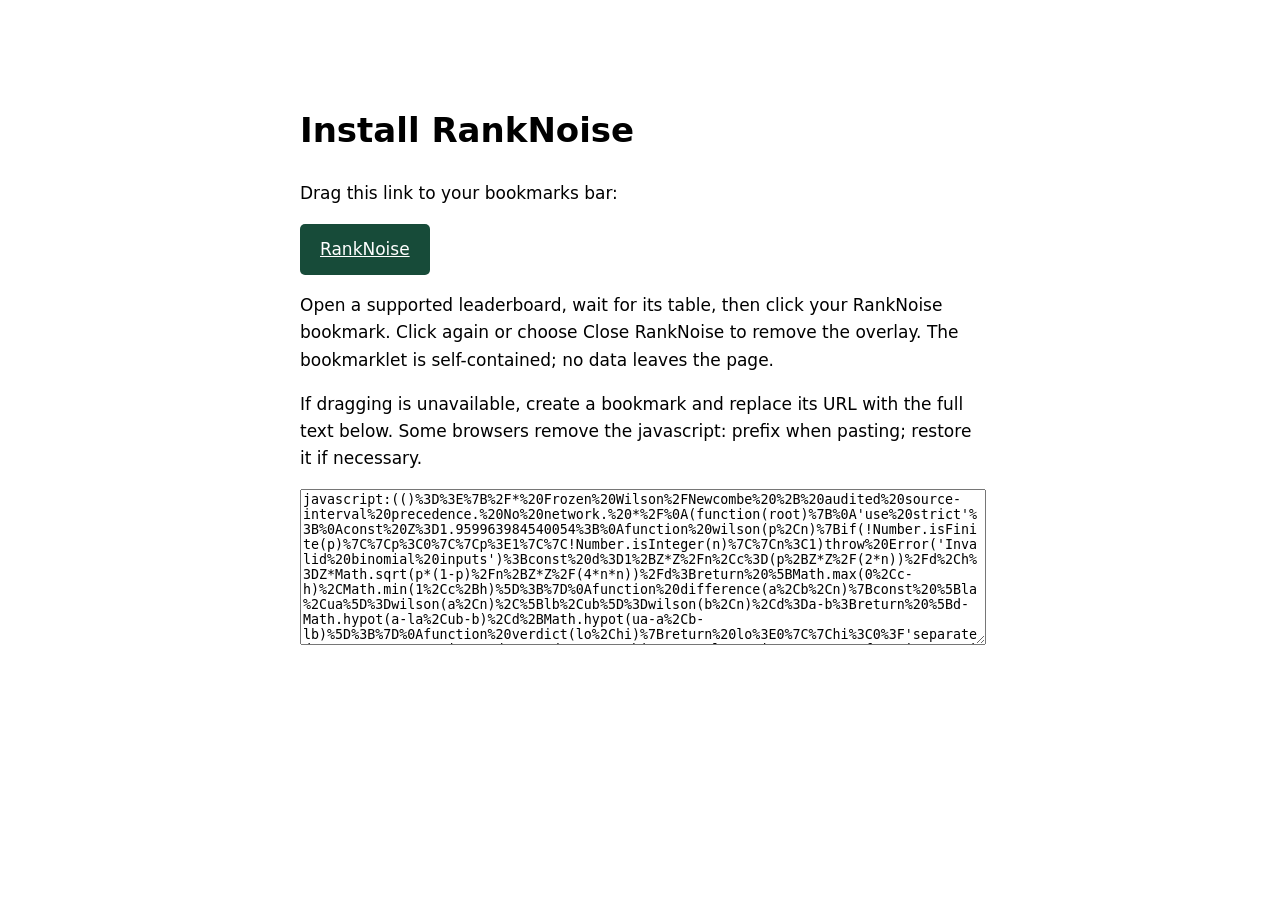
==== bookmarklet/install.html @ 9722deab "Add draft RankNoise snapshots, score-type audit, and local bookmarklet" ====
<!doctype html><html lang="en"><meta charset="utf-8"><meta name="viewport" content="width=device-width,initial-scale=1"><title>Install RankNoise</title><style>body{font:17px/1.6 system-ui;max-width:680px;margin:60px auto;padding:20px}a{display:inline-block;padding:12px 20px;background:#174b39;color:white;border-radius:5px}textarea{width:100%;height:150px}</style><h1>Install RankNoise</h1><p>Drag this link to your bookmarks bar:</p><a href="javascript:(()%3D%3E%7B%2F*%20Frozen%20Wilson%2FNewcombe%20%2B%20audited%20source-interval%20precedence.%20No%20network.%20*%2F%0A(function(root)%7B%0A&#x27;use%20strict&#x27;%3B%0Aconst%20Z%3D1.959963984540054%3B%0Afunction%20wilson(p%2Cn)%7Bif(!Number.isFinite(p)%7C%7Cp%3C0%7C%7Cp%3E1%7C%7C!Number.isInteger(n)%7C%7Cn%3C1)throw%20Error(&#x27;Invalid%20binomial%20inputs&#x27;)%3Bconst%20d%3D1%2BZ*Z%2Fn%2Cc%3D(p%2BZ*Z%2F(2*n))%2Fd%2Ch%3DZ*Math.sqrt(p*(1-p)%2Fn%2BZ*Z%2F(4*n*n))%2Fd%3Breturn%20%5BMath.max(0%2Cc-h)%2CMath.min(1%2Cc%2Bh)%5D%3B%7D%0Afunction%20difference(a%2Cb%2Cn)%7Bconst%20%5Bla%2Cua%5D%3Dwilson(a%2Cn)%2C%5Blb%2Cub%5D%3Dwilson(b%2Cn)%2Cd%3Da-b%3Breturn%20%5Bd-Math.hypot(a-la%2Cub-b)%2Cd%2BMath.hypot(ua-a%2Cb-lb)%5D%3B%7D%0Afunction%20verdict(lo%2Chi)%7Breturn%20lo%3E0%7C%7Chi%3C0%3F&#x27;separated&#x27;%3A&#x27;no%20separation%20detected%20at%20this%20sample%20size&#x27;%3B%7D%0Afunction%20pairedKey(a%2Cb)%7Bconst%20aa%3Da.outcomes%2Cbb%3Db.outcomes%2Cn%3Da.N%3Bif(!aa%7C%7C!bb%7C%7Cn!%3D%3Db.N%7C%7C!a.protocol%7C%7Ca.protocol!%3D%3Db.protocol%7C%7Ca.protocol.includes(&#x27;unknown&#x27;))return%20null%3Bconst%20keys%3DObject.keys(aa).sort()%3Bif(keys.length!%3D%3Dn%7C%7CObject.keys(bb).length!%3D%3Dn%7C%7Ckeys.some(k%3D%3Etypeof%20aa%5Bk%5D!%3D%3D&#x27;boolean&#x27;%7C%7Ctypeof%20bb%5Bk%5D!%3D%3D&#x27;boolean&#x27;))return%20null%3Bconst%20pa%3Dkeys.reduce((v%2Ck)%3D%3Ev%2BNumber(aa%5Bk%5D)%2C0)%2Fn%2Cpb%3Dkeys.reduce((v%2Ck)%3D%3Ev%2BNumber(bb%5Bk%5D)%2C0)%2Fn%3Bif(Math.abs(pa-a.score%2F100)%3E.00051%7C%7CMath.abs(pb-b.score%2F100)%3E.00051)return%20null%3Bconst%20counts%3D%5B0%2C0%2C0%2C0%5D%3Bkeys.forEach(k%3D%3Ecounts%5BNumber(aa%5Bk%5D)*2%2BNumber(bb%5Bk%5D)%5D%2B%2B)%3Breturn%20counts.join(&#x27;%2C&#x27;)%3B%7D%0Afunction%20marginal(a)%7Bif(a.interval%26%26a.interval.length%3D%3D%3D2%26%26a.interval.every(Number.isFinite))return%20a.interval%3Bif(a.interval_type%3D%3D%3D&#x27;wilson&#x27;)return%20wilson(a.score%2F100%2Ca.N)%3Breturn%20null%3B%7D%0Afunction%20compare(a%2Cb%2Ccache%3D%7B%7D)%7Bif(a%3D%3D%3Db)return%20%7Byes%3Afalse%2Creason%3A&#x27;Reference%20row&#x27;%2Ctype%3A&#x27;reference&#x27;%7D%3Bif(a.N!%3D%3Db.N)return%20%7Byes%3Afalse%2Cunknown%3Atrue%2Creason%3A&#x27;Different%20item%20sets%20%2F%20N%3B%20cannot%20calculate&#x27;%7D%3Bconst%20key%3DpairedKey(a%2Cb)%3Bif(key)%7Bconst%20x%3Dcache%5Bkey%5D%3Bif(!x)return%20%7Byes%3Afalse%2Cunknown%3Atrue%2Creason%3A&#x27;Matching%20per-item%20data%20require%20a%20new%20frozen-seed%20paired%20bootstrap%3B%20unavailable%20locally&#x27;%7D%3Bif(Array.isArray(x))return%20%7Byes%3Ax%5B2%5D%2Clo%3Ax%5B0%5D%2Chi%3Ax%5B1%5D%2Ctype%3A&#x27;paired&#x27;%2Creason%3A&#x27;Paired%20McNemar%20%2B%20PCG64%20bootstrap%20(100%2C000%3B%20seed%2020261007)&#x27;%7D%3Breturn%20%7Byes%3Ax.paired_verdict%3D%3D%3D&#x27;separated&#x27;%2Creason%3A&#x27;Paired%20McNemar%20%2B%20PCG64%20bootstrap%20(100%2C000%3B%20seed%2020261007)&#x27;%2Ctype%3A&#x27;paired&#x27;%2Clo%3Ax.paired_lower%2Chi%3Ax.paired_upper%7D%3B%7Dconst%20ia%3Dmarginal(a)%2Cib%3Dmarginal(b)%3Bif(!ia%7C%7C!ib)return%20%7Byes%3Afalse%2Cunknown%3Atrue%2Creason%3A%22can%E2%80%99t%20calculate%20from%20published%20data%22%7D%3Blet%20lo%2Chi%3Bif(a.interval_type%3D%3D%3D&#x27;wilson&#x27;%26%26b.interval_type%3D%3D%3D&#x27;wilson&#x27;)%7B%5Blo%2Chi%5D%3Ddifference(a.score%2F100%2Cb.score%2F100%2Ca.N)%3Breturn%20%7Byes%3Averdict(lo%2Chi)%3D%3D%3D&#x27;separated&#x27;%2Clo%2Chi%2Creason%3A&#x27;Independent%20Newcombe%20%2F%20Wilson%20working%20item%20interval&#x27;%2Ctype%3A&#x27;wilson&#x27;%7D%3B%7Dlo%3Dia%5B0%5D-ib%5B1%5D%3Bhi%3Dia%5B1%5D-ib%5B0%5D%3Breturn%20%7Byes%3Averdict(lo%2Chi)%3D%3D%3D&#x27;separated&#x27;%2Clo%2Chi%2Creason%3A&#x27;Source%20marginal%20interval%20nonoverlap%20sensitivity%3B%20not%20a%20joint%2095%25%20difference%20interval&#x27;%2Ctype%3A&#x27;source&#x27;%7D%3B%7D%0Afunction%20gap(a%2Cb)%7Bif(a.question_count_allowed%26%26b.question_count_allowed%26%26Number.isInteger(a.successes)%26%26Number.isInteger(b.successes)%26%26a.N%3D%3D%3Db.N)return%20%60%24%7Ba.successes-b.successes%7D%20questions%60%3Breturn%20%60%24%7B(a.score-b.score).toFixed(2)%7D%20pp%60%3B%7D%0Aconst%20api%3D%7BZ%2Cwilson%2Cdifference%2Cverdict%2CpairedKey%2Cmarginal%2Ccompare%2Cgap%7D%3Bif(typeof%20module!%3D%3D&#x27;undefined&#x27;)module.exports%3Dapi%3Broot.RankNoise%3Dapi%3B%0A%7D)(typeof%20globalThis%3D%3D%3D&#x27;undefined&#x27;%3Fthis%3AglobalThis)%3B%0A%0A(function(root)%7B%0A&#x27;use%20strict&#x27;%3B%0Afunction%20el(tag%2Ctext%2Ccls)%7Bconst%20e%3Ddocument.createElement(tag)%3Bif(text!%3D%3Dnull%26%26text!%3D%3Dundefined)e.textContent%3Dtext%3Bif(cls)e.className%3Dcls%3Breturn%20e%3B%7D%0Afunction%20renderCard(card%2Ccache)%7Bconst%20article%3Del(&#x27;article&#x27;%2Cnull%2C&#x27;card&#x27;)%3Barticle.id%3Dcard.id%3Bconst%20head%3Del(&#x27;header&#x27;%2Cnull%2C&#x27;card-head&#x27;)%3Bconst%20top%3Del(&#x27;div&#x27;%2Ccard.kind%3D%3D%3D&#x27;launch&#x27;%3F&#x27;LAUNCH%20POST&#x27;%3A&#x27;LEADERBOARD&#x27;%2C&#x27;eyebrow&#x27;)%3Bhead.append(top)%3Bconst%20title%3Del(&#x27;h2&#x27;)%3Bconst%20anchor%3Del(&#x27;a&#x27;%2Ccard.title)%3Banchor.href%3D&#x27;%23&#x27;%2Bcard.id%3Btitle.append(anchor)%3Bhead.append(title)%3Bconst%20meta%3Del(&#x27;p&#x27;%2C&#x27;Snapshot%20&#x27;%2Bcard.snapshot_date.slice(0%2C10)%2B&#x27;%20UTC%20%C2%B7%20&#x27;%2C&#x27;meta&#x27;)%3Bconst%20source%3Del(&#x27;a&#x27;%2C&#x27;Source%20%E2%86%97&#x27;)%3Bsource.href%3Dcard.source_url%3Bsource.rel%3D&#x27;noopener%20noreferrer&#x27;%3Bmeta.append(source)%3Bhead.append(meta)%3Barticle.append(head)%3B%0A%20const%20grid%3Del(&#x27;div&#x27;%2Cnull%2Ccard.sections.length%3E1%3F&#x27;sections%20multiple&#x27;%3A&#x27;sections&#x27;)%3Blet%20unknown%3Dfalse%3B%0A%20for(const%20sec%20of%20card.sections)%7Bconst%20block%3Del(&#x27;section&#x27;%2Cnull%2C&#x27;benchmark&#x27;)%3Bif(card.sections.length%3E1)block.append(el(&#x27;h3&#x27;%2Csec.benchmark%2B&#x27;%20%C2%B7%20N%3D&#x27;%2Bsec.N))%3Belse%20block.append(el(&#x27;p&#x27;%2C&#x27;N%3D&#x27;%2Bsec.N%2B&#x27;%20distinct%20items%20%C2%B7%20scores%20and%20intervals%20in%20%25&#x27;%2C&#x27;scale-label&#x27;))%3Bconst%20table%3Del(&#x27;table&#x27;)%3Bconst%20thead%3Del(&#x27;thead&#x27;)%2Ctr%3Del(&#x27;tr&#x27;)%3B%5B&#x27;Rank&#x27;%2C&#x27;Model&#x27;%2C&#x27;Score&#x27;%2C&#x27;Interval%C2%B9&#x27;%2C&#x27;Gap%20to%20%231&#x27;%2C&#x27;Distinguishable%20from%20%231&#x27;%5D.forEach((t%2Ci)%3D%3Etr.append(el(&#x27;th&#x27;%2Ct%2C&#x27;c&#x27;%2Bi)))%3Bthead.append(tr)%3Btable.append(thead)%3Bconst%20tbody%3Del(&#x27;tbody&#x27;)%2Cfirst%3Dsec.rows%5B0%5D%3Bfor(const%20row%20of%20sec.rows)%7Bconst%20cmp%3DRankNoise.compare(first%2Crow%2Ccache)%3Bunknown%3Dunknown%7C%7C!!cmp.unknown%3Bconst%20line%3Del(&#x27;tr&#x27;%2Cnull%2Ccmp.yes%3F&#x27;separated&#x27;%3A&#x27;muted&#x27;)%3Bline.append(el(&#x27;td&#x27;%2Crow.rank%2C&#x27;rank&#x27;))%3Bconst%20model%3Del(&#x27;td&#x27;%2Crow.model%2C&#x27;model&#x27;)%3Bmodel.title%3Drow.notes%7C%7Crow.model%3Bline.append(model)%3Bline.append(el(&#x27;td&#x27;%2Crow.score.toFixed(2)%2C&#x27;score&#x27;))%3Bconst%20cell%3Del(&#x27;td&#x27;%2Cnull%2C&#x27;interval-cell&#x27;)%2Cbar%3Del(&#x27;div&#x27;%2Cnull%2C&#x27;bar&#x27;)%2Civ%3DRankNoise.marginal(row)%3Bif(iv)%7Bconst%20band%3Del(&#x27;span&#x27;%2Cnull%2C&#x27;band&#x27;)%3Bband.style.left%3D(Math.max(0%2Civ%5B0%5D)*100)%2B&#x27;%25&#x27;%3Bband.style.width%3D((Math.min(1%2Civ%5B1%5D)-Math.max(0%2Civ%5B0%5D))*100)%2B&#x27;%25&#x27;%3Bbar.append(band)%3Bbar.title%3Div.map(v%3D%3E(v*100).toFixed(2)).join(&#x27;%E2%80%93&#x27;)%2B&#x27;%25%20%C2%B7%20&#x27;%2B(row.interval_note%7C%7Crow.interval_type)%3B%7Delse%7Bbar.classList.add(&#x27;unavailable&#x27;)%3Bbar.title%3D&#x27;Interval%20unavailable&#x27;%3B%7Dconst%20dot%3Del(&#x27;span&#x27;%2Cnull%2C&#x27;dot&#x27;)%3Bdot.style.left%3Drow.score%2B&#x27;%25&#x27;%3Bbar.append(dot)%3Bcell.append(bar)%3Bline.append(cell)%3Bline.append(el(&#x27;td&#x27;%2CRankNoise.gap(first%2Crow)%2C&#x27;gap&#x27;))%3Bconst%20decision%3Del(&#x27;td&#x27;%2C(cmp.yes%3F&#x27;yes&#x27;%3A&#x27;no&#x27;)%2B(cmp.unknown%3F&#x27;*&#x27;%3A&#x27;&#x27;)%2C&#x27;decision&#x27;)%3Bdecision.title%3Dcmp.reason%3Bline.append(decision)%3Btbody.append(line)%3B%7Dtable.append(tbody)%3Bblock.append(table)%3Bgrid.append(block)%3B%7D%0A%20if(!card.sections.length)grid.append(el(&#x27;p&#x27;%2C&#x27;No%20eligible%20headline%20table%20in%20this%20post.&#x27;%2C&#x27;empty&#x27;))%3Barticle.append(grid)%3Bconst%20foot%3Del(&#x27;div&#x27;%2Cnull%2C&#x27;card-foot&#x27;)%3Bfoot.append(el(&#x27;p&#x27;%2Ccard.note%7C%7C&#x27;&#x27;))%3Bfoot.append(el(&#x27;p&#x27;%2C&#x27;%C2%B9%20Bars%3A%20Wilson%20working%20item%20intervals%20or%20matching%20source%20intervals%2C%20as%20audited.%20Source-bar%20nonoverlap%20is%20a%20sensitivity%20check%3B%20it%20is%20not%20a%2095%25%20pairwise%20test.%20Paired%20evidence%20takes%20precedence%20when%20available.%20Grey%20%3D%20separation%20not%20established.&#x27;))%3B%0A%20if(unknown)foot.append(el(&#x27;p&#x27;%2C&#x27;*%20no%20%E2%80%94%20can%E2%80%99t%20calculate%20from%20published%20data%20(or%20unmatched%20item%20sets).%20A%20dot%20without%20a%20bar%20means%20the%20interval%20is%20unavailable.&#x27;%2C&#x27;missing-note&#x27;))%3B%0A%20const%20credit%3Del(&#x27;p&#x27;%2C&#x27;Noise%20check%20by%20Maverick%20for%20Driftproof%20%C2%B7%20&#x27;%2C&#x27;credit&#x27;)%3Bconst%20method%3Del(&#x27;a&#x27;%2C&#x27;method&#x27;)%3Bmethod.href%3D&#x27;%23method-placeholder&#x27;%3Bmethod.title%3D&#x27;Placeholder%20%E2%80%94%20piece%20URL%20to%20be%20added%20before%20launch&#x27;%3Bcredit.append(method)%3Bfoot.append(credit)%3Barticle.append(foot)%3Breturn%20article%3B%7D%0Aroot.RankNoiseRender%3D%7BrenderCard%7D%3B%0A%7D)(globalThis)%3B%0A%0A(function(root)%7B&#x27;use%20strict&#x27;%3B%0Aconst%20text%3De%3D%3Ee.textContent.replace(%2F%5Cs%2B%2Fg%2C&#x27;%20&#x27;).trim()%3B%0Afunction%20fail()%7Bthrow%20Error(%22can&#x27;t%20read%20this%20page%22)%3B%7D%0Afunction%20number(v)%7Bconst%20n%3DNumber(v)%3Bif(!Number.isFinite(n))fail()%3Breturn%20n%3B%7D%0Afunction%20row(rank%2Cmodel%2Cscore%2CN%2Cid%3D&#x27;&#x27;%2Cprotocol%3D&#x27;&#x27;%2Coutcomes%3Dnull)%7Bscore%3Dnumber(score)%2F100*100%3Bif(!model%7C%7Cscore%3C0%7C%7Cscore%3E100%7C%7C!Number.isInteger(N)%7C%7CN%3C1)fail()%3Breturn%20%7Brank%2Cmodel%2Cscore%2CN%2Cconfiguration_id%3Aid%2Cprotocol%2Coutcomes%2Cinterval_type%3A&#x27;wilson&#x27;%2Cinterval%3Anull%2Cquestion_count_allowed%3Afalse%2Cnotes%3A&#x27;&#x27;%7D%3B%7D%0Afunction%20rsc(doc)%7Blet%20s%3D&#x27;&#x27;%3Bfor(const%20tag%20of%20doc.querySelectorAll(&#x27;script&#x27;))%7Bconst%20m%3Dtag.textContent.match(%2F%5E%5Cs*self%5C.__next_f%5C.push%5C((%5B%5Cs%5CS%5D*)%5C)%5Cs*%3B%3F%5Cs*%24%2F)%3Bif(!m)continue%3Blet%20a%3Btry%7Ba%3DJSON.parse(m%5B1%5D)%3B%7Dcatch%7Bfail()%3B%7Dif(typeof%20a%5B1%5D%3D%3D%3D&#x27;string&#x27;)s%2B%3Da%5B1%5D%3B%7Dif(!s)fail()%3Breturn%20s%3B%7D%0Afunction%20valueAfter(s%2Ckey)%7Bconst%20start%3Ds.indexOf(key)%3Bif(start%3C0)fail()%3Blet%20i%3Dstart%2Bkey.length%3Bwhile(%2F%5Cs%2F.test(s%5Bi%5D))i%2B%2B%3Bconst%20open%3Ds%5Bi%5D%2Cclose%3Dopen%3D%3D%3D&#x27;%5B&#x27;%3F&#x27;%5D&#x27;%3A&#x27;%7D&#x27;%3Bif(open!%3D%3D&#x27;%5B&#x27;%26%26open!%3D%3D&#x27;%7B&#x27;)fail()%3Blet%20depth%3D0%2Cstr%3Dfalse%2Cescape%3Dfalse%3Bfor(let%20j%3Di%3Bj%3Cs.length%3Bj%2B%2B)%7Bconst%20c%3Ds%5Bj%5D%3Bif(str)%7Bif(escape)escape%3Dfalse%3Belse%20if(c%3D%3D%3D&#x27;%5C%5C&#x27;)escape%3Dtrue%3Belse%20if(c%3D%3D%3D&#x27;%22&#x27;)str%3Dfalse%3B%7Delse%7Bif(c%3D%3D%3D&#x27;%22&#x27;)str%3Dtrue%3Belse%20if(c%3D%3D%3Dopen)depth%2B%2B%3Belse%20if(c%3D%3D%3Dclose%26%26!--depth)%7Btry%7Breturn%20JSON.parse(s.slice(i%2Cj%2B1))%3B%7Dcatch%7Bfail()%3B%7D%7D%7D%7Dfail()%3B%7D%0Afunction%20aider(doc)%7Bconst%20trs%3D%5B...doc.querySelectorAll(&#x27;tr%5Bid%5E%3D%22main-row-%22%5D&#x27;)%5D.slice(0%2C15)%3Bif(!trs.length)fail()%3Breturn%20trs.map((tr%2Ci)%3D%3E%7Bconst%20detail%3Ddoc.getElementById(&#x27;details-&#x27;%2Btr.id.split(&#x27;-&#x27;).pop())%3Bif(!detail)fail()%3Bconst%20d%3D%7B%7D%3Bfor(const%20li%20of%20detail.querySelectorAll(&#x27;li&#x27;))%7Bconst%20t%3Dtext(li)%2Cat%3Dt.indexOf(&#x27;%3A&#x27;)%3Bif(at%3E%3D0)d%5Bt.slice(0%2Cat).trim()%5D%3Dt.slice(at%2B1).trim()%3B%7Dconst%20cells%3Dtr.querySelectorAll(&#x27;%3Ascope%20%3E%20td&#x27;)%3Bif(cells.length%3C3%7C%7C!d%5B&#x27;Dirname&#x27;%5D)fail()%3Bconst%20r%3Drow(i%2B1%2Ctext(cells%5B1%5D)%2Ctext(cells%5B2%5D).replace(&#x27;%25&#x27;%2C&#x27;&#x27;)%2Cnumber(d%5B&#x27;Test%20cases&#x27;%5D)%2Cd.Dirname)%3Bconst%20solved%3Dnumber(d%5B&#x27;Pass%20num%202&#x27;%5D)%3Bif(Number.isInteger(solved)%26%26Math.abs(solved%2Fr.N-r.score%2F100)%3C%3D.00051)%7Br.successes%3Dsolved%3Br.question_count_allowed%3Dtrue%3B%7Dr.notes%3D&#x27;Published%20rounded%20two-attempt%20repair%20success%3B%20attempts%201%20and%202%20are%20not%20independent%20runs.&#x27;%3Breturn%20r%3B%7D)%3B%7D%0Aconst%20specs%3D%7B%20&#x27;swe-bench-full&#x27;%3A%5B&#x27;Test&#x27;%2C2294%5D%2C&#x27;swe-bench-lite&#x27;%3A%5B&#x27;Lite&#x27;%2C300%5D%2C&#x27;swe-bench-multilingual&#x27;%3A%5B&#x27;Multilingual&#x27;%2C300%5D%2C&#x27;swe-bench-multimodal&#x27;%3A%5B&#x27;Multimodal&#x27;%2C517%5D%2C&#x27;swe-bench-verified-bash-only&#x27;%3A%5B&#x27;Verified&#x27;%2C500%5D%2C&#x27;swe-bench-verified-all-agents&#x27;%3A%5B&#x27;Verified&#x27;%2C500%5D%7D%3B%0Afunction%20swe(doc%2Cid)%7Bconst%20tag%3Ddoc.getElementById(&#x27;leaderboard-data&#x27;)%3Bif(!tag)fail()%3Blet%20data%3Btry%7Bdata%3DJSON.parse(tag.textContent)%3B%7Dcatch%7Bfail()%3B%7Dconst%20%5Bname%2Cn%5D%3Dspecs%5Bid%5D%2Cg%3Ddata.find(x%3D%3Ex.name%3D%3D%3Dname)%3Bif(!g%7C%7C!Array.isArray(g.results))fail()%3Blet%20es%3Dg.results.filter(x%3D%3E!x.warning)%3Bif(id.endsWith(&#x27;bash-only&#x27;))es%3Des.filter(x%3D%3Ex.agent%3D%3D%3D&#x27;mini-SWE-agent&#x27;)%3Bes.sort((a%2Cb)%3D%3Eb.resolved-a.resolved)%3Bif(!es.length)fail()%3Breturn%20es.slice(0%2C15).map((x%2Ci)%3D%3E%7Blet%20outcomes%3Dnull%3Bif(x.per_instance_details%26%26Object.keys(x.per_instance_details).length)outcomes%3DObject.fromEntries(Object.entries(x.per_instance_details).map((%5Bk%2Cv%5D)%3D%3E%5Bk%2Cv.resolved%5D))%3Bconst%20r%3Drow(i%2B1%2Cx.name%2Cx.resolved%2Cn%2Cx.folder%2C(x.agent%7C%7C&#x27;&#x27;)%2B&#x27;%7C&#x27;%2B(x%5B&#x27;mini-swe-agent_version&#x27;%5D%3F%3F&#x27;unknown&#x27;)%2Coutcomes)%3Br.notes%3D(x.tags%7C%7C%5B%5D).join(&#x27;%3B%20&#x27;)%3Bif(outcomes%26%26Object.values(outcomes).every(x%3D%3Etypeof%20x%3D%3D%3D&#x27;boolean&#x27;)%26%26Object.keys(outcomes).length%3D%3D%3Dn)%7Bconst%20successes%3DObject.values(outcomes).filter(Boolean).length%3Bif(Math.abs(successes%2Fn-r.score%2F100)%3C%3D.00051)%7Br.successes%3Dsuccesses%3Br.question_count_allowed%3Dtrue%3B%7D%7Dreturn%20r%3B%7D)%3B%7D%0Afunction%20terminal(doc)%7Bconst%20data%3DvalueAfter(rsc(doc)%2C&#x27;%22leaderboard%22%3A&#x27;)%3B%20%2F%2F%20leaderboard%20metadata%20alone%3B%20obtain%20complete%20outer%20object%20separately%0Aconst%20stream%3Drsc(doc)%2Cat%3Dstream.indexOf(&#x27;%7B%22leaderboard%22%3A&#x27;)%3Bif(at%3C0)fail()%3Bconst%20full%3DvalueAfter(&#x27;!&#x27;%2Bstream.slice(at)%2C&#x27;!&#x27;)%3Bif(full.leaderboard.title!%3D%3D&#x27;Terminal-Bench%204.0&#x27;%7C%7C!Array.isArray(full.rows))fail()%3Breturn%20full.rows.slice().sort((a%2Cb)%3D%3Ea.rank-b.rank).slice(0%2C15).map((x%2Ci)%3D%3E%7Bconst%20m%3Dx.metadata%2Cq%3Dx.metrics%3Bif(!m%7C%7C!q%7C%7C!Number.isFinite(q.accuracy_ci95_half_width))fail()%3Bconst%20r%3Drow(i%2B1%2Cm.model_display.label%2B&#x27;%20%2F%20&#x27;%2Bm.agent_display.label%2B&#x27;%20%2F%20&#x27;%2Bm.reasoning_effort%2Cq.accuracy%2C66%2Cx.id)%3Bconst%20h%3Dq.accuracy_ci95_half_width%2F100%3Br.interval_type%3D&#x27;published&#x27;%3Br.interval%3D%5Br.score%2F100-h%2Cr.score%2F100%2Bh%5D%3Br.notes%3D&#x27;Official%2095%25%20CI%3B%20average%20of%205%20attempts%2Ftask.%20Marginal%20nonoverlap%20sensitivity.&#x27;%3Breturn%20r%3B%7D)%3B%7D%0Afunction%20pro(doc)%7Bconst%20es%3DvalueAfter(rsc(doc)%2C&#x27;%22entries%22%3A&#x27;)%3Bif(!Array.isArray(es)%7C%7C!es.length)fail()%3Breturn%20es.slice(0%2C15).map((x%2Ci)%3D%3E%7Bconst%20r%3Drow(i%2B1%2Cx.model%2Cx.score%2C642%2CString(x.rank))%3Br.notes%3D&#x27;Rounded%20published%20score%3B%20exact%20repeated-run%20scores%20not%20available%20in%20this%20snapshot.%20Source%20%C2%B1%20is%20not%20defined%20sufficiently%20to%20use%20as%20a%20repeated-run%2095%25%20CI.&#x27;%3Breturn%20r%3B%7D)%3B%7D%0Aconst%20registry%3D%7B&#x27;aider-polyglot&#x27;%3Aaider%2C...Object.fromEntries(Object.keys(specs).map(k%3D%3E%5Bk%2Cdoc%3D%3Eswe(doc%2Ck)%5D))%2C&#x27;terminal-bench-4-0&#x27;%3Aterminal%2C&#x27;swe-bench-pro-v2-full&#x27;%3Apro%7D%3B%0Afunction%20read(doc%2Cid)%7Bif(!registry%5Bid%5D)fail()%3Bconst%20rows%3Dregistry%5Bid%5D(doc)%3Bif(!rows.length%7C%7Crows.some(r%3D%3E!Number.isFinite(r.score)))fail()%3Breturn%20rows%3B%7D%0Afunction%20forURL(url)%7Bconst%20u%3Dnew%20URL(url)%3Bif(u.hostname%3D%3D%3D&#x27;aider.chat&#x27;%26%26u.pathname%3D%3D%3D&#x27;%2Fdocs%2Fleaderboards%2F&#x27;)return%20%5B&#x27;aider-polyglot&#x27;%5D%3Bif(%5B&#x27;www.swebench.com&#x27;%2C&#x27;swebench.com&#x27;%5D.includes(u.hostname)%26%26u.pathname%3D%3D%3D&#x27;%2F&#x27;)return%20Object.keys(specs)%3Bif(%5B&#x27;www.tbench.ai&#x27;%2C&#x27;tbench.ai&#x27;%5D.includes(u.hostname)%26%26u.pathname%3D%3D%3D&#x27;%2F&#x27;%26%26(!u.searchParams.has(&#x27;version&#x27;)%7C%7Cu.searchParams.get(&#x27;version&#x27;)%3D%3D%3D&#x27;4.0&#x27;))return%20%5B&#x27;terminal-bench-4-0&#x27;%5D%3Bif(u.hostname%3D%3D%3D&#x27;labs.scale.com&#x27;%26%26u.pathname%3D%3D%3D&#x27;%2Fleaderboard%2Fswe_bench_pro_public_v2&#x27;%26%26(!u.searchParams.has(&#x27;tab&#x27;)%7C%7Cu.searchParams.get(&#x27;tab&#x27;)%3D%3D%3D&#x27;full&#x27;))return%20%5B&#x27;swe-bench-pro-v2-full&#x27;%5D%3Breturn%20%5B%5D%3B%7D%0Aroot.RankNoiseReaders%3D%7Bread%2CforURL%2Cids%3AObject.keys(registry)%7D%3Bif(typeof%20module!%3D%3D&#x27;undefined&#x27;)module.exports%3Droot.RankNoiseReaders%3B%0A%7D)(globalThis)%3B%0A%0Aconst%20RN_METADATA%3D%5B%7B%22id%22%3A%20%22aider-polyglot%22%2C%20%22title%22%3A%20%22Aider%20polyglot%22%2C%20%22kind%22%3A%20%22leaderboard%22%2C%20%22source_url%22%3A%20%22https%3A%2F%2Faider.chat%2Fdocs%2Fleaderboards%2F%22%2C%20%22snapshot_date%22%3A%20%222026-10-07T13%3A35%3A08.791863%2B00%3A00%22%2C%20%22note%22%3A%20%22%22%2C%20%22N%22%3A%20225%7D%2C%20%7B%22id%22%3A%20%22swe-bench-multilingual%22%2C%20%22title%22%3A%20%22SWE-bench%20Multilingual%22%2C%20%22kind%22%3A%20%22leaderboard%22%2C%20%22source_url%22%3A%20%22https%3A%2F%2Fwww.swebench.com%2F%22%2C%20%22snapshot_date%22%3A%20%222026-10-07T13%3A23%3A28.465828%2B00%3A00%22%2C%20%22note%22%3A%20%22Published%20configurations%20include%20different%20harnesses%2Fbudgets%3B%20comparisons%20describe%20submitted%20systems%2C%20not%20isolated%20model%20effects.%22%2C%20%22N%22%3A%20300%7D%2C%20%7B%22id%22%3A%20%22swe-bench-full%22%2C%20%22title%22%3A%20%22SWE-bench%20Full%22%2C%20%22kind%22%3A%20%22leaderboard%22%2C%20%22source_url%22%3A%20%22https%3A%2F%2Fwww.swebench.com%2F%22%2C%20%22snapshot_date%22%3A%20%222026-10-07T13%3A23%3A28.465828%2B00%3A00%22%2C%20%22note%22%3A%20%22Published%20configurations%20include%20different%20harnesses%2Fbudgets%3B%20comparisons%20describe%20submitted%20systems%2C%20not%20isolated%20model%20effects.%22%2C%20%22N%22%3A%202294%7D%2C%20%7B%22id%22%3A%20%22swe-bench-verified-bash-only%22%2C%20%22title%22%3A%20%22SWE-bench%20Verified%20bash-only%22%2C%20%22kind%22%3A%20%22leaderboard%22%2C%20%22source_url%22%3A%20%22https%3A%2F%2Fwww.swebench.com%2F%22%2C%20%22snapshot_date%22%3A%20%222026-10-07T13%3A23%3A28.465828%2B00%3A00%22%2C%20%22note%22%3A%20%22Published%20configurations%20include%20different%20harnesses%2Fbudgets%3B%20comparisons%20describe%20submitted%20systems%2C%20not%20isolated%20model%20effects.%22%2C%20%22N%22%3A%20500%7D%2C%20%7B%22id%22%3A%20%22swe-bench-verified-all-agents%22%2C%20%22title%22%3A%20%22SWE-bench%20Verified%20all%20agents%22%2C%20%22kind%22%3A%20%22leaderboard%22%2C%20%22source_url%22%3A%20%22https%3A%2F%2Fwww.swebench.com%2F%22%2C%20%22snapshot_date%22%3A%20%222026-10-07T13%3A23%3A28.465828%2B00%3A00%22%2C%20%22note%22%3A%20%22Published%20configurations%20include%20different%20harnesses%2Fbudgets%3B%20comparisons%20describe%20submitted%20systems%2C%20not%20isolated%20model%20effects.%22%2C%20%22N%22%3A%20500%7D%2C%20%7B%22id%22%3A%20%22swe-bench-lite%22%2C%20%22title%22%3A%20%22SWE-bench%20Lite%22%2C%20%22kind%22%3A%20%22leaderboard%22%2C%20%22source_url%22%3A%20%22https%3A%2F%2Fwww.swebench.com%2F%22%2C%20%22snapshot_date%22%3A%20%222026-10-07T13%3A23%3A28.465828%2B00%3A00%22%2C%20%22note%22%3A%20%22Published%20configurations%20include%20different%20harnesses%2Fbudgets%3B%20comparisons%20describe%20submitted%20systems%2C%20not%20isolated%20model%20effects.%22%2C%20%22N%22%3A%20300%7D%2C%20%7B%22id%22%3A%20%22swe-bench-multimodal%22%2C%20%22title%22%3A%20%22SWE-bench%20Multimodal%22%2C%20%22kind%22%3A%20%22leaderboard%22%2C%20%22source_url%22%3A%20%22https%3A%2F%2Fwww.swebench.com%2F%22%2C%20%22snapshot_date%22%3A%20%222026-10-07T13%3A23%3A28.465828%2B00%3A00%22%2C%20%22note%22%3A%20%22Published%20configurations%20include%20different%20harnesses%2Fbudgets%3B%20comparisons%20describe%20submitted%20systems%2C%20not%20isolated%20model%20effects.%20Original%20multimodal%20test%20split%3B%20predates%20v2.%22%2C%20%22N%22%3A%20517%7D%2C%20%7B%22id%22%3A%20%22terminal-bench-4-0%22%2C%20%22title%22%3A%20%22Terminal-Bench%204.0%22%2C%20%22kind%22%3A%20%22leaderboard%22%2C%20%22source_url%22%3A%20%22https%3A%2F%2Fwww.tbench.ai%2F%22%2C%20%22snapshot_date%22%3A%20%222026-10-07T13%3A23%3A28.591580%2B00%3A00%22%2C%20%22note%22%3A%20%22Official%2095%25%20marginal%20intervals%20over%20repeated%20task%20attempts.%20Entries%20retain%20saved%20order%3B%20published%20ranks%20may%20tie.%22%2C%20%22N%22%3A%2066%7D%2C%20%7B%22id%22%3A%20%22swe-bench-pro-v2-full%22%2C%20%22title%22%3A%20%22SWE-bench%20Pro%20V2%20Full%22%2C%20%22kind%22%3A%20%22leaderboard%22%2C%20%22source_url%22%3A%20%22https%3A%2F%2Flabs.scale.com%2Fleaderboard%2Fswe_bench_pro_public_v2%3Ftab%3Dfull%22%2C%20%22snapshot_date%22%3A%20%222026-10-07T13%3A27%3A51.073520%2B00%3A00%22%2C%20%22note%22%3A%20%22%22%2C%20%22N%22%3A%20642%7D%5D%3Bconst%20RN_CACHE%3D%7B%2282%2C0%2C0%2C218%22%3A%5B0.0%2C0.0%2Cfalse%5D%2C%2256%2C26%2C28%2C190%22%3A%5B-0.04%2C0.05333333333333334%2Cfalse%5D%2C%2264%2C18%2C24%2C194%22%3A%5B-0.023333333333333334%2C0.06333333333333334%2Cfalse%5D%2C%2264%2C18%2C27%2C191%22%3A%5B-0.013333333333333334%2C0.07333333333333333%2Cfalse%5D%2C%2266%2C16%2C28%2C190%22%3A%5B-0.0033333333333333335%2C0.08333333333333333%2Cfalse%5D%2C%2265%2C17%2C33%2C185%22%3A%5B0.006666666666666667%2C0.1%2Ctrue%5D%2C%2265%2C17%2C34%2C184%22%3A%5B0.01%2C0.10333333333333333%2Ctrue%5D%2C%2266%2C16%2C34%2C184%22%3A%5B0.013333333333333334%2C0.10666666666666667%2Ctrue%5D%2C%2263%2C19%2C43%2C175%22%3A%5B0.03%2C0.13%2Ctrue%5D%2C%2264%2C18%2C59%2C159%22%3A%5B0.08333333333333333%2C0.19333333333333333%2Ctrue%5D%2C%2279%2C3%2C102%2C116%22%3A%5B0.2733333333333333%2C0.38666666666666666%2Ctrue%5D%2C%2256%2C28%2C26%2C190%22%3A%5B-0.05333333333333334%2C0.04%2Cfalse%5D%2C%2284%2C0%2C0%2C216%22%3A%5B0.0%2C0.0%2Cfalse%5D%2C%2267%2C17%2C21%2C195%22%3A%5B-0.02666666666666667%2C0.05333333333333334%2Cfalse%5D%2C%2257%2C27%2C34%2C182%22%3A%5B-0.02666666666666667%2C0.07333333333333333%2Cfalse%5D%2C%2265%2C19%2C29%2C187%22%3A%5B-0.01%2C0.08%2Cfalse%5D%2C%2262%2C22%2C36%2C180%22%3A%5B-0.0033333333333333335%2C0.09666666666666666%2Cfalse%5D%2C%2260%2C24%2C39%2C177%22%3A%5B0.0%2C0.1%2Cfalse%5D%2C%2265%2C19%2C35%2C181%22%3A%5B0.006666666666666667%2C0.1%2Ctrue%5D%2C%2263%2C21%2C43%2C173%22%3A%5B0.023333333333333334%2C0.12666666666666668%2Ctrue%5D%2C%2263%2C21%2C60%2C156%22%3A%5B0.07333333333333333%2C0.18666666666666668%2Ctrue%5D%2C%2276%2C8%2C105%2C111%22%3A%5B0.2633333333333333%2C0.38333333333333336%2Ctrue%5D%2C%2264%2C24%2C18%2C194%22%3A%5B-0.06333333333333334%2C0.023333333333333334%2Cfalse%5D%2C%2267%2C21%2C17%2C195%22%3A%5B-0.05333333333333334%2C0.02666666666666667%2Cfalse%5D%2C%2288%2C0%2C0%2C212%22%3A%5B0.0%2C0.0%2Cfalse%5D%2C%2267%2C21%2C24%2C188%22%3A%5B-0.03333333333333333%2C0.05333333333333334%2Cfalse%5D%2C%2268%2C20%2C26%2C186%22%3A%5B-0.023333333333333334%2C0.06333333333333334%2Cfalse%5D%2C%2267%2C21%2C31%2C181%22%3A%5B-0.013333333333333334%2C0.08%2Cfalse%5D%2C%2271%2C17%2C28%2C184%22%3A%5B-0.006666666666666667%2C0.08%2Cfalse%5D%2C%2265%2C23%2C35%2C177%22%3A%5B-0.01%2C0.09%2Cfalse%5D%2C%2273%2C15%2C33%2C179%22%3A%5B0.016666666666666666%2C0.10333333333333333%2Ctrue%5D%2C%2271%2C17%2C52%2C160%22%3A%5B0.06333333333333334%2C0.17%2Ctrue%5D%2C%2281%2C7%2C100%2C112%22%3A%5B0.25333333333333335%2C0.36666666666666664%2Ctrue%5D%2C%2264%2C27%2C18%2C191%22%3A%5B-0.07333333333333333%2C0.013333333333333334%2Cfalse%5D%2C%2257%2C34%2C27%2C182%22%3A%5B-0.07333333333333333%2C0.02666666666666667%2Cfalse%5D%2C%2267%2C24%2C21%2C188%22%3A%5B-0.05333333333333334%2C0.03333333333333333%2Cfalse%5D%2C%2291%2C0%2C0%2C209%22%3A%5B0.0%2C0.0%2Cfalse%5D%2C%2263%2C28%2C31%2C178%22%3A%5B-0.04%2C0.06%2Cfalse%5D%2C%2267%2C24%2C31%2C178%22%3A%5B-0.023333333333333334%2C0.07%2Cfalse%5D%2C%2272%2C19%2C27%2C182%22%3A%5B-0.016666666666666666%2C0.07%2Cfalse%5D%2C%2264%2C27%2C36%2C173%22%3A%5B-0.02%2C0.08333333333333333%2Cfalse%5D%2C%2266%2C25%2C40%2C169%22%3A%5B-0.0033333333333333335%2C0.10333333333333333%2Cfalse%5D%2C%2273%2C18%2C50%2C159%22%3A%5B0.05333333333333334%2C0.16%2Ctrue%5D%2C%2282%2C9%2C99%2C110%22%3A%5B0.24%2C0.36%2Ctrue%5D%2C%2266%2C28%2C16%2C190%22%3A%5B-0.08333333333333333%2C0.0033333333333333335%2Cfalse%5D%2C%2265%2C29%2C19%2C187%22%3A%5B-0.08%2C0.01%2Cfalse%5D%2C%2268%2C26%2C20%2C186%22%3A%5B-0.06333333333333334%2C0.023333333333333334%2Cfalse%5D%2C%2263%2C31%2C28%2C178%22%3A%5B-0.06%2C0.04%2Cfalse%5D%2C%2294%2C0%2C0%2C206%22%3A%5B0.0%2C0.0%2Cfalse%5D%2C%2263%2C31%2C35%2C171%22%3A%5B-0.04%2C0.06666666666666667%2Cfalse%5D%2C%2268%2C26%2C31%2C175%22%3A%5B-0.03333333333333333%2C0.06666666666666667%2Cfalse%5D%2C%2274%2C20%2C26%2C180%22%3A%5B-0.023333333333333334%2C0.06333333333333334%2Cfalse%5D%2C%2269%2C25%2C37%2C169%22%3A%5B-0.01%2C0.09%2Cfalse%5D%2C%2274%2C20%2C49%2C157%22%3A%5B0.043333333333333335%2C0.15%2Ctrue%5D%2C%2287%2C7%2C94%2C112%22%3A%5B0.23333333333333334%2C0.3466666666666667%2Ctrue%5D%2C%2265%2C33%2C17%2C185%22%3A%5B-0.1%2C-0.006666666666666667%2Ctrue%5D%2C%2262%2C36%2C22%2C180%22%3A%5B-0.09666666666666666%2C0.0033333333333333335%2Cfalse%5D%2C%2267%2C31%2C21%2C181%22%3A%5B-0.08%2C0.013333333333333334%2Cfalse%5D%2C%2267%2C31%2C24%2C178%22%3A%5B-0.07333333333333333%2C0.023333333333333334%2Cfalse%5D%2C%2263%2C35%2C31%2C171%22%3A%5B-0.06666666666666667%2C0.04%2Cfalse%5D%2C%2298%2C0%2C0%2C202%22%3A%5B0.0%2C0.0%2Cfalse%5D%2C%2269%2C29%2C30%2C172%22%3A%5B-0.04666666666666667%2C0.05333333333333334%2Cfalse%5D%2C%2265%2C33%2C35%2C167%22%3A%5B-0.04666666666666667%2C0.06%2Cfalse%5D%2C%2275%2C23%2C31%2C171%22%3A%5B-0.02%2C0.07333333333333333%2Cfalse%5D%2C%2274%2C24%2C49%2C153%22%3A%5B0.03%2C0.14%2Ctrue%5D%2C%2291%2C7%2C90%2C112%22%3A%5B0.22%2C0.3333333333333333%2Ctrue%5D%2C%2265%2C34%2C17%2C184%22%3A%5B-0.10333333333333333%2C-0.01%2Ctrue%5D%2C%2260%2C39%2C24%2C177%22%3A%5B-0.10333333333333333%2C0.0%2Cfalse%5D%2C%2271%2C28%2C17%2C184%22%3A%5B-0.08%2C0.006666666666666667%2Cfalse%5D%2C%2272%2C27%2C19%2C182%22%3A%5B-0.07%2C0.016666666666666666%2Cfalse%5D%2C%2268%2C31%2C26%2C175%22%3A%5B-0.06666666666666667%2C0.03333333333333333%2Cfalse%5D%2C%2269%2C30%2C29%2C172%22%3A%5B-0.05333333333333334%2C0.04666666666666667%2Cfalse%5D%2C%2299%2C0%2C0%2C201%22%3A%5B0.0%2C0.0%2Cfalse%5D%2C%2269%2C30%2C31%2C170%22%3A%5B-0.04666666666666667%2C0.05333333333333334%2Cfalse%5D%2C%2276%2C23%2C30%2C171%22%3A%5B-0.023333333333333334%2C0.07%2Cfalse%5D%2C%2281%2C18%2C42%2C159%22%3A%5B0.03%2C0.13%2Ctrue%5D%2C%2288%2C11%2C93%2C108%22%3A%5B0.21333333333333335%2C0.3333333333333333%2Ctrue%5D%2C%2266%2C34%2C16%2C184%22%3A%5B-0.10666666666666667%2C-0.013333333333333334%2Ctrue%5D%2C%2265%2C35%2C19%2C181%22%3A%5B-0.1%2C-0.006666666666666667%2Ctrue%5D%2C%2265%2C35%2C23%2C177%22%3A%5B-0.09%2C0.01%2Cfalse%5D%2C%2264%2C36%2C27%2C173%22%3A%5B-0.08333333333333333%2C0.023333333333333334%2Cfalse%5D%2C%2274%2C26%2C20%2C180%22%3A%5B-0.06333333333333334%2C0.023333333333333334%2Cfalse%5D%2C%2265%2C35%2C33%2C167%22%3A%5B-0.06%2C0.04666666666666667%2Cfalse%5D%2C%2269%2C31%2C30%2C170%22%3A%5B-0.05333333333333334%2C0.04666666666666667%2Cfalse%5D%2C%22100%2C0%2C0%2C200%22%3A%5B0.0%2C0.0%2Cfalse%5D%2C%2267%2C33%2C39%2C161%22%3A%5B-0.03666666666666667%2C0.07666666666666666%2Cfalse%5D%2C%2274%2C26%2C49%2C151%22%3A%5B0.02%2C0.13333333333333333%2Ctrue%5D%2C%2287%2C13%2C94%2C106%22%3A%5B0.21%2C0.33%2Ctrue%5D%2C%22101%2C0%2C0%2C199%22%3A%5B0.0%2C0.0%2Cfalse%5D%2C%2263%2C43%2C19%2C175%22%3A%5B-0.13%2C-0.03%2Ctrue%5D%2C%2263%2C43%2C21%2C173%22%3A%5B-0.12666666666666668%2C-0.023333333333333334%2Ctrue%5D%2C%2273%2C33%2C15%2C179%22%3A%5B-0.10666666666666667%2C-0.016666666666666666%2Ctrue%5D%2C%2266%2C40%2C25%2C169%22%3A%5B-0.10333333333333333%2C0.0033333333333333335%2Cfalse%5D%2C%2269%2C37%2C25%2C169%22%3A%5B-0.09333333333333334%2C0.01%2Cfalse%5D%2C%2275%2C31%2C23%2C171%22%3A%5B-0.07333333333333333%2C0.02%2Cfalse%5D%2C%2276%2C30%2C23%2C171%22%3A%5B-0.07%2C0.023333333333333334%2Cfalse%5D%2C%2267%2C39%2C33%2C161%22%3A%5B-0.07666666666666666%2C0.03666666666666667%2Cfalse%5D%2C%22106%2C0%2C0%2C194%22%3A%5B0.0%2C0.0%2Cfalse%5D%2C%2278%2C28%2C45%2C149%22%3A%5B0.0%2C0.11333333333333333%2Cfalse%5D%2C%2294%2C12%2C87%2C107%22%3A%5B0.19333333333333333%2C0.31%2Ctrue%5D%2C%2264%2C59%2C18%2C159%22%3A%5B-0.19333333333333333%2C-0.08333333333333333%2Ctrue%5D%2C%2263%2C60%2C21%2C156%22%3A%5B-0.18666666666666668%2C-0.07333333333333333%2Ctrue%5D%2C%2271%2C52%2C17%2C160%22%3A%5B-0.17%2C-0.06333333333333334%2Ctrue%5D%2C%2273%2C50%2C18%2C159%22%3A%5B-0.16%2C-0.05333333333333334%2Ctrue%5D%2C%2274%2C49%2C20%2C157%22%3A%5B-0.15%2C-0.043333333333333335%2Ctrue%5D%2C%2274%2C49%2C24%2C153%22%3A%5B-0.14%2C-0.03%2Ctrue%5D%2C%2281%2C42%2C18%2C159%22%3A%5B-0.13%2C-0.03%2Ctrue%5D%2C%2274%2C49%2C26%2C151%22%3A%5B-0.13333333333333333%2C-0.02%2Ctrue%5D%2C%2278%2C45%2C28%2C149%22%3A%5B-0.11333333333333333%2C0.0%2Cfalse%5D%2C%22123%2C0%2C0%2C177%22%3A%5B0.0%2C0.0%2Cfalse%5D%2C%22106%2C17%2C75%2C102%22%3A%5B0.13666666666666666%2C0.25333333333333335%2Ctrue%5D%2C%2279%2C102%2C3%2C116%22%3A%5B-0.38666666666666666%2C-0.2733333333333333%2Ctrue%5D%2C%2276%2C105%2C8%2C111%22%3A%5B-0.38333333333333336%2C-0.2633333333333333%2Ctrue%5D%2C%2281%2C100%2C7%2C112%22%3A%5B-0.36666666666666664%2C-0.25333333333333335%2Ctrue%5D%2C%2282%2C99%2C9%2C110%22%3A%5B-0.36%2C-0.24%2Ctrue%5D%2C%2287%2C94%2C7%2C112%22%3A%5B-0.3466666666666667%2C-0.23333333333333334%2Ctrue%5D%2C%2291%2C90%2C7%2C112%22%3A%5B-0.3333333333333333%2C-0.22%2Ctrue%5D%2C%2288%2C93%2C11%2C108%22%3A%5B-0.3333333333333333%2C-0.21333333333333335%2Ctrue%5D%2C%2287%2C94%2C13%2C106%22%3A%5B-0.33%2C-0.21%2Ctrue%5D%2C%2294%2C87%2C12%2C107%22%3A%5B-0.31%2C-0.19%2Ctrue%5D%2C%22106%2C75%2C17%2C102%22%3A%5B-0.25333333333333335%2C-0.13333333333333333%2Ctrue%5D%2C%22181%2C0%2C0%2C119%22%3A%5B0.0%2C0.0%2Cfalse%5D%2C%22116%2C0%2C0%2C384%22%3A%5B0.0%2C0.0%2Cfalse%5D%2C%2292%2C24%2C29%2C355%22%3A%5B-0.018%2C0.038%2Cfalse%5D%2C%2291%2C25%2C30%2C354%22%3A%5B-0.018%2C0.04%2Cfalse%5D%2C%2292%2C24%2C30%2C354%22%3A%5B-0.016%2C0.04%2Cfalse%5D%2C%2297%2C19%2C39%2C345%22%3A%5B0.01%2C0.07%2Ctrue%5D%2C%2296%2C20%2C40%2C344%22%3A%5B0.01%2C0.07%2Ctrue%5D%2C%22105%2C11%2C38%2C346%22%3A%5B0.028%2C0.082%2Ctrue%5D%2C%22103%2C13%2C43%2C341%22%3A%5B0.032%2C0.09%2Ctrue%5D%2C%22101%2C15%2C49%2C335%22%3A%5B0.038%2C0.098%2Ctrue%5D%2C%2292%2C29%2C24%2C355%22%3A%5B-0.038%2C0.018%2Cfalse%5D%2C%22121%2C0%2C0%2C379%22%3A%5B0.0%2C0.0%2Cfalse%5D%2C%2293%2C28%2C28%2C351%22%3A%5B-0.03%2C0.03%2Cfalse%5D%2C%2289%2C32%2C33%2C346%22%3A%5B-0.03%2C0.034%2Cfalse%5D%2C%22100%2C21%2C36%2C343%22%3A%5B0.0%2C0.06%2Cfalse%5D%2C%2299%2C22%2C37%2C342%22%3A%5B0.0%2C0.06%2Cfalse%5D%2C%22104%2C17%2C39%2C340%22%3A%5B0.016%2C0.074%2Ctrue%5D%2C%22101%2C20%2C45%2C334%22%3A%5B0.02%2C0.082%2Ctrue%5D%2C%22103%2C18%2C47%2C332%22%3A%5B0.026%2C0.09%2Ctrue%5D%2C%2291%2C30%2C25%2C354%22%3A%5B-0.038%2C0.018%2Cfalse%5D%2C%2295%2C26%2C41%2C338%22%3A%5B-0.002%2C0.062%2Cfalse%5D%2C%2293%2C28%2C43%2C336%22%3A%5B-0.002%2C0.062%2Cfalse%5D%2C%22101%2C20%2C42%2C337%22%3A%5B0.014%2C0.074%2Ctrue%5D%2C%22105%2C16%2C41%2C338%22%3A%5B0.022%2C0.08%2Ctrue%5D%2C%22101%2C20%2C49%2C330%22%3A%5B0.026%2C0.09%2Ctrue%5D%2C%2292%2C30%2C24%2C354%22%3A%5B-0.04%2C0.016%2Cfalse%5D%2C%2289%2C33%2C32%2C346%22%3A%5B-0.034%2C0.03%2Cfalse%5D%2C%22122%2C0%2C0%2C378%22%3A%5B0.0%2C0.0%2Cfalse%5D%2C%2293%2C29%2C43%2C335%22%3A%5B-0.006%2C0.062%2Cfalse%5D%2C%22100%2C22%2C43%2C335%22%3A%5B0.01%2C0.074%2Ctrue%5D%2C%22101%2C21%2C45%2C333%22%3A%5B0.016%2C0.08%2Ctrue%5D%2C%2299%2C23%2C51%2C327%22%3A%5B0.022%2C0.09%2Ctrue%5D%2C%22128%2C0%2C0%2C372%22%3A%5B0.0%2C0.0%2Cfalse%5D%2C%22129%2C0%2C0%2C371%22%3A%5B0.0%2C0.0%2Cfalse%5D%2C%2297%2C39%2C19%2C345%22%3A%5B-0.07%2C-0.01%2Ctrue%5D%2C%22100%2C36%2C21%2C343%22%3A%5B-0.06%2C0.0%2Cfalse%5D%2C%2295%2C41%2C26%2C338%22%3A%5B-0.062%2C0.002%2Cfalse%5D%2C%2293%2C43%2C29%2C335%22%3A%5B-0.062%2C0.006%2Cfalse%5D%2C%22136%2C0%2C0%2C364%22%3A%5B0.0%2C0.0%2Cfalse%5D%2C%22107%2C29%2C29%2C335%22%3A%5B-0.03%2C0.03%2Cfalse%5D%2C%22109%2C27%2C34%2C330%22%3A%5B-0.016%2C0.044%2Cfalse%5D%2C%22108%2C28%2C38%2C326%22%3A%5B-0.012%2C0.052%2Cfalse%5D%2C%22113%2C23%2C37%2C327%22%3A%5B-0.002%2C0.058%2Cfalse%5D%2C%2296%2C40%2C20%2C344%22%3A%5B-0.07%2C-0.01%2Ctrue%5D%2C%2299%2C37%2C22%2C342%22%3A%5B-0.06%2C0.0%2Cfalse%5D%2C%2293%2C43%2C28%2C336%22%3A%5B-0.062%2C0.004%2Cfalse%5D%2C%22104%2C32%2C42%2C322%22%3A%5B-0.014%2C0.054%2Cfalse%5D%2C%22115%2C21%2C35%2C329%22%3A%5B-0.002%2C0.058%2Cfalse%5D%2C%22141%2C0%2C0%2C359%22%3A%5B0.0%2C0.0%2Cfalse%5D%2C%22105%2C38%2C11%2C346%22%3A%5B-0.082%2C-0.028%2Ctrue%5D%2C%22104%2C39%2C17%2C340%22%3A%5B-0.074%2C-0.016%2Ctrue%5D%2C%22101%2C42%2C20%2C337%22%3A%5B-0.074%2C-0.014%2Ctrue%5D%2C%22100%2C43%2C22%2C335%22%3A%5B-0.074%2C-0.01%2Ctrue%5D%2C%22109%2C34%2C27%2C330%22%3A%5B-0.044%2C0.016%2Cfalse%5D%2C%22143%2C0%2C0%2C357%22%3A%5B0.0%2C0.0%2Cfalse%5D%2C%22118%2C25%2C28%2C329%22%3A%5B-0.022%2C0.034%2Cfalse%5D%2C%22119%2C24%2C31%2C326%22%3A%5B-0.014%2C0.044%2Cfalse%5D%2C%22103%2C43%2C13%2C341%22%3A%5B-0.09%2C-0.032%2Ctrue%5D%2C%22101%2C45%2C20%2C334%22%3A%5B-0.082%2C-0.02%2Ctrue%5D%2C%22105%2C41%2C16%2C338%22%3A%5B-0.08%2C-0.022%2Ctrue%5D%2C%22101%2C45%2C21%2C333%22%3A%5B-0.08%2C-0.016%2Ctrue%5D%2C%22108%2C38%2C28%2C326%22%3A%5B-0.052%2C0.012%2Cfalse%5D%2C%22104%2C42%2C32%2C322%22%3A%5B-0.054%2C0.014%2Cfalse%5D%2C%22118%2C28%2C25%2C329%22%3A%5B-0.034%2C0.022%2Cfalse%5D%2C%22146%2C0%2C0%2C354%22%3A%5B0.0%2C0.0%2Cfalse%5D%2C%22117%2C29%2C33%2C321%22%3A%5B-0.022%2C0.038%2Cfalse%5D%2C%22147%2C0%2C0%2C353%22%3A%5B0.0%2C0.0%2Cfalse%5D%2C%22101%2C49%2C15%2C335%22%3A%5B-0.098%2C-0.038%2Ctrue%5D%2C%22103%2C47%2C18%2C332%22%3A%5B-0.09%2C-0.026%2Ctrue%5D%2C%22101%2C49%2C20%2C330%22%3A%5B-0.09%2C-0.026%2Ctrue%5D%2C%2299%2C51%2C23%2C327%22%3A%5B-0.09%2C-0.022%2Ctrue%5D%2C%22113%2C37%2C23%2C327%22%3A%5B-0.058%2C0.002%2Cfalse%5D%2C%22115%2C35%2C21%2C329%22%3A%5B-0.058%2C0.002%2Cfalse%5D%2C%22119%2C31%2C24%2C326%22%3A%5B-0.044%2C0.016%2Cfalse%5D%2C%22117%2C33%2C29%2C321%22%3A%5B-0.038%2C0.024%2Cfalse%5D%2C%22150%2C0%2C0%2C350%22%3A%5B0.0%2C0.0%2Cfalse%5D%7D%3Bconst%20RN_STYLE%3D%22%3Aroot%7Bcolor-scheme%3Alight%3B--paper%3A%23f5f4ef%3B--ink%3A%23172823%3B--soft%3A%2368736e%3B--line%3A%23d8ded7%3B--green%3A%231b6248%7D*%7Bbox-sizing%3Aborder-box%7Dbody%7Bmargin%3A0%3Bbackground%3Avar(--paper)%3Bcolor%3Avar(--ink)%3Bfont%3A14px%2F1.4%20-apple-system%2CBlinkMacSystemFont%2C&#x27;Segoe%20UI&#x27;%2Csans-serif%7Dmain%2C.intro%7Bmax-width%3A1240px%3Bmargin%3Aauto%3Bpadding%3A24px%7Dh1%7Bfont-size%3A46px%3Bletter-spacing%3A-2px%3Bmargin%3A16px%200%208px%7Dh2%7Bfont-size%3A27px%3Bletter-spacing%3A-.8px%3Bmargin%3A5px%200%7Dh3%7Bfont-size%3A15px%3Bmargin%3A8px%200%7Da%7Bcolor%3Ainherit%3Btext-underline-offset%3A3px%7D.intro%3Ep%7Bmax-width%3A780px%7D.intro%20nav%7Bdisplay%3Aflex%3Bflex-wrap%3Awrap%3Bgap%3A7px%3Bmargin-top%3A20px%7D.intro%20nav%20a%7Bborder%3A1px%20solid%20var(--line)%3Bpadding%3A5px%209px%3Bborder-radius%3A4px%3Bfont-size%3A12px%3Btext-decoration%3Anone%7D.card%7Bscroll-margin-top%3A20px%3Bbackground%3A%23fff%3Bborder%3A1px%20solid%20var(--line)%3Bborder-top%3A4px%20solid%20var(--green)%3Bborder-radius%3A3px%3Bpadding%3A24px%2026px%3Bmargin%3A0%200%2032px%3Bbox-shadow%3A0%204px%2015px%20%2324302806%7D.card-head%7Bmargin-bottom%3A16px%7D.card%20h2%20a%7Btext-decoration%3Anone%7D.eyebrow%7Bfont-size%3A10px%3Bfont-weight%3A700%3Bletter-spacing%3A1.8px%3Bcolor%3Avar(--green)%7D.meta%2C.scale-label%7Bfont-size%3A12px%3Bcolor%3Avar(--soft)%3Bmargin%3A5px%200%7D.sections.multiple%7Bdisplay%3Agrid%3Bgrid-template-columns%3A1fr%201fr%3Bgap%3A14px%2024px%7Dtable%7Bwidth%3A100%25%3Bborder-collapse%3Acollapse%3Btable-layout%3Afixed%3Bfont-variant-numeric%3Atabular-nums%7Dth%7Btext-align%3Aleft%3Bfont-weight%3A600%3Bfont-size%3A10px%3Bcolor%3Avar(--ink)%3Bborder-bottom%3A1px%20solid%20var(--line)%3Bpadding%3A6px%205px%3Bvertical-align%3Abottom%7Dtd%7Bpadding%3A6px%205px%3Bborder-bottom%3A1px%20solid%20%23eef0ec%3Bfont-size%3A12px%7D.c0%7Bwidth%3A4%25%7D.c1%7Bwidth%3A38%25%7D.c2%7Bwidth%3A8%25%7D.c3%7Bwidth%3A23%25%7D.c4%7Bwidth%3A13%25%7D.c5%7Bwidth%3A14%25%7D.multiple%20.c0%7Bwidth%3A6%25%7D.multiple%20.c1%7Bwidth%3A32%25%7D.multiple%20.c2%7Bwidth%3A10%25%7D.multiple%20.c3%7Bwidth%3A18%25%7D.multiple%20.c4%7Bwidth%3A14%25%7D.multiple%20.c5%7Bwidth%3A20%25%7D.multiple%20td%7Bfont-size%3A11px%3Bpadding%3A5px%7D.muted%7Bcolor%3A%23747b77%3Bbackground%3A%23f6f7f4%7D.separated%7Bcolor%3A%23163d2d%7D.decision%7Bfont-weight%3A650%7D.separated%20.decision%7Bcolor%3Avar(--green)%7D.model%7Boverflow-wrap%3Aanywhere%7D.bar%7Bheight%3A14px%3Bposition%3Arelative%3Bbackground%3Alinear-gradient(to%20right%2Ctransparent%2049.5%25%2C%23d9ded8%2049.5%25%2C%23d9ded8%2050.5%25%2Ctransparent%2050.5%25)%3Bborder-left%3A1px%20solid%20var(--line)%3Bborder-right%3A1px%20solid%20var(--line)%7D.band%7Bposition%3Aabsolute%3Bheight%3A3px%3Btop%3A6px%3Bbackground%3AcurrentColor%7D.band%3Abefore%2C.band%3Aafter%7Bcontent%3A&#x27;&#x27;%3Bposition%3Aabsolute%3Bheight%3A9px%3Bwidth%3A1px%3Btop%3A-3px%3Bbackground%3AcurrentColor%7D.band%3Aafter%7Bright%3A0%7D.dot%7Bposition%3Aabsolute%3Bwidth%3A6px%3Bheight%3A6px%3Bborder-radius%3A50%25%3Bbackground%3AcurrentColor%3Btop%3A4.5px%3Btransform%3AtranslateX(-50%25)%7D.unavailable%7Bbackground%3Anone%3Bborder%3A0%7D.unavailable%20.dot%7Bbackground%3Atransparent%3Bborder%3A1px%20solid%20currentColor%7D.card-foot%7Bmargin-top%3A15px%3Bfont-size%3A10px%3Bline-height%3A1.45%3Bcolor%3A%2359645d%7D.card-foot%20p%7Bmargin%3A5px%200%7D.credit%7Bfont-size%3A10px%7D.missing-note%7Bcolor%3A%23675d47%7D.empty%7Bpadding%3A50px%200%3Bfont-size%3A20px%7D.page-foot%7Bmax-width%3A1200px%3Bmargin%3Aauto%3Bpadding%3A20px%3Bcolor%3Avar(--soft)%3Bfont-size%3A12px%7D%40media(max-width%3A700px)%7Bmain%2C.intro%7Bpadding%3A12px%7Dh1%7Bfont-size%3A36px%7D.card%7Bpadding%3A16px%2010px%7Dh2%7Bfont-size%3A23px%7D.sections.multiple%7Bdisplay%3Ablock%7D.benchmark%7Bmargin-bottom%3A18px%7Dtd%2C.multiple%20td%7Bfont-size%3A10px%3Bpadding%3A6px%203px%7Dth%7Bfont-size%3A9px%3Bpadding%3A6px%203px%7D.c0%7Bwidth%3A7%25%7D.c1%7Bwidth%3A29%25%7D.c2%7Bwidth%3A12%25%7D.c3%7Bwidth%3A17%25%7D.c4%7Bwidth%3A16%25%7D.c5%7Bwidth%3A19%25%7D.card-foot%7Bfont-size%3A10px%7D.gap%7Boverflow-wrap%3Aanywhere%7D%7D%5Cn%22%3B(function()%7B&#x27;use%20strict&#x27;%3Btry%7Bconst%20old%3Ddocument.getElementById(&#x27;ranknoise-overlay&#x27;)%3Bif(old)%7Bold.remove()%3Breturn%3B%7Dconst%20ids%3DRankNoiseReaders.forURL(location.href)%3Bif(!ids.length)throw%20Error(%22can&#x27;t%20read%20this%20page%22)%3Bconst%20cards%3Dids.map(id%3D%3E%7Bconst%20template%3DRN_METADATA.find(x%3D%3Ex.id%3D%3D%3Did)%3Bif(!template)throw%20Error(%22can&#x27;t%20read%20this%20page%22)%3Breturn%20%7B...template%2Csnapshot_date%3Anew%20Date().toISOString()%2Cnote%3A&#x27;Read%20locally%20from%20this%20page.%20No%20data%20leaves%20the%20page.%20&#x27;%2Btemplate.note%2Csections%3A%5B%7Bbenchmark%3Atemplate.title%2CN%3Atemplate.N%2Crows%3ARankNoiseReaders.read(document%2Cid)%7D%5D%7D%3B%7D)%3Bconst%20host%3Ddocument.createElement(&#x27;div&#x27;)%3Bhost.id%3D&#x27;ranknoise-overlay&#x27;%3Bhost.style.cssText%3D&#x27;position%3Afixed%3Binset%3A0%3Bz-index%3A2147483647%3Bbackground%3A%23f5f4ef%3Boverflow%3Aauto%3Bcolor%3A%23172823&#x27;%3Bconst%20shadow%3Dhost.attachShadow(%7Bmode%3A&#x27;open&#x27;%7D)%3Bconst%20style%3Ddocument.createElement(&#x27;style&#x27;)%3Bstyle.textContent%3DRN_STYLE%2B&#x27;%20%3Ahost%7Bfont%3A14px%2F1.4%20system-ui%7D%20.wrap%7Bmax-width%3A1240px%3Bmargin%3Aauto%3Bpadding%3A20px%7Dbutton%7Bpadding%3A10px%2016px%3Bmargin%3A8px%200%2020px%3Bcursor%3Apointer%7D&#x27;%3Bshadow.append(style)%3Bconst%20wrap%3Ddocument.createElement(&#x27;div&#x27;)%3Bwrap.className%3D&#x27;wrap&#x27;%3Bconst%20close%3Ddocument.createElement(&#x27;button&#x27;)%3Bclose.textContent%3D&#x27;Close%20RankNoise&#x27;%3Bclose.onclick%3D()%3D%3Ehost.remove()%3Bwrap.append(close)%3Bfor(const%20c%20of%20cards)wrap.append(RankNoiseRender.renderCard(c%2CRN_CACHE))%3Bshadow.append(wrap)%3Bdocument.body.append(host)%3B%7Dcatch(e)%7Balert(%22can&#x27;t%20read%20this%20page%22)%3B%7D%7D)()%3B%0A%7D)()%3B">RankNoise</a><p>Open a supported leaderboard, wait for its table, then click your RankNoise bookmark. Click again or choose Close RankNoise to remove the overlay. The bookmarklet is self-contained; no data leaves the page.</p><p>If dragging is unavailable, create a bookmark and replace its URL with the full text below. Some browsers remove the javascript: prefix when pasting; restore it if necessary.</p><textarea readonly aria-label="Bookmark URL">javascript:(()%3D%3E%7B%2F*%20Frozen%20Wilson%2FNewcombe%20%2B%20audited%20source-interval%20precedence.%20No%20network.%20*%2F%0A(function(root)%7B%0A&#x27;use%20strict&#x27;%3B%0Aconst%20Z%3D1.959963984540054%3B%0Afunction%20wilson(p%2Cn)%7Bif(!Number.isFinite(p)%7C%7Cp%3C0%7C%7Cp%3E1%7C%7C!Number.isInteger(n)%7C%7Cn%3C1)throw%20Error(&#x27;Invalid%20binomial%20inputs&#x27;)%3Bconst%20d%3D1%2BZ*Z%2Fn%2Cc%3D(p%2BZ*Z%2F(2*n))%2Fd%2Ch%3DZ*Math.sqrt(p*(1-p)%2Fn%2BZ*Z%2F(4*n*n))%2Fd%3Breturn%20%5BMath.max(0%2Cc-h)%2CMath.min(1%2Cc%2Bh)%5D%3B%7D%0Afunction%20difference(a%2Cb%2Cn)%7Bconst%20%5Bla%2Cua%5D%3Dwilson(a%2Cn)%2C%5Blb%2Cub%5D%3Dwilson(b%2Cn)%2Cd%3Da-b%3Breturn%20%5Bd-Math.hypot(a-la%2Cub-b)%2Cd%2BMath.hypot(ua-a%2Cb-lb)%5D%3B%7D%0Afunction%20verdict(lo%2Chi)%7Breturn%20lo%3E0%7C%7Chi%3C0%3F&#x27;separated&#x27;%3A&#x27;no%20separation%20detected%20at%20this%20sample%20size&#x27;%3B%7D%0Afunction%20pairedKey(a%2Cb)%7Bconst%20aa%3Da.outcomes%2Cbb%3Db.outcomes%2Cn%3Da.N%3Bif(!aa%7C%7C!bb%7C%7Cn!%3D%3Db.N%7C%7C!a.protocol%7C%7Ca.protocol!%3D%3Db.protocol%7C%7Ca.protocol.includes(&#x27;unknown&#x27;))return%20null%3Bconst%20keys%3DObject.keys(aa).sort()%3Bif(keys.length!%3D%3Dn%7C%7CObject.keys(bb).length!%3D%3Dn%7C%7Ckeys.some(k%3D%3Etypeof%20aa%5Bk%5D!%3D%3D&#x27;boolean&#x27;%7C%7Ctypeof%20bb%5Bk%5D!%3D%3D&#x27;boolean&#x27;))return%20null%3Bconst%20pa%3Dkeys.reduce((v%2Ck)%3D%3Ev%2BNumber(aa%5Bk%5D)%2C0)%2Fn%2Cpb%3Dkeys.reduce((v%2Ck)%3D%3Ev%2BNumber(bb%5Bk%5D)%2C0)%2Fn%3Bif(Math.abs(pa-a.score%2F100)%3E.00051%7C%7CMath.abs(pb-b.score%2F100)%3E.00051)return%20null%3Bconst%20counts%3D%5B0%2C0%2C0%2C0%5D%3Bkeys.forEach(k%3D%3Ecounts%5BNumber(aa%5Bk%5D)*2%2BNumber(bb%5Bk%5D)%5D%2B%2B)%3Breturn%20counts.join(&#x27;%2C&#x27;)%3B%7D%0Afunction%20marginal(a)%7Bif(a.interval%26%26a.interval.length%3D%3D%3D2%26%26a.interval.every(Number.isFinite))return%20a.interval%3Bif(a.interval_type%3D%3D%3D&#x27;wilson&#x27;)return%20wilson(a.score%2F100%2Ca.N)%3Breturn%20null%3B%7D%0Afunction%20compare(a%2Cb%2Ccache%3D%7B%7D)%7Bif(a%3D%3D%3Db)return%20%7Byes%3Afalse%2Creason%3A&#x27;Reference%20row&#x27;%2Ctype%3A&#x27;reference&#x27;%7D%3Bif(a.N!%3D%3Db.N)return%20%7Byes%3Afalse%2Cunknown%3Atrue%2Creason%3A&#x27;Different%20item%20sets%20%2F%20N%3B%20cannot%20calculate&#x27;%7D%3Bconst%20key%3DpairedKey(a%2Cb)%3Bif(key)%7Bconst%20x%3Dcache%5Bkey%5D%3Bif(!x)return%20%7Byes%3Afalse%2Cunknown%3Atrue%2Creason%3A&#x27;Matching%20per-item%20data%20require%20a%20new%20frozen-seed%20paired%20bootstrap%3B%20unavailable%20locally&#x27;%7D%3Bif(Array.isArray(x))return%20%7Byes%3Ax%5B2%5D%2Clo%3Ax%5B0%5D%2Chi%3Ax%5B1%5D%2Ctype%3A&#x27;paired&#x27;%2Creason%3A&#x27;Paired%20McNemar%20%2B%20PCG64%20bootstrap%20(100%2C000%3B%20seed%2020261007)&#x27;%7D%3Breturn%20%7Byes%3Ax.paired_verdict%3D%3D%3D&#x27;separated&#x27;%2Creason%3A&#x27;Paired%20McNemar%20%2B%20PCG64%20bootstrap%20(100%2C000%3B%20seed%2020261007)&#x27;%2Ctype%3A&#x27;paired&#x27;%2Clo%3Ax.paired_lower%2Chi%3Ax.paired_upper%7D%3B%7Dconst%20ia%3Dmarginal(a)%2Cib%3Dmarginal(b)%3Bif(!ia%7C%7C!ib)return%20%7Byes%3Afalse%2Cunknown%3Atrue%2Creason%3A%22can%E2%80%99t%20calculate%20from%20published%20data%22%7D%3Blet%20lo%2Chi%3Bif(a.interval_type%3D%3D%3D&#x27;wilson&#x27;%26%26b.interval_type%3D%3D%3D&#x27;wilson&#x27;)%7B%5Blo%2Chi%5D%3Ddifference(a.score%2F100%2Cb.score%2F100%2Ca.N)%3Breturn%20%7Byes%3Averdict(lo%2Chi)%3D%3D%3D&#x27;separated&#x27;%2Clo%2Chi%2Creason%3A&#x27;Independent%20Newcombe%20%2F%20Wilson%20working%20item%20interval&#x27;%2Ctype%3A&#x27;wilson&#x27;%7D%3B%7Dlo%3Dia%5B0%5D-ib%5B1%5D%3Bhi%3Dia%5B1%5D-ib%5B0%5D%3Breturn%20%7Byes%3Averdict(lo%2Chi)%3D%3D%3D&#x27;separated&#x27;%2Clo%2Chi%2Creason%3A&#x27;Source%20marginal%20interval%20nonoverlap%20sensitivity%3B%20not%20a%20joint%2095%25%20difference%20interval&#x27;%2Ctype%3A&#x27;source&#x27;%7D%3B%7D%0Afunction%20gap(a%2Cb)%7Bif(a.question_count_allowed%26%26b.question_count_allowed%26%26Number.isInteger(a.successes)%26%26Number.isInteger(b.successes)%26%26a.N%3D%3D%3Db.N)return%20%60%24%7Ba.successes-b.successes%7D%20questions%60%3Breturn%20%60%24%7B(a.score-b.score).toFixed(2)%7D%20pp%60%3B%7D%0Aconst%20api%3D%7BZ%2Cwilson%2Cdifference%2Cverdict%2CpairedKey%2Cmarginal%2Ccompare%2Cgap%7D%3Bif(typeof%20module!%3D%3D&#x27;undefined&#x27;)module.exports%3Dapi%3Broot.RankNoise%3Dapi%3B%0A%7D)(typeof%20globalThis%3D%3D%3D&#x27;undefined&#x27;%3Fthis%3AglobalThis)%3B%0A%0A(function(root)%7B%0A&#x27;use%20strict&#x27;%3B%0Afunction%20el(tag%2Ctext%2Ccls)%7Bconst%20e%3Ddocument.createElement(tag)%3Bif(text!%3D%3Dnull%26%26text!%3D%3Dundefined)e.textContent%3Dtext%3Bif(cls)e.className%3Dcls%3Breturn%20e%3B%7D%0Afunction%20renderCard(card%2Ccache)%7Bconst%20article%3Del(&#x27;article&#x27;%2Cnull%2C&#x27;card&#x27;)%3Barticle.id%3Dcard.id%3Bconst%20head%3Del(&#x27;header&#x27;%2Cnull%2C&#x27;card-head&#x27;)%3Bconst%20top%3Del(&#x27;div&#x27;%2Ccard.kind%3D%3D%3D&#x27;launch&#x27;%3F&#x27;LAUNCH%20POST&#x27;%3A&#x27;LEADERBOARD&#x27;%2C&#x27;eyebrow&#x27;)%3Bhead.append(top)%3Bconst%20title%3Del(&#x27;h2&#x27;)%3Bconst%20anchor%3Del(&#x27;a&#x27;%2Ccard.title)%3Banchor.href%3D&#x27;%23&#x27;%2Bcard.id%3Btitle.append(anchor)%3Bhead.append(title)%3Bconst%20meta%3Del(&#x27;p&#x27;%2C&#x27;Snapshot%20&#x27;%2Bcard.snapshot_date.slice(0%2C10)%2B&#x27;%20UTC%20%C2%B7%20&#x27;%2C&#x27;meta&#x27;)%3Bconst%20source%3Del(&#x27;a&#x27;%2C&#x27;Source%20%E2%86%97&#x27;)%3Bsource.href%3Dcard.source_url%3Bsource.rel%3D&#x27;noopener%20noreferrer&#x27;%3Bmeta.append(source)%3Bhead.append(meta)%3Barticle.append(head)%3B%0A%20const%20grid%3Del(&#x27;div&#x27;%2Cnull%2Ccard.sections.length%3E1%3F&#x27;sections%20multiple&#x27;%3A&#x27;sections&#x27;)%3Blet%20unknown%3Dfalse%3B%0A%20for(const%20sec%20of%20card.sections)%7Bconst%20block%3Del(&#x27;section&#x27;%2Cnull%2C&#x27;benchmark&#x27;)%3Bif(card.sections.length%3E1)block.append(el(&#x27;h3&#x27;%2Csec.benchmark%2B&#x27;%20%C2%B7%20N%3D&#x27;%2Bsec.N))%3Belse%20block.append(el(&#x27;p&#x27;%2C&#x27;N%3D&#x27;%2Bsec.N%2B&#x27;%20distinct%20items%20%C2%B7%20scores%20and%20intervals%20in%20%25&#x27;%2C&#x27;scale-label&#x27;))%3Bconst%20table%3Del(&#x27;table&#x27;)%3Bconst%20thead%3Del(&#x27;thead&#x27;)%2Ctr%3Del(&#x27;tr&#x27;)%3B%5B&#x27;Rank&#x27;%2C&#x27;Model&#x27;%2C&#x27;Score&#x27;%2C&#x27;Interval%C2%B9&#x27;%2C&#x27;Gap%20to%20%231&#x27;%2C&#x27;Distinguishable%20from%20%231&#x27;%5D.forEach((t%2Ci)%3D%3Etr.append(el(&#x27;th&#x27;%2Ct%2C&#x27;c&#x27;%2Bi)))%3Bthead.append(tr)%3Btable.append(thead)%3Bconst%20tbody%3Del(&#x27;tbody&#x27;)%2Cfirst%3Dsec.rows%5B0%5D%3Bfor(const%20row%20of%20sec.rows)%7Bconst%20cmp%3DRankNoise.compare(first%2Crow%2Ccache)%3Bunknown%3Dunknown%7C%7C!!cmp.unknown%3Bconst%20line%3Del(&#x27;tr&#x27;%2Cnull%2Ccmp.yes%3F&#x27;separated&#x27;%3A&#x27;muted&#x27;)%3Bline.append(el(&#x27;td&#x27;%2Crow.rank%2C&#x27;rank&#x27;))%3Bconst%20model%3Del(&#x27;td&#x27;%2Crow.model%2C&#x27;model&#x27;)%3Bmodel.title%3Drow.notes%7C%7Crow.model%3Bline.append(model)%3Bline.append(el(&#x27;td&#x27;%2Crow.score.toFixed(2)%2C&#x27;score&#x27;))%3Bconst%20cell%3Del(&#x27;td&#x27;%2Cnull%2C&#x27;interval-cell&#x27;)%2Cbar%3Del(&#x27;div&#x27;%2Cnull%2C&#x27;bar&#x27;)%2Civ%3DRankNoise.marginal(row)%3Bif(iv)%7Bconst%20band%3Del(&#x27;span&#x27;%2Cnull%2C&#x27;band&#x27;)%3Bband.style.left%3D(Math.max(0%2Civ%5B0%5D)*100)%2B&#x27;%25&#x27;%3Bband.style.width%3D((Math.min(1%2Civ%5B1%5D)-Math.max(0%2Civ%5B0%5D))*100)%2B&#x27;%25&#x27;%3Bbar.append(band)%3Bbar.title%3Div.map(v%3D%3E(v*100).toFixed(2)).join(&#x27;%E2%80%93&#x27;)%2B&#x27;%25%20%C2%B7%20&#x27;%2B(row.interval_note%7C%7Crow.interval_type)%3B%7Delse%7Bbar.classList.add(&#x27;unavailable&#x27;)%3Bbar.title%3D&#x27;Interval%20unavailable&#x27;%3B%7Dconst%20dot%3Del(&#x27;span&#x27;%2Cnull%2C&#x27;dot&#x27;)%3Bdot.style.left%3Drow.score%2B&#x27;%25&#x27;%3Bbar.append(dot)%3Bcell.append(bar)%3Bline.append(cell)%3Bline.append(el(&#x27;td&#x27;%2CRankNoise.gap(first%2Crow)%2C&#x27;gap&#x27;))%3Bconst%20decision%3Del(&#x27;td&#x27;%2C(cmp.yes%3F&#x27;yes&#x27;%3A&#x27;no&#x27;)%2B(cmp.unknown%3F&#x27;*&#x27;%3A&#x27;&#x27;)%2C&#x27;decision&#x27;)%3Bdecision.title%3Dcmp.reason%3Bline.append(decision)%3Btbody.append(line)%3B%7Dtable.append(tbody)%3Bblock.append(table)%3Bgrid.append(block)%3B%7D%0A%20if(!card.sections.length)grid.append(el(&#x27;p&#x27;%2C&#x27;No%20eligible%20headline%20table%20in%20this%20post.&#x27;%2C&#x27;empty&#x27;))%3Barticle.append(grid)%3Bconst%20foot%3Del(&#x27;div&#x27;%2Cnull%2C&#x27;card-foot&#x27;)%3Bfoot.append(el(&#x27;p&#x27;%2Ccard.note%7C%7C&#x27;&#x27;))%3Bfoot.append(el(&#x27;p&#x27;%2C&#x27;%C2%B9%20Bars%3A%20Wilson%20working%20item%20intervals%20or%20matching%20source%20intervals%2C%20as%20audited.%20Source-bar%20nonoverlap%20is%20a%20sensitivity%20check%3B%20it%20is%20not%20a%2095%25%20pairwise%20test.%20Paired%20evidence%20takes%20precedence%20when%20available.%20Grey%20%3D%20separation%20not%20established.&#x27;))%3B%0A%20if(unknown)foot.append(el(&#x27;p&#x27;%2C&#x27;*%20no%20%E2%80%94%20can%E2%80%99t%20calculate%20from%20published%20data%20(or%20unmatched%20item%20sets).%20A%20dot%20without%20a%20bar%20means%20the%20interval%20is%20unavailable.&#x27;%2C&#x27;missing-note&#x27;))%3B%0A%20const%20credit%3Del(&#x27;p&#x27;%2C&#x27;Noise%20check%20by%20Maverick%20for%20Driftproof%20%C2%B7%20&#x27;%2C&#x27;credit&#x27;)%3Bconst%20method%3Del(&#x27;a&#x27;%2C&#x27;method&#x27;)%3Bmethod.href%3D&#x27;%23method-placeholder&#x27;%3Bmethod.title%3D&#x27;Placeholder%20%E2%80%94%20piece%20URL%20to%20be%20added%20before%20launch&#x27;%3Bcredit.append(method)%3Bfoot.append(credit)%3Barticle.append(foot)%3Breturn%20article%3B%7D%0Aroot.RankNoiseRender%3D%7BrenderCard%7D%3B%0A%7D)(globalThis)%3B%0A%0A(function(root)%7B&#x27;use%20strict&#x27;%3B%0Aconst%20text%3De%3D%3Ee.textContent.replace(%2F%5Cs%2B%2Fg%2C&#x27;%20&#x27;).trim()%3B%0Afunction%20fail()%7Bthrow%20Error(%22can&#x27;t%20read%20this%20page%22)%3B%7D%0Afunction%20number(v)%7Bconst%20n%3DNumber(v)%3Bif(!Number.isFinite(n))fail()%3Breturn%20n%3B%7D%0Afunction%20row(rank%2Cmodel%2Cscore%2CN%2Cid%3D&#x27;&#x27;%2Cprotocol%3D&#x27;&#x27;%2Coutcomes%3Dnull)%7Bscore%3Dnumber(score)%2F100*100%3Bif(!model%7C%7Cscore%3C0%7C%7Cscore%3E100%7C%7C!Number.isInteger(N)%7C%7CN%3C1)fail()%3Breturn%20%7Brank%2Cmodel%2Cscore%2CN%2Cconfiguration_id%3Aid%2Cprotocol%2Coutcomes%2Cinterval_type%3A&#x27;wilson&#x27;%2Cinterval%3Anull%2Cquestion_count_allowed%3Afalse%2Cnotes%3A&#x27;&#x27;%7D%3B%7D%0Afunction%20rsc(doc)%7Blet%20s%3D&#x27;&#x27;%3Bfor(const%20tag%20of%20doc.querySelectorAll(&#x27;script&#x27;))%7Bconst%20m%3Dtag.textContent.match(%2F%5E%5Cs*self%5C.__next_f%5C.push%5C((%5B%5Cs%5CS%5D*)%5C)%5Cs*%3B%3F%5Cs*%24%2F)%3Bif(!m)continue%3Blet%20a%3Btry%7Ba%3DJSON.parse(m%5B1%5D)%3B%7Dcatch%7Bfail()%3B%7Dif(typeof%20a%5B1%5D%3D%3D%3D&#x27;string&#x27;)s%2B%3Da%5B1%5D%3B%7Dif(!s)fail()%3Breturn%20s%3B%7D%0Afunction%20valueAfter(s%2Ckey)%7Bconst%20start%3Ds.indexOf(key)%3Bif(start%3C0)fail()%3Blet%20i%3Dstart%2Bkey.length%3Bwhile(%2F%5Cs%2F.test(s%5Bi%5D))i%2B%2B%3Bconst%20open%3Ds%5Bi%5D%2Cclose%3Dopen%3D%3D%3D&#x27;%5B&#x27;%3F&#x27;%5D&#x27;%3A&#x27;%7D&#x27;%3Bif(open!%3D%3D&#x27;%5B&#x27;%26%26open!%3D%3D&#x27;%7B&#x27;)fail()%3Blet%20depth%3D0%2Cstr%3Dfalse%2Cescape%3Dfalse%3Bfor(let%20j%3Di%3Bj%3Cs.length%3Bj%2B%2B)%7Bconst%20c%3Ds%5Bj%5D%3Bif(str)%7Bif(escape)escape%3Dfalse%3Belse%20if(c%3D%3D%3D&#x27;%5C%5C&#x27;)escape%3Dtrue%3Belse%20if(c%3D%3D%3D&#x27;%22&#x27;)str%3Dfalse%3B%7Delse%7Bif(c%3D%3D%3D&#x27;%22&#x27;)str%3Dtrue%3Belse%20if(c%3D%3D%3Dopen)depth%2B%2B%3Belse%20if(c%3D%3D%3Dclose%26%26!--depth)%7Btry%7Breturn%20JSON.parse(s.slice(i%2Cj%2B1))%3B%7Dcatch%7Bfail()%3B%7D%7D%7D%7Dfail()%3B%7D%0Afunction%20aider(doc)%7Bconst%20trs%3D%5B...doc.querySelectorAll(&#x27;tr%5Bid%5E%3D%22main-row-%22%5D&#x27;)%5D.slice(0%2C15)%3Bif(!trs.length)fail()%3Breturn%20trs.map((tr%2Ci)%3D%3E%7Bconst%20detail%3Ddoc.getElementById(&#x27;details-&#x27;%2Btr.id.split(&#x27;-&#x27;).pop())%3Bif(!detail)fail()%3Bconst%20d%3D%7B%7D%3Bfor(const%20li%20of%20detail.querySelectorAll(&#x27;li&#x27;))%7Bconst%20t%3Dtext(li)%2Cat%3Dt.indexOf(&#x27;%3A&#x27;)%3Bif(at%3E%3D0)d%5Bt.slice(0%2Cat).trim()%5D%3Dt.slice(at%2B1).trim()%3B%7Dconst%20cells%3Dtr.querySelectorAll(&#x27;%3Ascope%20%3E%20td&#x27;)%3Bif(cells.length%3C3%7C%7C!d%5B&#x27;Dirname&#x27;%5D)fail()%3Bconst%20r%3Drow(i%2B1%2Ctext(cells%5B1%5D)%2Ctext(cells%5B2%5D).replace(&#x27;%25&#x27;%2C&#x27;&#x27;)%2Cnumber(d%5B&#x27;Test%20cases&#x27;%5D)%2Cd.Dirname)%3Bconst%20solved%3Dnumber(d%5B&#x27;Pass%20num%202&#x27;%5D)%3Bif(Number.isInteger(solved)%26%26Math.abs(solved%2Fr.N-r.score%2F100)%3C%3D.00051)%7Br.successes%3Dsolved%3Br.question_count_allowed%3Dtrue%3B%7Dr.notes%3D&#x27;Published%20rounded%20two-attempt%20repair%20success%3B%20attempts%201%20and%202%20are%20not%20independent%20runs.&#x27;%3Breturn%20r%3B%7D)%3B%7D%0Aconst%20specs%3D%7B%20&#x27;swe-bench-full&#x27;%3A%5B&#x27;Test&#x27;%2C2294%5D%2C&#x27;swe-bench-lite&#x27;%3A%5B&#x27;Lite&#x27;%2C300%5D%2C&#x27;swe-bench-multilingual&#x27;%3A%5B&#x27;Multilingual&#x27;%2C300%5D%2C&#x27;swe-bench-multimodal&#x27;%3A%5B&#x27;Multimodal&#x27;%2C517%5D%2C&#x27;swe-bench-verified-bash-only&#x27;%3A%5B&#x27;Verified&#x27;%2C500%5D%2C&#x27;swe-bench-verified-all-agents&#x27;%3A%5B&#x27;Verified&#x27;%2C500%5D%7D%3B%0Afunction%20swe(doc%2Cid)%7Bconst%20tag%3Ddoc.getElementById(&#x27;leaderboard-data&#x27;)%3Bif(!tag)fail()%3Blet%20data%3Btry%7Bdata%3DJSON.parse(tag.textContent)%3B%7Dcatch%7Bfail()%3B%7Dconst%20%5Bname%2Cn%5D%3Dspecs%5Bid%5D%2Cg%3Ddata.find(x%3D%3Ex.name%3D%3D%3Dname)%3Bif(!g%7C%7C!Array.isArray(g.results))fail()%3Blet%20es%3Dg.results.filter(x%3D%3E!x.warning)%3Bif(id.endsWith(&#x27;bash-only&#x27;))es%3Des.filter(x%3D%3Ex.agent%3D%3D%3D&#x27;mini-SWE-agent&#x27;)%3Bes.sort((a%2Cb)%3D%3Eb.resolved-a.resolved)%3Bif(!es.length)fail()%3Breturn%20es.slice(0%2C15).map((x%2Ci)%3D%3E%7Blet%20outcomes%3Dnull%3Bif(x.per_instance_details%26%26Object.keys(x.per_instance_details).length)outcomes%3DObject.fromEntries(Object.entries(x.per_instance_details).map((%5Bk%2Cv%5D)%3D%3E%5Bk%2Cv.resolved%5D))%3Bconst%20r%3Drow(i%2B1%2Cx.name%2Cx.resolved%2Cn%2Cx.folder%2C(x.agent%7C%7C&#x27;&#x27;)%2B&#x27;%7C&#x27;%2B(x%5B&#x27;mini-swe-agent_version&#x27;%5D%3F%3F&#x27;unknown&#x27;)%2Coutcomes)%3Br.notes%3D(x.tags%7C%7C%5B%5D).join(&#x27;%3B%20&#x27;)%3Bif(outcomes%26%26Object.values(outcomes).every(x%3D%3Etypeof%20x%3D%3D%3D&#x27;boolean&#x27;)%26%26Object.keys(outcomes).length%3D%3D%3Dn)%7Bconst%20successes%3DObject.values(outcomes).filter(Boolean).length%3Bif(Math.abs(successes%2Fn-r.score%2F100)%3C%3D.00051)%7Br.successes%3Dsuccesses%3Br.question_count_allowed%3Dtrue%3B%7D%7Dreturn%20r%3B%7D)%3B%7D%0Afunction%20terminal(doc)%7Bconst%20data%3DvalueAfter(rsc(doc)%2C&#x27;%22leaderboard%22%3A&#x27;)%3B%20%2F%2F%20leaderboard%20metadata%20alone%3B%20obtain%20complete%20outer%20object%20separately%0Aconst%20stream%3Drsc(doc)%2Cat%3Dstream.indexOf(&#x27;%7B%22leaderboard%22%3A&#x27;)%3Bif(at%3C0)fail()%3Bconst%20full%3DvalueAfter(&#x27;!&#x27;%2Bstream.slice(at)%2C&#x27;!&#x27;)%3Bif(full.leaderboard.title!%3D%3D&#x27;Terminal-Bench%204.0&#x27;%7C%7C!Array.isArray(full.rows))fail()%3Breturn%20full.rows.slice().sort((a%2Cb)%3D%3Ea.rank-b.rank).slice(0%2C15).map((x%2Ci)%3D%3E%7Bconst%20m%3Dx.metadata%2Cq%3Dx.metrics%3Bif(!m%7C%7C!q%7C%7C!Number.isFinite(q.accuracy_ci95_half_width))fail()%3Bconst%20r%3Drow(i%2B1%2Cm.model_display.label%2B&#x27;%20%2F%20&#x27;%2Bm.agent_display.label%2B&#x27;%20%2F%20&#x27;%2Bm.reasoning_effort%2Cq.accuracy%2C66%2Cx.id)%3Bconst%20h%3Dq.accuracy_ci95_half_width%2F100%3Br.interval_type%3D&#x27;published&#x27;%3Br.interval%3D%5Br.score%2F100-h%2Cr.score%2F100%2Bh%5D%3Br.notes%3D&#x27;Official%2095%25%20CI%3B%20average%20of%205%20attempts%2Ftask.%20Marginal%20nonoverlap%20sensitivity.&#x27;%3Breturn%20r%3B%7D)%3B%7D%0Afunction%20pro(doc)%7Bconst%20es%3DvalueAfter(rsc(doc)%2C&#x27;%22entries%22%3A&#x27;)%3Bif(!Array.isArray(es)%7C%7C!es.length)fail()%3Breturn%20es.slice(0%2C15).map((x%2Ci)%3D%3E%7Bconst%20r%3Drow(i%2B1%2Cx.model%2Cx.score%2C642%2CString(x.rank))%3Br.notes%3D&#x27;Rounded%20published%20score%3B%20exact%20repeated-run%20scores%20not%20available%20in%20this%20snapshot.%20Source%20%C2%B1%20is%20not%20defined%20sufficiently%20to%20use%20as%20a%20repeated-run%2095%25%20CI.&#x27;%3Breturn%20r%3B%7D)%3B%7D%0Aconst%20registry%3D%7B&#x27;aider-polyglot&#x27;%3Aaider%2C...Object.fromEntries(Object.keys(specs).map(k%3D%3E%5Bk%2Cdoc%3D%3Eswe(doc%2Ck)%5D))%2C&#x27;terminal-bench-4-0&#x27;%3Aterminal%2C&#x27;swe-bench-pro-v2-full&#x27;%3Apro%7D%3B%0Afunction%20read(doc%2Cid)%7Bif(!registry%5Bid%5D)fail()%3Bconst%20rows%3Dregistry%5Bid%5D(doc)%3Bif(!rows.length%7C%7Crows.some(r%3D%3E!Number.isFinite(r.score)))fail()%3Breturn%20rows%3B%7D%0Afunction%20forURL(url)%7Bconst%20u%3Dnew%20URL(url)%3Bif(u.hostname%3D%3D%3D&#x27;aider.chat&#x27;%26%26u.pathname%3D%3D%3D&#x27;%2Fdocs%2Fleaderboards%2F&#x27;)return%20%5B&#x27;aider-polyglot&#x27;%5D%3Bif(%5B&#x27;www.swebench.com&#x27;%2C&#x27;swebench.com&#x27;%5D.includes(u.hostname)%26%26u.pathname%3D%3D%3D&#x27;%2F&#x27;)return%20Object.keys(specs)%3Bif(%5B&#x27;www.tbench.ai&#x27;%2C&#x27;tbench.ai&#x27;%5D.includes(u.hostname)%26%26u.pathname%3D%3D%3D&#x27;%2F&#x27;%26%26(!u.searchParams.has(&#x27;version&#x27;)%7C%7Cu.searchParams.get(&#x27;version&#x27;)%3D%3D%3D&#x27;4.0&#x27;))return%20%5B&#x27;terminal-bench-4-0&#x27;%5D%3Bif(u.hostname%3D%3D%3D&#x27;labs.scale.com&#x27;%26%26u.pathname%3D%3D%3D&#x27;%2Fleaderboard%2Fswe_bench_pro_public_v2&#x27;%26%26(!u.searchParams.has(&#x27;tab&#x27;)%7C%7Cu.searchParams.get(&#x27;tab&#x27;)%3D%3D%3D&#x27;full&#x27;))return%20%5B&#x27;swe-bench-pro-v2-full&#x27;%5D%3Breturn%20%5B%5D%3B%7D%0Aroot.RankNoiseReaders%3D%7Bread%2CforURL%2Cids%3AObject.keys(registry)%7D%3Bif(typeof%20module!%3D%3D&#x27;undefined&#x27;)module.exports%3Droot.RankNoiseReaders%3B%0A%7D)(globalThis)%3B%0A%0Aconst%20RN_METADATA%3D%5B%7B%22id%22%3A%20%22aider-polyglot%22%2C%20%22title%22%3A%20%22Aider%20polyglot%22%2C%20%22kind%22%3A%20%22leaderboard%22%2C%20%22source_url%22%3A%20%22https%3A%2F%2Faider.chat%2Fdocs%2Fleaderboards%2F%22%2C%20%22snapshot_date%22%3A%20%222026-10-07T13%3A35%3A08.791863%2B00%3A00%22%2C%20%22note%22%3A%20%22%22%2C%20%22N%22%3A%20225%7D%2C%20%7B%22id%22%3A%20%22swe-bench-multilingual%22%2C%20%22title%22%3A%20%22SWE-bench%20Multilingual%22%2C%20%22kind%22%3A%20%22leaderboard%22%2C%20%22source_url%22%3A%20%22https%3A%2F%2Fwww.swebench.com%2F%22%2C%20%22snapshot_date%22%3A%20%222026-10-07T13%3A23%3A28.465828%2B00%3A00%22%2C%20%22note%22%3A%20%22Published%20configurations%20include%20different%20harnesses%2Fbudgets%3B%20comparisons%20describe%20submitted%20systems%2C%20not%20isolated%20model%20effects.%22%2C%20%22N%22%3A%20300%7D%2C%20%7B%22id%22%3A%20%22swe-bench-full%22%2C%20%22title%22%3A%20%22SWE-bench%20Full%22%2C%20%22kind%22%3A%20%22leaderboard%22%2C%20%22source_url%22%3A%20%22https%3A%2F%2Fwww.swebench.com%2F%22%2C%20%22snapshot_date%22%3A%20%222026-10-07T13%3A23%3A28.465828%2B00%3A00%22%2C%20%22note%22%3A%20%22Published%20configurations%20include%20different%20harnesses%2Fbudgets%3B%20comparisons%20describe%20submitted%20systems%2C%20not%20isolated%20model%20effects.%22%2C%20%22N%22%3A%202294%7D%2C%20%7B%22id%22%3A%20%22swe-bench-verified-bash-only%22%2C%20%22title%22%3A%20%22SWE-bench%20Verified%20bash-only%22%2C%20%22kind%22%3A%20%22leaderboard%22%2C%20%22source_url%22%3A%20%22https%3A%2F%2Fwww.swebench.com%2F%22%2C%20%22snapshot_date%22%3A%20%222026-10-07T13%3A23%3A28.465828%2B00%3A00%22%2C%20%22note%22%3A%20%22Published%20configurations%20include%20different%20harnesses%2Fbudgets%3B%20comparisons%20describe%20submitted%20systems%2C%20not%20isolated%20model%20effects.%22%2C%20%22N%22%3A%20500%7D%2C%20%7B%22id%22%3A%20%22swe-bench-verified-all-agents%22%2C%20%22title%22%3A%20%22SWE-bench%20Verified%20all%20agents%22%2C%20%22kind%22%3A%20%22leaderboard%22%2C%20%22source_url%22%3A%20%22https%3A%2F%2Fwww.swebench.com%2F%22%2C%20%22snapshot_date%22%3A%20%222026-10-07T13%3A23%3A28.465828%2B00%3A00%22%2C%20%22note%22%3A%20%22Published%20configurations%20include%20different%20harnesses%2Fbudgets%3B%20comparisons%20describe%20submitted%20systems%2C%20not%20isolated%20model%20effects.%22%2C%20%22N%22%3A%20500%7D%2C%20%7B%22id%22%3A%20%22swe-bench-lite%22%2C%20%22title%22%3A%20%22SWE-bench%20Lite%22%2C%20%22kind%22%3A%20%22leaderboard%22%2C%20%22source_url%22%3A%20%22https%3A%2F%2Fwww.swebench.com%2F%22%2C%20%22snapshot_date%22%3A%20%222026-10-07T13%3A23%3A28.465828%2B00%3A00%22%2C%20%22note%22%3A%20%22Published%20configurations%20include%20different%20harnesses%2Fbudgets%3B%20comparisons%20describe%20submitted%20systems%2C%20not%20isolated%20model%20effects.%22%2C%20%22N%22%3A%20300%7D%2C%20%7B%22id%22%3A%20%22swe-bench-multimodal%22%2C%20%22title%22%3A%20%22SWE-bench%20Multimodal%22%2C%20%22kind%22%3A%20%22leaderboard%22%2C%20%22source_url%22%3A%20%22https%3A%2F%2Fwww.swebench.com%2F%22%2C%20%22snapshot_date%22%3A%20%222026-10-07T13%3A23%3A28.465828%2B00%3A00%22%2C%20%22note%22%3A%20%22Published%20configurations%20include%20different%20harnesses%2Fbudgets%3B%20comparisons%20describe%20submitted%20systems%2C%20not%20isolated%20model%20effects.%20Original%20multimodal%20test%20split%3B%20predates%20v2.%22%2C%20%22N%22%3A%20517%7D%2C%20%7B%22id%22%3A%20%22terminal-bench-4-0%22%2C%20%22title%22%3A%20%22Terminal-Bench%204.0%22%2C%20%22kind%22%3A%20%22leaderboard%22%2C%20%22source_url%22%3A%20%22https%3A%2F%2Fwww.tbench.ai%2F%22%2C%20%22snapshot_date%22%3A%20%222026-10-07T13%3A23%3A28.591580%2B00%3A00%22%2C%20%22note%22%3A%20%22Official%2095%25%20marginal%20intervals%20over%20repeated%20task%20attempts.%20Entries%20retain%20saved%20order%3B%20published%20ranks%20may%20tie.%22%2C%20%22N%22%3A%2066%7D%2C%20%7B%22id%22%3A%20%22swe-bench-pro-v2-full%22%2C%20%22title%22%3A%20%22SWE-bench%20Pro%20V2%20Full%22%2C%20%22kind%22%3A%20%22leaderboard%22%2C%20%22source_url%22%3A%20%22https%3A%2F%2Flabs.scale.com%2Fleaderboard%2Fswe_bench_pro_public_v2%3Ftab%3Dfull%22%2C%20%22snapshot_date%22%3A%20%222026-10-07T13%3A27%3A51.073520%2B00%3A00%22%2C%20%22note%22%3A%20%22%22%2C%20%22N%22%3A%20642%7D%5D%3Bconst%20RN_CACHE%3D%7B%2282%2C0%2C0%2C218%22%3A%5B0.0%2C0.0%2Cfalse%5D%2C%2256%2C26%2C28%2C190%22%3A%5B-0.04%2C0.05333333333333334%2Cfalse%5D%2C%2264%2C18%2C24%2C194%22%3A%5B-0.023333333333333334%2C0.06333333333333334%2Cfalse%5D%2C%2264%2C18%2C27%2C191%22%3A%5B-0.013333333333333334%2C0.07333333333333333%2Cfalse%5D%2C%2266%2C16%2C28%2C190%22%3A%5B-0.0033333333333333335%2C0.08333333333333333%2Cfalse%5D%2C%2265%2C17%2C33%2C185%22%3A%5B0.006666666666666667%2C0.1%2Ctrue%5D%2C%2265%2C17%2C34%2C184%22%3A%5B0.01%2C0.10333333333333333%2Ctrue%5D%2C%2266%2C16%2C34%2C184%22%3A%5B0.013333333333333334%2C0.10666666666666667%2Ctrue%5D%2C%2263%2C19%2C43%2C175%22%3A%5B0.03%2C0.13%2Ctrue%5D%2C%2264%2C18%2C59%2C159%22%3A%5B0.08333333333333333%2C0.19333333333333333%2Ctrue%5D%2C%2279%2C3%2C102%2C116%22%3A%5B0.2733333333333333%2C0.38666666666666666%2Ctrue%5D%2C%2256%2C28%2C26%2C190%22%3A%5B-0.05333333333333334%2C0.04%2Cfalse%5D%2C%2284%2C0%2C0%2C216%22%3A%5B0.0%2C0.0%2Cfalse%5D%2C%2267%2C17%2C21%2C195%22%3A%5B-0.02666666666666667%2C0.05333333333333334%2Cfalse%5D%2C%2257%2C27%2C34%2C182%22%3A%5B-0.02666666666666667%2C0.07333333333333333%2Cfalse%5D%2C%2265%2C19%2C29%2C187%22%3A%5B-0.01%2C0.08%2Cfalse%5D%2C%2262%2C22%2C36%2C180%22%3A%5B-0.0033333333333333335%2C0.09666666666666666%2Cfalse%5D%2C%2260%2C24%2C39%2C177%22%3A%5B0.0%2C0.1%2Cfalse%5D%2C%2265%2C19%2C35%2C181%22%3A%5B0.006666666666666667%2C0.1%2Ctrue%5D%2C%2263%2C21%2C43%2C173%22%3A%5B0.023333333333333334%2C0.12666666666666668%2Ctrue%5D%2C%2263%2C21%2C60%2C156%22%3A%5B0.07333333333333333%2C0.18666666666666668%2Ctrue%5D%2C%2276%2C8%2C105%2C111%22%3A%5B0.2633333333333333%2C0.38333333333333336%2Ctrue%5D%2C%2264%2C24%2C18%2C194%22%3A%5B-0.06333333333333334%2C0.023333333333333334%2Cfalse%5D%2C%2267%2C21%2C17%2C195%22%3A%5B-0.05333333333333334%2C0.02666666666666667%2Cfalse%5D%2C%2288%2C0%2C0%2C212%22%3A%5B0.0%2C0.0%2Cfalse%5D%2C%2267%2C21%2C24%2C188%22%3A%5B-0.03333333333333333%2C0.05333333333333334%2Cfalse%5D%2C%2268%2C20%2C26%2C186%22%3A%5B-0.023333333333333334%2C0.06333333333333334%2Cfalse%5D%2C%2267%2C21%2C31%2C181%22%3A%5B-0.013333333333333334%2C0.08%2Cfalse%5D%2C%2271%2C17%2C28%2C184%22%3A%5B-0.006666666666666667%2C0.08%2Cfalse%5D%2C%2265%2C23%2C35%2C177%22%3A%5B-0.01%2C0.09%2Cfalse%5D%2C%2273%2C15%2C33%2C179%22%3A%5B0.016666666666666666%2C0.10333333333333333%2Ctrue%5D%2C%2271%2C17%2C52%2C160%22%3A%5B0.06333333333333334%2C0.17%2Ctrue%5D%2C%2281%2C7%2C100%2C112%22%3A%5B0.25333333333333335%2C0.36666666666666664%2Ctrue%5D%2C%2264%2C27%2C18%2C191%22%3A%5B-0.07333333333333333%2C0.013333333333333334%2Cfalse%5D%2C%2257%2C34%2C27%2C182%22%3A%5B-0.07333333333333333%2C0.02666666666666667%2Cfalse%5D%2C%2267%2C24%2C21%2C188%22%3A%5B-0.05333333333333334%2C0.03333333333333333%2Cfalse%5D%2C%2291%2C0%2C0%2C209%22%3A%5B0.0%2C0.0%2Cfalse%5D%2C%2263%2C28%2C31%2C178%22%3A%5B-0.04%2C0.06%2Cfalse%5D%2C%2267%2C24%2C31%2C178%22%3A%5B-0.023333333333333334%2C0.07%2Cfalse%5D%2C%2272%2C19%2C27%2C182%22%3A%5B-0.016666666666666666%2C0.07%2Cfalse%5D%2C%2264%2C27%2C36%2C173%22%3A%5B-0.02%2C0.08333333333333333%2Cfalse%5D%2C%2266%2C25%2C40%2C169%22%3A%5B-0.0033333333333333335%2C0.10333333333333333%2Cfalse%5D%2C%2273%2C18%2C50%2C159%22%3A%5B0.05333333333333334%2C0.16%2Ctrue%5D%2C%2282%2C9%2C99%2C110%22%3A%5B0.24%2C0.36%2Ctrue%5D%2C%2266%2C28%2C16%2C190%22%3A%5B-0.08333333333333333%2C0.0033333333333333335%2Cfalse%5D%2C%2265%2C29%2C19%2C187%22%3A%5B-0.08%2C0.01%2Cfalse%5D%2C%2268%2C26%2C20%2C186%22%3A%5B-0.06333333333333334%2C0.023333333333333334%2Cfalse%5D%2C%2263%2C31%2C28%2C178%22%3A%5B-0.06%2C0.04%2Cfalse%5D%2C%2294%2C0%2C0%2C206%22%3A%5B0.0%2C0.0%2Cfalse%5D%2C%2263%2C31%2C35%2C171%22%3A%5B-0.04%2C0.06666666666666667%2Cfalse%5D%2C%2268%2C26%2C31%2C175%22%3A%5B-0.03333333333333333%2C0.06666666666666667%2Cfalse%5D%2C%2274%2C20%2C26%2C180%22%3A%5B-0.023333333333333334%2C0.06333333333333334%2Cfalse%5D%2C%2269%2C25%2C37%2C169%22%3A%5B-0.01%2C0.09%2Cfalse%5D%2C%2274%2C20%2C49%2C157%22%3A%5B0.043333333333333335%2C0.15%2Ctrue%5D%2C%2287%2C7%2C94%2C112%22%3A%5B0.23333333333333334%2C0.3466666666666667%2Ctrue%5D%2C%2265%2C33%2C17%2C185%22%3A%5B-0.1%2C-0.006666666666666667%2Ctrue%5D%2C%2262%2C36%2C22%2C180%22%3A%5B-0.09666666666666666%2C0.0033333333333333335%2Cfalse%5D%2C%2267%2C31%2C21%2C181%22%3A%5B-0.08%2C0.013333333333333334%2Cfalse%5D%2C%2267%2C31%2C24%2C178%22%3A%5B-0.07333333333333333%2C0.023333333333333334%2Cfalse%5D%2C%2263%2C35%2C31%2C171%22%3A%5B-0.06666666666666667%2C0.04%2Cfalse%5D%2C%2298%2C0%2C0%2C202%22%3A%5B0.0%2C0.0%2Cfalse%5D%2C%2269%2C29%2C30%2C172%22%3A%5B-0.04666666666666667%2C0.05333333333333334%2Cfalse%5D%2C%2265%2C33%2C35%2C167%22%3A%5B-0.04666666666666667%2C0.06%2Cfalse%5D%2C%2275%2C23%2C31%2C171%22%3A%5B-0.02%2C0.07333333333333333%2Cfalse%5D%2C%2274%2C24%2C49%2C153%22%3A%5B0.03%2C0.14%2Ctrue%5D%2C%2291%2C7%2C90%2C112%22%3A%5B0.22%2C0.3333333333333333%2Ctrue%5D%2C%2265%2C34%2C17%2C184%22%3A%5B-0.10333333333333333%2C-0.01%2Ctrue%5D%2C%2260%2C39%2C24%2C177%22%3A%5B-0.10333333333333333%2C0.0%2Cfalse%5D%2C%2271%2C28%2C17%2C184%22%3A%5B-0.08%2C0.006666666666666667%2Cfalse%5D%2C%2272%2C27%2C19%2C182%22%3A%5B-0.07%2C0.016666666666666666%2Cfalse%5D%2C%2268%2C31%2C26%2C175%22%3A%5B-0.06666666666666667%2C0.03333333333333333%2Cfalse%5D%2C%2269%2C30%2C29%2C172%22%3A%5B-0.05333333333333334%2C0.04666666666666667%2Cfalse%5D%2C%2299%2C0%2C0%2C201%22%3A%5B0.0%2C0.0%2Cfalse%5D%2C%2269%2C30%2C31%2C170%22%3A%5B-0.04666666666666667%2C0.05333333333333334%2Cfalse%5D%2C%2276%2C23%2C30%2C171%22%3A%5B-0.023333333333333334%2C0.07%2Cfalse%5D%2C%2281%2C18%2C42%2C159%22%3A%5B0.03%2C0.13%2Ctrue%5D%2C%2288%2C11%2C93%2C108%22%3A%5B0.21333333333333335%2C0.3333333333333333%2Ctrue%5D%2C%2266%2C34%2C16%2C184%22%3A%5B-0.10666666666666667%2C-0.013333333333333334%2Ctrue%5D%2C%2265%2C35%2C19%2C181%22%3A%5B-0.1%2C-0.006666666666666667%2Ctrue%5D%2C%2265%2C35%2C23%2C177%22%3A%5B-0.09%2C0.01%2Cfalse%5D%2C%2264%2C36%2C27%2C173%22%3A%5B-0.08333333333333333%2C0.023333333333333334%2Cfalse%5D%2C%2274%2C26%2C20%2C180%22%3A%5B-0.06333333333333334%2C0.023333333333333334%2Cfalse%5D%2C%2265%2C35%2C33%2C167%22%3A%5B-0.06%2C0.04666666666666667%2Cfalse%5D%2C%2269%2C31%2C30%2C170%22%3A%5B-0.05333333333333334%2C0.04666666666666667%2Cfalse%5D%2C%22100%2C0%2C0%2C200%22%3A%5B0.0%2C0.0%2Cfalse%5D%2C%2267%2C33%2C39%2C161%22%3A%5B-0.03666666666666667%2C0.07666666666666666%2Cfalse%5D%2C%2274%2C26%2C49%2C151%22%3A%5B0.02%2C0.13333333333333333%2Ctrue%5D%2C%2287%2C13%2C94%2C106%22%3A%5B0.21%2C0.33%2Ctrue%5D%2C%22101%2C0%2C0%2C199%22%3A%5B0.0%2C0.0%2Cfalse%5D%2C%2263%2C43%2C19%2C175%22%3A%5B-0.13%2C-0.03%2Ctrue%5D%2C%2263%2C43%2C21%2C173%22%3A%5B-0.12666666666666668%2C-0.023333333333333334%2Ctrue%5D%2C%2273%2C33%2C15%2C179%22%3A%5B-0.10666666666666667%2C-0.016666666666666666%2Ctrue%5D%2C%2266%2C40%2C25%2C169%22%3A%5B-0.10333333333333333%2C0.0033333333333333335%2Cfalse%5D%2C%2269%2C37%2C25%2C169%22%3A%5B-0.09333333333333334%2C0.01%2Cfalse%5D%2C%2275%2C31%2C23%2C171%22%3A%5B-0.07333333333333333%2C0.02%2Cfalse%5D%2C%2276%2C30%2C23%2C171%22%3A%5B-0.07%2C0.023333333333333334%2Cfalse%5D%2C%2267%2C39%2C33%2C161%22%3A%5B-0.07666666666666666%2C0.03666666666666667%2Cfalse%5D%2C%22106%2C0%2C0%2C194%22%3A%5B0.0%2C0.0%2Cfalse%5D%2C%2278%2C28%2C45%2C149%22%3A%5B0.0%2C0.11333333333333333%2Cfalse%5D%2C%2294%2C12%2C87%2C107%22%3A%5B0.19333333333333333%2C0.31%2Ctrue%5D%2C%2264%2C59%2C18%2C159%22%3A%5B-0.19333333333333333%2C-0.08333333333333333%2Ctrue%5D%2C%2263%2C60%2C21%2C156%22%3A%5B-0.18666666666666668%2C-0.07333333333333333%2Ctrue%5D%2C%2271%2C52%2C17%2C160%22%3A%5B-0.17%2C-0.06333333333333334%2Ctrue%5D%2C%2273%2C50%2C18%2C159%22%3A%5B-0.16%2C-0.05333333333333334%2Ctrue%5D%2C%2274%2C49%2C20%2C157%22%3A%5B-0.15%2C-0.043333333333333335%2Ctrue%5D%2C%2274%2C49%2C24%2C153%22%3A%5B-0.14%2C-0.03%2Ctrue%5D%2C%2281%2C42%2C18%2C159%22%3A%5B-0.13%2C-0.03%2Ctrue%5D%2C%2274%2C49%2C26%2C151%22%3A%5B-0.13333333333333333%2C-0.02%2Ctrue%5D%2C%2278%2C45%2C28%2C149%22%3A%5B-0.11333333333333333%2C0.0%2Cfalse%5D%2C%22123%2C0%2C0%2C177%22%3A%5B0.0%2C0.0%2Cfalse%5D%2C%22106%2C17%2C75%2C102%22%3A%5B0.13666666666666666%2C0.25333333333333335%2Ctrue%5D%2C%2279%2C102%2C3%2C116%22%3A%5B-0.38666666666666666%2C-0.2733333333333333%2Ctrue%5D%2C%2276%2C105%2C8%2C111%22%3A%5B-0.38333333333333336%2C-0.2633333333333333%2Ctrue%5D%2C%2281%2C100%2C7%2C112%22%3A%5B-0.36666666666666664%2C-0.25333333333333335%2Ctrue%5D%2C%2282%2C99%2C9%2C110%22%3A%5B-0.36%2C-0.24%2Ctrue%5D%2C%2287%2C94%2C7%2C112%22%3A%5B-0.3466666666666667%2C-0.23333333333333334%2Ctrue%5D%2C%2291%2C90%2C7%2C112%22%3A%5B-0.3333333333333333%2C-0.22%2Ctrue%5D%2C%2288%2C93%2C11%2C108%22%3A%5B-0.3333333333333333%2C-0.21333333333333335%2Ctrue%5D%2C%2287%2C94%2C13%2C106%22%3A%5B-0.33%2C-0.21%2Ctrue%5D%2C%2294%2C87%2C12%2C107%22%3A%5B-0.31%2C-0.19%2Ctrue%5D%2C%22106%2C75%2C17%2C102%22%3A%5B-0.25333333333333335%2C-0.13333333333333333%2Ctrue%5D%2C%22181%2C0%2C0%2C119%22%3A%5B0.0%2C0.0%2Cfalse%5D%2C%22116%2C0%2C0%2C384%22%3A%5B0.0%2C0.0%2Cfalse%5D%2C%2292%2C24%2C29%2C355%22%3A%5B-0.018%2C0.038%2Cfalse%5D%2C%2291%2C25%2C30%2C354%22%3A%5B-0.018%2C0.04%2Cfalse%5D%2C%2292%2C24%2C30%2C354%22%3A%5B-0.016%2C0.04%2Cfalse%5D%2C%2297%2C19%2C39%2C345%22%3A%5B0.01%2C0.07%2Ctrue%5D%2C%2296%2C20%2C40%2C344%22%3A%5B0.01%2C0.07%2Ctrue%5D%2C%22105%2C11%2C38%2C346%22%3A%5B0.028%2C0.082%2Ctrue%5D%2C%22103%2C13%2C43%2C341%22%3A%5B0.032%2C0.09%2Ctrue%5D%2C%22101%2C15%2C49%2C335%22%3A%5B0.038%2C0.098%2Ctrue%5D%2C%2292%2C29%2C24%2C355%22%3A%5B-0.038%2C0.018%2Cfalse%5D%2C%22121%2C0%2C0%2C379%22%3A%5B0.0%2C0.0%2Cfalse%5D%2C%2293%2C28%2C28%2C351%22%3A%5B-0.03%2C0.03%2Cfalse%5D%2C%2289%2C32%2C33%2C346%22%3A%5B-0.03%2C0.034%2Cfalse%5D%2C%22100%2C21%2C36%2C343%22%3A%5B0.0%2C0.06%2Cfalse%5D%2C%2299%2C22%2C37%2C342%22%3A%5B0.0%2C0.06%2Cfalse%5D%2C%22104%2C17%2C39%2C340%22%3A%5B0.016%2C0.074%2Ctrue%5D%2C%22101%2C20%2C45%2C334%22%3A%5B0.02%2C0.082%2Ctrue%5D%2C%22103%2C18%2C47%2C332%22%3A%5B0.026%2C0.09%2Ctrue%5D%2C%2291%2C30%2C25%2C354%22%3A%5B-0.038%2C0.018%2Cfalse%5D%2C%2295%2C26%2C41%2C338%22%3A%5B-0.002%2C0.062%2Cfalse%5D%2C%2293%2C28%2C43%2C336%22%3A%5B-0.002%2C0.062%2Cfalse%5D%2C%22101%2C20%2C42%2C337%22%3A%5B0.014%2C0.074%2Ctrue%5D%2C%22105%2C16%2C41%2C338%22%3A%5B0.022%2C0.08%2Ctrue%5D%2C%22101%2C20%2C49%2C330%22%3A%5B0.026%2C0.09%2Ctrue%5D%2C%2292%2C30%2C24%2C354%22%3A%5B-0.04%2C0.016%2Cfalse%5D%2C%2289%2C33%2C32%2C346%22%3A%5B-0.034%2C0.03%2Cfalse%5D%2C%22122%2C0%2C0%2C378%22%3A%5B0.0%2C0.0%2Cfalse%5D%2C%2293%2C29%2C43%2C335%22%3A%5B-0.006%2C0.062%2Cfalse%5D%2C%22100%2C22%2C43%2C335%22%3A%5B0.01%2C0.074%2Ctrue%5D%2C%22101%2C21%2C45%2C333%22%3A%5B0.016%2C0.08%2Ctrue%5D%2C%2299%2C23%2C51%2C327%22%3A%5B0.022%2C0.09%2Ctrue%5D%2C%22128%2C0%2C0%2C372%22%3A%5B0.0%2C0.0%2Cfalse%5D%2C%22129%2C0%2C0%2C371%22%3A%5B0.0%2C0.0%2Cfalse%5D%2C%2297%2C39%2C19%2C345%22%3A%5B-0.07%2C-0.01%2Ctrue%5D%2C%22100%2C36%2C21%2C343%22%3A%5B-0.06%2C0.0%2Cfalse%5D%2C%2295%2C41%2C26%2C338%22%3A%5B-0.062%2C0.002%2Cfalse%5D%2C%2293%2C43%2C29%2C335%22%3A%5B-0.062%2C0.006%2Cfalse%5D%2C%22136%2C0%2C0%2C364%22%3A%5B0.0%2C0.0%2Cfalse%5D%2C%22107%2C29%2C29%2C335%22%3A%5B-0.03%2C0.03%2Cfalse%5D%2C%22109%2C27%2C34%2C330%22%3A%5B-0.016%2C0.044%2Cfalse%5D%2C%22108%2C28%2C38%2C326%22%3A%5B-0.012%2C0.052%2Cfalse%5D%2C%22113%2C23%2C37%2C327%22%3A%5B-0.002%2C0.058%2Cfalse%5D%2C%2296%2C40%2C20%2C344%22%3A%5B-0.07%2C-0.01%2Ctrue%5D%2C%2299%2C37%2C22%2C342%22%3A%5B-0.06%2C0.0%2Cfalse%5D%2C%2293%2C43%2C28%2C336%22%3A%5B-0.062%2C0.004%2Cfalse%5D%2C%22104%2C32%2C42%2C322%22%3A%5B-0.014%2C0.054%2Cfalse%5D%2C%22115%2C21%2C35%2C329%22%3A%5B-0.002%2C0.058%2Cfalse%5D%2C%22141%2C0%2C0%2C359%22%3A%5B0.0%2C0.0%2Cfalse%5D%2C%22105%2C38%2C11%2C346%22%3A%5B-0.082%2C-0.028%2Ctrue%5D%2C%22104%2C39%2C17%2C340%22%3A%5B-0.074%2C-0.016%2Ctrue%5D%2C%22101%2C42%2C20%2C337%22%3A%5B-0.074%2C-0.014%2Ctrue%5D%2C%22100%2C43%2C22%2C335%22%3A%5B-0.074%2C-0.01%2Ctrue%5D%2C%22109%2C34%2C27%2C330%22%3A%5B-0.044%2C0.016%2Cfalse%5D%2C%22143%2C0%2C0%2C357%22%3A%5B0.0%2C0.0%2Cfalse%5D%2C%22118%2C25%2C28%2C329%22%3A%5B-0.022%2C0.034%2Cfalse%5D%2C%22119%2C24%2C31%2C326%22%3A%5B-0.014%2C0.044%2Cfalse%5D%2C%22103%2C43%2C13%2C341%22%3A%5B-0.09%2C-0.032%2Ctrue%5D%2C%22101%2C45%2C20%2C334%22%3A%5B-0.082%2C-0.02%2Ctrue%5D%2C%22105%2C41%2C16%2C338%22%3A%5B-0.08%2C-0.022%2Ctrue%5D%2C%22101%2C45%2C21%2C333%22%3A%5B-0.08%2C-0.016%2Ctrue%5D%2C%22108%2C38%2C28%2C326%22%3A%5B-0.052%2C0.012%2Cfalse%5D%2C%22104%2C42%2C32%2C322%22%3A%5B-0.054%2C0.014%2Cfalse%5D%2C%22118%2C28%2C25%2C329%22%3A%5B-0.034%2C0.022%2Cfalse%5D%2C%22146%2C0%2C0%2C354%22%3A%5B0.0%2C0.0%2Cfalse%5D%2C%22117%2C29%2C33%2C321%22%3A%5B-0.022%2C0.038%2Cfalse%5D%2C%22147%2C0%2C0%2C353%22%3A%5B0.0%2C0.0%2Cfalse%5D%2C%22101%2C49%2C15%2C335%22%3A%5B-0.098%2C-0.038%2Ctrue%5D%2C%22103%2C47%2C18%2C332%22%3A%5B-0.09%2C-0.026%2Ctrue%5D%2C%22101%2C49%2C20%2C330%22%3A%5B-0.09%2C-0.026%2Ctrue%5D%2C%2299%2C51%2C23%2C327%22%3A%5B-0.09%2C-0.022%2Ctrue%5D%2C%22113%2C37%2C23%2C327%22%3A%5B-0.058%2C0.002%2Cfalse%5D%2C%22115%2C35%2C21%2C329%22%3A%5B-0.058%2C0.002%2Cfalse%5D%2C%22119%2C31%2C24%2C326%22%3A%5B-0.044%2C0.016%2Cfalse%5D%2C%22117%2C33%2C29%2C321%22%3A%5B-0.038%2C0.024%2Cfalse%5D%2C%22150%2C0%2C0%2C350%22%3A%5B0.0%2C0.0%2Cfalse%5D%7D%3Bconst%20RN_STYLE%3D%22%3Aroot%7Bcolor-scheme%3Alight%3B--paper%3A%23f5f4ef%3B--ink%3A%23172823%3B--soft%3A%2368736e%3B--line%3A%23d8ded7%3B--green%3A%231b6248%7D*%7Bbox-sizing%3Aborder-box%7Dbody%7Bmargin%3A0%3Bbackground%3Avar(--paper)%3Bcolor%3Avar(--ink)%3Bfont%3A14px%2F1.4%20-apple-system%2CBlinkMacSystemFont%2C&#x27;Segoe%20UI&#x27;%2Csans-serif%7Dmain%2C.intro%7Bmax-width%3A1240px%3Bmargin%3Aauto%3Bpadding%3A24px%7Dh1%7Bfont-size%3A46px%3Bletter-spacing%3A-2px%3Bmargin%3A16px%200%208px%7Dh2%7Bfont-size%3A27px%3Bletter-spacing%3A-.8px%3Bmargin%3A5px%200%7Dh3%7Bfont-size%3A15px%3Bmargin%3A8px%200%7Da%7Bcolor%3Ainherit%3Btext-underline-offset%3A3px%7D.intro%3Ep%7Bmax-width%3A780px%7D.intro%20nav%7Bdisplay%3Aflex%3Bflex-wrap%3Awrap%3Bgap%3A7px%3Bmargin-top%3A20px%7D.intro%20nav%20a%7Bborder%3A1px%20solid%20var(--line)%3Bpadding%3A5px%209px%3Bborder-radius%3A4px%3Bfont-size%3A12px%3Btext-decoration%3Anone%7D.card%7Bscroll-margin-top%3A20px%3Bbackground%3A%23fff%3Bborder%3A1px%20solid%20var(--line)%3Bborder-top%3A4px%20solid%20var(--green)%3Bborder-radius%3A3px%3Bpadding%3A24px%2026px%3Bmargin%3A0%200%2032px%3Bbox-shadow%3A0%204px%2015px%20%2324302806%7D.card-head%7Bmargin-bottom%3A16px%7D.card%20h2%20a%7Btext-decoration%3Anone%7D.eyebrow%7Bfont-size%3A10px%3Bfont-weight%3A700%3Bletter-spacing%3A1.8px%3Bcolor%3Avar(--green)%7D.meta%2C.scale-label%7Bfont-size%3A12px%3Bcolor%3Avar(--soft)%3Bmargin%3A5px%200%7D.sections.multiple%7Bdisplay%3Agrid%3Bgrid-template-columns%3A1fr%201fr%3Bgap%3A14px%2024px%7Dtable%7Bwidth%3A100%25%3Bborder-collapse%3Acollapse%3Btable-layout%3Afixed%3Bfont-variant-numeric%3Atabular-nums%7Dth%7Btext-align%3Aleft%3Bfont-weight%3A600%3Bfont-size%3A10px%3Bcolor%3Avar(--ink)%3Bborder-bottom%3A1px%20solid%20var(--line)%3Bpadding%3A6px%205px%3Bvertical-align%3Abottom%7Dtd%7Bpadding%3A6px%205px%3Bborder-bottom%3A1px%20solid%20%23eef0ec%3Bfont-size%3A12px%7D.c0%7Bwidth%3A4%25%7D.c1%7Bwidth%3A38%25%7D.c2%7Bwidth%3A8%25%7D.c3%7Bwidth%3A23%25%7D.c4%7Bwidth%3A13%25%7D.c5%7Bwidth%3A14%25%7D.multiple%20.c0%7Bwidth%3A6%25%7D.multiple%20.c1%7Bwidth%3A32%25%7D.multiple%20.c2%7Bwidth%3A10%25%7D.multiple%20.c3%7Bwidth%3A18%25%7D.multiple%20.c4%7Bwidth%3A14%25%7D.multiple%20.c5%7Bwidth%3A20%25%7D.multiple%20td%7Bfont-size%3A11px%3Bpadding%3A5px%7D.muted%7Bcolor%3A%23747b77%3Bbackground%3A%23f6f7f4%7D.separated%7Bcolor%3A%23163d2d%7D.decision%7Bfont-weight%3A650%7D.separated%20.decision%7Bcolor%3Avar(--green)%7D.model%7Boverflow-wrap%3Aanywhere%7D.bar%7Bheight%3A14px%3Bposition%3Arelative%3Bbackground%3Alinear-gradient(to%20right%2Ctransparent%2049.5%25%2C%23d9ded8%2049.5%25%2C%23d9ded8%2050.5%25%2Ctransparent%2050.5%25)%3Bborder-left%3A1px%20solid%20var(--line)%3Bborder-right%3A1px%20solid%20var(--line)%7D.band%7Bposition%3Aabsolute%3Bheight%3A3px%3Btop%3A6px%3Bbackground%3AcurrentColor%7D.band%3Abefore%2C.band%3Aafter%7Bcontent%3A&#x27;&#x27;%3Bposition%3Aabsolute%3Bheight%3A9px%3Bwidth%3A1px%3Btop%3A-3px%3Bbackground%3AcurrentColor%7D.band%3Aafter%7Bright%3A0%7D.dot%7Bposition%3Aabsolute%3Bwidth%3A6px%3Bheight%3A6px%3Bborder-radius%3A50%25%3Bbackground%3AcurrentColor%3Btop%3A4.5px%3Btransform%3AtranslateX(-50%25)%7D.unavailable%7Bbackground%3Anone%3Bborder%3A0%7D.unavailable%20.dot%7Bbackground%3Atransparent%3Bborder%3A1px%20solid%20currentColor%7D.card-foot%7Bmargin-top%3A15px%3Bfont-size%3A10px%3Bline-height%3A1.45%3Bcolor%3A%2359645d%7D.card-foot%20p%7Bmargin%3A5px%200%7D.credit%7Bfont-size%3A10px%7D.missing-note%7Bcolor%3A%23675d47%7D.empty%7Bpadding%3A50px%200%3Bfont-size%3A20px%7D.page-foot%7Bmax-width%3A1200px%3Bmargin%3Aauto%3Bpadding%3A20px%3Bcolor%3Avar(--soft)%3Bfont-size%3A12px%7D%40media(max-width%3A700px)%7Bmain%2C.intro%7Bpadding%3A12px%7Dh1%7Bfont-size%3A36px%7D.card%7Bpadding%3A16px%2010px%7Dh2%7Bfont-size%3A23px%7D.sections.multiple%7Bdisplay%3Ablock%7D.benchmark%7Bmargin-bottom%3A18px%7Dtd%2C.multiple%20td%7Bfont-size%3A10px%3Bpadding%3A6px%203px%7Dth%7Bfont-size%3A9px%3Bpadding%3A6px%203px%7D.c0%7Bwidth%3A7%25%7D.c1%7Bwidth%3A29%25%7D.c2%7Bwidth%3A12%25%7D.c3%7Bwidth%3A17%25%7D.c4%7Bwidth%3A16%25%7D.c5%7Bwidth%3A19%25%7D.card-foot%7Bfont-size%3A10px%7D.gap%7Boverflow-wrap%3Aanywhere%7D%7D%5Cn%22%3B(function()%7B&#x27;use%20strict&#x27;%3Btry%7Bconst%20old%3Ddocument.getElementById(&#x27;ranknoise-overlay&#x27;)%3Bif(old)%7Bold.remove()%3Breturn%3B%7Dconst%20ids%3DRankNoiseReaders.forURL(location.href)%3Bif(!ids.length)throw%20Error(%22can&#x27;t%20read%20this%20page%22)%3Bconst%20cards%3Dids.map(id%3D%3E%7Bconst%20template%3DRN_METADATA.find(x%3D%3Ex.id%3D%3D%3Did)%3Bif(!template)throw%20Error(%22can&#x27;t%20read%20this%20page%22)%3Breturn%20%7B...template%2Csnapshot_date%3Anew%20Date().toISOString()%2Cnote%3A&#x27;Read%20locally%20from%20this%20page.%20No%20data%20leaves%20the%20page.%20&#x27;%2Btemplate.note%2Csections%3A%5B%7Bbenchmark%3Atemplate.title%2CN%3Atemplate.N%2Crows%3ARankNoiseReaders.read(document%2Cid)%7D%5D%7D%3B%7D)%3Bconst%20host%3Ddocument.createElement(&#x27;div&#x27;)%3Bhost.id%3D&#x27;ranknoise-overlay&#x27;%3Bhost.style.cssText%3D&#x27;position%3Afixed%3Binset%3A0%3Bz-index%3A2147483647%3Bbackground%3A%23f5f4ef%3Boverflow%3Aauto%3Bcolor%3A%23172823&#x27;%3Bconst%20shadow%3Dhost.attachShadow(%7Bmode%3A&#x27;open&#x27;%7D)%3Bconst%20style%3Ddocument.createElement(&#x27;style&#x27;)%3Bstyle.textContent%3DRN_STYLE%2B&#x27;%20%3Ahost%7Bfont%3A14px%2F1.4%20system-ui%7D%20.wrap%7Bmax-width%3A1240px%3Bmargin%3Aauto%3Bpadding%3A20px%7Dbutton%7Bpadding%3A10px%2016px%3Bmargin%3A8px%200%2020px%3Bcursor%3Apointer%7D&#x27;%3Bshadow.append(style)%3Bconst%20wrap%3Ddocument.createElement(&#x27;div&#x27;)%3Bwrap.className%3D&#x27;wrap&#x27;%3Bconst%20close%3Ddocument.createElement(&#x27;button&#x27;)%3Bclose.textContent%3D&#x27;Close%20RankNoise&#x27;%3Bclose.onclick%3D()%3D%3Ehost.remove()%3Bwrap.append(close)%3Bfor(const%20c%20of%20cards)wrap.append(RankNoiseRender.renderCard(c%2CRN_CACHE))%3Bshadow.append(wrap)%3Bdocument.body.append(host)%3B%7Dcatch(e)%7Balert(%22can&#x27;t%20read%20this%20page%22)%3B%7D%7D)()%3B%0A%7D)()%3B</textarea></html>
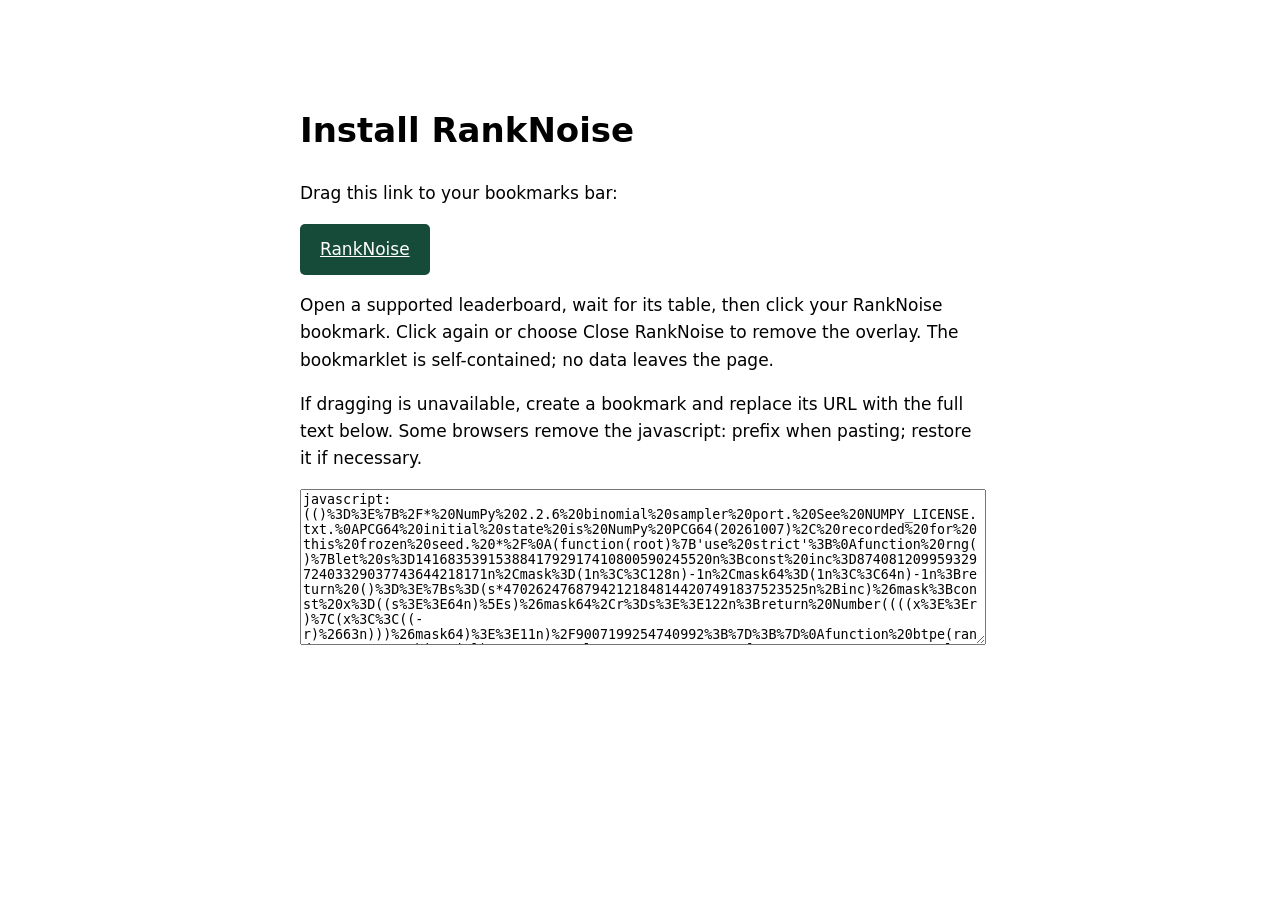
==== commit bd74450a: "Verify issue 39 fixtures and compute new paired bootstrap results locally" ====
--- a/bookmarklet/install.html
+++ b/bookmarklet/install.html
@@ -1 +1 @@
-<!doctype html><html lang="en"><meta charset="utf-8"><meta name="viewport" content="width=device-width,initial-scale=1"><title>Install RankNoise</title><style>body{font:17px/1.6 system-ui;max-width:680px;margin:60px auto;padding:20px}a{display:inline-block;padding:12px 20px;background:#174b39;color:white;border-radius:5px}textarea{width:100%;height:150px}</style><h1>Install RankNoise</h1><p>Drag this link to your bookmarks bar:</p><a href="javascript:(()%3D%3E%7B%2F*%20Frozen%20Wilson%2FNewcombe%20%2B%20audited%20source-interval%20precedence.%20No%20network.%20*%2F%0A(function(root)%7B%0A&#x27;use%20strict&#x27;%3B%0Aconst%20Z%3D1.959963984540054%3B%0Afunction%20wilson(p%2Cn)%7Bif(!Number.isFinite(p)%7C%7Cp%3C0%7C%7Cp%3E1%7C%7C!Number.isInteger(n)%7C%7Cn%3C1)throw%20Error(&#x27;Invalid%20binomial%20inputs&#x27;)%3Bconst%20d%3D1%2BZ*Z%2Fn%2Cc%3D(p%2BZ*Z%2F(2*n))%2Fd%2Ch%3DZ*Math.sqrt(p*(1-p)%2Fn%2BZ*Z%2F(4*n*n))%2Fd%3Breturn%20%5BMath.max(0%2Cc-h)%2CMath.min(1%2Cc%2Bh)%5D%3B%7D%0Afunction%20difference(a%2Cb%2Cn)%7Bconst%20%5Bla%2Cua%5D%3Dwilson(a%2Cn)%2C%5Blb%2Cub%5D%3Dwilson(b%2Cn)%2Cd%3Da-b%3Breturn%20%5Bd-Math.hypot(a-la%2Cub-b)%2Cd%2BMath.hypot(ua-a%2Cb-lb)%5D%3B%7D%0Afunction%20verdict(lo%2Chi)%7Breturn%20lo%3E0%7C%7Chi%3C0%3F&#x27;separated&#x27;%3A&#x27;no%20separation%20detected%20at%20this%20sample%20size&#x27;%3B%7D%0Afunction%20pairedKey(a%2Cb)%7Bconst%20aa%3Da.outcomes%2Cbb%3Db.outcomes%2Cn%3Da.N%3Bif(!aa%7C%7C!bb%7C%7Cn!%3D%3Db.N%7C%7C!a.protocol%7C%7Ca.protocol!%3D%3Db.protocol%7C%7Ca.protocol.includes(&#x27;unknown&#x27;))return%20null%3Bconst%20keys%3DObject.keys(aa).sort()%3Bif(keys.length!%3D%3Dn%7C%7CObject.keys(bb).length!%3D%3Dn%7C%7Ckeys.some(k%3D%3Etypeof%20aa%5Bk%5D!%3D%3D&#x27;boolean&#x27;%7C%7Ctypeof%20bb%5Bk%5D!%3D%3D&#x27;boolean&#x27;))return%20null%3Bconst%20pa%3Dkeys.reduce((v%2Ck)%3D%3Ev%2BNumber(aa%5Bk%5D)%2C0)%2Fn%2Cpb%3Dkeys.reduce((v%2Ck)%3D%3Ev%2BNumber(bb%5Bk%5D)%2C0)%2Fn%3Bif(Math.abs(pa-a.score%2F100)%3E.00051%7C%7CMath.abs(pb-b.score%2F100)%3E.00051)return%20null%3Bconst%20counts%3D%5B0%2C0%2C0%2C0%5D%3Bkeys.forEach(k%3D%3Ecounts%5BNumber(aa%5Bk%5D)*2%2BNumber(bb%5Bk%5D)%5D%2B%2B)%3Breturn%20counts.join(&#x27;%2C&#x27;)%3B%7D%0Afunction%20marginal(a)%7Bif(a.interval%26%26a.interval.length%3D%3D%3D2%26%26a.interval.every(Number.isFinite))return%20a.interval%3Bif(a.interval_type%3D%3D%3D&#x27;wilson&#x27;)return%20wilson(a.score%2F100%2Ca.N)%3Breturn%20null%3B%7D%0Afunction%20compare(a%2Cb%2Ccache%3D%7B%7D)%7Bif(a%3D%3D%3Db)return%20%7Byes%3Afalse%2Creason%3A&#x27;Reference%20row&#x27;%2Ctype%3A&#x27;reference&#x27;%7D%3Bif(a.N!%3D%3Db.N)return%20%7Byes%3Afalse%2Cunknown%3Atrue%2Creason%3A&#x27;Different%20item%20sets%20%2F%20N%3B%20cannot%20calculate&#x27;%7D%3Bconst%20key%3DpairedKey(a%2Cb)%3Bif(key)%7Bconst%20x%3Dcache%5Bkey%5D%3Bif(!x)return%20%7Byes%3Afalse%2Cunknown%3Atrue%2Creason%3A&#x27;Matching%20per-item%20data%20require%20a%20new%20frozen-seed%20paired%20bootstrap%3B%20unavailable%20locally&#x27;%7D%3Bif(Array.isArray(x))return%20%7Byes%3Ax%5B2%5D%2Clo%3Ax%5B0%5D%2Chi%3Ax%5B1%5D%2Ctype%3A&#x27;paired&#x27;%2Creason%3A&#x27;Paired%20McNemar%20%2B%20PCG64%20bootstrap%20(100%2C000%3B%20seed%2020261007)&#x27;%7D%3Breturn%20%7Byes%3Ax.paired_verdict%3D%3D%3D&#x27;separated&#x27;%2Creason%3A&#x27;Paired%20McNemar%20%2B%20PCG64%20bootstrap%20(100%2C000%3B%20seed%2020261007)&#x27;%2Ctype%3A&#x27;paired&#x27;%2Clo%3Ax.paired_lower%2Chi%3Ax.paired_upper%7D%3B%7Dconst%20ia%3Dmarginal(a)%2Cib%3Dmarginal(b)%3Bif(!ia%7C%7C!ib)return%20%7Byes%3Afalse%2Cunknown%3Atrue%2Creason%3A%22can%E2%80%99t%20calculate%20from%20published%20data%22%7D%3Blet%20lo%2Chi%3Bif(a.interval_type%3D%3D%3D&#x27;wilson&#x27;%26%26b.interval_type%3D%3D%3D&#x27;wilson&#x27;)%7B%5Blo%2Chi%5D%3Ddifference(a.score%2F100%2Cb.score%2F100%2Ca.N)%3Breturn%20%7Byes%3Averdict(lo%2Chi)%3D%3D%3D&#x27;separated&#x27;%2Clo%2Chi%2Creason%3A&#x27;Independent%20Newcombe%20%2F%20Wilson%20working%20item%20interval&#x27;%2Ctype%3A&#x27;wilson&#x27;%7D%3B%7Dlo%3Dia%5B0%5D-ib%5B1%5D%3Bhi%3Dia%5B1%5D-ib%5B0%5D%3Breturn%20%7Byes%3Averdict(lo%2Chi)%3D%3D%3D&#x27;separated&#x27;%2Clo%2Chi%2Creason%3A&#x27;Source%20marginal%20interval%20nonoverlap%20sensitivity%3B%20not%20a%20joint%2095%25%20difference%20interval&#x27;%2Ctype%3A&#x27;source&#x27;%7D%3B%7D%0Afunction%20gap(a%2Cb)%7Bif(a.question_count_allowed%26%26b.question_count_allowed%26%26Number.isInteger(a.successes)%26%26Number.isInteger(b.successes)%26%26a.N%3D%3D%3Db.N)return%20%60%24%7Ba.successes-b.successes%7D%20questions%60%3Breturn%20%60%24%7B(a.score-b.score).toFixed(2)%7D%20pp%60%3B%7D%0Aconst%20api%3D%7BZ%2Cwilson%2Cdifference%2Cverdict%2CpairedKey%2Cmarginal%2Ccompare%2Cgap%7D%3Bif(typeof%20module!%3D%3D&#x27;undefined&#x27;)module.exports%3Dapi%3Broot.RankNoise%3Dapi%3B%0A%7D)(typeof%20globalThis%3D%3D%3D&#x27;undefined&#x27;%3Fthis%3AglobalThis)%3B%0A%0A(function(root)%7B%0A&#x27;use%20strict&#x27;%3B%0Afunction%20el(tag%2Ctext%2Ccls)%7Bconst%20e%3Ddocument.createElement(tag)%3Bif(text!%3D%3Dnull%26%26text!%3D%3Dundefined)e.textContent%3Dtext%3Bif(cls)e.className%3Dcls%3Breturn%20e%3B%7D%0Afunction%20renderCard(card%2Ccache)%7Bconst%20article%3Del(&#x27;article&#x27;%2Cnull%2C&#x27;card&#x27;)%3Barticle.id%3Dcard.id%3Bconst%20head%3Del(&#x27;header&#x27;%2Cnull%2C&#x27;card-head&#x27;)%3Bconst%20top%3Del(&#x27;div&#x27;%2Ccard.kind%3D%3D%3D&#x27;launch&#x27;%3F&#x27;LAUNCH%20POST&#x27;%3A&#x27;LEADERBOARD&#x27;%2C&#x27;eyebrow&#x27;)%3Bhead.append(top)%3Bconst%20title%3Del(&#x27;h2&#x27;)%3Bconst%20anchor%3Del(&#x27;a&#x27;%2Ccard.title)%3Banchor.href%3D&#x27;%23&#x27;%2Bcard.id%3Btitle.append(anchor)%3Bhead.append(title)%3Bconst%20meta%3Del(&#x27;p&#x27;%2C&#x27;Snapshot%20&#x27;%2Bcard.snapshot_date.slice(0%2C10)%2B&#x27;%20UTC%20%C2%B7%20&#x27;%2C&#x27;meta&#x27;)%3Bconst%20source%3Del(&#x27;a&#x27;%2C&#x27;Source%20%E2%86%97&#x27;)%3Bsource.href%3Dcard.source_url%3Bsource.rel%3D&#x27;noopener%20noreferrer&#x27;%3Bmeta.append(source)%3Bhead.append(meta)%3Barticle.append(head)%3B%0A%20const%20grid%3Del(&#x27;div&#x27;%2Cnull%2Ccard.sections.length%3E1%3F&#x27;sections%20multiple&#x27;%3A&#x27;sections&#x27;)%3Blet%20unknown%3Dfalse%3B%0A%20for(const%20sec%20of%20card.sections)%7Bconst%20block%3Del(&#x27;section&#x27;%2Cnull%2C&#x27;benchmark&#x27;)%3Bif(card.sections.length%3E1)block.append(el(&#x27;h3&#x27;%2Csec.benchmark%2B&#x27;%20%C2%B7%20N%3D&#x27;%2Bsec.N))%3Belse%20block.append(el(&#x27;p&#x27;%2C&#x27;N%3D&#x27;%2Bsec.N%2B&#x27;%20distinct%20items%20%C2%B7%20scores%20and%20intervals%20in%20%25&#x27;%2C&#x27;scale-label&#x27;))%3Bconst%20table%3Del(&#x27;table&#x27;)%3Bconst%20thead%3Del(&#x27;thead&#x27;)%2Ctr%3Del(&#x27;tr&#x27;)%3B%5B&#x27;Rank&#x27;%2C&#x27;Model&#x27;%2C&#x27;Score&#x27;%2C&#x27;Interval%C2%B9&#x27;%2C&#x27;Gap%20to%20%231&#x27;%2C&#x27;Distinguishable%20from%20%231&#x27;%5D.forEach((t%2Ci)%3D%3Etr.append(el(&#x27;th&#x27;%2Ct%2C&#x27;c&#x27;%2Bi)))%3Bthead.append(tr)%3Btable.append(thead)%3Bconst%20tbody%3Del(&#x27;tbody&#x27;)%2Cfirst%3Dsec.rows%5B0%5D%3Bfor(const%20row%20of%20sec.rows)%7Bconst%20cmp%3DRankNoise.compare(first%2Crow%2Ccache)%3Bunknown%3Dunknown%7C%7C!!cmp.unknown%3Bconst%20line%3Del(&#x27;tr&#x27;%2Cnull%2Ccmp.yes%3F&#x27;separated&#x27;%3A&#x27;muted&#x27;)%3Bline.append(el(&#x27;td&#x27;%2Crow.rank%2C&#x27;rank&#x27;))%3Bconst%20model%3Del(&#x27;td&#x27;%2Crow.model%2C&#x27;model&#x27;)%3Bmodel.title%3Drow.notes%7C%7Crow.model%3Bline.append(model)%3Bline.append(el(&#x27;td&#x27;%2Crow.score.toFixed(2)%2C&#x27;score&#x27;))%3Bconst%20cell%3Del(&#x27;td&#x27;%2Cnull%2C&#x27;interval-cell&#x27;)%2Cbar%3Del(&#x27;div&#x27;%2Cnull%2C&#x27;bar&#x27;)%2Civ%3DRankNoise.marginal(row)%3Bif(iv)%7Bconst%20band%3Del(&#x27;span&#x27;%2Cnull%2C&#x27;band&#x27;)%3Bband.style.left%3D(Math.max(0%2Civ%5B0%5D)*100)%2B&#x27;%25&#x27;%3Bband.style.width%3D((Math.min(1%2Civ%5B1%5D)-Math.max(0%2Civ%5B0%5D))*100)%2B&#x27;%25&#x27;%3Bbar.append(band)%3Bbar.title%3Div.map(v%3D%3E(v*100).toFixed(2)).join(&#x27;%E2%80%93&#x27;)%2B&#x27;%25%20%C2%B7%20&#x27;%2B(row.interval_note%7C%7Crow.interval_type)%3B%7Delse%7Bbar.classList.add(&#x27;unavailable&#x27;)%3Bbar.title%3D&#x27;Interval%20unavailable&#x27;%3B%7Dconst%20dot%3Del(&#x27;span&#x27;%2Cnull%2C&#x27;dot&#x27;)%3Bdot.style.left%3Drow.score%2B&#x27;%25&#x27;%3Bbar.append(dot)%3Bcell.append(bar)%3Bline.append(cell)%3Bline.append(el(&#x27;td&#x27;%2CRankNoise.gap(first%2Crow)%2C&#x27;gap&#x27;))%3Bconst%20decision%3Del(&#x27;td&#x27;%2C(cmp.yes%3F&#x27;yes&#x27;%3A&#x27;no&#x27;)%2B(cmp.unknown%3F&#x27;*&#x27;%3A&#x27;&#x27;)%2C&#x27;decision&#x27;)%3Bdecision.title%3Dcmp.reason%3Bline.append(decision)%3Btbody.append(line)%3B%7Dtable.append(tbody)%3Bblock.append(table)%3Bgrid.append(block)%3B%7D%0A%20if(!card.sections.length)grid.append(el(&#x27;p&#x27;%2C&#x27;No%20eligible%20headline%20table%20in%20this%20post.&#x27;%2C&#x27;empty&#x27;))%3Barticle.append(grid)%3Bconst%20foot%3Del(&#x27;div&#x27;%2Cnull%2C&#x27;card-foot&#x27;)%3Bfoot.append(el(&#x27;p&#x27;%2Ccard.note%7C%7C&#x27;&#x27;))%3Bfoot.append(el(&#x27;p&#x27;%2C&#x27;%C2%B9%20Bars%3A%20Wilson%20working%20item%20intervals%20or%20matching%20source%20intervals%2C%20as%20audited.%20Source-bar%20nonoverlap%20is%20a%20sensitivity%20check%3B%20it%20is%20not%20a%2095%25%20pairwise%20test.%20Paired%20evidence%20takes%20precedence%20when%20available.%20Grey%20%3D%20separation%20not%20established.&#x27;))%3B%0A%20if(unknown)foot.append(el(&#x27;p&#x27;%2C&#x27;*%20no%20%E2%80%94%20can%E2%80%99t%20calculate%20from%20published%20data%20(or%20unmatched%20item%20sets).%20A%20dot%20without%20a%20bar%20means%20the%20interval%20is%20unavailable.&#x27;%2C&#x27;missing-note&#x27;))%3B%0A%20const%20credit%3Del(&#x27;p&#x27;%2C&#x27;Noise%20check%20by%20Maverick%20for%20Driftproof%20%C2%B7%20&#x27;%2C&#x27;credit&#x27;)%3Bconst%20method%3Del(&#x27;a&#x27;%2C&#x27;method&#x27;)%3Bmethod.href%3D&#x27;%23method-placeholder&#x27;%3Bmethod.title%3D&#x27;Placeholder%20%E2%80%94%20piece%20URL%20to%20be%20added%20before%20launch&#x27;%3Bcredit.append(method)%3Bfoot.append(credit)%3Barticle.append(foot)%3Breturn%20article%3B%7D%0Aroot.RankNoiseRender%3D%7BrenderCard%7D%3B%0A%7D)(globalThis)%3B%0A%0A(function(root)%7B&#x27;use%20strict&#x27;%3B%0Aconst%20text%3De%3D%3Ee.textContent.replace(%2F%5Cs%2B%2Fg%2C&#x27;%20&#x27;).trim()%3B%0Afunction%20fail()%7Bthrow%20Error(%22can&#x27;t%20read%20this%20page%22)%3B%7D%0Afunction%20number(v)%7Bconst%20n%3DNumber(v)%3Bif(!Number.isFinite(n))fail()%3Breturn%20n%3B%7D%0Afunction%20row(rank%2Cmodel%2Cscore%2CN%2Cid%3D&#x27;&#x27;%2Cprotocol%3D&#x27;&#x27;%2Coutcomes%3Dnull)%7Bscore%3Dnumber(score)%2F100*100%3Bif(!model%7C%7Cscore%3C0%7C%7Cscore%3E100%7C%7C!Number.isInteger(N)%7C%7CN%3C1)fail()%3Breturn%20%7Brank%2Cmodel%2Cscore%2CN%2Cconfiguration_id%3Aid%2Cprotocol%2Coutcomes%2Cinterval_type%3A&#x27;wilson&#x27;%2Cinterval%3Anull%2Cquestion_count_allowed%3Afalse%2Cnotes%3A&#x27;&#x27;%7D%3B%7D%0Afunction%20rsc(doc)%7Blet%20s%3D&#x27;&#x27;%3Bfor(const%20tag%20of%20doc.querySelectorAll(&#x27;script&#x27;))%7Bconst%20m%3Dtag.textContent.match(%2F%5E%5Cs*self%5C.__next_f%5C.push%5C((%5B%5Cs%5CS%5D*)%5C)%5Cs*%3B%3F%5Cs*%24%2F)%3Bif(!m)continue%3Blet%20a%3Btry%7Ba%3DJSON.parse(m%5B1%5D)%3B%7Dcatch%7Bfail()%3B%7Dif(typeof%20a%5B1%5D%3D%3D%3D&#x27;string&#x27;)s%2B%3Da%5B1%5D%3B%7Dif(!s)fail()%3Breturn%20s%3B%7D%0Afunction%20valueAfter(s%2Ckey)%7Bconst%20start%3Ds.indexOf(key)%3Bif(start%3C0)fail()%3Blet%20i%3Dstart%2Bkey.length%3Bwhile(%2F%5Cs%2F.test(s%5Bi%5D))i%2B%2B%3Bconst%20open%3Ds%5Bi%5D%2Cclose%3Dopen%3D%3D%3D&#x27;%5B&#x27;%3F&#x27;%5D&#x27;%3A&#x27;%7D&#x27;%3Bif(open!%3D%3D&#x27;%5B&#x27;%26%26open!%3D%3D&#x27;%7B&#x27;)fail()%3Blet%20depth%3D0%2Cstr%3Dfalse%2Cescape%3Dfalse%3Bfor(let%20j%3Di%3Bj%3Cs.length%3Bj%2B%2B)%7Bconst%20c%3Ds%5Bj%5D%3Bif(str)%7Bif(escape)escape%3Dfalse%3Belse%20if(c%3D%3D%3D&#x27;%5C%5C&#x27;)escape%3Dtrue%3Belse%20if(c%3D%3D%3D&#x27;%22&#x27;)str%3Dfalse%3B%7Delse%7Bif(c%3D%3D%3D&#x27;%22&#x27;)str%3Dtrue%3Belse%20if(c%3D%3D%3Dopen)depth%2B%2B%3Belse%20if(c%3D%3D%3Dclose%26%26!--depth)%7Btry%7Breturn%20JSON.parse(s.slice(i%2Cj%2B1))%3B%7Dcatch%7Bfail()%3B%7D%7D%7D%7Dfail()%3B%7D%0Afunction%20aider(doc)%7Bconst%20trs%3D%5B...doc.querySelectorAll(&#x27;tr%5Bid%5E%3D%22main-row-%22%5D&#x27;)%5D.slice(0%2C15)%3Bif(!trs.length)fail()%3Breturn%20trs.map((tr%2Ci)%3D%3E%7Bconst%20detail%3Ddoc.getElementById(&#x27;details-&#x27;%2Btr.id.split(&#x27;-&#x27;).pop())%3Bif(!detail)fail()%3Bconst%20d%3D%7B%7D%3Bfor(const%20li%20of%20detail.querySelectorAll(&#x27;li&#x27;))%7Bconst%20t%3Dtext(li)%2Cat%3Dt.indexOf(&#x27;%3A&#x27;)%3Bif(at%3E%3D0)d%5Bt.slice(0%2Cat).trim()%5D%3Dt.slice(at%2B1).trim()%3B%7Dconst%20cells%3Dtr.querySelectorAll(&#x27;%3Ascope%20%3E%20td&#x27;)%3Bif(cells.length%3C3%7C%7C!d%5B&#x27;Dirname&#x27;%5D)fail()%3Bconst%20r%3Drow(i%2B1%2Ctext(cells%5B1%5D)%2Ctext(cells%5B2%5D).replace(&#x27;%25&#x27;%2C&#x27;&#x27;)%2Cnumber(d%5B&#x27;Test%20cases&#x27;%5D)%2Cd.Dirname)%3Bconst%20solved%3Dnumber(d%5B&#x27;Pass%20num%202&#x27;%5D)%3Bif(Number.isInteger(solved)%26%26Math.abs(solved%2Fr.N-r.score%2F100)%3C%3D.00051)%7Br.successes%3Dsolved%3Br.question_count_allowed%3Dtrue%3B%7Dr.notes%3D&#x27;Published%20rounded%20two-attempt%20repair%20success%3B%20attempts%201%20and%202%20are%20not%20independent%20runs.&#x27;%3Breturn%20r%3B%7D)%3B%7D%0Aconst%20specs%3D%7B%20&#x27;swe-bench-full&#x27;%3A%5B&#x27;Test&#x27;%2C2294%5D%2C&#x27;swe-bench-lite&#x27;%3A%5B&#x27;Lite&#x27;%2C300%5D%2C&#x27;swe-bench-multilingual&#x27;%3A%5B&#x27;Multilingual&#x27;%2C300%5D%2C&#x27;swe-bench-multimodal&#x27;%3A%5B&#x27;Multimodal&#x27;%2C517%5D%2C&#x27;swe-bench-verified-bash-only&#x27;%3A%5B&#x27;Verified&#x27;%2C500%5D%2C&#x27;swe-bench-verified-all-agents&#x27;%3A%5B&#x27;Verified&#x27;%2C500%5D%7D%3B%0Afunction%20swe(doc%2Cid)%7Bconst%20tag%3Ddoc.getElementById(&#x27;leaderboard-data&#x27;)%3Bif(!tag)fail()%3Blet%20data%3Btry%7Bdata%3DJSON.parse(tag.textContent)%3B%7Dcatch%7Bfail()%3B%7Dconst%20%5Bname%2Cn%5D%3Dspecs%5Bid%5D%2Cg%3Ddata.find(x%3D%3Ex.name%3D%3D%3Dname)%3Bif(!g%7C%7C!Array.isArray(g.results))fail()%3Blet%20es%3Dg.results.filter(x%3D%3E!x.warning)%3Bif(id.endsWith(&#x27;bash-only&#x27;))es%3Des.filter(x%3D%3Ex.agent%3D%3D%3D&#x27;mini-SWE-agent&#x27;)%3Bes.sort((a%2Cb)%3D%3Eb.resolved-a.resolved)%3Bif(!es.length)fail()%3Breturn%20es.slice(0%2C15).map((x%2Ci)%3D%3E%7Blet%20outcomes%3Dnull%3Bif(x.per_instance_details%26%26Object.keys(x.per_instance_details).length)outcomes%3DObject.fromEntries(Object.entries(x.per_instance_details).map((%5Bk%2Cv%5D)%3D%3E%5Bk%2Cv.resolved%5D))%3Bconst%20r%3Drow(i%2B1%2Cx.name%2Cx.resolved%2Cn%2Cx.folder%2C(x.agent%7C%7C&#x27;&#x27;)%2B&#x27;%7C&#x27;%2B(x%5B&#x27;mini-swe-agent_version&#x27;%5D%3F%3F&#x27;unknown&#x27;)%2Coutcomes)%3Br.notes%3D(x.tags%7C%7C%5B%5D).join(&#x27;%3B%20&#x27;)%3Bif(outcomes%26%26Object.values(outcomes).every(x%3D%3Etypeof%20x%3D%3D%3D&#x27;boolean&#x27;)%26%26Object.keys(outcomes).length%3D%3D%3Dn)%7Bconst%20successes%3DObject.values(outcomes).filter(Boolean).length%3Bif(Math.abs(successes%2Fn-r.score%2F100)%3C%3D.00051)%7Br.successes%3Dsuccesses%3Br.question_count_allowed%3Dtrue%3B%7D%7Dreturn%20r%3B%7D)%3B%7D%0Afunction%20terminal(doc)%7Bconst%20data%3DvalueAfter(rsc(doc)%2C&#x27;%22leaderboard%22%3A&#x27;)%3B%20%2F%2F%20leaderboard%20metadata%20alone%3B%20obtain%20complete%20outer%20object%20separately%0Aconst%20stream%3Drsc(doc)%2Cat%3Dstream.indexOf(&#x27;%7B%22leaderboard%22%3A&#x27;)%3Bif(at%3C0)fail()%3Bconst%20full%3DvalueAfter(&#x27;!&#x27;%2Bstream.slice(at)%2C&#x27;!&#x27;)%3Bif(full.leaderboard.title!%3D%3D&#x27;Terminal-Bench%204.0&#x27;%7C%7C!Array.isArray(full.rows))fail()%3Breturn%20full.rows.slice().sort((a%2Cb)%3D%3Ea.rank-b.rank).slice(0%2C15).map((x%2Ci)%3D%3E%7Bconst%20m%3Dx.metadata%2Cq%3Dx.metrics%3Bif(!m%7C%7C!q%7C%7C!Number.isFinite(q.accuracy_ci95_half_width))fail()%3Bconst%20r%3Drow(i%2B1%2Cm.model_display.label%2B&#x27;%20%2F%20&#x27;%2Bm.agent_display.label%2B&#x27;%20%2F%20&#x27;%2Bm.reasoning_effort%2Cq.accuracy%2C66%2Cx.id)%3Bconst%20h%3Dq.accuracy_ci95_half_width%2F100%3Br.interval_type%3D&#x27;published&#x27;%3Br.interval%3D%5Br.score%2F100-h%2Cr.score%2F100%2Bh%5D%3Br.notes%3D&#x27;Official%2095%25%20CI%3B%20average%20of%205%20attempts%2Ftask.%20Marginal%20nonoverlap%20sensitivity.&#x27;%3Breturn%20r%3B%7D)%3B%7D%0Afunction%20pro(doc)%7Bconst%20es%3DvalueAfter(rsc(doc)%2C&#x27;%22entries%22%3A&#x27;)%3Bif(!Array.isArray(es)%7C%7C!es.length)fail()%3Breturn%20es.slice(0%2C15).map((x%2Ci)%3D%3E%7Bconst%20r%3Drow(i%2B1%2Cx.model%2Cx.score%2C642%2CString(x.rank))%3Br.notes%3D&#x27;Rounded%20published%20score%3B%20exact%20repeated-run%20scores%20not%20available%20in%20this%20snapshot.%20Source%20%C2%B1%20is%20not%20defined%20sufficiently%20to%20use%20as%20a%20repeated-run%2095%25%20CI.&#x27;%3Breturn%20r%3B%7D)%3B%7D%0Aconst%20registry%3D%7B&#x27;aider-polyglot&#x27;%3Aaider%2C...Object.fromEntries(Object.keys(specs).map(k%3D%3E%5Bk%2Cdoc%3D%3Eswe(doc%2Ck)%5D))%2C&#x27;terminal-bench-4-0&#x27;%3Aterminal%2C&#x27;swe-bench-pro-v2-full&#x27;%3Apro%7D%3B%0Afunction%20read(doc%2Cid)%7Bif(!registry%5Bid%5D)fail()%3Bconst%20rows%3Dregistry%5Bid%5D(doc)%3Bif(!rows.length%7C%7Crows.some(r%3D%3E!Number.isFinite(r.score)))fail()%3Breturn%20rows%3B%7D%0Afunction%20forURL(url)%7Bconst%20u%3Dnew%20URL(url)%3Bif(u.hostname%3D%3D%3D&#x27;aider.chat&#x27;%26%26u.pathname%3D%3D%3D&#x27;%2Fdocs%2Fleaderboards%2F&#x27;)return%20%5B&#x27;aider-polyglot&#x27;%5D%3Bif(%5B&#x27;www.swebench.com&#x27;%2C&#x27;swebench.com&#x27;%5D.includes(u.hostname)%26%26u.pathname%3D%3D%3D&#x27;%2F&#x27;)return%20Object.keys(specs)%3Bif(%5B&#x27;www.tbench.ai&#x27;%2C&#x27;tbench.ai&#x27;%5D.includes(u.hostname)%26%26u.pathname%3D%3D%3D&#x27;%2F&#x27;%26%26(!u.searchParams.has(&#x27;version&#x27;)%7C%7Cu.searchParams.get(&#x27;version&#x27;)%3D%3D%3D&#x27;4.0&#x27;))return%20%5B&#x27;terminal-bench-4-0&#x27;%5D%3Bif(u.hostname%3D%3D%3D&#x27;labs.scale.com&#x27;%26%26u.pathname%3D%3D%3D&#x27;%2Fleaderboard%2Fswe_bench_pro_public_v2&#x27;%26%26(!u.searchParams.has(&#x27;tab&#x27;)%7C%7Cu.searchParams.get(&#x27;tab&#x27;)%3D%3D%3D&#x27;full&#x27;))return%20%5B&#x27;swe-bench-pro-v2-full&#x27;%5D%3Breturn%20%5B%5D%3B%7D%0Aroot.RankNoiseReaders%3D%7Bread%2CforURL%2Cids%3AObject.keys(registry)%7D%3Bif(typeof%20module!%3D%3D&#x27;undefined&#x27;)module.exports%3Droot.RankNoiseReaders%3B%0A%7D)(globalThis)%3B%0A%0Aconst%20RN_METADATA%3D%5B%7B%22id%22%3A%20%22aider-polyglot%22%2C%20%22title%22%3A%20%22Aider%20polyglot%22%2C%20%22kind%22%3A%20%22leaderboard%22%2C%20%22source_url%22%3A%20%22https%3A%2F%2Faider.chat%2Fdocs%2Fleaderboards%2F%22%2C%20%22snapshot_date%22%3A%20%222026-10-07T13%3A35%3A08.791863%2B00%3A00%22%2C%20%22note%22%3A%20%22%22%2C%20%22N%22%3A%20225%7D%2C%20%7B%22id%22%3A%20%22swe-bench-multilingual%22%2C%20%22title%22%3A%20%22SWE-bench%20Multilingual%22%2C%20%22kind%22%3A%20%22leaderboard%22%2C%20%22source_url%22%3A%20%22https%3A%2F%2Fwww.swebench.com%2F%22%2C%20%22snapshot_date%22%3A%20%222026-10-07T13%3A23%3A28.465828%2B00%3A00%22%2C%20%22note%22%3A%20%22Published%20configurations%20include%20different%20harnesses%2Fbudgets%3B%20comparisons%20describe%20submitted%20systems%2C%20not%20isolated%20model%20effects.%22%2C%20%22N%22%3A%20300%7D%2C%20%7B%22id%22%3A%20%22swe-bench-full%22%2C%20%22title%22%3A%20%22SWE-bench%20Full%22%2C%20%22kind%22%3A%20%22leaderboard%22%2C%20%22source_url%22%3A%20%22https%3A%2F%2Fwww.swebench.com%2F%22%2C%20%22snapshot_date%22%3A%20%222026-10-07T13%3A23%3A28.465828%2B00%3A00%22%2C%20%22note%22%3A%20%22Published%20configurations%20include%20different%20harnesses%2Fbudgets%3B%20comparisons%20describe%20submitted%20systems%2C%20not%20isolated%20model%20effects.%22%2C%20%22N%22%3A%202294%7D%2C%20%7B%22id%22%3A%20%22swe-bench-verified-bash-only%22%2C%20%22title%22%3A%20%22SWE-bench%20Verified%20bash-only%22%2C%20%22kind%22%3A%20%22leaderboard%22%2C%20%22source_url%22%3A%20%22https%3A%2F%2Fwww.swebench.com%2F%22%2C%20%22snapshot_date%22%3A%20%222026-10-07T13%3A23%3A28.465828%2B00%3A00%22%2C%20%22note%22%3A%20%22Published%20configurations%20include%20different%20harnesses%2Fbudgets%3B%20comparisons%20describe%20submitted%20systems%2C%20not%20isolated%20model%20effects.%22%2C%20%22N%22%3A%20500%7D%2C%20%7B%22id%22%3A%20%22swe-bench-verified-all-agents%22%2C%20%22title%22%3A%20%22SWE-bench%20Verified%20all%20agents%22%2C%20%22kind%22%3A%20%22leaderboard%22%2C%20%22source_url%22%3A%20%22https%3A%2F%2Fwww.swebench.com%2F%22%2C%20%22snapshot_date%22%3A%20%222026-10-07T13%3A23%3A28.465828%2B00%3A00%22%2C%20%22note%22%3A%20%22Published%20configurations%20include%20different%20harnesses%2Fbudgets%3B%20comparisons%20describe%20submitted%20systems%2C%20not%20isolated%20model%20effects.%22%2C%20%22N%22%3A%20500%7D%2C%20%7B%22id%22%3A%20%22swe-bench-lite%22%2C%20%22title%22%3A%20%22SWE-bench%20Lite%22%2C%20%22kind%22%3A%20%22leaderboard%22%2C%20%22source_url%22%3A%20%22https%3A%2F%2Fwww.swebench.com%2F%22%2C%20%22snapshot_date%22%3A%20%222026-10-07T13%3A23%3A28.465828%2B00%3A00%22%2C%20%22note%22%3A%20%22Published%20configurations%20include%20different%20harnesses%2Fbudgets%3B%20comparisons%20describe%20submitted%20systems%2C%20not%20isolated%20model%20effects.%22%2C%20%22N%22%3A%20300%7D%2C%20%7B%22id%22%3A%20%22swe-bench-multimodal%22%2C%20%22title%22%3A%20%22SWE-bench%20Multimodal%22%2C%20%22kind%22%3A%20%22leaderboard%22%2C%20%22source_url%22%3A%20%22https%3A%2F%2Fwww.swebench.com%2F%22%2C%20%22snapshot_date%22%3A%20%222026-10-07T13%3A23%3A28.465828%2B00%3A00%22%2C%20%22note%22%3A%20%22Published%20configurations%20include%20different%20harnesses%2Fbudgets%3B%20comparisons%20describe%20submitted%20systems%2C%20not%20isolated%20model%20effects.%20Original%20multimodal%20test%20split%3B%20predates%20v2.%22%2C%20%22N%22%3A%20517%7D%2C%20%7B%22id%22%3A%20%22terminal-bench-4-0%22%2C%20%22title%22%3A%20%22Terminal-Bench%204.0%22%2C%20%22kind%22%3A%20%22leaderboard%22%2C%20%22source_url%22%3A%20%22https%3A%2F%2Fwww.tbench.ai%2F%22%2C%20%22snapshot_date%22%3A%20%222026-10-07T13%3A23%3A28.591580%2B00%3A00%22%2C%20%22note%22%3A%20%22Official%2095%25%20marginal%20intervals%20over%20repeated%20task%20attempts.%20Entries%20retain%20saved%20order%3B%20published%20ranks%20may%20tie.%22%2C%20%22N%22%3A%2066%7D%2C%20%7B%22id%22%3A%20%22swe-bench-pro-v2-full%22%2C%20%22title%22%3A%20%22SWE-bench%20Pro%20V2%20Full%22%2C%20%22kind%22%3A%20%22leaderboard%22%2C%20%22source_url%22%3A%20%22https%3A%2F%2Flabs.scale.com%2Fleaderboard%2Fswe_bench_pro_public_v2%3Ftab%3Dfull%22%2C%20%22snapshot_date%22%3A%20%222026-10-07T13%3A27%3A51.073520%2B00%3A00%22%2C%20%22note%22%3A%20%22%22%2C%20%22N%22%3A%20642%7D%5D%3Bconst%20RN_CACHE%3D%7B%2282%2C0%2C0%2C218%22%3A%5B0.0%2C0.0%2Cfalse%5D%2C%2256%2C26%2C28%2C190%22%3A%5B-0.04%2C0.05333333333333334%2Cfalse%5D%2C%2264%2C18%2C24%2C194%22%3A%5B-0.023333333333333334%2C0.06333333333333334%2Cfalse%5D%2C%2264%2C18%2C27%2C191%22%3A%5B-0.013333333333333334%2C0.07333333333333333%2Cfalse%5D%2C%2266%2C16%2C28%2C190%22%3A%5B-0.0033333333333333335%2C0.08333333333333333%2Cfalse%5D%2C%2265%2C17%2C33%2C185%22%3A%5B0.006666666666666667%2C0.1%2Ctrue%5D%2C%2265%2C17%2C34%2C184%22%3A%5B0.01%2C0.10333333333333333%2Ctrue%5D%2C%2266%2C16%2C34%2C184%22%3A%5B0.013333333333333334%2C0.10666666666666667%2Ctrue%5D%2C%2263%2C19%2C43%2C175%22%3A%5B0.03%2C0.13%2Ctrue%5D%2C%2264%2C18%2C59%2C159%22%3A%5B0.08333333333333333%2C0.19333333333333333%2Ctrue%5D%2C%2279%2C3%2C102%2C116%22%3A%5B0.2733333333333333%2C0.38666666666666666%2Ctrue%5D%2C%2256%2C28%2C26%2C190%22%3A%5B-0.05333333333333334%2C0.04%2Cfalse%5D%2C%2284%2C0%2C0%2C216%22%3A%5B0.0%2C0.0%2Cfalse%5D%2C%2267%2C17%2C21%2C195%22%3A%5B-0.02666666666666667%2C0.05333333333333334%2Cfalse%5D%2C%2257%2C27%2C34%2C182%22%3A%5B-0.02666666666666667%2C0.07333333333333333%2Cfalse%5D%2C%2265%2C19%2C29%2C187%22%3A%5B-0.01%2C0.08%2Cfalse%5D%2C%2262%2C22%2C36%2C180%22%3A%5B-0.0033333333333333335%2C0.09666666666666666%2Cfalse%5D%2C%2260%2C24%2C39%2C177%22%3A%5B0.0%2C0.1%2Cfalse%5D%2C%2265%2C19%2C35%2C181%22%3A%5B0.006666666666666667%2C0.1%2Ctrue%5D%2C%2263%2C21%2C43%2C173%22%3A%5B0.023333333333333334%2C0.12666666666666668%2Ctrue%5D%2C%2263%2C21%2C60%2C156%22%3A%5B0.07333333333333333%2C0.18666666666666668%2Ctrue%5D%2C%2276%2C8%2C105%2C111%22%3A%5B0.2633333333333333%2C0.38333333333333336%2Ctrue%5D%2C%2264%2C24%2C18%2C194%22%3A%5B-0.06333333333333334%2C0.023333333333333334%2Cfalse%5D%2C%2267%2C21%2C17%2C195%22%3A%5B-0.05333333333333334%2C0.02666666666666667%2Cfalse%5D%2C%2288%2C0%2C0%2C212%22%3A%5B0.0%2C0.0%2Cfalse%5D%2C%2267%2C21%2C24%2C188%22%3A%5B-0.03333333333333333%2C0.05333333333333334%2Cfalse%5D%2C%2268%2C20%2C26%2C186%22%3A%5B-0.023333333333333334%2C0.06333333333333334%2Cfalse%5D%2C%2267%2C21%2C31%2C181%22%3A%5B-0.013333333333333334%2C0.08%2Cfalse%5D%2C%2271%2C17%2C28%2C184%22%3A%5B-0.006666666666666667%2C0.08%2Cfalse%5D%2C%2265%2C23%2C35%2C177%22%3A%5B-0.01%2C0.09%2Cfalse%5D%2C%2273%2C15%2C33%2C179%22%3A%5B0.016666666666666666%2C0.10333333333333333%2Ctrue%5D%2C%2271%2C17%2C52%2C160%22%3A%5B0.06333333333333334%2C0.17%2Ctrue%5D%2C%2281%2C7%2C100%2C112%22%3A%5B0.25333333333333335%2C0.36666666666666664%2Ctrue%5D%2C%2264%2C27%2C18%2C191%22%3A%5B-0.07333333333333333%2C0.013333333333333334%2Cfalse%5D%2C%2257%2C34%2C27%2C182%22%3A%5B-0.07333333333333333%2C0.02666666666666667%2Cfalse%5D%2C%2267%2C24%2C21%2C188%22%3A%5B-0.05333333333333334%2C0.03333333333333333%2Cfalse%5D%2C%2291%2C0%2C0%2C209%22%3A%5B0.0%2C0.0%2Cfalse%5D%2C%2263%2C28%2C31%2C178%22%3A%5B-0.04%2C0.06%2Cfalse%5D%2C%2267%2C24%2C31%2C178%22%3A%5B-0.023333333333333334%2C0.07%2Cfalse%5D%2C%2272%2C19%2C27%2C182%22%3A%5B-0.016666666666666666%2C0.07%2Cfalse%5D%2C%2264%2C27%2C36%2C173%22%3A%5B-0.02%2C0.08333333333333333%2Cfalse%5D%2C%2266%2C25%2C40%2C169%22%3A%5B-0.0033333333333333335%2C0.10333333333333333%2Cfalse%5D%2C%2273%2C18%2C50%2C159%22%3A%5B0.05333333333333334%2C0.16%2Ctrue%5D%2C%2282%2C9%2C99%2C110%22%3A%5B0.24%2C0.36%2Ctrue%5D%2C%2266%2C28%2C16%2C190%22%3A%5B-0.08333333333333333%2C0.0033333333333333335%2Cfalse%5D%2C%2265%2C29%2C19%2C187%22%3A%5B-0.08%2C0.01%2Cfalse%5D%2C%2268%2C26%2C20%2C186%22%3A%5B-0.06333333333333334%2C0.023333333333333334%2Cfalse%5D%2C%2263%2C31%2C28%2C178%22%3A%5B-0.06%2C0.04%2Cfalse%5D%2C%2294%2C0%2C0%2C206%22%3A%5B0.0%2C0.0%2Cfalse%5D%2C%2263%2C31%2C35%2C171%22%3A%5B-0.04%2C0.06666666666666667%2Cfalse%5D%2C%2268%2C26%2C31%2C175%22%3A%5B-0.03333333333333333%2C0.06666666666666667%2Cfalse%5D%2C%2274%2C20%2C26%2C180%22%3A%5B-0.023333333333333334%2C0.06333333333333334%2Cfalse%5D%2C%2269%2C25%2C37%2C169%22%3A%5B-0.01%2C0.09%2Cfalse%5D%2C%2274%2C20%2C49%2C157%22%3A%5B0.043333333333333335%2C0.15%2Ctrue%5D%2C%2287%2C7%2C94%2C112%22%3A%5B0.23333333333333334%2C0.3466666666666667%2Ctrue%5D%2C%2265%2C33%2C17%2C185%22%3A%5B-0.1%2C-0.006666666666666667%2Ctrue%5D%2C%2262%2C36%2C22%2C180%22%3A%5B-0.09666666666666666%2C0.0033333333333333335%2Cfalse%5D%2C%2267%2C31%2C21%2C181%22%3A%5B-0.08%2C0.013333333333333334%2Cfalse%5D%2C%2267%2C31%2C24%2C178%22%3A%5B-0.07333333333333333%2C0.023333333333333334%2Cfalse%5D%2C%2263%2C35%2C31%2C171%22%3A%5B-0.06666666666666667%2C0.04%2Cfalse%5D%2C%2298%2C0%2C0%2C202%22%3A%5B0.0%2C0.0%2Cfalse%5D%2C%2269%2C29%2C30%2C172%22%3A%5B-0.04666666666666667%2C0.05333333333333334%2Cfalse%5D%2C%2265%2C33%2C35%2C167%22%3A%5B-0.04666666666666667%2C0.06%2Cfalse%5D%2C%2275%2C23%2C31%2C171%22%3A%5B-0.02%2C0.07333333333333333%2Cfalse%5D%2C%2274%2C24%2C49%2C153%22%3A%5B0.03%2C0.14%2Ctrue%5D%2C%2291%2C7%2C90%2C112%22%3A%5B0.22%2C0.3333333333333333%2Ctrue%5D%2C%2265%2C34%2C17%2C184%22%3A%5B-0.10333333333333333%2C-0.01%2Ctrue%5D%2C%2260%2C39%2C24%2C177%22%3A%5B-0.10333333333333333%2C0.0%2Cfalse%5D%2C%2271%2C28%2C17%2C184%22%3A%5B-0.08%2C0.006666666666666667%2Cfalse%5D%2C%2272%2C27%2C19%2C182%22%3A%5B-0.07%2C0.016666666666666666%2Cfalse%5D%2C%2268%2C31%2C26%2C175%22%3A%5B-0.06666666666666667%2C0.03333333333333333%2Cfalse%5D%2C%2269%2C30%2C29%2C172%22%3A%5B-0.05333333333333334%2C0.04666666666666667%2Cfalse%5D%2C%2299%2C0%2C0%2C201%22%3A%5B0.0%2C0.0%2Cfalse%5D%2C%2269%2C30%2C31%2C170%22%3A%5B-0.04666666666666667%2C0.05333333333333334%2Cfalse%5D%2C%2276%2C23%2C30%2C171%22%3A%5B-0.023333333333333334%2C0.07%2Cfalse%5D%2C%2281%2C18%2C42%2C159%22%3A%5B0.03%2C0.13%2Ctrue%5D%2C%2288%2C11%2C93%2C108%22%3A%5B0.21333333333333335%2C0.3333333333333333%2Ctrue%5D%2C%2266%2C34%2C16%2C184%22%3A%5B-0.10666666666666667%2C-0.013333333333333334%2Ctrue%5D%2C%2265%2C35%2C19%2C181%22%3A%5B-0.1%2C-0.006666666666666667%2Ctrue%5D%2C%2265%2C35%2C23%2C177%22%3A%5B-0.09%2C0.01%2Cfalse%5D%2C%2264%2C36%2C27%2C173%22%3A%5B-0.08333333333333333%2C0.023333333333333334%2Cfalse%5D%2C%2274%2C26%2C20%2C180%22%3A%5B-0.06333333333333334%2C0.023333333333333334%2Cfalse%5D%2C%2265%2C35%2C33%2C167%22%3A%5B-0.06%2C0.04666666666666667%2Cfalse%5D%2C%2269%2C31%2C30%2C170%22%3A%5B-0.05333333333333334%2C0.04666666666666667%2Cfalse%5D%2C%22100%2C0%2C0%2C200%22%3A%5B0.0%2C0.0%2Cfalse%5D%2C%2267%2C33%2C39%2C161%22%3A%5B-0.03666666666666667%2C0.07666666666666666%2Cfalse%5D%2C%2274%2C26%2C49%2C151%22%3A%5B0.02%2C0.13333333333333333%2Ctrue%5D%2C%2287%2C13%2C94%2C106%22%3A%5B0.21%2C0.33%2Ctrue%5D%2C%22101%2C0%2C0%2C199%22%3A%5B0.0%2C0.0%2Cfalse%5D%2C%2263%2C43%2C19%2C175%22%3A%5B-0.13%2C-0.03%2Ctrue%5D%2C%2263%2C43%2C21%2C173%22%3A%5B-0.12666666666666668%2C-0.023333333333333334%2Ctrue%5D%2C%2273%2C33%2C15%2C179%22%3A%5B-0.10666666666666667%2C-0.016666666666666666%2Ctrue%5D%2C%2266%2C40%2C25%2C169%22%3A%5B-0.10333333333333333%2C0.0033333333333333335%2Cfalse%5D%2C%2269%2C37%2C25%2C169%22%3A%5B-0.09333333333333334%2C0.01%2Cfalse%5D%2C%2275%2C31%2C23%2C171%22%3A%5B-0.07333333333333333%2C0.02%2Cfalse%5D%2C%2276%2C30%2C23%2C171%22%3A%5B-0.07%2C0.023333333333333334%2Cfalse%5D%2C%2267%2C39%2C33%2C161%22%3A%5B-0.07666666666666666%2C0.03666666666666667%2Cfalse%5D%2C%22106%2C0%2C0%2C194%22%3A%5B0.0%2C0.0%2Cfalse%5D%2C%2278%2C28%2C45%2C149%22%3A%5B0.0%2C0.11333333333333333%2Cfalse%5D%2C%2294%2C12%2C87%2C107%22%3A%5B0.19333333333333333%2C0.31%2Ctrue%5D%2C%2264%2C59%2C18%2C159%22%3A%5B-0.19333333333333333%2C-0.08333333333333333%2Ctrue%5D%2C%2263%2C60%2C21%2C156%22%3A%5B-0.18666666666666668%2C-0.07333333333333333%2Ctrue%5D%2C%2271%2C52%2C17%2C160%22%3A%5B-0.17%2C-0.06333333333333334%2Ctrue%5D%2C%2273%2C50%2C18%2C159%22%3A%5B-0.16%2C-0.05333333333333334%2Ctrue%5D%2C%2274%2C49%2C20%2C157%22%3A%5B-0.15%2C-0.043333333333333335%2Ctrue%5D%2C%2274%2C49%2C24%2C153%22%3A%5B-0.14%2C-0.03%2Ctrue%5D%2C%2281%2C42%2C18%2C159%22%3A%5B-0.13%2C-0.03%2Ctrue%5D%2C%2274%2C49%2C26%2C151%22%3A%5B-0.13333333333333333%2C-0.02%2Ctrue%5D%2C%2278%2C45%2C28%2C149%22%3A%5B-0.11333333333333333%2C0.0%2Cfalse%5D%2C%22123%2C0%2C0%2C177%22%3A%5B0.0%2C0.0%2Cfalse%5D%2C%22106%2C17%2C75%2C102%22%3A%5B0.13666666666666666%2C0.25333333333333335%2Ctrue%5D%2C%2279%2C102%2C3%2C116%22%3A%5B-0.38666666666666666%2C-0.2733333333333333%2Ctrue%5D%2C%2276%2C105%2C8%2C111%22%3A%5B-0.38333333333333336%2C-0.2633333333333333%2Ctrue%5D%2C%2281%2C100%2C7%2C112%22%3A%5B-0.36666666666666664%2C-0.25333333333333335%2Ctrue%5D%2C%2282%2C99%2C9%2C110%22%3A%5B-0.36%2C-0.24%2Ctrue%5D%2C%2287%2C94%2C7%2C112%22%3A%5B-0.3466666666666667%2C-0.23333333333333334%2Ctrue%5D%2C%2291%2C90%2C7%2C112%22%3A%5B-0.3333333333333333%2C-0.22%2Ctrue%5D%2C%2288%2C93%2C11%2C108%22%3A%5B-0.3333333333333333%2C-0.21333333333333335%2Ctrue%5D%2C%2287%2C94%2C13%2C106%22%3A%5B-0.33%2C-0.21%2Ctrue%5D%2C%2294%2C87%2C12%2C107%22%3A%5B-0.31%2C-0.19%2Ctrue%5D%2C%22106%2C75%2C17%2C102%22%3A%5B-0.25333333333333335%2C-0.13333333333333333%2Ctrue%5D%2C%22181%2C0%2C0%2C119%22%3A%5B0.0%2C0.0%2Cfalse%5D%2C%22116%2C0%2C0%2C384%22%3A%5B0.0%2C0.0%2Cfalse%5D%2C%2292%2C24%2C29%2C355%22%3A%5B-0.018%2C0.038%2Cfalse%5D%2C%2291%2C25%2C30%2C354%22%3A%5B-0.018%2C0.04%2Cfalse%5D%2C%2292%2C24%2C30%2C354%22%3A%5B-0.016%2C0.04%2Cfalse%5D%2C%2297%2C19%2C39%2C345%22%3A%5B0.01%2C0.07%2Ctrue%5D%2C%2296%2C20%2C40%2C344%22%3A%5B0.01%2C0.07%2Ctrue%5D%2C%22105%2C11%2C38%2C346%22%3A%5B0.028%2C0.082%2Ctrue%5D%2C%22103%2C13%2C43%2C341%22%3A%5B0.032%2C0.09%2Ctrue%5D%2C%22101%2C15%2C49%2C335%22%3A%5B0.038%2C0.098%2Ctrue%5D%2C%2292%2C29%2C24%2C355%22%3A%5B-0.038%2C0.018%2Cfalse%5D%2C%22121%2C0%2C0%2C379%22%3A%5B0.0%2C0.0%2Cfalse%5D%2C%2293%2C28%2C28%2C351%22%3A%5B-0.03%2C0.03%2Cfalse%5D%2C%2289%2C32%2C33%2C346%22%3A%5B-0.03%2C0.034%2Cfalse%5D%2C%22100%2C21%2C36%2C343%22%3A%5B0.0%2C0.06%2Cfalse%5D%2C%2299%2C22%2C37%2C342%22%3A%5B0.0%2C0.06%2Cfalse%5D%2C%22104%2C17%2C39%2C340%22%3A%5B0.016%2C0.074%2Ctrue%5D%2C%22101%2C20%2C45%2C334%22%3A%5B0.02%2C0.082%2Ctrue%5D%2C%22103%2C18%2C47%2C332%22%3A%5B0.026%2C0.09%2Ctrue%5D%2C%2291%2C30%2C25%2C354%22%3A%5B-0.038%2C0.018%2Cfalse%5D%2C%2295%2C26%2C41%2C338%22%3A%5B-0.002%2C0.062%2Cfalse%5D%2C%2293%2C28%2C43%2C336%22%3A%5B-0.002%2C0.062%2Cfalse%5D%2C%22101%2C20%2C42%2C337%22%3A%5B0.014%2C0.074%2Ctrue%5D%2C%22105%2C16%2C41%2C338%22%3A%5B0.022%2C0.08%2Ctrue%5D%2C%22101%2C20%2C49%2C330%22%3A%5B0.026%2C0.09%2Ctrue%5D%2C%2292%2C30%2C24%2C354%22%3A%5B-0.04%2C0.016%2Cfalse%5D%2C%2289%2C33%2C32%2C346%22%3A%5B-0.034%2C0.03%2Cfalse%5D%2C%22122%2C0%2C0%2C378%22%3A%5B0.0%2C0.0%2Cfalse%5D%2C%2293%2C29%2C43%2C335%22%3A%5B-0.006%2C0.062%2Cfalse%5D%2C%22100%2C22%2C43%2C335%22%3A%5B0.01%2C0.074%2Ctrue%5D%2C%22101%2C21%2C45%2C333%22%3A%5B0.016%2C0.08%2Ctrue%5D%2C%2299%2C23%2C51%2C327%22%3A%5B0.022%2C0.09%2Ctrue%5D%2C%22128%2C0%2C0%2C372%22%3A%5B0.0%2C0.0%2Cfalse%5D%2C%22129%2C0%2C0%2C371%22%3A%5B0.0%2C0.0%2Cfalse%5D%2C%2297%2C39%2C19%2C345%22%3A%5B-0.07%2C-0.01%2Ctrue%5D%2C%22100%2C36%2C21%2C343%22%3A%5B-0.06%2C0.0%2Cfalse%5D%2C%2295%2C41%2C26%2C338%22%3A%5B-0.062%2C0.002%2Cfalse%5D%2C%2293%2C43%2C29%2C335%22%3A%5B-0.062%2C0.006%2Cfalse%5D%2C%22136%2C0%2C0%2C364%22%3A%5B0.0%2C0.0%2Cfalse%5D%2C%22107%2C29%2C29%2C335%22%3A%5B-0.03%2C0.03%2Cfalse%5D%2C%22109%2C27%2C34%2C330%22%3A%5B-0.016%2C0.044%2Cfalse%5D%2C%22108%2C28%2C38%2C326%22%3A%5B-0.012%2C0.052%2Cfalse%5D%2C%22113%2C23%2C37%2C327%22%3A%5B-0.002%2C0.058%2Cfalse%5D%2C%2296%2C40%2C20%2C344%22%3A%5B-0.07%2C-0.01%2Ctrue%5D%2C%2299%2C37%2C22%2C342%22%3A%5B-0.06%2C0.0%2Cfalse%5D%2C%2293%2C43%2C28%2C336%22%3A%5B-0.062%2C0.004%2Cfalse%5D%2C%22104%2C32%2C42%2C322%22%3A%5B-0.014%2C0.054%2Cfalse%5D%2C%22115%2C21%2C35%2C329%22%3A%5B-0.002%2C0.058%2Cfalse%5D%2C%22141%2C0%2C0%2C359%22%3A%5B0.0%2C0.0%2Cfalse%5D%2C%22105%2C38%2C11%2C346%22%3A%5B-0.082%2C-0.028%2Ctrue%5D%2C%22104%2C39%2C17%2C340%22%3A%5B-0.074%2C-0.016%2Ctrue%5D%2C%22101%2C42%2C20%2C337%22%3A%5B-0.074%2C-0.014%2Ctrue%5D%2C%22100%2C43%2C22%2C335%22%3A%5B-0.074%2C-0.01%2Ctrue%5D%2C%22109%2C34%2C27%2C330%22%3A%5B-0.044%2C0.016%2Cfalse%5D%2C%22143%2C0%2C0%2C357%22%3A%5B0.0%2C0.0%2Cfalse%5D%2C%22118%2C25%2C28%2C329%22%3A%5B-0.022%2C0.034%2Cfalse%5D%2C%22119%2C24%2C31%2C326%22%3A%5B-0.014%2C0.044%2Cfalse%5D%2C%22103%2C43%2C13%2C341%22%3A%5B-0.09%2C-0.032%2Ctrue%5D%2C%22101%2C45%2C20%2C334%22%3A%5B-0.082%2C-0.02%2Ctrue%5D%2C%22105%2C41%2C16%2C338%22%3A%5B-0.08%2C-0.022%2Ctrue%5D%2C%22101%2C45%2C21%2C333%22%3A%5B-0.08%2C-0.016%2Ctrue%5D%2C%22108%2C38%2C28%2C326%22%3A%5B-0.052%2C0.012%2Cfalse%5D%2C%22104%2C42%2C32%2C322%22%3A%5B-0.054%2C0.014%2Cfalse%5D%2C%22118%2C28%2C25%2C329%22%3A%5B-0.034%2C0.022%2Cfalse%5D%2C%22146%2C0%2C0%2C354%22%3A%5B0.0%2C0.0%2Cfalse%5D%2C%22117%2C29%2C33%2C321%22%3A%5B-0.022%2C0.038%2Cfalse%5D%2C%22147%2C0%2C0%2C353%22%3A%5B0.0%2C0.0%2Cfalse%5D%2C%22101%2C49%2C15%2C335%22%3A%5B-0.098%2C-0.038%2Ctrue%5D%2C%22103%2C47%2C18%2C332%22%3A%5B-0.09%2C-0.026%2Ctrue%5D%2C%22101%2C49%2C20%2C330%22%3A%5B-0.09%2C-0.026%2Ctrue%5D%2C%2299%2C51%2C23%2C327%22%3A%5B-0.09%2C-0.022%2Ctrue%5D%2C%22113%2C37%2C23%2C327%22%3A%5B-0.058%2C0.002%2Cfalse%5D%2C%22115%2C35%2C21%2C329%22%3A%5B-0.058%2C0.002%2Cfalse%5D%2C%22119%2C31%2C24%2C326%22%3A%5B-0.044%2C0.016%2Cfalse%5D%2C%22117%2C33%2C29%2C321%22%3A%5B-0.038%2C0.024%2Cfalse%5D%2C%22150%2C0%2C0%2C350%22%3A%5B0.0%2C0.0%2Cfalse%5D%7D%3Bconst%20RN_STYLE%3D%22%3Aroot%7Bcolor-scheme%3Alight%3B--paper%3A%23f5f4ef%3B--ink%3A%23172823%3B--soft%3A%2368736e%3B--line%3A%23d8ded7%3B--green%3A%231b6248%7D*%7Bbox-sizing%3Aborder-box%7Dbody%7Bmargin%3A0%3Bbackground%3Avar(--paper)%3Bcolor%3Avar(--ink)%3Bfont%3A14px%2F1.4%20-apple-system%2CBlinkMacSystemFont%2C&#x27;Segoe%20UI&#x27;%2Csans-serif%7Dmain%2C.intro%7Bmax-width%3A1240px%3Bmargin%3Aauto%3Bpadding%3A24px%7Dh1%7Bfont-size%3A46px%3Bletter-spacing%3A-2px%3Bmargin%3A16px%200%208px%7Dh2%7Bfont-size%3A27px%3Bletter-spacing%3A-.8px%3Bmargin%3A5px%200%7Dh3%7Bfont-size%3A15px%3Bmargin%3A8px%200%7Da%7Bcolor%3Ainherit%3Btext-underline-offset%3A3px%7D.intro%3Ep%7Bmax-width%3A780px%7D.intro%20nav%7Bdisplay%3Aflex%3Bflex-wrap%3Awrap%3Bgap%3A7px%3Bmargin-top%3A20px%7D.intro%20nav%20a%7Bborder%3A1px%20solid%20var(--line)%3Bpadding%3A5px%209px%3Bborder-radius%3A4px%3Bfont-size%3A12px%3Btext-decoration%3Anone%7D.card%7Bscroll-margin-top%3A20px%3Bbackground%3A%23fff%3Bborder%3A1px%20solid%20var(--line)%3Bborder-top%3A4px%20solid%20var(--green)%3Bborder-radius%3A3px%3Bpadding%3A24px%2026px%3Bmargin%3A0%200%2032px%3Bbox-shadow%3A0%204px%2015px%20%2324302806%7D.card-head%7Bmargin-bottom%3A16px%7D.card%20h2%20a%7Btext-decoration%3Anone%7D.eyebrow%7Bfont-size%3A10px%3Bfont-weight%3A700%3Bletter-spacing%3A1.8px%3Bcolor%3Avar(--green)%7D.meta%2C.scale-label%7Bfont-size%3A12px%3Bcolor%3Avar(--soft)%3Bmargin%3A5px%200%7D.sections.multiple%7Bdisplay%3Agrid%3Bgrid-template-columns%3A1fr%201fr%3Bgap%3A14px%2024px%7Dtable%7Bwidth%3A100%25%3Bborder-collapse%3Acollapse%3Btable-layout%3Afixed%3Bfont-variant-numeric%3Atabular-nums%7Dth%7Btext-align%3Aleft%3Bfont-weight%3A600%3Bfont-size%3A10px%3Bcolor%3Avar(--ink)%3Bborder-bottom%3A1px%20solid%20var(--line)%3Bpadding%3A6px%205px%3Bvertical-align%3Abottom%7Dtd%7Bpadding%3A6px%205px%3Bborder-bottom%3A1px%20solid%20%23eef0ec%3Bfont-size%3A12px%7D.c0%7Bwidth%3A4%25%7D.c1%7Bwidth%3A38%25%7D.c2%7Bwidth%3A8%25%7D.c3%7Bwidth%3A23%25%7D.c4%7Bwidth%3A13%25%7D.c5%7Bwidth%3A14%25%7D.multiple%20.c0%7Bwidth%3A6%25%7D.multiple%20.c1%7Bwidth%3A32%25%7D.multiple%20.c2%7Bwidth%3A10%25%7D.multiple%20.c3%7Bwidth%3A18%25%7D.multiple%20.c4%7Bwidth%3A14%25%7D.multiple%20.c5%7Bwidth%3A20%25%7D.multiple%20td%7Bfont-size%3A11px%3Bpadding%3A5px%7D.muted%7Bcolor%3A%23747b77%3Bbackground%3A%23f6f7f4%7D.separated%7Bcolor%3A%23163d2d%7D.decision%7Bfont-weight%3A650%7D.separated%20.decision%7Bcolor%3Avar(--green)%7D.model%7Boverflow-wrap%3Aanywhere%7D.bar%7Bheight%3A14px%3Bposition%3Arelative%3Bbackground%3Alinear-gradient(to%20right%2Ctransparent%2049.5%25%2C%23d9ded8%2049.5%25%2C%23d9ded8%2050.5%25%2Ctransparent%2050.5%25)%3Bborder-left%3A1px%20solid%20var(--line)%3Bborder-right%3A1px%20solid%20var(--line)%7D.band%7Bposition%3Aabsolute%3Bheight%3A3px%3Btop%3A6px%3Bbackground%3AcurrentColor%7D.band%3Abefore%2C.band%3Aafter%7Bcontent%3A&#x27;&#x27;%3Bposition%3Aabsolute%3Bheight%3A9px%3Bwidth%3A1px%3Btop%3A-3px%3Bbackground%3AcurrentColor%7D.band%3Aafter%7Bright%3A0%7D.dot%7Bposition%3Aabsolute%3Bwidth%3A6px%3Bheight%3A6px%3Bborder-radius%3A50%25%3Bbackground%3AcurrentColor%3Btop%3A4.5px%3Btransform%3AtranslateX(-50%25)%7D.unavailable%7Bbackground%3Anone%3Bborder%3A0%7D.unavailable%20.dot%7Bbackground%3Atransparent%3Bborder%3A1px%20solid%20currentColor%7D.card-foot%7Bmargin-top%3A15px%3Bfont-size%3A10px%3Bline-height%3A1.45%3Bcolor%3A%2359645d%7D.card-foot%20p%7Bmargin%3A5px%200%7D.credit%7Bfont-size%3A10px%7D.missing-note%7Bcolor%3A%23675d47%7D.empty%7Bpadding%3A50px%200%3Bfont-size%3A20px%7D.page-foot%7Bmax-width%3A1200px%3Bmargin%3Aauto%3Bpadding%3A20px%3Bcolor%3Avar(--soft)%3Bfont-size%3A12px%7D%40media(max-width%3A700px)%7Bmain%2C.intro%7Bpadding%3A12px%7Dh1%7Bfont-size%3A36px%7D.card%7Bpadding%3A16px%2010px%7Dh2%7Bfont-size%3A23px%7D.sections.multiple%7Bdisplay%3Ablock%7D.benchmark%7Bmargin-bottom%3A18px%7Dtd%2C.multiple%20td%7Bfont-size%3A10px%3Bpadding%3A6px%203px%7Dth%7Bfont-size%3A9px%3Bpadding%3A6px%203px%7D.c0%7Bwidth%3A7%25%7D.c1%7Bwidth%3A29%25%7D.c2%7Bwidth%3A12%25%7D.c3%7Bwidth%3A17%25%7D.c4%7Bwidth%3A16%25%7D.c5%7Bwidth%3A19%25%7D.card-foot%7Bfont-size%3A10px%7D.gap%7Boverflow-wrap%3Aanywhere%7D%7D%5Cn%22%3B(function()%7B&#x27;use%20strict&#x27;%3Btry%7Bconst%20old%3Ddocument.getElementById(&#x27;ranknoise-overlay&#x27;)%3Bif(old)%7Bold.remove()%3Breturn%3B%7Dconst%20ids%3DRankNoiseReaders.forURL(location.href)%3Bif(!ids.length)throw%20Error(%22can&#x27;t%20read%20this%20page%22)%3Bconst%20cards%3Dids.map(id%3D%3E%7Bconst%20template%3DRN_METADATA.find(x%3D%3Ex.id%3D%3D%3Did)%3Bif(!template)throw%20Error(%22can&#x27;t%20read%20this%20page%22)%3Breturn%20%7B...template%2Csnapshot_date%3Anew%20Date().toISOString()%2Cnote%3A&#x27;Read%20locally%20from%20this%20page.%20No%20data%20leaves%20the%20page.%20&#x27;%2Btemplate.note%2Csections%3A%5B%7Bbenchmark%3Atemplate.title%2CN%3Atemplate.N%2Crows%3ARankNoiseReaders.read(document%2Cid)%7D%5D%7D%3B%7D)%3Bconst%20host%3Ddocument.createElement(&#x27;div&#x27;)%3Bhost.id%3D&#x27;ranknoise-overlay&#x27;%3Bhost.style.cssText%3D&#x27;position%3Afixed%3Binset%3A0%3Bz-index%3A2147483647%3Bbackground%3A%23f5f4ef%3Boverflow%3Aauto%3Bcolor%3A%23172823&#x27;%3Bconst%20shadow%3Dhost.attachShadow(%7Bmode%3A&#x27;open&#x27;%7D)%3Bconst%20style%3Ddocument.createElement(&#x27;style&#x27;)%3Bstyle.textContent%3DRN_STYLE%2B&#x27;%20%3Ahost%7Bfont%3A14px%2F1.4%20system-ui%7D%20.wrap%7Bmax-width%3A1240px%3Bmargin%3Aauto%3Bpadding%3A20px%7Dbutton%7Bpadding%3A10px%2016px%3Bmargin%3A8px%200%2020px%3Bcursor%3Apointer%7D&#x27;%3Bshadow.append(style)%3Bconst%20wrap%3Ddocument.createElement(&#x27;div&#x27;)%3Bwrap.className%3D&#x27;wrap&#x27;%3Bconst%20close%3Ddocument.createElement(&#x27;button&#x27;)%3Bclose.textContent%3D&#x27;Close%20RankNoise&#x27;%3Bclose.onclick%3D()%3D%3Ehost.remove()%3Bwrap.append(close)%3Bfor(const%20c%20of%20cards)wrap.append(RankNoiseRender.renderCard(c%2CRN_CACHE))%3Bshadow.append(wrap)%3Bdocument.body.append(host)%3B%7Dcatch(e)%7Balert(%22can&#x27;t%20read%20this%20page%22)%3B%7D%7D)()%3B%0A%7D)()%3B">RankNoise</a><p>Open a supported leaderboard, wait for its table, then click your RankNoise bookmark. Click again or choose Close RankNoise to remove the overlay. The bookmarklet is self-contained; no data leaves the page.</p><p>If dragging is unavailable, create a bookmark and replace its URL with the full text below. Some browsers remove the javascript: prefix when pasting; restore it if necessary.</p><textarea readonly aria-label="Bookmark URL">javascript:(()%3D%3E%7B%2F*%20Frozen%20Wilson%2FNewcombe%20%2B%20audited%20source-interval%20precedence.%20No%20network.%20*%2F%0A(function(root)%7B%0A&#x27;use%20strict&#x27;%3B%0Aconst%20Z%3D1.959963984540054%3B%0Afunction%20wilson(p%2Cn)%7Bif(!Number.isFinite(p)%7C%7Cp%3C0%7C%7Cp%3E1%7C%7C!Number.isInteger(n)%7C%7Cn%3C1)throw%20Error(&#x27;Invalid%20binomial%20inputs&#x27;)%3Bconst%20d%3D1%2BZ*Z%2Fn%2Cc%3D(p%2BZ*Z%2F(2*n))%2Fd%2Ch%3DZ*Math.sqrt(p*(1-p)%2Fn%2BZ*Z%2F(4*n*n))%2Fd%3Breturn%20%5BMath.max(0%2Cc-h)%2CMath.min(1%2Cc%2Bh)%5D%3B%7D%0Afunction%20difference(a%2Cb%2Cn)%7Bconst%20%5Bla%2Cua%5D%3Dwilson(a%2Cn)%2C%5Blb%2Cub%5D%3Dwilson(b%2Cn)%2Cd%3Da-b%3Breturn%20%5Bd-Math.hypot(a-la%2Cub-b)%2Cd%2BMath.hypot(ua-a%2Cb-lb)%5D%3B%7D%0Afunction%20verdict(lo%2Chi)%7Breturn%20lo%3E0%7C%7Chi%3C0%3F&#x27;separated&#x27;%3A&#x27;no%20separation%20detected%20at%20this%20sample%20size&#x27;%3B%7D%0Afunction%20pairedKey(a%2Cb)%7Bconst%20aa%3Da.outcomes%2Cbb%3Db.outcomes%2Cn%3Da.N%3Bif(!aa%7C%7C!bb%7C%7Cn!%3D%3Db.N%7C%7C!a.protocol%7C%7Ca.protocol!%3D%3Db.protocol%7C%7Ca.protocol.includes(&#x27;unknown&#x27;))return%20null%3Bconst%20keys%3DObject.keys(aa).sort()%3Bif(keys.length!%3D%3Dn%7C%7CObject.keys(bb).length!%3D%3Dn%7C%7Ckeys.some(k%3D%3Etypeof%20aa%5Bk%5D!%3D%3D&#x27;boolean&#x27;%7C%7Ctypeof%20bb%5Bk%5D!%3D%3D&#x27;boolean&#x27;))return%20null%3Bconst%20pa%3Dkeys.reduce((v%2Ck)%3D%3Ev%2BNumber(aa%5Bk%5D)%2C0)%2Fn%2Cpb%3Dkeys.reduce((v%2Ck)%3D%3Ev%2BNumber(bb%5Bk%5D)%2C0)%2Fn%3Bif(Math.abs(pa-a.score%2F100)%3E.00051%7C%7CMath.abs(pb-b.score%2F100)%3E.00051)return%20null%3Bconst%20counts%3D%5B0%2C0%2C0%2C0%5D%3Bkeys.forEach(k%3D%3Ecounts%5BNumber(aa%5Bk%5D)*2%2BNumber(bb%5Bk%5D)%5D%2B%2B)%3Breturn%20counts.join(&#x27;%2C&#x27;)%3B%7D%0Afunction%20marginal(a)%7Bif(a.interval%26%26a.interval.length%3D%3D%3D2%26%26a.interval.every(Number.isFinite))return%20a.interval%3Bif(a.interval_type%3D%3D%3D&#x27;wilson&#x27;)return%20wilson(a.score%2F100%2Ca.N)%3Breturn%20null%3B%7D%0Afunction%20compare(a%2Cb%2Ccache%3D%7B%7D)%7Bif(a%3D%3D%3Db)return%20%7Byes%3Afalse%2Creason%3A&#x27;Reference%20row&#x27;%2Ctype%3A&#x27;reference&#x27;%7D%3Bif(a.N!%3D%3Db.N)return%20%7Byes%3Afalse%2Cunknown%3Atrue%2Creason%3A&#x27;Different%20item%20sets%20%2F%20N%3B%20cannot%20calculate&#x27;%7D%3Bconst%20key%3DpairedKey(a%2Cb)%3Bif(key)%7Bconst%20x%3Dcache%5Bkey%5D%3Bif(!x)return%20%7Byes%3Afalse%2Cunknown%3Atrue%2Creason%3A&#x27;Matching%20per-item%20data%20require%20a%20new%20frozen-seed%20paired%20bootstrap%3B%20unavailable%20locally&#x27;%7D%3Bif(Array.isArray(x))return%20%7Byes%3Ax%5B2%5D%2Clo%3Ax%5B0%5D%2Chi%3Ax%5B1%5D%2Ctype%3A&#x27;paired&#x27;%2Creason%3A&#x27;Paired%20McNemar%20%2B%20PCG64%20bootstrap%20(100%2C000%3B%20seed%2020261007)&#x27;%7D%3Breturn%20%7Byes%3Ax.paired_verdict%3D%3D%3D&#x27;separated&#x27;%2Creason%3A&#x27;Paired%20McNemar%20%2B%20PCG64%20bootstrap%20(100%2C000%3B%20seed%2020261007)&#x27;%2Ctype%3A&#x27;paired&#x27;%2Clo%3Ax.paired_lower%2Chi%3Ax.paired_upper%7D%3B%7Dconst%20ia%3Dmarginal(a)%2Cib%3Dmarginal(b)%3Bif(!ia%7C%7C!ib)return%20%7Byes%3Afalse%2Cunknown%3Atrue%2Creason%3A%22can%E2%80%99t%20calculate%20from%20published%20data%22%7D%3Blet%20lo%2Chi%3Bif(a.interval_type%3D%3D%3D&#x27;wilson&#x27;%26%26b.interval_type%3D%3D%3D&#x27;wilson&#x27;)%7B%5Blo%2Chi%5D%3Ddifference(a.score%2F100%2Cb.score%2F100%2Ca.N)%3Breturn%20%7Byes%3Averdict(lo%2Chi)%3D%3D%3D&#x27;separated&#x27;%2Clo%2Chi%2Creason%3A&#x27;Independent%20Newcombe%20%2F%20Wilson%20working%20item%20interval&#x27;%2Ctype%3A&#x27;wilson&#x27;%7D%3B%7Dlo%3Dia%5B0%5D-ib%5B1%5D%3Bhi%3Dia%5B1%5D-ib%5B0%5D%3Breturn%20%7Byes%3Averdict(lo%2Chi)%3D%3D%3D&#x27;separated&#x27;%2Clo%2Chi%2Creason%3A&#x27;Source%20marginal%20interval%20nonoverlap%20sensitivity%3B%20not%20a%20joint%2095%25%20difference%20interval&#x27;%2Ctype%3A&#x27;source&#x27;%7D%3B%7D%0Afunction%20gap(a%2Cb)%7Bif(a.question_count_allowed%26%26b.question_count_allowed%26%26Number.isInteger(a.successes)%26%26Number.isInteger(b.successes)%26%26a.N%3D%3D%3Db.N)return%20%60%24%7Ba.successes-b.successes%7D%20questions%60%3Breturn%20%60%24%7B(a.score-b.score).toFixed(2)%7D%20pp%60%3B%7D%0Aconst%20api%3D%7BZ%2Cwilson%2Cdifference%2Cverdict%2CpairedKey%2Cmarginal%2Ccompare%2Cgap%7D%3Bif(typeof%20module!%3D%3D&#x27;undefined&#x27;)module.exports%3Dapi%3Broot.RankNoise%3Dapi%3B%0A%7D)(typeof%20globalThis%3D%3D%3D&#x27;undefined&#x27;%3Fthis%3AglobalThis)%3B%0A%0A(function(root)%7B%0A&#x27;use%20strict&#x27;%3B%0Afunction%20el(tag%2Ctext%2Ccls)%7Bconst%20e%3Ddocument.createElement(tag)%3Bif(text!%3D%3Dnull%26%26text!%3D%3Dundefined)e.textContent%3Dtext%3Bif(cls)e.className%3Dcls%3Breturn%20e%3B%7D%0Afunction%20renderCard(card%2Ccache)%7Bconst%20article%3Del(&#x27;article&#x27;%2Cnull%2C&#x27;card&#x27;)%3Barticle.id%3Dcard.id%3Bconst%20head%3Del(&#x27;header&#x27;%2Cnull%2C&#x27;card-head&#x27;)%3Bconst%20top%3Del(&#x27;div&#x27;%2Ccard.kind%3D%3D%3D&#x27;launch&#x27;%3F&#x27;LAUNCH%20POST&#x27;%3A&#x27;LEADERBOARD&#x27;%2C&#x27;eyebrow&#x27;)%3Bhead.append(top)%3Bconst%20title%3Del(&#x27;h2&#x27;)%3Bconst%20anchor%3Del(&#x27;a&#x27;%2Ccard.title)%3Banchor.href%3D&#x27;%23&#x27;%2Bcard.id%3Btitle.append(anchor)%3Bhead.append(title)%3Bconst%20meta%3Del(&#x27;p&#x27;%2C&#x27;Snapshot%20&#x27;%2Bcard.snapshot_date.slice(0%2C10)%2B&#x27;%20UTC%20%C2%B7%20&#x27;%2C&#x27;meta&#x27;)%3Bconst%20source%3Del(&#x27;a&#x27;%2C&#x27;Source%20%E2%86%97&#x27;)%3Bsource.href%3Dcard.source_url%3Bsource.rel%3D&#x27;noopener%20noreferrer&#x27;%3Bmeta.append(source)%3Bhead.append(meta)%3Barticle.append(head)%3B%0A%20const%20grid%3Del(&#x27;div&#x27;%2Cnull%2Ccard.sections.length%3E1%3F&#x27;sections%20multiple&#x27;%3A&#x27;sections&#x27;)%3Blet%20unknown%3Dfalse%3B%0A%20for(const%20sec%20of%20card.sections)%7Bconst%20block%3Del(&#x27;section&#x27;%2Cnull%2C&#x27;benchmark&#x27;)%3Bif(card.sections.length%3E1)block.append(el(&#x27;h3&#x27;%2Csec.benchmark%2B&#x27;%20%C2%B7%20N%3D&#x27;%2Bsec.N))%3Belse%20block.append(el(&#x27;p&#x27;%2C&#x27;N%3D&#x27;%2Bsec.N%2B&#x27;%20distinct%20items%20%C2%B7%20scores%20and%20intervals%20in%20%25&#x27;%2C&#x27;scale-label&#x27;))%3Bconst%20table%3Del(&#x27;table&#x27;)%3Bconst%20thead%3Del(&#x27;thead&#x27;)%2Ctr%3Del(&#x27;tr&#x27;)%3B%5B&#x27;Rank&#x27;%2C&#x27;Model&#x27;%2C&#x27;Score&#x27;%2C&#x27;Interval%C2%B9&#x27;%2C&#x27;Gap%20to%20%231&#x27;%2C&#x27;Distinguishable%20from%20%231&#x27;%5D.forEach((t%2Ci)%3D%3Etr.append(el(&#x27;th&#x27;%2Ct%2C&#x27;c&#x27;%2Bi)))%3Bthead.append(tr)%3Btable.append(thead)%3Bconst%20tbody%3Del(&#x27;tbody&#x27;)%2Cfirst%3Dsec.rows%5B0%5D%3Bfor(const%20row%20of%20sec.rows)%7Bconst%20cmp%3DRankNoise.compare(first%2Crow%2Ccache)%3Bunknown%3Dunknown%7C%7C!!cmp.unknown%3Bconst%20line%3Del(&#x27;tr&#x27;%2Cnull%2Ccmp.yes%3F&#x27;separated&#x27;%3A&#x27;muted&#x27;)%3Bline.append(el(&#x27;td&#x27;%2Crow.rank%2C&#x27;rank&#x27;))%3Bconst%20model%3Del(&#x27;td&#x27;%2Crow.model%2C&#x27;model&#x27;)%3Bmodel.title%3Drow.notes%7C%7Crow.model%3Bline.append(model)%3Bline.append(el(&#x27;td&#x27;%2Crow.score.toFixed(2)%2C&#x27;score&#x27;))%3Bconst%20cell%3Del(&#x27;td&#x27;%2Cnull%2C&#x27;interval-cell&#x27;)%2Cbar%3Del(&#x27;div&#x27;%2Cnull%2C&#x27;bar&#x27;)%2Civ%3DRankNoise.marginal(row)%3Bif(iv)%7Bconst%20band%3Del(&#x27;span&#x27;%2Cnull%2C&#x27;band&#x27;)%3Bband.style.left%3D(Math.max(0%2Civ%5B0%5D)*100)%2B&#x27;%25&#x27;%3Bband.style.width%3D((Math.min(1%2Civ%5B1%5D)-Math.max(0%2Civ%5B0%5D))*100)%2B&#x27;%25&#x27;%3Bbar.append(band)%3Bbar.title%3Div.map(v%3D%3E(v*100).toFixed(2)).join(&#x27;%E2%80%93&#x27;)%2B&#x27;%25%20%C2%B7%20&#x27;%2B(row.interval_note%7C%7Crow.interval_type)%3B%7Delse%7Bbar.classList.add(&#x27;unavailable&#x27;)%3Bbar.title%3D&#x27;Interval%20unavailable&#x27;%3B%7Dconst%20dot%3Del(&#x27;span&#x27;%2Cnull%2C&#x27;dot&#x27;)%3Bdot.style.left%3Drow.score%2B&#x27;%25&#x27;%3Bbar.append(dot)%3Bcell.append(bar)%3Bline.append(cell)%3Bline.append(el(&#x27;td&#x27;%2CRankNoise.gap(first%2Crow)%2C&#x27;gap&#x27;))%3Bconst%20decision%3Del(&#x27;td&#x27;%2C(cmp.yes%3F&#x27;yes&#x27;%3A&#x27;no&#x27;)%2B(cmp.unknown%3F&#x27;*&#x27;%3A&#x27;&#x27;)%2C&#x27;decision&#x27;)%3Bdecision.title%3Dcmp.reason%3Bline.append(decision)%3Btbody.append(line)%3B%7Dtable.append(tbody)%3Bblock.append(table)%3Bgrid.append(block)%3B%7D%0A%20if(!card.sections.length)grid.append(el(&#x27;p&#x27;%2C&#x27;No%20eligible%20headline%20table%20in%20this%20post.&#x27;%2C&#x27;empty&#x27;))%3Barticle.append(grid)%3Bconst%20foot%3Del(&#x27;div&#x27;%2Cnull%2C&#x27;card-foot&#x27;)%3Bfoot.append(el(&#x27;p&#x27;%2Ccard.note%7C%7C&#x27;&#x27;))%3Bfoot.append(el(&#x27;p&#x27;%2C&#x27;%C2%B9%20Bars%3A%20Wilson%20working%20item%20intervals%20or%20matching%20source%20intervals%2C%20as%20audited.%20Source-bar%20nonoverlap%20is%20a%20sensitivity%20check%3B%20it%20is%20not%20a%2095%25%20pairwise%20test.%20Paired%20evidence%20takes%20precedence%20when%20available.%20Grey%20%3D%20separation%20not%20established.&#x27;))%3B%0A%20if(unknown)foot.append(el(&#x27;p&#x27;%2C&#x27;*%20no%20%E2%80%94%20can%E2%80%99t%20calculate%20from%20published%20data%20(or%20unmatched%20item%20sets).%20A%20dot%20without%20a%20bar%20means%20the%20interval%20is%20unavailable.&#x27;%2C&#x27;missing-note&#x27;))%3B%0A%20const%20credit%3Del(&#x27;p&#x27;%2C&#x27;Noise%20check%20by%20Maverick%20for%20Driftproof%20%C2%B7%20&#x27;%2C&#x27;credit&#x27;)%3Bconst%20method%3Del(&#x27;a&#x27;%2C&#x27;method&#x27;)%3Bmethod.href%3D&#x27;%23method-placeholder&#x27;%3Bmethod.title%3D&#x27;Placeholder%20%E2%80%94%20piece%20URL%20to%20be%20added%20before%20launch&#x27;%3Bcredit.append(method)%3Bfoot.append(credit)%3Barticle.append(foot)%3Breturn%20article%3B%7D%0Aroot.RankNoiseRender%3D%7BrenderCard%7D%3B%0A%7D)(globalThis)%3B%0A%0A(function(root)%7B&#x27;use%20strict&#x27;%3B%0Aconst%20text%3De%3D%3Ee.textContent.replace(%2F%5Cs%2B%2Fg%2C&#x27;%20&#x27;).trim()%3B%0Afunction%20fail()%7Bthrow%20Error(%22can&#x27;t%20read%20this%20page%22)%3B%7D%0Afunction%20number(v)%7Bconst%20n%3DNumber(v)%3Bif(!Number.isFinite(n))fail()%3Breturn%20n%3B%7D%0Afunction%20row(rank%2Cmodel%2Cscore%2CN%2Cid%3D&#x27;&#x27;%2Cprotocol%3D&#x27;&#x27;%2Coutcomes%3Dnull)%7Bscore%3Dnumber(score)%2F100*100%3Bif(!model%7C%7Cscore%3C0%7C%7Cscore%3E100%7C%7C!Number.isInteger(N)%7C%7CN%3C1)fail()%3Breturn%20%7Brank%2Cmodel%2Cscore%2CN%2Cconfiguration_id%3Aid%2Cprotocol%2Coutcomes%2Cinterval_type%3A&#x27;wilson&#x27;%2Cinterval%3Anull%2Cquestion_count_allowed%3Afalse%2Cnotes%3A&#x27;&#x27;%7D%3B%7D%0Afunction%20rsc(doc)%7Blet%20s%3D&#x27;&#x27;%3Bfor(const%20tag%20of%20doc.querySelectorAll(&#x27;script&#x27;))%7Bconst%20m%3Dtag.textContent.match(%2F%5E%5Cs*self%5C.__next_f%5C.push%5C((%5B%5Cs%5CS%5D*)%5C)%5Cs*%3B%3F%5Cs*%24%2F)%3Bif(!m)continue%3Blet%20a%3Btry%7Ba%3DJSON.parse(m%5B1%5D)%3B%7Dcatch%7Bfail()%3B%7Dif(typeof%20a%5B1%5D%3D%3D%3D&#x27;string&#x27;)s%2B%3Da%5B1%5D%3B%7Dif(!s)fail()%3Breturn%20s%3B%7D%0Afunction%20valueAfter(s%2Ckey)%7Bconst%20start%3Ds.indexOf(key)%3Bif(start%3C0)fail()%3Blet%20i%3Dstart%2Bkey.length%3Bwhile(%2F%5Cs%2F.test(s%5Bi%5D))i%2B%2B%3Bconst%20open%3Ds%5Bi%5D%2Cclose%3Dopen%3D%3D%3D&#x27;%5B&#x27;%3F&#x27;%5D&#x27;%3A&#x27;%7D&#x27;%3Bif(open!%3D%3D&#x27;%5B&#x27;%26%26open!%3D%3D&#x27;%7B&#x27;)fail()%3Blet%20depth%3D0%2Cstr%3Dfalse%2Cescape%3Dfalse%3Bfor(let%20j%3Di%3Bj%3Cs.length%3Bj%2B%2B)%7Bconst%20c%3Ds%5Bj%5D%3Bif(str)%7Bif(escape)escape%3Dfalse%3Belse%20if(c%3D%3D%3D&#x27;%5C%5C&#x27;)escape%3Dtrue%3Belse%20if(c%3D%3D%3D&#x27;%22&#x27;)str%3Dfalse%3B%7Delse%7Bif(c%3D%3D%3D&#x27;%22&#x27;)str%3Dtrue%3Belse%20if(c%3D%3D%3Dopen)depth%2B%2B%3Belse%20if(c%3D%3D%3Dclose%26%26!--depth)%7Btry%7Breturn%20JSON.parse(s.slice(i%2Cj%2B1))%3B%7Dcatch%7Bfail()%3B%7D%7D%7D%7Dfail()%3B%7D%0Afunction%20aider(doc)%7Bconst%20trs%3D%5B...doc.querySelectorAll(&#x27;tr%5Bid%5E%3D%22main-row-%22%5D&#x27;)%5D.slice(0%2C15)%3Bif(!trs.length)fail()%3Breturn%20trs.map((tr%2Ci)%3D%3E%7Bconst%20detail%3Ddoc.getElementById(&#x27;details-&#x27;%2Btr.id.split(&#x27;-&#x27;).pop())%3Bif(!detail)fail()%3Bconst%20d%3D%7B%7D%3Bfor(const%20li%20of%20detail.querySelectorAll(&#x27;li&#x27;))%7Bconst%20t%3Dtext(li)%2Cat%3Dt.indexOf(&#x27;%3A&#x27;)%3Bif(at%3E%3D0)d%5Bt.slice(0%2Cat).trim()%5D%3Dt.slice(at%2B1).trim()%3B%7Dconst%20cells%3Dtr.querySelectorAll(&#x27;%3Ascope%20%3E%20td&#x27;)%3Bif(cells.length%3C3%7C%7C!d%5B&#x27;Dirname&#x27;%5D)fail()%3Bconst%20r%3Drow(i%2B1%2Ctext(cells%5B1%5D)%2Ctext(cells%5B2%5D).replace(&#x27;%25&#x27;%2C&#x27;&#x27;)%2Cnumber(d%5B&#x27;Test%20cases&#x27;%5D)%2Cd.Dirname)%3Bconst%20solved%3Dnumber(d%5B&#x27;Pass%20num%202&#x27;%5D)%3Bif(Number.isInteger(solved)%26%26Math.abs(solved%2Fr.N-r.score%2F100)%3C%3D.00051)%7Br.successes%3Dsolved%3Br.question_count_allowed%3Dtrue%3B%7Dr.notes%3D&#x27;Published%20rounded%20two-attempt%20repair%20success%3B%20attempts%201%20and%202%20are%20not%20independent%20runs.&#x27;%3Breturn%20r%3B%7D)%3B%7D%0Aconst%20specs%3D%7B%20&#x27;swe-bench-full&#x27;%3A%5B&#x27;Test&#x27;%2C2294%5D%2C&#x27;swe-bench-lite&#x27;%3A%5B&#x27;Lite&#x27;%2C300%5D%2C&#x27;swe-bench-multilingual&#x27;%3A%5B&#x27;Multilingual&#x27;%2C300%5D%2C&#x27;swe-bench-multimodal&#x27;%3A%5B&#x27;Multimodal&#x27;%2C517%5D%2C&#x27;swe-bench-verified-bash-only&#x27;%3A%5B&#x27;Verified&#x27;%2C500%5D%2C&#x27;swe-bench-verified-all-agents&#x27;%3A%5B&#x27;Verified&#x27;%2C500%5D%7D%3B%0Afunction%20swe(doc%2Cid)%7Bconst%20tag%3Ddoc.getElementById(&#x27;leaderboard-data&#x27;)%3Bif(!tag)fail()%3Blet%20data%3Btry%7Bdata%3DJSON.parse(tag.textContent)%3B%7Dcatch%7Bfail()%3B%7Dconst%20%5Bname%2Cn%5D%3Dspecs%5Bid%5D%2Cg%3Ddata.find(x%3D%3Ex.name%3D%3D%3Dname)%3Bif(!g%7C%7C!Array.isArray(g.results))fail()%3Blet%20es%3Dg.results.filter(x%3D%3E!x.warning)%3Bif(id.endsWith(&#x27;bash-only&#x27;))es%3Des.filter(x%3D%3Ex.agent%3D%3D%3D&#x27;mini-SWE-agent&#x27;)%3Bes.sort((a%2Cb)%3D%3Eb.resolved-a.resolved)%3Bif(!es.length)fail()%3Breturn%20es.slice(0%2C15).map((x%2Ci)%3D%3E%7Blet%20outcomes%3Dnull%3Bif(x.per_instance_details%26%26Object.keys(x.per_instance_details).length)outcomes%3DObject.fromEntries(Object.entries(x.per_instance_details).map((%5Bk%2Cv%5D)%3D%3E%5Bk%2Cv.resolved%5D))%3Bconst%20r%3Drow(i%2B1%2Cx.name%2Cx.resolved%2Cn%2Cx.folder%2C(x.agent%7C%7C&#x27;&#x27;)%2B&#x27;%7C&#x27;%2B(x%5B&#x27;mini-swe-agent_version&#x27;%5D%3F%3F&#x27;unknown&#x27;)%2Coutcomes)%3Br.notes%3D(x.tags%7C%7C%5B%5D).join(&#x27;%3B%20&#x27;)%3Bif(outcomes%26%26Object.values(outcomes).every(x%3D%3Etypeof%20x%3D%3D%3D&#x27;boolean&#x27;)%26%26Object.keys(outcomes).length%3D%3D%3Dn)%7Bconst%20successes%3DObject.values(outcomes).filter(Boolean).length%3Bif(Math.abs(successes%2Fn-r.score%2F100)%3C%3D.00051)%7Br.successes%3Dsuccesses%3Br.question_count_allowed%3Dtrue%3B%7D%7Dreturn%20r%3B%7D)%3B%7D%0Afunction%20terminal(doc)%7Bconst%20data%3DvalueAfter(rsc(doc)%2C&#x27;%22leaderboard%22%3A&#x27;)%3B%20%2F%2F%20leaderboard%20metadata%20alone%3B%20obtain%20complete%20outer%20object%20separately%0Aconst%20stream%3Drsc(doc)%2Cat%3Dstream.indexOf(&#x27;%7B%22leaderboard%22%3A&#x27;)%3Bif(at%3C0)fail()%3Bconst%20full%3DvalueAfter(&#x27;!&#x27;%2Bstream.slice(at)%2C&#x27;!&#x27;)%3Bif(full.leaderboard.title!%3D%3D&#x27;Terminal-Bench%204.0&#x27;%7C%7C!Array.isArray(full.rows))fail()%3Breturn%20full.rows.slice().sort((a%2Cb)%3D%3Ea.rank-b.rank).slice(0%2C15).map((x%2Ci)%3D%3E%7Bconst%20m%3Dx.metadata%2Cq%3Dx.metrics%3Bif(!m%7C%7C!q%7C%7C!Number.isFinite(q.accuracy_ci95_half_width))fail()%3Bconst%20r%3Drow(i%2B1%2Cm.model_display.label%2B&#x27;%20%2F%20&#x27;%2Bm.agent_display.label%2B&#x27;%20%2F%20&#x27;%2Bm.reasoning_effort%2Cq.accuracy%2C66%2Cx.id)%3Bconst%20h%3Dq.accuracy_ci95_half_width%2F100%3Br.interval_type%3D&#x27;published&#x27;%3Br.interval%3D%5Br.score%2F100-h%2Cr.score%2F100%2Bh%5D%3Br.notes%3D&#x27;Official%2095%25%20CI%3B%20average%20of%205%20attempts%2Ftask.%20Marginal%20nonoverlap%20sensitivity.&#x27;%3Breturn%20r%3B%7D)%3B%7D%0Afunction%20pro(doc)%7Bconst%20es%3DvalueAfter(rsc(doc)%2C&#x27;%22entries%22%3A&#x27;)%3Bif(!Array.isArray(es)%7C%7C!es.length)fail()%3Breturn%20es.slice(0%2C15).map((x%2Ci)%3D%3E%7Bconst%20r%3Drow(i%2B1%2Cx.model%2Cx.score%2C642%2CString(x.rank))%3Br.notes%3D&#x27;Rounded%20published%20score%3B%20exact%20repeated-run%20scores%20not%20available%20in%20this%20snapshot.%20Source%20%C2%B1%20is%20not%20defined%20sufficiently%20to%20use%20as%20a%20repeated-run%2095%25%20CI.&#x27;%3Breturn%20r%3B%7D)%3B%7D%0Aconst%20registry%3D%7B&#x27;aider-polyglot&#x27;%3Aaider%2C...Object.fromEntries(Object.keys(specs).map(k%3D%3E%5Bk%2Cdoc%3D%3Eswe(doc%2Ck)%5D))%2C&#x27;terminal-bench-4-0&#x27;%3Aterminal%2C&#x27;swe-bench-pro-v2-full&#x27;%3Apro%7D%3B%0Afunction%20read(doc%2Cid)%7Bif(!registry%5Bid%5D)fail()%3Bconst%20rows%3Dregistry%5Bid%5D(doc)%3Bif(!rows.length%7C%7Crows.some(r%3D%3E!Number.isFinite(r.score)))fail()%3Breturn%20rows%3B%7D%0Afunction%20forURL(url)%7Bconst%20u%3Dnew%20URL(url)%3Bif(u.hostname%3D%3D%3D&#x27;aider.chat&#x27;%26%26u.pathname%3D%3D%3D&#x27;%2Fdocs%2Fleaderboards%2F&#x27;)return%20%5B&#x27;aider-polyglot&#x27;%5D%3Bif(%5B&#x27;www.swebench.com&#x27;%2C&#x27;swebench.com&#x27;%5D.includes(u.hostname)%26%26u.pathname%3D%3D%3D&#x27;%2F&#x27;)return%20Object.keys(specs)%3Bif(%5B&#x27;www.tbench.ai&#x27;%2C&#x27;tbench.ai&#x27;%5D.includes(u.hostname)%26%26u.pathname%3D%3D%3D&#x27;%2F&#x27;%26%26(!u.searchParams.has(&#x27;version&#x27;)%7C%7Cu.searchParams.get(&#x27;version&#x27;)%3D%3D%3D&#x27;4.0&#x27;))return%20%5B&#x27;terminal-bench-4-0&#x27;%5D%3Bif(u.hostname%3D%3D%3D&#x27;labs.scale.com&#x27;%26%26u.pathname%3D%3D%3D&#x27;%2Fleaderboard%2Fswe_bench_pro_public_v2&#x27;%26%26(!u.searchParams.has(&#x27;tab&#x27;)%7C%7Cu.searchParams.get(&#x27;tab&#x27;)%3D%3D%3D&#x27;full&#x27;))return%20%5B&#x27;swe-bench-pro-v2-full&#x27;%5D%3Breturn%20%5B%5D%3B%7D%0Aroot.RankNoiseReaders%3D%7Bread%2CforURL%2Cids%3AObject.keys(registry)%7D%3Bif(typeof%20module!%3D%3D&#x27;undefined&#x27;)module.exports%3Droot.RankNoiseReaders%3B%0A%7D)(globalThis)%3B%0A%0Aconst%20RN_METADATA%3D%5B%7B%22id%22%3A%20%22aider-polyglot%22%2C%20%22title%22%3A%20%22Aider%20polyglot%22%2C%20%22kind%22%3A%20%22leaderboard%22%2C%20%22source_url%22%3A%20%22https%3A%2F%2Faider.chat%2Fdocs%2Fleaderboards%2F%22%2C%20%22snapshot_date%22%3A%20%222026-10-07T13%3A35%3A08.791863%2B00%3A00%22%2C%20%22note%22%3A%20%22%22%2C%20%22N%22%3A%20225%7D%2C%20%7B%22id%22%3A%20%22swe-bench-multilingual%22%2C%20%22title%22%3A%20%22SWE-bench%20Multilingual%22%2C%20%22kind%22%3A%20%22leaderboard%22%2C%20%22source_url%22%3A%20%22https%3A%2F%2Fwww.swebench.com%2F%22%2C%20%22snapshot_date%22%3A%20%222026-10-07T13%3A23%3A28.465828%2B00%3A00%22%2C%20%22note%22%3A%20%22Published%20configurations%20include%20different%20harnesses%2Fbudgets%3B%20comparisons%20describe%20submitted%20systems%2C%20not%20isolated%20model%20effects.%22%2C%20%22N%22%3A%20300%7D%2C%20%7B%22id%22%3A%20%22swe-bench-full%22%2C%20%22title%22%3A%20%22SWE-bench%20Full%22%2C%20%22kind%22%3A%20%22leaderboard%22%2C%20%22source_url%22%3A%20%22https%3A%2F%2Fwww.swebench.com%2F%22%2C%20%22snapshot_date%22%3A%20%222026-10-07T13%3A23%3A28.465828%2B00%3A00%22%2C%20%22note%22%3A%20%22Published%20configurations%20include%20different%20harnesses%2Fbudgets%3B%20comparisons%20describe%20submitted%20systems%2C%20not%20isolated%20model%20effects.%22%2C%20%22N%22%3A%202294%7D%2C%20%7B%22id%22%3A%20%22swe-bench-verified-bash-only%22%2C%20%22title%22%3A%20%22SWE-bench%20Verified%20bash-only%22%2C%20%22kind%22%3A%20%22leaderboard%22%2C%20%22source_url%22%3A%20%22https%3A%2F%2Fwww.swebench.com%2F%22%2C%20%22snapshot_date%22%3A%20%222026-10-07T13%3A23%3A28.465828%2B00%3A00%22%2C%20%22note%22%3A%20%22Published%20configurations%20include%20different%20harnesses%2Fbudgets%3B%20comparisons%20describe%20submitted%20systems%2C%20not%20isolated%20model%20effects.%22%2C%20%22N%22%3A%20500%7D%2C%20%7B%22id%22%3A%20%22swe-bench-verified-all-agents%22%2C%20%22title%22%3A%20%22SWE-bench%20Verified%20all%20agents%22%2C%20%22kind%22%3A%20%22leaderboard%22%2C%20%22source_url%22%3A%20%22https%3A%2F%2Fwww.swebench.com%2F%22%2C%20%22snapshot_date%22%3A%20%222026-10-07T13%3A23%3A28.465828%2B00%3A00%22%2C%20%22note%22%3A%20%22Published%20configurations%20include%20different%20harnesses%2Fbudgets%3B%20comparisons%20describe%20submitted%20systems%2C%20not%20isolated%20model%20effects.%22%2C%20%22N%22%3A%20500%7D%2C%20%7B%22id%22%3A%20%22swe-bench-lite%22%2C%20%22title%22%3A%20%22SWE-bench%20Lite%22%2C%20%22kind%22%3A%20%22leaderboard%22%2C%20%22source_url%22%3A%20%22https%3A%2F%2Fwww.swebench.com%2F%22%2C%20%22snapshot_date%22%3A%20%222026-10-07T13%3A23%3A28.465828%2B00%3A00%22%2C%20%22note%22%3A%20%22Published%20configurations%20include%20different%20harnesses%2Fbudgets%3B%20comparisons%20describe%20submitted%20systems%2C%20not%20isolated%20model%20effects.%22%2C%20%22N%22%3A%20300%7D%2C%20%7B%22id%22%3A%20%22swe-bench-multimodal%22%2C%20%22title%22%3A%20%22SWE-bench%20Multimodal%22%2C%20%22kind%22%3A%20%22leaderboard%22%2C%20%22source_url%22%3A%20%22https%3A%2F%2Fwww.swebench.com%2F%22%2C%20%22snapshot_date%22%3A%20%222026-10-07T13%3A23%3A28.465828%2B00%3A00%22%2C%20%22note%22%3A%20%22Published%20configurations%20include%20different%20harnesses%2Fbudgets%3B%20comparisons%20describe%20submitted%20systems%2C%20not%20isolated%20model%20effects.%20Original%20multimodal%20test%20split%3B%20predates%20v2.%22%2C%20%22N%22%3A%20517%7D%2C%20%7B%22id%22%3A%20%22terminal-bench-4-0%22%2C%20%22title%22%3A%20%22Terminal-Bench%204.0%22%2C%20%22kind%22%3A%20%22leaderboard%22%2C%20%22source_url%22%3A%20%22https%3A%2F%2Fwww.tbench.ai%2F%22%2C%20%22snapshot_date%22%3A%20%222026-10-07T13%3A23%3A28.591580%2B00%3A00%22%2C%20%22note%22%3A%20%22Official%2095%25%20marginal%20intervals%20over%20repeated%20task%20attempts.%20Entries%20retain%20saved%20order%3B%20published%20ranks%20may%20tie.%22%2C%20%22N%22%3A%2066%7D%2C%20%7B%22id%22%3A%20%22swe-bench-pro-v2-full%22%2C%20%22title%22%3A%20%22SWE-bench%20Pro%20V2%20Full%22%2C%20%22kind%22%3A%20%22leaderboard%22%2C%20%22source_url%22%3A%20%22https%3A%2F%2Flabs.scale.com%2Fleaderboard%2Fswe_bench_pro_public_v2%3Ftab%3Dfull%22%2C%20%22snapshot_date%22%3A%20%222026-10-07T13%3A27%3A51.073520%2B00%3A00%22%2C%20%22note%22%3A%20%22%22%2C%20%22N%22%3A%20642%7D%5D%3Bconst%20RN_CACHE%3D%7B%2282%2C0%2C0%2C218%22%3A%5B0.0%2C0.0%2Cfalse%5D%2C%2256%2C26%2C28%2C190%22%3A%5B-0.04%2C0.05333333333333334%2Cfalse%5D%2C%2264%2C18%2C24%2C194%22%3A%5B-0.023333333333333334%2C0.06333333333333334%2Cfalse%5D%2C%2264%2C18%2C27%2C191%22%3A%5B-0.013333333333333334%2C0.07333333333333333%2Cfalse%5D%2C%2266%2C16%2C28%2C190%22%3A%5B-0.0033333333333333335%2C0.08333333333333333%2Cfalse%5D%2C%2265%2C17%2C33%2C185%22%3A%5B0.006666666666666667%2C0.1%2Ctrue%5D%2C%2265%2C17%2C34%2C184%22%3A%5B0.01%2C0.10333333333333333%2Ctrue%5D%2C%2266%2C16%2C34%2C184%22%3A%5B0.013333333333333334%2C0.10666666666666667%2Ctrue%5D%2C%2263%2C19%2C43%2C175%22%3A%5B0.03%2C0.13%2Ctrue%5D%2C%2264%2C18%2C59%2C159%22%3A%5B0.08333333333333333%2C0.19333333333333333%2Ctrue%5D%2C%2279%2C3%2C102%2C116%22%3A%5B0.2733333333333333%2C0.38666666666666666%2Ctrue%5D%2C%2256%2C28%2C26%2C190%22%3A%5B-0.05333333333333334%2C0.04%2Cfalse%5D%2C%2284%2C0%2C0%2C216%22%3A%5B0.0%2C0.0%2Cfalse%5D%2C%2267%2C17%2C21%2C195%22%3A%5B-0.02666666666666667%2C0.05333333333333334%2Cfalse%5D%2C%2257%2C27%2C34%2C182%22%3A%5B-0.02666666666666667%2C0.07333333333333333%2Cfalse%5D%2C%2265%2C19%2C29%2C187%22%3A%5B-0.01%2C0.08%2Cfalse%5D%2C%2262%2C22%2C36%2C180%22%3A%5B-0.0033333333333333335%2C0.09666666666666666%2Cfalse%5D%2C%2260%2C24%2C39%2C177%22%3A%5B0.0%2C0.1%2Cfalse%5D%2C%2265%2C19%2C35%2C181%22%3A%5B0.006666666666666667%2C0.1%2Ctrue%5D%2C%2263%2C21%2C43%2C173%22%3A%5B0.023333333333333334%2C0.12666666666666668%2Ctrue%5D%2C%2263%2C21%2C60%2C156%22%3A%5B0.07333333333333333%2C0.18666666666666668%2Ctrue%5D%2C%2276%2C8%2C105%2C111%22%3A%5B0.2633333333333333%2C0.38333333333333336%2Ctrue%5D%2C%2264%2C24%2C18%2C194%22%3A%5B-0.06333333333333334%2C0.023333333333333334%2Cfalse%5D%2C%2267%2C21%2C17%2C195%22%3A%5B-0.05333333333333334%2C0.02666666666666667%2Cfalse%5D%2C%2288%2C0%2C0%2C212%22%3A%5B0.0%2C0.0%2Cfalse%5D%2C%2267%2C21%2C24%2C188%22%3A%5B-0.03333333333333333%2C0.05333333333333334%2Cfalse%5D%2C%2268%2C20%2C26%2C186%22%3A%5B-0.023333333333333334%2C0.06333333333333334%2Cfalse%5D%2C%2267%2C21%2C31%2C181%22%3A%5B-0.013333333333333334%2C0.08%2Cfalse%5D%2C%2271%2C17%2C28%2C184%22%3A%5B-0.006666666666666667%2C0.08%2Cfalse%5D%2C%2265%2C23%2C35%2C177%22%3A%5B-0.01%2C0.09%2Cfalse%5D%2C%2273%2C15%2C33%2C179%22%3A%5B0.016666666666666666%2C0.10333333333333333%2Ctrue%5D%2C%2271%2C17%2C52%2C160%22%3A%5B0.06333333333333334%2C0.17%2Ctrue%5D%2C%2281%2C7%2C100%2C112%22%3A%5B0.25333333333333335%2C0.36666666666666664%2Ctrue%5D%2C%2264%2C27%2C18%2C191%22%3A%5B-0.07333333333333333%2C0.013333333333333334%2Cfalse%5D%2C%2257%2C34%2C27%2C182%22%3A%5B-0.07333333333333333%2C0.02666666666666667%2Cfalse%5D%2C%2267%2C24%2C21%2C188%22%3A%5B-0.05333333333333334%2C0.03333333333333333%2Cfalse%5D%2C%2291%2C0%2C0%2C209%22%3A%5B0.0%2C0.0%2Cfalse%5D%2C%2263%2C28%2C31%2C178%22%3A%5B-0.04%2C0.06%2Cfalse%5D%2C%2267%2C24%2C31%2C178%22%3A%5B-0.023333333333333334%2C0.07%2Cfalse%5D%2C%2272%2C19%2C27%2C182%22%3A%5B-0.016666666666666666%2C0.07%2Cfalse%5D%2C%2264%2C27%2C36%2C173%22%3A%5B-0.02%2C0.08333333333333333%2Cfalse%5D%2C%2266%2C25%2C40%2C169%22%3A%5B-0.0033333333333333335%2C0.10333333333333333%2Cfalse%5D%2C%2273%2C18%2C50%2C159%22%3A%5B0.05333333333333334%2C0.16%2Ctrue%5D%2C%2282%2C9%2C99%2C110%22%3A%5B0.24%2C0.36%2Ctrue%5D%2C%2266%2C28%2C16%2C190%22%3A%5B-0.08333333333333333%2C0.0033333333333333335%2Cfalse%5D%2C%2265%2C29%2C19%2C187%22%3A%5B-0.08%2C0.01%2Cfalse%5D%2C%2268%2C26%2C20%2C186%22%3A%5B-0.06333333333333334%2C0.023333333333333334%2Cfalse%5D%2C%2263%2C31%2C28%2C178%22%3A%5B-0.06%2C0.04%2Cfalse%5D%2C%2294%2C0%2C0%2C206%22%3A%5B0.0%2C0.0%2Cfalse%5D%2C%2263%2C31%2C35%2C171%22%3A%5B-0.04%2C0.06666666666666667%2Cfalse%5D%2C%2268%2C26%2C31%2C175%22%3A%5B-0.03333333333333333%2C0.06666666666666667%2Cfalse%5D%2C%2274%2C20%2C26%2C180%22%3A%5B-0.023333333333333334%2C0.06333333333333334%2Cfalse%5D%2C%2269%2C25%2C37%2C169%22%3A%5B-0.01%2C0.09%2Cfalse%5D%2C%2274%2C20%2C49%2C157%22%3A%5B0.043333333333333335%2C0.15%2Ctrue%5D%2C%2287%2C7%2C94%2C112%22%3A%5B0.23333333333333334%2C0.3466666666666667%2Ctrue%5D%2C%2265%2C33%2C17%2C185%22%3A%5B-0.1%2C-0.006666666666666667%2Ctrue%5D%2C%2262%2C36%2C22%2C180%22%3A%5B-0.09666666666666666%2C0.0033333333333333335%2Cfalse%5D%2C%2267%2C31%2C21%2C181%22%3A%5B-0.08%2C0.013333333333333334%2Cfalse%5D%2C%2267%2C31%2C24%2C178%22%3A%5B-0.07333333333333333%2C0.023333333333333334%2Cfalse%5D%2C%2263%2C35%2C31%2C171%22%3A%5B-0.06666666666666667%2C0.04%2Cfalse%5D%2C%2298%2C0%2C0%2C202%22%3A%5B0.0%2C0.0%2Cfalse%5D%2C%2269%2C29%2C30%2C172%22%3A%5B-0.04666666666666667%2C0.05333333333333334%2Cfalse%5D%2C%2265%2C33%2C35%2C167%22%3A%5B-0.04666666666666667%2C0.06%2Cfalse%5D%2C%2275%2C23%2C31%2C171%22%3A%5B-0.02%2C0.07333333333333333%2Cfalse%5D%2C%2274%2C24%2C49%2C153%22%3A%5B0.03%2C0.14%2Ctrue%5D%2C%2291%2C7%2C90%2C112%22%3A%5B0.22%2C0.3333333333333333%2Ctrue%5D%2C%2265%2C34%2C17%2C184%22%3A%5B-0.10333333333333333%2C-0.01%2Ctrue%5D%2C%2260%2C39%2C24%2C177%22%3A%5B-0.10333333333333333%2C0.0%2Cfalse%5D%2C%2271%2C28%2C17%2C184%22%3A%5B-0.08%2C0.006666666666666667%2Cfalse%5D%2C%2272%2C27%2C19%2C182%22%3A%5B-0.07%2C0.016666666666666666%2Cfalse%5D%2C%2268%2C31%2C26%2C175%22%3A%5B-0.06666666666666667%2C0.03333333333333333%2Cfalse%5D%2C%2269%2C30%2C29%2C172%22%3A%5B-0.05333333333333334%2C0.04666666666666667%2Cfalse%5D%2C%2299%2C0%2C0%2C201%22%3A%5B0.0%2C0.0%2Cfalse%5D%2C%2269%2C30%2C31%2C170%22%3A%5B-0.04666666666666667%2C0.05333333333333334%2Cfalse%5D%2C%2276%2C23%2C30%2C171%22%3A%5B-0.023333333333333334%2C0.07%2Cfalse%5D%2C%2281%2C18%2C42%2C159%22%3A%5B0.03%2C0.13%2Ctrue%5D%2C%2288%2C11%2C93%2C108%22%3A%5B0.21333333333333335%2C0.3333333333333333%2Ctrue%5D%2C%2266%2C34%2C16%2C184%22%3A%5B-0.10666666666666667%2C-0.013333333333333334%2Ctrue%5D%2C%2265%2C35%2C19%2C181%22%3A%5B-0.1%2C-0.006666666666666667%2Ctrue%5D%2C%2265%2C35%2C23%2C177%22%3A%5B-0.09%2C0.01%2Cfalse%5D%2C%2264%2C36%2C27%2C173%22%3A%5B-0.08333333333333333%2C0.023333333333333334%2Cfalse%5D%2C%2274%2C26%2C20%2C180%22%3A%5B-0.06333333333333334%2C0.023333333333333334%2Cfalse%5D%2C%2265%2C35%2C33%2C167%22%3A%5B-0.06%2C0.04666666666666667%2Cfalse%5D%2C%2269%2C31%2C30%2C170%22%3A%5B-0.05333333333333334%2C0.04666666666666667%2Cfalse%5D%2C%22100%2C0%2C0%2C200%22%3A%5B0.0%2C0.0%2Cfalse%5D%2C%2267%2C33%2C39%2C161%22%3A%5B-0.03666666666666667%2C0.07666666666666666%2Cfalse%5D%2C%2274%2C26%2C49%2C151%22%3A%5B0.02%2C0.13333333333333333%2Ctrue%5D%2C%2287%2C13%2C94%2C106%22%3A%5B0.21%2C0.33%2Ctrue%5D%2C%22101%2C0%2C0%2C199%22%3A%5B0.0%2C0.0%2Cfalse%5D%2C%2263%2C43%2C19%2C175%22%3A%5B-0.13%2C-0.03%2Ctrue%5D%2C%2263%2C43%2C21%2C173%22%3A%5B-0.12666666666666668%2C-0.023333333333333334%2Ctrue%5D%2C%2273%2C33%2C15%2C179%22%3A%5B-0.10666666666666667%2C-0.016666666666666666%2Ctrue%5D%2C%2266%2C40%2C25%2C169%22%3A%5B-0.10333333333333333%2C0.0033333333333333335%2Cfalse%5D%2C%2269%2C37%2C25%2C169%22%3A%5B-0.09333333333333334%2C0.01%2Cfalse%5D%2C%2275%2C31%2C23%2C171%22%3A%5B-0.07333333333333333%2C0.02%2Cfalse%5D%2C%2276%2C30%2C23%2C171%22%3A%5B-0.07%2C0.023333333333333334%2Cfalse%5D%2C%2267%2C39%2C33%2C161%22%3A%5B-0.07666666666666666%2C0.03666666666666667%2Cfalse%5D%2C%22106%2C0%2C0%2C194%22%3A%5B0.0%2C0.0%2Cfalse%5D%2C%2278%2C28%2C45%2C149%22%3A%5B0.0%2C0.11333333333333333%2Cfalse%5D%2C%2294%2C12%2C87%2C107%22%3A%5B0.19333333333333333%2C0.31%2Ctrue%5D%2C%2264%2C59%2C18%2C159%22%3A%5B-0.19333333333333333%2C-0.08333333333333333%2Ctrue%5D%2C%2263%2C60%2C21%2C156%22%3A%5B-0.18666666666666668%2C-0.07333333333333333%2Ctrue%5D%2C%2271%2C52%2C17%2C160%22%3A%5B-0.17%2C-0.06333333333333334%2Ctrue%5D%2C%2273%2C50%2C18%2C159%22%3A%5B-0.16%2C-0.05333333333333334%2Ctrue%5D%2C%2274%2C49%2C20%2C157%22%3A%5B-0.15%2C-0.043333333333333335%2Ctrue%5D%2C%2274%2C49%2C24%2C153%22%3A%5B-0.14%2C-0.03%2Ctrue%5D%2C%2281%2C42%2C18%2C159%22%3A%5B-0.13%2C-0.03%2Ctrue%5D%2C%2274%2C49%2C26%2C151%22%3A%5B-0.13333333333333333%2C-0.02%2Ctrue%5D%2C%2278%2C45%2C28%2C149%22%3A%5B-0.11333333333333333%2C0.0%2Cfalse%5D%2C%22123%2C0%2C0%2C177%22%3A%5B0.0%2C0.0%2Cfalse%5D%2C%22106%2C17%2C75%2C102%22%3A%5B0.13666666666666666%2C0.25333333333333335%2Ctrue%5D%2C%2279%2C102%2C3%2C116%22%3A%5B-0.38666666666666666%2C-0.2733333333333333%2Ctrue%5D%2C%2276%2C105%2C8%2C111%22%3A%5B-0.38333333333333336%2C-0.2633333333333333%2Ctrue%5D%2C%2281%2C100%2C7%2C112%22%3A%5B-0.36666666666666664%2C-0.25333333333333335%2Ctrue%5D%2C%2282%2C99%2C9%2C110%22%3A%5B-0.36%2C-0.24%2Ctrue%5D%2C%2287%2C94%2C7%2C112%22%3A%5B-0.3466666666666667%2C-0.23333333333333334%2Ctrue%5D%2C%2291%2C90%2C7%2C112%22%3A%5B-0.3333333333333333%2C-0.22%2Ctrue%5D%2C%2288%2C93%2C11%2C108%22%3A%5B-0.3333333333333333%2C-0.21333333333333335%2Ctrue%5D%2C%2287%2C94%2C13%2C106%22%3A%5B-0.33%2C-0.21%2Ctrue%5D%2C%2294%2C87%2C12%2C107%22%3A%5B-0.31%2C-0.19%2Ctrue%5D%2C%22106%2C75%2C17%2C102%22%3A%5B-0.25333333333333335%2C-0.13333333333333333%2Ctrue%5D%2C%22181%2C0%2C0%2C119%22%3A%5B0.0%2C0.0%2Cfalse%5D%2C%22116%2C0%2C0%2C384%22%3A%5B0.0%2C0.0%2Cfalse%5D%2C%2292%2C24%2C29%2C355%22%3A%5B-0.018%2C0.038%2Cfalse%5D%2C%2291%2C25%2C30%2C354%22%3A%5B-0.018%2C0.04%2Cfalse%5D%2C%2292%2C24%2C30%2C354%22%3A%5B-0.016%2C0.04%2Cfalse%5D%2C%2297%2C19%2C39%2C345%22%3A%5B0.01%2C0.07%2Ctrue%5D%2C%2296%2C20%2C40%2C344%22%3A%5B0.01%2C0.07%2Ctrue%5D%2C%22105%2C11%2C38%2C346%22%3A%5B0.028%2C0.082%2Ctrue%5D%2C%22103%2C13%2C43%2C341%22%3A%5B0.032%2C0.09%2Ctrue%5D%2C%22101%2C15%2C49%2C335%22%3A%5B0.038%2C0.098%2Ctrue%5D%2C%2292%2C29%2C24%2C355%22%3A%5B-0.038%2C0.018%2Cfalse%5D%2C%22121%2C0%2C0%2C379%22%3A%5B0.0%2C0.0%2Cfalse%5D%2C%2293%2C28%2C28%2C351%22%3A%5B-0.03%2C0.03%2Cfalse%5D%2C%2289%2C32%2C33%2C346%22%3A%5B-0.03%2C0.034%2Cfalse%5D%2C%22100%2C21%2C36%2C343%22%3A%5B0.0%2C0.06%2Cfalse%5D%2C%2299%2C22%2C37%2C342%22%3A%5B0.0%2C0.06%2Cfalse%5D%2C%22104%2C17%2C39%2C340%22%3A%5B0.016%2C0.074%2Ctrue%5D%2C%22101%2C20%2C45%2C334%22%3A%5B0.02%2C0.082%2Ctrue%5D%2C%22103%2C18%2C47%2C332%22%3A%5B0.026%2C0.09%2Ctrue%5D%2C%2291%2C30%2C25%2C354%22%3A%5B-0.038%2C0.018%2Cfalse%5D%2C%2295%2C26%2C41%2C338%22%3A%5B-0.002%2C0.062%2Cfalse%5D%2C%2293%2C28%2C43%2C336%22%3A%5B-0.002%2C0.062%2Cfalse%5D%2C%22101%2C20%2C42%2C337%22%3A%5B0.014%2C0.074%2Ctrue%5D%2C%22105%2C16%2C41%2C338%22%3A%5B0.022%2C0.08%2Ctrue%5D%2C%22101%2C20%2C49%2C330%22%3A%5B0.026%2C0.09%2Ctrue%5D%2C%2292%2C30%2C24%2C354%22%3A%5B-0.04%2C0.016%2Cfalse%5D%2C%2289%2C33%2C32%2C346%22%3A%5B-0.034%2C0.03%2Cfalse%5D%2C%22122%2C0%2C0%2C378%22%3A%5B0.0%2C0.0%2Cfalse%5D%2C%2293%2C29%2C43%2C335%22%3A%5B-0.006%2C0.062%2Cfalse%5D%2C%22100%2C22%2C43%2C335%22%3A%5B0.01%2C0.074%2Ctrue%5D%2C%22101%2C21%2C45%2C333%22%3A%5B0.016%2C0.08%2Ctrue%5D%2C%2299%2C23%2C51%2C327%22%3A%5B0.022%2C0.09%2Ctrue%5D%2C%22128%2C0%2C0%2C372%22%3A%5B0.0%2C0.0%2Cfalse%5D%2C%22129%2C0%2C0%2C371%22%3A%5B0.0%2C0.0%2Cfalse%5D%2C%2297%2C39%2C19%2C345%22%3A%5B-0.07%2C-0.01%2Ctrue%5D%2C%22100%2C36%2C21%2C343%22%3A%5B-0.06%2C0.0%2Cfalse%5D%2C%2295%2C41%2C26%2C338%22%3A%5B-0.062%2C0.002%2Cfalse%5D%2C%2293%2C43%2C29%2C335%22%3A%5B-0.062%2C0.006%2Cfalse%5D%2C%22136%2C0%2C0%2C364%22%3A%5B0.0%2C0.0%2Cfalse%5D%2C%22107%2C29%2C29%2C335%22%3A%5B-0.03%2C0.03%2Cfalse%5D%2C%22109%2C27%2C34%2C330%22%3A%5B-0.016%2C0.044%2Cfalse%5D%2C%22108%2C28%2C38%2C326%22%3A%5B-0.012%2C0.052%2Cfalse%5D%2C%22113%2C23%2C37%2C327%22%3A%5B-0.002%2C0.058%2Cfalse%5D%2C%2296%2C40%2C20%2C344%22%3A%5B-0.07%2C-0.01%2Ctrue%5D%2C%2299%2C37%2C22%2C342%22%3A%5B-0.06%2C0.0%2Cfalse%5D%2C%2293%2C43%2C28%2C336%22%3A%5B-0.062%2C0.004%2Cfalse%5D%2C%22104%2C32%2C42%2C322%22%3A%5B-0.014%2C0.054%2Cfalse%5D%2C%22115%2C21%2C35%2C329%22%3A%5B-0.002%2C0.058%2Cfalse%5D%2C%22141%2C0%2C0%2C359%22%3A%5B0.0%2C0.0%2Cfalse%5D%2C%22105%2C38%2C11%2C346%22%3A%5B-0.082%2C-0.028%2Ctrue%5D%2C%22104%2C39%2C17%2C340%22%3A%5B-0.074%2C-0.016%2Ctrue%5D%2C%22101%2C42%2C20%2C337%22%3A%5B-0.074%2C-0.014%2Ctrue%5D%2C%22100%2C43%2C22%2C335%22%3A%5B-0.074%2C-0.01%2Ctrue%5D%2C%22109%2C34%2C27%2C330%22%3A%5B-0.044%2C0.016%2Cfalse%5D%2C%22143%2C0%2C0%2C357%22%3A%5B0.0%2C0.0%2Cfalse%5D%2C%22118%2C25%2C28%2C329%22%3A%5B-0.022%2C0.034%2Cfalse%5D%2C%22119%2C24%2C31%2C326%22%3A%5B-0.014%2C0.044%2Cfalse%5D%2C%22103%2C43%2C13%2C341%22%3A%5B-0.09%2C-0.032%2Ctrue%5D%2C%22101%2C45%2C20%2C334%22%3A%5B-0.082%2C-0.02%2Ctrue%5D%2C%22105%2C41%2C16%2C338%22%3A%5B-0.08%2C-0.022%2Ctrue%5D%2C%22101%2C45%2C21%2C333%22%3A%5B-0.08%2C-0.016%2Ctrue%5D%2C%22108%2C38%2C28%2C326%22%3A%5B-0.052%2C0.012%2Cfalse%5D%2C%22104%2C42%2C32%2C322%22%3A%5B-0.054%2C0.014%2Cfalse%5D%2C%22118%2C28%2C25%2C329%22%3A%5B-0.034%2C0.022%2Cfalse%5D%2C%22146%2C0%2C0%2C354%22%3A%5B0.0%2C0.0%2Cfalse%5D%2C%22117%2C29%2C33%2C321%22%3A%5B-0.022%2C0.038%2Cfalse%5D%2C%22147%2C0%2C0%2C353%22%3A%5B0.0%2C0.0%2Cfalse%5D%2C%22101%2C49%2C15%2C335%22%3A%5B-0.098%2C-0.038%2Ctrue%5D%2C%22103%2C47%2C18%2C332%22%3A%5B-0.09%2C-0.026%2Ctrue%5D%2C%22101%2C49%2C20%2C330%22%3A%5B-0.09%2C-0.026%2Ctrue%5D%2C%2299%2C51%2C23%2C327%22%3A%5B-0.09%2C-0.022%2Ctrue%5D%2C%22113%2C37%2C23%2C327%22%3A%5B-0.058%2C0.002%2Cfalse%5D%2C%22115%2C35%2C21%2C329%22%3A%5B-0.058%2C0.002%2Cfalse%5D%2C%22119%2C31%2C24%2C326%22%3A%5B-0.044%2C0.016%2Cfalse%5D%2C%22117%2C33%2C29%2C321%22%3A%5B-0.038%2C0.024%2Cfalse%5D%2C%22150%2C0%2C0%2C350%22%3A%5B0.0%2C0.0%2Cfalse%5D%7D%3Bconst%20RN_STYLE%3D%22%3Aroot%7Bcolor-scheme%3Alight%3B--paper%3A%23f5f4ef%3B--ink%3A%23172823%3B--soft%3A%2368736e%3B--line%3A%23d8ded7%3B--green%3A%231b6248%7D*%7Bbox-sizing%3Aborder-box%7Dbody%7Bmargin%3A0%3Bbackground%3Avar(--paper)%3Bcolor%3Avar(--ink)%3Bfont%3A14px%2F1.4%20-apple-system%2CBlinkMacSystemFont%2C&#x27;Segoe%20UI&#x27;%2Csans-serif%7Dmain%2C.intro%7Bmax-width%3A1240px%3Bmargin%3Aauto%3Bpadding%3A24px%7Dh1%7Bfont-size%3A46px%3Bletter-spacing%3A-2px%3Bmargin%3A16px%200%208px%7Dh2%7Bfont-size%3A27px%3Bletter-spacing%3A-.8px%3Bmargin%3A5px%200%7Dh3%7Bfont-size%3A15px%3Bmargin%3A8px%200%7Da%7Bcolor%3Ainherit%3Btext-underline-offset%3A3px%7D.intro%3Ep%7Bmax-width%3A780px%7D.intro%20nav%7Bdisplay%3Aflex%3Bflex-wrap%3Awrap%3Bgap%3A7px%3Bmargin-top%3A20px%7D.intro%20nav%20a%7Bborder%3A1px%20solid%20var(--line)%3Bpadding%3A5px%209px%3Bborder-radius%3A4px%3Bfont-size%3A12px%3Btext-decoration%3Anone%7D.card%7Bscroll-margin-top%3A20px%3Bbackground%3A%23fff%3Bborder%3A1px%20solid%20var(--line)%3Bborder-top%3A4px%20solid%20var(--green)%3Bborder-radius%3A3px%3Bpadding%3A24px%2026px%3Bmargin%3A0%200%2032px%3Bbox-shadow%3A0%204px%2015px%20%2324302806%7D.card-head%7Bmargin-bottom%3A16px%7D.card%20h2%20a%7Btext-decoration%3Anone%7D.eyebrow%7Bfont-size%3A10px%3Bfont-weight%3A700%3Bletter-spacing%3A1.8px%3Bcolor%3Avar(--green)%7D.meta%2C.scale-label%7Bfont-size%3A12px%3Bcolor%3Avar(--soft)%3Bmargin%3A5px%200%7D.sections.multiple%7Bdisplay%3Agrid%3Bgrid-template-columns%3A1fr%201fr%3Bgap%3A14px%2024px%7Dtable%7Bwidth%3A100%25%3Bborder-collapse%3Acollapse%3Btable-layout%3Afixed%3Bfont-variant-numeric%3Atabular-nums%7Dth%7Btext-align%3Aleft%3Bfont-weight%3A600%3Bfont-size%3A10px%3Bcolor%3Avar(--ink)%3Bborder-bottom%3A1px%20solid%20var(--line)%3Bpadding%3A6px%205px%3Bvertical-align%3Abottom%7Dtd%7Bpadding%3A6px%205px%3Bborder-bottom%3A1px%20solid%20%23eef0ec%3Bfont-size%3A12px%7D.c0%7Bwidth%3A4%25%7D.c1%7Bwidth%3A38%25%7D.c2%7Bwidth%3A8%25%7D.c3%7Bwidth%3A23%25%7D.c4%7Bwidth%3A13%25%7D.c5%7Bwidth%3A14%25%7D.multiple%20.c0%7Bwidth%3A6%25%7D.multiple%20.c1%7Bwidth%3A32%25%7D.multiple%20.c2%7Bwidth%3A10%25%7D.multiple%20.c3%7Bwidth%3A18%25%7D.multiple%20.c4%7Bwidth%3A14%25%7D.multiple%20.c5%7Bwidth%3A20%25%7D.multiple%20td%7Bfont-size%3A11px%3Bpadding%3A5px%7D.muted%7Bcolor%3A%23747b77%3Bbackground%3A%23f6f7f4%7D.separated%7Bcolor%3A%23163d2d%7D.decision%7Bfont-weight%3A650%7D.separated%20.decision%7Bcolor%3Avar(--green)%7D.model%7Boverflow-wrap%3Aanywhere%7D.bar%7Bheight%3A14px%3Bposition%3Arelative%3Bbackground%3Alinear-gradient(to%20right%2Ctransparent%2049.5%25%2C%23d9ded8%2049.5%25%2C%23d9ded8%2050.5%25%2Ctransparent%2050.5%25)%3Bborder-left%3A1px%20solid%20var(--line)%3Bborder-right%3A1px%20solid%20var(--line)%7D.band%7Bposition%3Aabsolute%3Bheight%3A3px%3Btop%3A6px%3Bbackground%3AcurrentColor%7D.band%3Abefore%2C.band%3Aafter%7Bcontent%3A&#x27;&#x27;%3Bposition%3Aabsolute%3Bheight%3A9px%3Bwidth%3A1px%3Btop%3A-3px%3Bbackground%3AcurrentColor%7D.band%3Aafter%7Bright%3A0%7D.dot%7Bposition%3Aabsolute%3Bwidth%3A6px%3Bheight%3A6px%3Bborder-radius%3A50%25%3Bbackground%3AcurrentColor%3Btop%3A4.5px%3Btransform%3AtranslateX(-50%25)%7D.unavailable%7Bbackground%3Anone%3Bborder%3A0%7D.unavailable%20.dot%7Bbackground%3Atransparent%3Bborder%3A1px%20solid%20currentColor%7D.card-foot%7Bmargin-top%3A15px%3Bfont-size%3A10px%3Bline-height%3A1.45%3Bcolor%3A%2359645d%7D.card-foot%20p%7Bmargin%3A5px%200%7D.credit%7Bfont-size%3A10px%7D.missing-note%7Bcolor%3A%23675d47%7D.empty%7Bpadding%3A50px%200%3Bfont-size%3A20px%7D.page-foot%7Bmax-width%3A1200px%3Bmargin%3Aauto%3Bpadding%3A20px%3Bcolor%3Avar(--soft)%3Bfont-size%3A12px%7D%40media(max-width%3A700px)%7Bmain%2C.intro%7Bpadding%3A12px%7Dh1%7Bfont-size%3A36px%7D.card%7Bpadding%3A16px%2010px%7Dh2%7Bfont-size%3A23px%7D.sections.multiple%7Bdisplay%3Ablock%7D.benchmark%7Bmargin-bottom%3A18px%7Dtd%2C.multiple%20td%7Bfont-size%3A10px%3Bpadding%3A6px%203px%7Dth%7Bfont-size%3A9px%3Bpadding%3A6px%203px%7D.c0%7Bwidth%3A7%25%7D.c1%7Bwidth%3A29%25%7D.c2%7Bwidth%3A12%25%7D.c3%7Bwidth%3A17%25%7D.c4%7Bwidth%3A16%25%7D.c5%7Bwidth%3A19%25%7D.card-foot%7Bfont-size%3A10px%7D.gap%7Boverflow-wrap%3Aanywhere%7D%7D%5Cn%22%3B(function()%7B&#x27;use%20strict&#x27;%3Btry%7Bconst%20old%3Ddocument.getElementById(&#x27;ranknoise-overlay&#x27;)%3Bif(old)%7Bold.remove()%3Breturn%3B%7Dconst%20ids%3DRankNoiseReaders.forURL(location.href)%3Bif(!ids.length)throw%20Error(%22can&#x27;t%20read%20this%20page%22)%3Bconst%20cards%3Dids.map(id%3D%3E%7Bconst%20template%3DRN_METADATA.find(x%3D%3Ex.id%3D%3D%3Did)%3Bif(!template)throw%20Error(%22can&#x27;t%20read%20this%20page%22)%3Breturn%20%7B...template%2Csnapshot_date%3Anew%20Date().toISOString()%2Cnote%3A&#x27;Read%20locally%20from%20this%20page.%20No%20data%20leaves%20the%20page.%20&#x27;%2Btemplate.note%2Csections%3A%5B%7Bbenchmark%3Atemplate.title%2CN%3Atemplate.N%2Crows%3ARankNoiseReaders.read(document%2Cid)%7D%5D%7D%3B%7D)%3Bconst%20host%3Ddocument.createElement(&#x27;div&#x27;)%3Bhost.id%3D&#x27;ranknoise-overlay&#x27;%3Bhost.style.cssText%3D&#x27;position%3Afixed%3Binset%3A0%3Bz-index%3A2147483647%3Bbackground%3A%23f5f4ef%3Boverflow%3Aauto%3Bcolor%3A%23172823&#x27;%3Bconst%20shadow%3Dhost.attachShadow(%7Bmode%3A&#x27;open&#x27;%7D)%3Bconst%20style%3Ddocument.createElement(&#x27;style&#x27;)%3Bstyle.textContent%3DRN_STYLE%2B&#x27;%20%3Ahost%7Bfont%3A14px%2F1.4%20system-ui%7D%20.wrap%7Bmax-width%3A1240px%3Bmargin%3Aauto%3Bpadding%3A20px%7Dbutton%7Bpadding%3A10px%2016px%3Bmargin%3A8px%200%2020px%3Bcursor%3Apointer%7D&#x27;%3Bshadow.append(style)%3Bconst%20wrap%3Ddocument.createElement(&#x27;div&#x27;)%3Bwrap.className%3D&#x27;wrap&#x27;%3Bconst%20close%3Ddocument.createElement(&#x27;button&#x27;)%3Bclose.textContent%3D&#x27;Close%20RankNoise&#x27;%3Bclose.onclick%3D()%3D%3Ehost.remove()%3Bwrap.append(close)%3Bfor(const%20c%20of%20cards)wrap.append(RankNoiseRender.renderCard(c%2CRN_CACHE))%3Bshadow.append(wrap)%3Bdocument.body.append(host)%3B%7Dcatch(e)%7Balert(%22can&#x27;t%20read%20this%20page%22)%3B%7D%7D)()%3B%0A%7D)()%3B</textarea></html>+<!doctype html><html lang="en"><meta charset="utf-8"><meta name="viewport" content="width=device-width,initial-scale=1"><title>Install RankNoise</title><style>body{font:17px/1.6 system-ui;max-width:680px;margin:60px auto;padding:20px}a{display:inline-block;padding:12px 20px;background:#174b39;color:white;border-radius:5px}textarea{width:100%;height:150px}</style><h1>Install RankNoise</h1><p>Drag this link to your bookmarks bar:</p><a href="javascript:(()%3D%3E%7B%2F*%20NumPy%202.2.6%20binomial%20sampler%20port.%20See%20NUMPY_LICENSE.txt.%0APCG64%20initial%20state%20is%20NumPy%20PCG64(20261007)%2C%20recorded%20for%20this%20frozen%20seed.%20*%2F%0A(function(root)%7B&#x27;use%20strict&#x27;%3B%0Afunction%20rng()%7Blet%20s%3D1416835391538841792917410800590245520n%3Bconst%20inc%3D87408120995932972403329037743644218171n%2Cmask%3D(1n%3C%3C128n)-1n%2Cmask64%3D(1n%3C%3C64n)-1n%3Breturn%20()%3D%3E%7Bs%3D(s*47026247687942121848144207491837523525n%2Binc)%26mask%3Bconst%20x%3D((s%3E%3E64n)%5Es)%26mask64%2Cr%3Ds%3E%3E122n%3Breturn%20Number((((x%3E%3Er)%7C(x%3C%3C((-r)%2663n)))%26mask64)%3E%3E11n)%2F9007199254740992%3B%7D%3B%7D%0Afunction%20btpe(random%2Cn%2Cp%2Cbinomial)%7B%0A%20%20let%20r%2C%20q%2C%20fm%2C%20p1%2C%20xm%2C%20xl%2C%20xr%2C%20c%2C%20laml%2C%20lamr%2C%20p2%2C%20p3%2C%20p4%3B%0A%20%20let%20a%2C%20u%2C%20v%2C%20s%2C%20F%2C%20rho%2C%20t%2C%20A%2C%20nrq%2C%20x1%2C%20x2%2C%20f1%2C%20f2%2C%20z%2C%20z2%2C%20w%2C%20w2%2C%20x%3B%0A%20%20let%20m%2C%20y%2C%20k%2C%20i%3B%0A%0A%20%20if%20(!(binomial.has_binomial)%20%7C%7C%20(binomial.nsave%20!%3D%20n)%20%7C%7C%0A%20%20%20%20%20%20(binomial.psave%20!%3D%20p))%20%7B%0A%0A%20%20%20%20binomial.nsave%20%3D%20n%3B%0A%20%20%20%20binomial.psave%20%3D%20p%3B%0A%20%20%20%20binomial.has_binomial%20%3D%201%3B%0A%20%20%20%20binomial.r%20%3D%20r%20%3D%20Math.min(p%2C%201.0%20-%20p)%3B%0A%20%20%20%20binomial.q%20%3D%20q%20%3D%201.0%20-%20r%3B%0A%20%20%20%20binomial.fm%20%3D%20fm%20%3D%20n%20*%20r%20%2B%20r%3B%0A%20%20%20%20binomial.m%20%3D%20m%20%3D%20Math.floor(binomial.fm)%3B%0A%20%20%20%20binomial.p1%20%3D%20p1%20%3D%20Math.floor(2.195%20*%20Math.sqrt(n%20*%20r%20*%20q)%20-%204.6%20*%20q)%20%2B%200.5%3B%0A%20%20%20%20binomial.xm%20%3D%20xm%20%3D%20m%20%2B%200.5%3B%0A%20%20%20%20binomial.xl%20%3D%20xl%20%3D%20xm%20-%20p1%3B%0A%20%20%20%20binomial.xr%20%3D%20xr%20%3D%20xm%20%2B%20p1%3B%0A%20%20%20%20binomial.c%20%3D%20c%20%3D%200.134%20%2B%2020.5%20%2F%20(15.3%20%2B%20m)%3B%0A%20%20%20%20a%20%3D%20(fm%20-%20xl)%20%2F%20(fm%20-%20xl%20*%20r)%3B%0A%20%20%20%20binomial.laml%20%3D%20laml%20%3D%20a%20*%20(1.0%20%2B%20a%20%2F%202.0)%3B%0A%20%20%20%20a%20%3D%20(xr%20-%20fm)%20%2F%20(xr%20*%20q)%3B%0A%20%20%20%20binomial.lamr%20%3D%20lamr%20%3D%20a%20*%20(1.0%20%2B%20a%20%2F%202.0)%3B%0A%20%20%20%20binomial.p2%20%3D%20p2%20%3D%20p1%20*%20(1.0%20%2B%202.0%20*%20c)%3B%0A%20%20%20%20binomial.p3%20%3D%20p3%20%3D%20p2%20%2B%20c%20%2F%20laml%3B%0A%20%20%20%20binomial.p4%20%3D%20p4%20%3D%20p3%20%2B%20c%20%2F%20lamr%3B%0A%20%20%7D%20else%20%7B%0A%20%20%20%20r%20%3D%20binomial.r%3B%0A%20%20%20%20q%20%3D%20binomial.q%3B%0A%20%20%20%20fm%20%3D%20binomial.fm%3B%0A%20%20%20%20m%20%3D%20binomial.m%3B%0A%20%20%20%20p1%20%3D%20binomial.p1%3B%0A%20%20%20%20xm%20%3D%20binomial.xm%3B%0A%20%20%20%20xl%20%3D%20binomial.xl%3B%0A%20%20%20%20xr%20%3D%20binomial.xr%3B%0A%20%20%20%20c%20%3D%20binomial.c%3B%0A%20%20%20%20laml%20%3D%20binomial.laml%3B%0A%20%20%20%20lamr%20%3D%20binomial.lamr%3B%0A%20%20%20%20p2%20%3D%20binomial.p2%3B%0A%20%20%20%20p3%20%3D%20binomial.p3%3B%0A%20%20%20%20p4%20%3D%20binomial.p4%3B%0A%20%20%7D%0A%0A%0Alet%20step%3D10%3B%20sampling%3A%20for(%3B%3B)%7Bswitch(step)%7Bcase%2010%3A%0A%20%20nrq%20%3D%20n%20*%20r%20*%20q%3B%0A%20%20u%20%3D%20random()%20*%20p4%3B%0A%20%20v%20%3D%20random()%3B%0A%20%20if%20(u%20%3E%20p1)%0A%20%20%20%20%7Bstep%3D20%3Bcontinue%20sampling%3B%7D%0A%20%20y%20%3D%20Math.floor(xm%20-%20p1%20*%20v%20%2B%20u)%3B%0A%20%20%7Bstep%3D60%3Bcontinue%20sampling%3B%7D%0A%0Acase%2020%3A%0A%20%20if%20(u%20%3E%20p2)%0A%20%20%20%20%7Bstep%3D30%3Bcontinue%20sampling%3B%7D%0A%20%20x%20%3D%20xl%20%2B%20(u%20-%20p1)%20%2F%20c%3B%0A%20%20v%20%3D%20v%20*%20c%20%2B%201.0%20-%20Math.abs(m%20-%20x%20%2B%200.5)%20%2F%20p1%3B%0A%20%20if%20(v%20%3E%201.0)%0A%20%20%20%20%7Bstep%3D10%3Bcontinue%20sampling%3B%7D%0A%20%20y%20%3D%20Math.floor(x)%3B%0A%20%20%7Bstep%3D50%3Bcontinue%20sampling%3B%7D%0A%0Acase%2030%3A%0A%20%20if%20(u%20%3E%20p3)%0A%20%20%20%20%7Bstep%3D40%3Bcontinue%20sampling%3B%7D%0A%20%20y%20%3D%20Math.floor(xl%20%2B%20Math.log(v)%20%2F%20laml)%3B%0A%0A%20%20if%20((y%20%3C%200)%20%7C%7C%20(v%20%3D%3D%200.0))%0A%20%20%20%20%7Bstep%3D10%3Bcontinue%20sampling%3B%7D%0A%20%20v%20%3D%20v%20*%20(u%20-%20p2)%20*%20laml%3B%0A%20%20%7Bstep%3D50%3Bcontinue%20sampling%3B%7D%0A%0Acase%2040%3A%0A%20%20y%20%3D%20Math.floor(xr%20-%20Math.log(v)%20%2F%20lamr)%3B%0A%0A%20%20if%20((y%20%3E%20n)%20%7C%7C%20(v%20%3D%3D%200.0))%0A%20%20%20%20%7Bstep%3D10%3Bcontinue%20sampling%3B%7D%0A%20%20v%20%3D%20v%20*%20(u%20-%20p3)%20*%20lamr%3B%0A%0Acase%2050%3A%0A%20%20k%20%3D%20Math.abs(y%20-%20m)%3B%0A%20%20if%20((k%20%3E%2020)%20%26%26%20(k%20%3C%20((nrq)%20%2F%202.0%20-%201)))%0A%20%20%20%20%7Bstep%3D52%3Bcontinue%20sampling%3B%7D%0A%0A%20%20s%20%3D%20r%20%2F%20q%3B%0A%20%20a%20%3D%20s%20*%20(n%20%2B%201)%3B%0A%20%20F%20%3D%201.0%3B%0A%20%20if%20(m%20%3C%20y)%20%7B%0A%20%20%20%20for%20(i%20%3D%20m%20%2B%201%3B%20i%20%3C%3D%20y%3B%20i%2B%2B)%20%7B%0A%20%20%20%20%20%20F%20*%3D%20(a%20%2F%20i%20-%20s)%3B%0A%20%20%20%20%7D%0A%20%20%7D%20else%20if%20(m%20%3E%20y)%20%7B%0A%20%20%20%20for%20(i%20%3D%20y%20%2B%201%3B%20i%20%3C%3D%20m%3B%20i%2B%2B)%20%7B%0A%20%20%20%20%20%20F%20%2F%3D%20(a%20%2F%20i%20-%20s)%3B%0A%20%20%20%20%7D%0A%20%20%7D%0A%20%20if%20(v%20%3E%20F)%0A%20%20%20%20%7Bstep%3D10%3Bcontinue%20sampling%3B%7D%0A%20%20%7Bstep%3D60%3Bcontinue%20sampling%3B%7D%0A%0Acase%2052%3A%0A%20%20rho%20%3D%0A%20%20%20%20%20%20(k%20%2F%20(nrq))%20*%20((k%20*%20(k%20%2F%203.0%20%2B%200.625)%20%2B%200.16666666666666666)%20%2F%20nrq%20%2B%200.5)%3B%0A%20%20t%20%3D%20-k%20*%20k%20%2F%20(2%20*%20nrq)%3B%0A%0A%20%20A%20%3D%20Math.log(v)%3B%0A%20%20if%20(A%20%3C%20(t%20-%20rho))%0A%20%20%20%20%7Bstep%3D60%3Bcontinue%20sampling%3B%7D%0A%20%20if%20(A%20%3E%20(t%20%2B%20rho))%0A%20%20%20%20%7Bstep%3D10%3Bcontinue%20sampling%3B%7D%0A%0A%20%20x1%20%3D%20y%20%2B%201%3B%0A%20%20f1%20%3D%20m%20%2B%201%3B%0A%20%20z%20%3D%20n%20%2B%201%20-%20m%3B%0A%20%20w%20%3D%20n%20-%20y%20%2B%201%3B%0A%20%20x2%20%3D%20x1%20*%20x1%3B%0A%20%20f2%20%3D%20f1%20*%20f1%3B%0A%20%20z2%20%3D%20z%20*%20z%3B%0A%20%20w2%20%3D%20w%20*%20w%3B%0A%20%20if%20(A%20%3E%20(xm%20*%20Math.log(f1%20%2F%20x1)%20%2B%20(n%20-%20m%20%2B%200.5)%20*%20Math.log(z%20%2F%20w)%20%2B%0A%20%20%20%20%20%20%20%20%20%20%20(y%20-%20m)%20*%20Math.log(w%20*%20r%20%2F%20(x1%20*%20q))%20%2B%0A%20%20%20%20%20%20%20%20%20%20%20(13680.%20-%20(462.%20-%20(132.%20-%20(99.%20-%20140.%20%2F%20f2)%20%2F%20f2)%20%2F%20f2)%20%2F%20f2)%20%2F%20f1%20%2F%0A%20%20%20%20%20%20%20%20%20%20%20%20%20%20%20166320.%20%2B%0A%20%20%20%20%20%20%20%20%20%20%20(13680.%20-%20(462.%20-%20(132.%20-%20(99.%20-%20140.%20%2F%20z2)%20%2F%20z2)%20%2F%20z2)%20%2F%20z2)%20%2F%20z%20%2F%0A%20%20%20%20%20%20%20%20%20%20%20%20%20%20%20166320.%20%2B%0A%20%20%20%20%20%20%20%20%20%20%20(13680.%20-%20(462.%20-%20(132.%20-%20(99.%20-%20140.%20%2F%20x2)%20%2F%20x2)%20%2F%20x2)%20%2F%20x2)%20%2F%20x1%20%2F%0A%20%20%20%20%20%20%20%20%20%20%20%20%20%20%20166320.%20%2B%0A%20%20%20%20%20%20%20%20%20%20%20(13680.%20-%20(462.%20-%20(132.%20-%20(99.%20-%20140.%20%2F%20w2)%20%2F%20w2)%20%2F%20w2)%20%2F%20w2)%20%2F%20w%20%2F%0A%20%20%20%20%20%20%20%20%20%20%20%20%20%20%20166320.))%20%7B%0A%20%20%20%20%7Bstep%3D10%3Bcontinue%20sampling%3B%7D%0A%20%20%7D%0A%0Acase%2060%3A%0A%20%20if%20(p%20%3E%200.5)%20%7B%0A%20%20%20%20y%20%3D%20n%20-%20y%3B%0A%20%20%7D%0A%0A%20%20return%20y%3B%0A%7D%7D%7D%0Afunction%20inversion(random%2Cn%2Cp%2Cbinomial)%7B%0A%20%20let%20q%2C%20qn%2C%20np%2C%20px%2C%20U%3B%0A%20%20let%20X%2C%20bound%3B%0A%0A%20%20if%20(!(binomial.has_binomial)%20%7C%7C%20(binomial.nsave%20!%3D%20n)%20%7C%7C%0A%20%20%20%20%20%20(binomial.psave%20!%3D%20p))%20%7B%0A%20%20%20%20binomial.nsave%20%3D%20n%3B%0A%20%20%20%20binomial.psave%20%3D%20p%3B%0A%20%20%20%20binomial.has_binomial%20%3D%201%3B%0A%20%20%20%20binomial.q%20%3D%20q%20%3D%201.0%20-%20p%3B%0A%20%20%20%20binomial.r%20%3D%20qn%20%3D%20Math.exp(n%20*%20Math.log(q))%3B%0A%20%20%20%20binomial.c%20%3D%20np%20%3D%20n%20*%20p%3B%0A%20%20%20%20binomial.m%20%3D%20bound%20%3D%20Math.floor(Math.min(n%2C%20np%20%2B%2010.0%20*%20Math.sqrt(np%20*%20q%20%2B%201)))%3B%0A%20%20%7D%20else%20%7B%0A%20%20%20%20q%20%3D%20binomial.q%3B%0A%20%20%20%20qn%20%3D%20binomial.r%3B%0A%20%20%20%20np%20%3D%20binomial.c%3B%0A%20%20%20%20bound%20%3D%20binomial.m%3B%0A%20%20%7D%0A%20%20X%20%3D%200%3B%0A%20%20px%20%3D%20qn%3B%0A%20%20U%20%3D%20random()%3B%0A%20%20while%20(U%20%3E%20px)%20%7B%0A%20%20%20%20X%2B%2B%3B%0A%20%20%20%20if%20(X%20%3E%20bound)%20%7B%0A%20%20%20%20%20%20X%20%3D%200%3B%0A%20%20%20%20%20%20px%20%3D%20qn%3B%0A%20%20%20%20%20%20U%20%3D%20random()%3B%0A%20%20%20%20%7D%20else%20%7B%0A%20%20%20%20%20%20U%20-%3D%20px%3B%0A%20%20%20%20%20%20px%20%3D%20((n%20-%20X%20%2B%201)%20*%20p%20*%20px)%20%2F%20(X%20*%20q)%3B%0A%20%20%20%20%7D%0A%20%20%7D%0A%20%20return%20X%3B%0A%7D%0Afunction%20binomial(random%2Cn%2Cp%2Ccache)%7Bif(n%3D%3D%3D0%7C%7Cp%3D%3D%3D0)return%200%3Bconst%20q%3Dp%3C%3D.5%3Fp%3A1-p%3Bconst%20x%3Dq*n%3C%3D30%3Finversion(random%2Cn%2Cq%2Ccache)%3Abtpe(random%2Cn%2Cq%2Ccache)%3Breturn%20p%3C%3D.5%3Fx%3An-x%3B%7D%0Afunction%20paired(counts)%7Bconst%20n%3Dcounts.reduce((a%2Cb)%3D%3Ea%2Bb%2C0)%3Bif(counts.length!%3D%3D4%7C%7C!n%7C%7Ccounts.some(x%3D%3E!Number.isInteger(x)%7C%7Cx%3C0))throw%20Error(&#x27;Invalid%20paired%20counts&#x27;)%3Bconst%20random%3Drng()%2Ccache%3D%7B%7D%2Cprobs%3Dcounts.map(x%3D%3Ex%2Fn)%2Cdraws%3Dnew%20Float64Array(100000)%3Bfor(let%20i%3D0%3Bi%3Cdraws.length%3Bi%2B%2B)%7Blet%20remaining%3D1%2Cdn%3Dn%3Bconst%20v%3D%5B0%2C0%2C0%2C0%5D%3Bfor(let%20j%3D0%3Bj%3C3%3Bj%2B%2B)%7Bv%5Bj%5D%3Dbinomial(random%2Cdn%2Cprobs%5Bj%5D%2Fremaining%2Ccache)%3Bdn-%3Dv%5Bj%5D%3Bif(dn%3C%3D0)break%3Bremaining-%3Dprobs%5Bj%5D%3B%7Dif(dn%3E0)v%5B3%5D%3Ddn%3Bdraws%5Bi%5D%3D(v%5B2%5D-v%5B1%5D)%2Fn%3B%7Ddraws.sort()%3Bconst%20quantile%3Dp%3D%3E%7Bconst%20h%3D(draws.length-1)*p%2Ck%3DMath.floor(h)%3Breturn%20draws%5Bk%5D%2B(draws%5Bk%2B1%5D-draws%5Bk%5D)*(h-k)%3B%7D%3Bconst%20lo%3Dquantile(.025)%2Chi%3Dquantile(.975)%2Cb%3Dcounts%5B2%5D%2Cc%3Dcounts%5B1%5D%2Cd%3Db%2Bc%2Ck%3DMath.min(b%2Cc)%3Blet%20logp%3D-d*Math.LN2%2Clogs%3D%5Blogp%5D%3Bfor(let%20j%3D1%3Bj%3C%3Dk%3Bj%2B%2B)%7Blogp%2B%3DMath.log(d-j%2B1)-Math.log(j)%3Blogs.push(logp)%3B%7Dconst%20mx%3DMath.max(...logs)%2Cpv%3Dd%3FMath.min(1%2C2*Math.exp(mx)*logs.reduce((a%2Cx)%3D%3Ea%2BMath.exp(x-mx)%2C0))%3A1%3Breturn%20%7Bpaired_N%3An%2Cb%2Cc%2Cmcnemar_p%3Apv%2Cpaired_gap%3A(b-c)%2Fn%2Cpaired_lower%3Alo%2Cpaired_upper%3Ahi%2Cpaired_verdict%3Apv%3C.05%26%26(lo%3E0%7C%7Chi%3C0)%3F&#x27;separated&#x27;%3A&#x27;no%20separation%20detected%20at%20this%20sample%20size&#x27;%7D%3B%7D%0Aroot.RankNoisePaired%3Dpaired%3Bif(typeof%20module!%3D%3D&#x27;undefined&#x27;)module.exports%3D%7Bpaired%2Crng%7D%3B%0A%7D)(typeof%20globalThis%3D%3D%3D&#x27;undefined&#x27;%3Fthis%3AglobalThis)%3B%0A%0A%2F*%20Frozen%20Wilson%2FNewcombe%20%2B%20audited%20source-interval%20precedence.%20No%20network.%20*%2F%0A(function(root)%7B%0A&#x27;use%20strict&#x27;%3B%0Aconst%20Z%3D1.959963984540054%3B%0Afunction%20wilson(p%2Cn)%7Bif(!Number.isFinite(p)%7C%7Cp%3C0%7C%7Cp%3E1%7C%7C!Number.isInteger(n)%7C%7Cn%3C1)throw%20Error(&#x27;Invalid%20binomial%20inputs&#x27;)%3Bconst%20d%3D1%2BZ*Z%2Fn%2Cc%3D(p%2BZ*Z%2F(2*n))%2Fd%2Ch%3DZ*Math.sqrt(p*(1-p)%2Fn%2BZ*Z%2F(4*n*n))%2Fd%3Breturn%20%5BMath.max(0%2Cc-h)%2CMath.min(1%2Cc%2Bh)%5D%3B%7D%0Afunction%20difference(a%2Cb%2Cn)%7Bconst%20%5Bla%2Cua%5D%3Dwilson(a%2Cn)%2C%5Blb%2Cub%5D%3Dwilson(b%2Cn)%2Cd%3Da-b%3Breturn%20%5Bd-Math.hypot(a-la%2Cub-b)%2Cd%2BMath.hypot(ua-a%2Cb-lb)%5D%3B%7D%0Afunction%20minimumGap(n)%7Blet%20lo%3D1%2Chi%3Dn%3Bwhile(lo%3Chi)%7Bconst%20k%3DMath.floor((lo%2Bhi)%2F2)%2Cb%3DMath.floor((n-k)%2F2)%3Bif(difference((b%2Bk)%2Fn%2Cb%2Fn%2Cn)%5B0%5D%3E0)hi%3Dk%3Belse%20lo%3Dk%2B1%3B%7Dreturn%20%5Blo%2Clo%2Fn%5D%3B%7D%0Afunction%20verdict(lo%2Chi)%7Breturn%20lo%3E0%7C%7Chi%3C0%3F&#x27;separated&#x27;%3A&#x27;no%20separation%20detected%20at%20this%20sample%20size&#x27;%3B%7D%0Afunction%20pairedKey(a%2Cb)%7Bconst%20aa%3Da.outcomes%2Cbb%3Db.outcomes%2Cn%3Da.N%3Bif(!aa%7C%7C!bb%7C%7Cn!%3D%3Db.N%7C%7C!a.protocol%7C%7Ca.protocol!%3D%3Db.protocol%7C%7Ca.protocol.includes(&#x27;unknown&#x27;))return%20null%3Bconst%20keys%3DObject.keys(aa).sort()%3Bif(keys.length!%3D%3Dn%7C%7CObject.keys(bb).length!%3D%3Dn%7C%7Ckeys.some(k%3D%3Etypeof%20aa%5Bk%5D!%3D%3D&#x27;boolean&#x27;%7C%7Ctypeof%20bb%5Bk%5D!%3D%3D&#x27;boolean&#x27;))return%20null%3Bconst%20pa%3Dkeys.reduce((v%2Ck)%3D%3Ev%2BNumber(aa%5Bk%5D)%2C0)%2Fn%2Cpb%3Dkeys.reduce((v%2Ck)%3D%3Ev%2BNumber(bb%5Bk%5D)%2C0)%2Fn%3Bif(Math.abs(pa-a.score%2F100)%3E.00051%7C%7CMath.abs(pb-b.score%2F100)%3E.00051)return%20null%3Bconst%20counts%3D%5B0%2C0%2C0%2C0%5D%3Bkeys.forEach(k%3D%3Ecounts%5BNumber(aa%5Bk%5D)*2%2BNumber(bb%5Bk%5D)%5D%2B%2B)%3Breturn%20counts.join(&#x27;%2C&#x27;)%3B%7D%0Afunction%20marginal(a)%7Bif(a.interval%26%26a.interval.length%3D%3D%3D2%26%26a.interval.every(Number.isFinite))return%20a.interval%3Bif(a.interval_type%3D%3D%3D&#x27;wilson&#x27;)return%20wilson(a.score%2F100%2Ca.N)%3Breturn%20null%3B%7D%0Afunction%20compare(a%2Cb%2Ccache%3D%7B%7D)%7Bif(a%3D%3D%3Db)return%20%7Byes%3Afalse%2Creason%3A&#x27;Reference%20row&#x27;%2Ctype%3A&#x27;reference&#x27;%7D%3Bif(a.N!%3D%3Db.N)return%20%7Byes%3Afalse%2Cunknown%3Atrue%2Creason%3A&#x27;Different%20item%20sets%20%2F%20N%3B%20cannot%20calculate&#x27;%7D%3Bconst%20key%3DpairedKey(a%2Cb)%3Bif(key)%7Bconst%20x%3Dcache%5Bkey%5D%7C%7C(root.RankNoisePaired%3Froot.RankNoisePaired(key.split(&#x27;%2C&#x27;).map(Number))%3Anull)%3Bif(!x)return%20%7Byes%3Afalse%2Cunknown%3Atrue%2Creason%3A&#x27;Matching%20per-item%20data%20require%20a%20new%20frozen-seed%20paired%20bootstrap%3B%20unavailable%20locally&#x27;%7D%3Bif(Array.isArray(x))return%20%7Byes%3Ax%5B2%5D%2Clo%3Ax%5B0%5D%2Chi%3Ax%5B1%5D%2Ctype%3A&#x27;paired&#x27;%2Creason%3A&#x27;Paired%20McNemar%20%2B%20PCG64%20bootstrap%20(100%2C000%3B%20seed%2020261007)&#x27;%7D%3Breturn%20%7Byes%3Ax.paired_verdict%3D%3D%3D&#x27;separated&#x27;%2Creason%3A&#x27;Paired%20McNemar%20%2B%20PCG64%20bootstrap%20(100%2C000%3B%20seed%2020261007)&#x27;%2Ctype%3A&#x27;paired&#x27;%2Clo%3Ax.paired_lower%2Chi%3Ax.paired_upper%7D%3B%7Dconst%20ia%3Dmarginal(a)%2Cib%3Dmarginal(b)%3Bif(!ia%7C%7C!ib)return%20%7Byes%3Afalse%2Cunknown%3Atrue%2Creason%3A%22can%E2%80%99t%20calculate%20from%20published%20data%22%7D%3Blet%20lo%2Chi%3Bif(a.interval_type%3D%3D%3D&#x27;wilson&#x27;%26%26b.interval_type%3D%3D%3D&#x27;wilson&#x27;)%7B%5Blo%2Chi%5D%3Ddifference(a.score%2F100%2Cb.score%2F100%2Ca.N)%3Breturn%20%7Byes%3Averdict(lo%2Chi)%3D%3D%3D&#x27;separated&#x27;%2Clo%2Chi%2Creason%3A&#x27;Independent%20Newcombe%20%2F%20Wilson%20working%20item%20interval&#x27;%2Ctype%3A&#x27;wilson&#x27;%7D%3B%7Dlo%3Dia%5B0%5D-ib%5B1%5D%3Bhi%3Dia%5B1%5D-ib%5B0%5D%3Breturn%20%7Byes%3Averdict(lo%2Chi)%3D%3D%3D&#x27;separated&#x27;%2Clo%2Chi%2Creason%3A&#x27;Source%20marginal%20interval%20nonoverlap%20sensitivity%3B%20not%20a%20joint%2095%25%20difference%20interval&#x27;%2Ctype%3A&#x27;source&#x27;%7D%3B%7D%0Afunction%20gap(a%2Cb)%7Bif(a.question_count_allowed%26%26b.question_count_allowed%26%26Number.isInteger(a.successes)%26%26Number.isInteger(b.successes)%26%26a.N%3D%3D%3Db.N)return%20%60%24%7Ba.successes-b.successes%7D%20questions%60%3Breturn%20%60%24%7B(a.score-b.score).toFixed(2)%7D%20pp%60%3B%7D%0Aconst%20api%3D%7BZ%2Cwilson%2Cdifference%2CminimumGap%2Cverdict%2CpairedKey%2Cmarginal%2Ccompare%2Cgap%7D%3Bif(typeof%20module!%3D%3D&#x27;undefined&#x27;)module.exports%3Dapi%3Broot.RankNoise%3Dapi%3B%0A%7D)(typeof%20globalThis%3D%3D%3D&#x27;undefined&#x27;%3Fthis%3AglobalThis)%3B%0A%0A(function(root)%7B%0A&#x27;use%20strict&#x27;%3B%0Afunction%20el(tag%2Ctext%2Ccls)%7Bconst%20e%3Ddocument.createElement(tag)%3Bif(text!%3D%3Dnull%26%26text!%3D%3Dundefined)e.textContent%3Dtext%3Bif(cls)e.className%3Dcls%3Breturn%20e%3B%7D%0Afunction%20renderCard(card%2Ccache)%7Bconst%20article%3Del(&#x27;article&#x27;%2Cnull%2C&#x27;card&#x27;)%3Barticle.id%3Dcard.id%3Bconst%20head%3Del(&#x27;header&#x27;%2Cnull%2C&#x27;card-head&#x27;)%3Bconst%20top%3Del(&#x27;div&#x27;%2Ccard.kind%3D%3D%3D&#x27;launch&#x27;%3F&#x27;LAUNCH%20POST&#x27;%3A&#x27;LEADERBOARD&#x27;%2C&#x27;eyebrow&#x27;)%3Bhead.append(top)%3Bconst%20title%3Del(&#x27;h2&#x27;)%3Bconst%20anchor%3Del(&#x27;a&#x27;%2Ccard.title)%3Banchor.href%3D&#x27;%23&#x27;%2Bcard.id%3Btitle.append(anchor)%3Bhead.append(title)%3Bconst%20meta%3Del(&#x27;p&#x27;%2C&#x27;Snapshot%20&#x27;%2Bcard.snapshot_date.slice(0%2C10)%2B&#x27;%20UTC%20%C2%B7%20&#x27;%2C&#x27;meta&#x27;)%3Bconst%20source%3Del(&#x27;a&#x27;%2C&#x27;Source%20%E2%86%97&#x27;)%3Bsource.href%3Dcard.source_url%3Bsource.rel%3D&#x27;noopener%20noreferrer&#x27;%3Bmeta.append(source)%3Bhead.append(meta)%3Barticle.append(head)%3B%0A%20const%20grid%3Del(&#x27;div&#x27;%2Cnull%2Ccard.sections.length%3E1%3F&#x27;sections%20multiple&#x27;%3A&#x27;sections&#x27;)%3Blet%20unknown%3Dfalse%3B%0A%20for(const%20sec%20of%20card.sections)%7Bconst%20block%3Del(&#x27;section&#x27;%2Cnull%2C&#x27;benchmark&#x27;)%3Bif(card.sections.length%3E1)block.append(el(&#x27;h3&#x27;%2Csec.benchmark%2B&#x27;%20%C2%B7%20N%3D&#x27;%2Bsec.N))%3Belse%20block.append(el(&#x27;p&#x27;%2C&#x27;N%3D&#x27;%2Bsec.N%2B&#x27;%20distinct%20items%20%C2%B7%20scores%20and%20intervals%20in%20%25&#x27;%2C&#x27;scale-label&#x27;))%3Bconst%20table%3Del(&#x27;table&#x27;)%3Bconst%20thead%3Del(&#x27;thead&#x27;)%2Ctr%3Del(&#x27;tr&#x27;)%3B%5B&#x27;Rank&#x27;%2C&#x27;Model&#x27;%2C&#x27;Score&#x27;%2C&#x27;Interval%C2%B9&#x27;%2C&#x27;Gap%20to%20%231&#x27;%2C&#x27;Distinguishable%20from%20%231&#x27;%5D.forEach((t%2Ci)%3D%3Etr.append(el(&#x27;th&#x27;%2Ct%2C&#x27;c&#x27;%2Bi)))%3Bthead.append(tr)%3Btable.append(thead)%3Bconst%20tbody%3Del(&#x27;tbody&#x27;)%2Cfirst%3Dsec.rows%5B0%5D%3Bfor(const%20row%20of%20sec.rows)%7Bconst%20cmp%3DRankNoise.compare(first%2Crow%2Ccache)%3Bunknown%3Dunknown%7C%7C!!cmp.unknown%3Bconst%20line%3Del(&#x27;tr&#x27;%2Cnull%2Ccmp.yes%3F&#x27;separated&#x27;%3A&#x27;muted&#x27;)%3Bline.append(el(&#x27;td&#x27;%2Crow.rank%2C&#x27;rank&#x27;))%3Bconst%20model%3Del(&#x27;td&#x27;%2Crow.model%2C&#x27;model&#x27;)%3Bmodel.title%3Drow.notes%7C%7Crow.model%3Bline.append(model)%3Bline.append(el(&#x27;td&#x27;%2Crow.score.toFixed(2)%2C&#x27;score&#x27;))%3Bconst%20cell%3Del(&#x27;td&#x27;%2Cnull%2C&#x27;interval-cell&#x27;)%2Cbar%3Del(&#x27;div&#x27;%2Cnull%2C&#x27;bar&#x27;)%2Civ%3DRankNoise.marginal(row)%3Bif(iv)%7Bconst%20band%3Del(&#x27;span&#x27;%2Cnull%2C&#x27;band&#x27;)%3Bband.style.left%3D(Math.max(0%2Civ%5B0%5D)*100)%2B&#x27;%25&#x27;%3Bband.style.width%3D((Math.min(1%2Civ%5B1%5D)-Math.max(0%2Civ%5B0%5D))*100)%2B&#x27;%25&#x27;%3Bbar.append(band)%3Bbar.title%3Div.map(v%3D%3E(v*100).toFixed(2)).join(&#x27;%E2%80%93&#x27;)%2B&#x27;%25%20%C2%B7%20&#x27;%2B(row.interval_note%7C%7Crow.interval_type)%3B%7Delse%7Bbar.classList.add(&#x27;unavailable&#x27;)%3Bbar.title%3D&#x27;Interval%20unavailable&#x27;%3B%7Dconst%20dot%3Del(&#x27;span&#x27;%2Cnull%2C&#x27;dot&#x27;)%3Bdot.style.left%3Drow.score%2B&#x27;%25&#x27;%3Bbar.append(dot)%3Bcell.append(bar)%3Bline.append(cell)%3Bline.append(el(&#x27;td&#x27;%2CRankNoise.gap(first%2Crow)%2C&#x27;gap&#x27;))%3Bconst%20decision%3Del(&#x27;td&#x27;%2C(cmp.yes%3F&#x27;yes&#x27;%3A&#x27;no&#x27;)%2B(cmp.unknown%3F&#x27;*&#x27;%3A&#x27;&#x27;)%2C&#x27;decision&#x27;)%3Bdecision.title%3Dcmp.reason%3Bline.append(decision)%3Btbody.append(line)%3B%7Dtable.append(tbody)%3Bblock.append(table)%3Bgrid.append(block)%3B%7D%0A%20if(!card.sections.length)grid.append(el(&#x27;p&#x27;%2C&#x27;No%20eligible%20headline%20table%20in%20this%20post.&#x27;%2C&#x27;empty&#x27;))%3Barticle.append(grid)%3Bconst%20foot%3Del(&#x27;div&#x27;%2Cnull%2C&#x27;card-foot&#x27;)%3Bfoot.append(el(&#x27;p&#x27;%2Ccard.note%7C%7C&#x27;&#x27;))%3Bfoot.append(el(&#x27;p&#x27;%2C&#x27;%C2%B9%20Bars%3A%20Wilson%20working%20item%20intervals%20or%20matching%20source%20intervals%2C%20as%20audited.%20Source-bar%20nonoverlap%20is%20a%20sensitivity%20check%3B%20it%20is%20not%20a%2095%25%20pairwise%20test.%20Paired%20evidence%20takes%20precedence%20when%20available.%20Grey%20%3D%20separation%20not%20established.&#x27;))%3B%0A%20if(unknown)foot.append(el(&#x27;p&#x27;%2C&#x27;*%20no%20%E2%80%94%20can%E2%80%99t%20calculate%20from%20published%20data%20(or%20unmatched%20item%20sets).%20A%20dot%20without%20a%20bar%20means%20the%20interval%20is%20unavailable.&#x27;%2C&#x27;missing-note&#x27;))%3B%0A%20const%20credit%3Del(&#x27;p&#x27;%2C&#x27;Noise%20check%20by%20Maverick%20for%20Driftproof%20%C2%B7%20&#x27;%2C&#x27;credit&#x27;)%3Bconst%20method%3Del(&#x27;a&#x27;%2C&#x27;method&#x27;)%3Bmethod.href%3D&#x27;%23method-placeholder&#x27;%3Bmethod.title%3D&#x27;Placeholder%20%E2%80%94%20piece%20URL%20to%20be%20added%20before%20launch&#x27;%3Bcredit.append(method)%3Bfoot.append(credit)%3Barticle.append(foot)%3Breturn%20article%3B%7D%0Aroot.RankNoiseRender%3D%7BrenderCard%7D%3B%0A%7D)(globalThis)%3B%0A%0A(function(root)%7B&#x27;use%20strict&#x27;%3B%0Aconst%20text%3De%3D%3Ee.textContent.replace(%2F%5Cs%2B%2Fg%2C&#x27;%20&#x27;).trim()%3B%0Afunction%20fail()%7Bthrow%20Error(%22can&#x27;t%20read%20this%20page%22)%3B%7D%0Afunction%20number(v)%7Bconst%20n%3DNumber(v)%3Bif(!Number.isFinite(n))fail()%3Breturn%20n%3B%7D%0Afunction%20row(rank%2Cmodel%2Cscore%2CN%2Cid%3D&#x27;&#x27;%2Cprotocol%3D&#x27;&#x27;%2Coutcomes%3Dnull)%7Bscore%3Dnumber(score)%2F100*100%3Bif(!model%7C%7Cscore%3C0%7C%7Cscore%3E100%7C%7C!Number.isInteger(N)%7C%7CN%3C1)fail()%3Breturn%20%7Brank%2Cmodel%2Cscore%2CN%2Cconfiguration_id%3Aid%2Cprotocol%2Coutcomes%2Cinterval_type%3A&#x27;wilson&#x27;%2Cinterval%3Anull%2Cquestion_count_allowed%3Afalse%2Cnotes%3A&#x27;&#x27;%7D%3B%7D%0Afunction%20rsc(doc)%7Blet%20s%3D&#x27;&#x27;%3Bfor(const%20tag%20of%20doc.querySelectorAll(&#x27;script&#x27;))%7Bconst%20m%3Dtag.textContent.match(%2F%5E%5Cs*self%5C.__next_f%5C.push%5C((%5B%5Cs%5CS%5D*)%5C)%5Cs*%3B%3F%5Cs*%24%2F)%3Bif(!m)continue%3Blet%20a%3Btry%7Ba%3DJSON.parse(m%5B1%5D)%3B%7Dcatch%7Bfail()%3B%7Dif(typeof%20a%5B1%5D%3D%3D%3D&#x27;string&#x27;)s%2B%3Da%5B1%5D%3B%7Dif(!s)fail()%3Breturn%20s%3B%7D%0Afunction%20valueAfter(s%2Ckey)%7Bconst%20start%3Ds.indexOf(key)%3Bif(start%3C0)fail()%3Blet%20i%3Dstart%2Bkey.length%3Bwhile(%2F%5Cs%2F.test(s%5Bi%5D))i%2B%2B%3Bconst%20open%3Ds%5Bi%5D%2Cclose%3Dopen%3D%3D%3D&#x27;%5B&#x27;%3F&#x27;%5D&#x27;%3A&#x27;%7D&#x27;%3Bif(open!%3D%3D&#x27;%5B&#x27;%26%26open!%3D%3D&#x27;%7B&#x27;)fail()%3Blet%20depth%3D0%2Cstr%3Dfalse%2Cescape%3Dfalse%3Bfor(let%20j%3Di%3Bj%3Cs.length%3Bj%2B%2B)%7Bconst%20c%3Ds%5Bj%5D%3Bif(str)%7Bif(escape)escape%3Dfalse%3Belse%20if(c%3D%3D%3D&#x27;%5C%5C&#x27;)escape%3Dtrue%3Belse%20if(c%3D%3D%3D&#x27;%22&#x27;)str%3Dfalse%3B%7Delse%7Bif(c%3D%3D%3D&#x27;%22&#x27;)str%3Dtrue%3Belse%20if(c%3D%3D%3Dopen)depth%2B%2B%3Belse%20if(c%3D%3D%3Dclose%26%26!--depth)%7Btry%7Breturn%20JSON.parse(s.slice(i%2Cj%2B1))%3B%7Dcatch%7Bfail()%3B%7D%7D%7D%7Dfail()%3B%7D%0Afunction%20aider(doc)%7Bconst%20trs%3D%5B...doc.querySelectorAll(&#x27;tr%5Bid%5E%3D%22main-row-%22%5D&#x27;)%5D.slice(0%2C15)%3Bif(!trs.length)fail()%3Breturn%20trs.map((tr%2Ci)%3D%3E%7Bconst%20detail%3Ddoc.getElementById(&#x27;details-&#x27;%2Btr.id.split(&#x27;-&#x27;).pop())%3Bif(!detail)fail()%3Bconst%20d%3D%7B%7D%3Bfor(const%20li%20of%20detail.querySelectorAll(&#x27;li&#x27;))%7Bconst%20t%3Dtext(li)%2Cat%3Dt.indexOf(&#x27;%3A&#x27;)%3Bif(at%3E%3D0)d%5Bt.slice(0%2Cat).trim()%5D%3Dt.slice(at%2B1).trim()%3B%7Dconst%20cells%3Dtr.querySelectorAll(&#x27;%3Ascope%20%3E%20td&#x27;)%3Bif(cells.length%3C3%7C%7C!d%5B&#x27;Dirname&#x27;%5D)fail()%3Bconst%20r%3Drow(i%2B1%2Ctext(cells%5B1%5D)%2Ctext(cells%5B2%5D).replace(&#x27;%25&#x27;%2C&#x27;&#x27;)%2Cnumber(d%5B&#x27;Test%20cases&#x27;%5D)%2Cd.Dirname)%3Bconst%20solved%3Dnumber(d%5B&#x27;Pass%20num%202&#x27;%5D)%3Bif(Number.isInteger(solved)%26%26Math.abs(solved%2Fr.N-r.score%2F100)%3C%3D.00051)%7Br.successes%3Dsolved%3Br.question_count_allowed%3Dtrue%3B%7Dr.notes%3D&#x27;Published%20rounded%20two-attempt%20repair%20success%3B%20attempts%201%20and%202%20are%20not%20independent%20runs.&#x27;%3Breturn%20r%3B%7D)%3B%7D%0Aconst%20specs%3D%7B%20&#x27;swe-bench-full&#x27;%3A%5B&#x27;Test&#x27;%2C2294%5D%2C&#x27;swe-bench-lite&#x27;%3A%5B&#x27;Lite&#x27;%2C300%5D%2C&#x27;swe-bench-multilingual&#x27;%3A%5B&#x27;Multilingual&#x27;%2C300%5D%2C&#x27;swe-bench-multimodal&#x27;%3A%5B&#x27;Multimodal&#x27;%2C517%5D%2C&#x27;swe-bench-verified-bash-only&#x27;%3A%5B&#x27;Verified&#x27;%2C500%5D%2C&#x27;swe-bench-verified-all-agents&#x27;%3A%5B&#x27;Verified&#x27;%2C500%5D%7D%3B%0Afunction%20swe(doc%2Cid)%7Bconst%20tag%3Ddoc.getElementById(&#x27;leaderboard-data&#x27;)%3Bif(!tag)fail()%3Blet%20data%3Btry%7Bdata%3DJSON.parse(tag.textContent)%3B%7Dcatch%7Bfail()%3B%7Dconst%20%5Bname%2Cn%5D%3Dspecs%5Bid%5D%2Cg%3Ddata.find(x%3D%3Ex.name%3D%3D%3Dname)%3Bif(!g%7C%7C!Array.isArray(g.results))fail()%3Blet%20es%3Dg.results.filter(x%3D%3E!x.warning)%3Bif(id.endsWith(&#x27;bash-only&#x27;))es%3Des.filter(x%3D%3Ex.agent%3D%3D%3D&#x27;mini-SWE-agent&#x27;)%3Bes.sort((a%2Cb)%3D%3Eb.resolved-a.resolved)%3Bif(!es.length)fail()%3Breturn%20es.slice(0%2C15).map((x%2Ci)%3D%3E%7Blet%20outcomes%3Dnull%3Bif(x.per_instance_details%26%26Object.keys(x.per_instance_details).length)outcomes%3DObject.fromEntries(Object.entries(x.per_instance_details).map((%5Bk%2Cv%5D)%3D%3E%5Bk%2Cv.resolved%5D))%3Bconst%20r%3Drow(i%2B1%2Cx.name%2Cx.resolved%2Cn%2Cx.folder%2C(x.agent%7C%7C&#x27;&#x27;)%2B&#x27;%7C&#x27;%2B(x%5B&#x27;mini-swe-agent_version&#x27;%5D%3F%3F&#x27;unknown&#x27;)%2Coutcomes)%3Br.notes%3D(x.tags%7C%7C%5B%5D).join(&#x27;%3B%20&#x27;)%3Bif(outcomes%26%26Object.values(outcomes).every(x%3D%3Etypeof%20x%3D%3D%3D&#x27;boolean&#x27;)%26%26Object.keys(outcomes).length%3D%3D%3Dn)%7Bconst%20successes%3DObject.values(outcomes).filter(Boolean).length%3Bif(Math.abs(successes%2Fn-r.score%2F100)%3C%3D.00051)%7Br.successes%3Dsuccesses%3Br.question_count_allowed%3Dtrue%3B%7D%7Dreturn%20r%3B%7D)%3B%7D%0Afunction%20terminal(doc)%7Bconst%20data%3DvalueAfter(rsc(doc)%2C&#x27;%22leaderboard%22%3A&#x27;)%3B%20%2F%2F%20leaderboard%20metadata%20alone%3B%20obtain%20complete%20outer%20object%20separately%0Aconst%20stream%3Drsc(doc)%2Cat%3Dstream.indexOf(&#x27;%7B%22leaderboard%22%3A&#x27;)%3Bif(at%3C0)fail()%3Bconst%20full%3DvalueAfter(&#x27;!&#x27;%2Bstream.slice(at)%2C&#x27;!&#x27;)%3Bif(full.leaderboard.title!%3D%3D&#x27;Terminal-Bench%204.0&#x27;%7C%7C!Array.isArray(full.rows))fail()%3Breturn%20full.rows.slice().sort((a%2Cb)%3D%3Ea.rank-b.rank).slice(0%2C15).map((x%2Ci)%3D%3E%7Bconst%20m%3Dx.metadata%2Cq%3Dx.metrics%3Bif(!m%7C%7C!q%7C%7C!Number.isFinite(q.accuracy_ci95_half_width))fail()%3Bconst%20r%3Drow(i%2B1%2Cm.model_display.label%2B&#x27;%20%2F%20&#x27;%2Bm.agent_display.label%2B&#x27;%20%2F%20&#x27;%2Bm.reasoning_effort%2Cq.accuracy%2C66%2Cx.id)%3Bconst%20h%3Dq.accuracy_ci95_half_width%2F100%3Br.interval_type%3D&#x27;published&#x27;%3Br.interval%3D%5Br.score%2F100-h%2Cr.score%2F100%2Bh%5D%3Br.notes%3D&#x27;Official%2095%25%20CI%3B%20average%20of%205%20attempts%2Ftask.%20Marginal%20nonoverlap%20sensitivity.&#x27;%3Breturn%20r%3B%7D)%3B%7D%0Afunction%20pro(doc)%7Bconst%20es%3DvalueAfter(rsc(doc)%2C&#x27;%22entries%22%3A&#x27;)%3Bif(!Array.isArray(es)%7C%7C!es.length)fail()%3Breturn%20es.slice(0%2C15).map((x%2Ci)%3D%3E%7Bconst%20r%3Drow(i%2B1%2Cx.model%2Cx.score%2C642%2CString(x.rank))%3Br.notes%3D&#x27;Rounded%20published%20score%3B%20exact%20repeated-run%20scores%20not%20available%20in%20this%20snapshot.%20Source%20%C2%B1%20is%20not%20defined%20sufficiently%20to%20use%20as%20a%20repeated-run%2095%25%20CI.&#x27;%3Breturn%20r%3B%7D)%3B%7D%0Aconst%20registry%3D%7B&#x27;aider-polyglot&#x27;%3Aaider%2C...Object.fromEntries(Object.keys(specs).map(k%3D%3E%5Bk%2Cdoc%3D%3Eswe(doc%2Ck)%5D))%2C&#x27;terminal-bench-4-0&#x27;%3Aterminal%2C&#x27;swe-bench-pro-v2-full&#x27;%3Apro%7D%3B%0Afunction%20read(doc%2Cid)%7Bif(!registry%5Bid%5D)fail()%3Bconst%20rows%3Dregistry%5Bid%5D(doc)%3Bif(!rows.length%7C%7Crows.some(r%3D%3E!Number.isFinite(r.score)))fail()%3Breturn%20rows%3B%7D%0Afunction%20forURL(url)%7Bconst%20u%3Dnew%20URL(url)%3Bif(u.hostname%3D%3D%3D&#x27;aider.chat&#x27;%26%26u.pathname%3D%3D%3D&#x27;%2Fdocs%2Fleaderboards%2F&#x27;)return%20%5B&#x27;aider-polyglot&#x27;%5D%3Bif(%5B&#x27;www.swebench.com&#x27;%2C&#x27;swebench.com&#x27;%5D.includes(u.hostname)%26%26u.pathname%3D%3D%3D&#x27;%2F&#x27;)return%20Object.keys(specs)%3Bif(%5B&#x27;www.tbench.ai&#x27;%2C&#x27;tbench.ai&#x27;%5D.includes(u.hostname)%26%26u.pathname%3D%3D%3D&#x27;%2F&#x27;%26%26(!u.searchParams.has(&#x27;version&#x27;)%7C%7Cu.searchParams.get(&#x27;version&#x27;)%3D%3D%3D&#x27;4.0&#x27;))return%20%5B&#x27;terminal-bench-4-0&#x27;%5D%3Bif(u.hostname%3D%3D%3D&#x27;labs.scale.com&#x27;%26%26u.pathname%3D%3D%3D&#x27;%2Fleaderboard%2Fswe_bench_pro_public_v2&#x27;%26%26(!u.searchParams.has(&#x27;tab&#x27;)%7C%7Cu.searchParams.get(&#x27;tab&#x27;)%3D%3D%3D&#x27;full&#x27;))return%20%5B&#x27;swe-bench-pro-v2-full&#x27;%5D%3Breturn%20%5B%5D%3B%7D%0Aroot.RankNoiseReaders%3D%7Bread%2CforURL%2Cids%3AObject.keys(registry)%7D%3Bif(typeof%20module!%3D%3D&#x27;undefined&#x27;)module.exports%3Droot.RankNoiseReaders%3B%0A%7D)(globalThis)%3B%0A%0Aconst%20RN_METADATA%3D%5B%7B%22id%22%3A%20%22aider-polyglot%22%2C%20%22title%22%3A%20%22Aider%20polyglot%22%2C%20%22kind%22%3A%20%22leaderboard%22%2C%20%22source_url%22%3A%20%22https%3A%2F%2Faider.chat%2Fdocs%2Fleaderboards%2F%22%2C%20%22snapshot_date%22%3A%20%222026-10-07T13%3A35%3A08.791863%2B00%3A00%22%2C%20%22note%22%3A%20%22%22%2C%20%22N%22%3A%20225%7D%2C%20%7B%22id%22%3A%20%22swe-bench-multilingual%22%2C%20%22title%22%3A%20%22SWE-bench%20Multilingual%22%2C%20%22kind%22%3A%20%22leaderboard%22%2C%20%22source_url%22%3A%20%22https%3A%2F%2Fwww.swebench.com%2F%22%2C%20%22snapshot_date%22%3A%20%222026-10-07T13%3A23%3A28.465828%2B00%3A00%22%2C%20%22note%22%3A%20%22Published%20configurations%20include%20different%20harnesses%2Fbudgets%3B%20comparisons%20describe%20submitted%20systems%2C%20not%20isolated%20model%20effects.%22%2C%20%22N%22%3A%20300%7D%2C%20%7B%22id%22%3A%20%22swe-bench-full%22%2C%20%22title%22%3A%20%22SWE-bench%20Full%22%2C%20%22kind%22%3A%20%22leaderboard%22%2C%20%22source_url%22%3A%20%22https%3A%2F%2Fwww.swebench.com%2F%22%2C%20%22snapshot_date%22%3A%20%222026-10-07T13%3A23%3A28.465828%2B00%3A00%22%2C%20%22note%22%3A%20%22Published%20configurations%20include%20different%20harnesses%2Fbudgets%3B%20comparisons%20describe%20submitted%20systems%2C%20not%20isolated%20model%20effects.%22%2C%20%22N%22%3A%202294%7D%2C%20%7B%22id%22%3A%20%22swe-bench-verified-bash-only%22%2C%20%22title%22%3A%20%22SWE-bench%20Verified%20bash-only%22%2C%20%22kind%22%3A%20%22leaderboard%22%2C%20%22source_url%22%3A%20%22https%3A%2F%2Fwww.swebench.com%2F%22%2C%20%22snapshot_date%22%3A%20%222026-10-07T13%3A23%3A28.465828%2B00%3A00%22%2C%20%22note%22%3A%20%22Published%20configurations%20include%20different%20harnesses%2Fbudgets%3B%20comparisons%20describe%20submitted%20systems%2C%20not%20isolated%20model%20effects.%22%2C%20%22N%22%3A%20500%7D%2C%20%7B%22id%22%3A%20%22swe-bench-verified-all-agents%22%2C%20%22title%22%3A%20%22SWE-bench%20Verified%20all%20agents%22%2C%20%22kind%22%3A%20%22leaderboard%22%2C%20%22source_url%22%3A%20%22https%3A%2F%2Fwww.swebench.com%2F%22%2C%20%22snapshot_date%22%3A%20%222026-10-07T13%3A23%3A28.465828%2B00%3A00%22%2C%20%22note%22%3A%20%22Published%20configurations%20include%20different%20harnesses%2Fbudgets%3B%20comparisons%20describe%20submitted%20systems%2C%20not%20isolated%20model%20effects.%22%2C%20%22N%22%3A%20500%7D%2C%20%7B%22id%22%3A%20%22swe-bench-lite%22%2C%20%22title%22%3A%20%22SWE-bench%20Lite%22%2C%20%22kind%22%3A%20%22leaderboard%22%2C%20%22source_url%22%3A%20%22https%3A%2F%2Fwww.swebench.com%2F%22%2C%20%22snapshot_date%22%3A%20%222026-10-07T13%3A23%3A28.465828%2B00%3A00%22%2C%20%22note%22%3A%20%22Published%20configurations%20include%20different%20harnesses%2Fbudgets%3B%20comparisons%20describe%20submitted%20systems%2C%20not%20isolated%20model%20effects.%22%2C%20%22N%22%3A%20300%7D%2C%20%7B%22id%22%3A%20%22swe-bench-multimodal%22%2C%20%22title%22%3A%20%22SWE-bench%20Multimodal%22%2C%20%22kind%22%3A%20%22leaderboard%22%2C%20%22source_url%22%3A%20%22https%3A%2F%2Fwww.swebench.com%2F%22%2C%20%22snapshot_date%22%3A%20%222026-10-07T13%3A23%3A28.465828%2B00%3A00%22%2C%20%22note%22%3A%20%22Published%20configurations%20include%20different%20harnesses%2Fbudgets%3B%20comparisons%20describe%20submitted%20systems%2C%20not%20isolated%20model%20effects.%20Original%20multimodal%20test%20split%3B%20predates%20v2.%22%2C%20%22N%22%3A%20517%7D%2C%20%7B%22id%22%3A%20%22terminal-bench-4-0%22%2C%20%22title%22%3A%20%22Terminal-Bench%204.0%22%2C%20%22kind%22%3A%20%22leaderboard%22%2C%20%22source_url%22%3A%20%22https%3A%2F%2Fwww.tbench.ai%2F%22%2C%20%22snapshot_date%22%3A%20%222026-10-07T13%3A23%3A28.591580%2B00%3A00%22%2C%20%22note%22%3A%20%22Official%2095%25%20marginal%20intervals%20over%20repeated%20task%20attempts.%20Entries%20retain%20saved%20order%3B%20published%20ranks%20may%20tie.%22%2C%20%22N%22%3A%2066%7D%2C%20%7B%22id%22%3A%20%22swe-bench-pro-v2-full%22%2C%20%22title%22%3A%20%22SWE-bench%20Pro%20V2%20Full%22%2C%20%22kind%22%3A%20%22leaderboard%22%2C%20%22source_url%22%3A%20%22https%3A%2F%2Flabs.scale.com%2Fleaderboard%2Fswe_bench_pro_public_v2%3Ftab%3Dfull%22%2C%20%22snapshot_date%22%3A%20%222026-10-07T13%3A27%3A51.073520%2B00%3A00%22%2C%20%22note%22%3A%20%22%22%2C%20%22N%22%3A%20642%7D%5D%3Bconst%20RN_CACHE%3D%7B%2282%2C0%2C0%2C218%22%3A%5B0.0%2C0.0%2Cfalse%5D%2C%2256%2C26%2C28%2C190%22%3A%5B-0.04%2C0.05333333333333334%2Cfalse%5D%2C%2264%2C18%2C24%2C194%22%3A%5B-0.023333333333333334%2C0.06333333333333334%2Cfalse%5D%2C%2264%2C18%2C27%2C191%22%3A%5B-0.013333333333333334%2C0.07333333333333333%2Cfalse%5D%2C%2266%2C16%2C28%2C190%22%3A%5B-0.0033333333333333335%2C0.08333333333333333%2Cfalse%5D%2C%2265%2C17%2C33%2C185%22%3A%5B0.006666666666666667%2C0.1%2Ctrue%5D%2C%2265%2C17%2C34%2C184%22%3A%5B0.01%2C0.10333333333333333%2Ctrue%5D%2C%2266%2C16%2C34%2C184%22%3A%5B0.013333333333333334%2C0.10666666666666667%2Ctrue%5D%2C%2263%2C19%2C43%2C175%22%3A%5B0.03%2C0.13%2Ctrue%5D%2C%2264%2C18%2C59%2C159%22%3A%5B0.08333333333333333%2C0.19333333333333333%2Ctrue%5D%2C%2279%2C3%2C102%2C116%22%3A%5B0.2733333333333333%2C0.38666666666666666%2Ctrue%5D%2C%2256%2C28%2C26%2C190%22%3A%5B-0.05333333333333334%2C0.04%2Cfalse%5D%2C%2284%2C0%2C0%2C216%22%3A%5B0.0%2C0.0%2Cfalse%5D%2C%2267%2C17%2C21%2C195%22%3A%5B-0.02666666666666667%2C0.05333333333333334%2Cfalse%5D%2C%2257%2C27%2C34%2C182%22%3A%5B-0.02666666666666667%2C0.07333333333333333%2Cfalse%5D%2C%2265%2C19%2C29%2C187%22%3A%5B-0.01%2C0.08%2Cfalse%5D%2C%2262%2C22%2C36%2C180%22%3A%5B-0.0033333333333333335%2C0.09666666666666666%2Cfalse%5D%2C%2260%2C24%2C39%2C177%22%3A%5B0.0%2C0.1%2Cfalse%5D%2C%2265%2C19%2C35%2C181%22%3A%5B0.006666666666666667%2C0.1%2Ctrue%5D%2C%2263%2C21%2C43%2C173%22%3A%5B0.023333333333333334%2C0.12666666666666668%2Ctrue%5D%2C%2263%2C21%2C60%2C156%22%3A%5B0.07333333333333333%2C0.18666666666666668%2Ctrue%5D%2C%2276%2C8%2C105%2C111%22%3A%5B0.2633333333333333%2C0.38333333333333336%2Ctrue%5D%2C%2264%2C24%2C18%2C194%22%3A%5B-0.06333333333333334%2C0.023333333333333334%2Cfalse%5D%2C%2267%2C21%2C17%2C195%22%3A%5B-0.05333333333333334%2C0.02666666666666667%2Cfalse%5D%2C%2288%2C0%2C0%2C212%22%3A%5B0.0%2C0.0%2Cfalse%5D%2C%2267%2C21%2C24%2C188%22%3A%5B-0.03333333333333333%2C0.05333333333333334%2Cfalse%5D%2C%2268%2C20%2C26%2C186%22%3A%5B-0.023333333333333334%2C0.06333333333333334%2Cfalse%5D%2C%2267%2C21%2C31%2C181%22%3A%5B-0.013333333333333334%2C0.08%2Cfalse%5D%2C%2271%2C17%2C28%2C184%22%3A%5B-0.006666666666666667%2C0.08%2Cfalse%5D%2C%2265%2C23%2C35%2C177%22%3A%5B-0.01%2C0.09%2Cfalse%5D%2C%2273%2C15%2C33%2C179%22%3A%5B0.016666666666666666%2C0.10333333333333333%2Ctrue%5D%2C%2271%2C17%2C52%2C160%22%3A%5B0.06333333333333334%2C0.17%2Ctrue%5D%2C%2281%2C7%2C100%2C112%22%3A%5B0.25333333333333335%2C0.36666666666666664%2Ctrue%5D%2C%2264%2C27%2C18%2C191%22%3A%5B-0.07333333333333333%2C0.013333333333333334%2Cfalse%5D%2C%2257%2C34%2C27%2C182%22%3A%5B-0.07333333333333333%2C0.02666666666666667%2Cfalse%5D%2C%2267%2C24%2C21%2C188%22%3A%5B-0.05333333333333334%2C0.03333333333333333%2Cfalse%5D%2C%2291%2C0%2C0%2C209%22%3A%5B0.0%2C0.0%2Cfalse%5D%2C%2263%2C28%2C31%2C178%22%3A%5B-0.04%2C0.06%2Cfalse%5D%2C%2267%2C24%2C31%2C178%22%3A%5B-0.023333333333333334%2C0.07%2Cfalse%5D%2C%2272%2C19%2C27%2C182%22%3A%5B-0.016666666666666666%2C0.07%2Cfalse%5D%2C%2264%2C27%2C36%2C173%22%3A%5B-0.02%2C0.08333333333333333%2Cfalse%5D%2C%2266%2C25%2C40%2C169%22%3A%5B-0.0033333333333333335%2C0.10333333333333333%2Cfalse%5D%2C%2273%2C18%2C50%2C159%22%3A%5B0.05333333333333334%2C0.16%2Ctrue%5D%2C%2282%2C9%2C99%2C110%22%3A%5B0.24%2C0.36%2Ctrue%5D%2C%2266%2C28%2C16%2C190%22%3A%5B-0.08333333333333333%2C0.0033333333333333335%2Cfalse%5D%2C%2265%2C29%2C19%2C187%22%3A%5B-0.08%2C0.01%2Cfalse%5D%2C%2268%2C26%2C20%2C186%22%3A%5B-0.06333333333333334%2C0.023333333333333334%2Cfalse%5D%2C%2263%2C31%2C28%2C178%22%3A%5B-0.06%2C0.04%2Cfalse%5D%2C%2294%2C0%2C0%2C206%22%3A%5B0.0%2C0.0%2Cfalse%5D%2C%2263%2C31%2C35%2C171%22%3A%5B-0.04%2C0.06666666666666667%2Cfalse%5D%2C%2268%2C26%2C31%2C175%22%3A%5B-0.03333333333333333%2C0.06666666666666667%2Cfalse%5D%2C%2274%2C20%2C26%2C180%22%3A%5B-0.023333333333333334%2C0.06333333333333334%2Cfalse%5D%2C%2269%2C25%2C37%2C169%22%3A%5B-0.01%2C0.09%2Cfalse%5D%2C%2274%2C20%2C49%2C157%22%3A%5B0.043333333333333335%2C0.15%2Ctrue%5D%2C%2287%2C7%2C94%2C112%22%3A%5B0.23333333333333334%2C0.3466666666666667%2Ctrue%5D%2C%2265%2C33%2C17%2C185%22%3A%5B-0.1%2C-0.006666666666666667%2Ctrue%5D%2C%2262%2C36%2C22%2C180%22%3A%5B-0.09666666666666666%2C0.0033333333333333335%2Cfalse%5D%2C%2267%2C31%2C21%2C181%22%3A%5B-0.08%2C0.013333333333333334%2Cfalse%5D%2C%2267%2C31%2C24%2C178%22%3A%5B-0.07333333333333333%2C0.023333333333333334%2Cfalse%5D%2C%2263%2C35%2C31%2C171%22%3A%5B-0.06666666666666667%2C0.04%2Cfalse%5D%2C%2298%2C0%2C0%2C202%22%3A%5B0.0%2C0.0%2Cfalse%5D%2C%2269%2C29%2C30%2C172%22%3A%5B-0.04666666666666667%2C0.05333333333333334%2Cfalse%5D%2C%2265%2C33%2C35%2C167%22%3A%5B-0.04666666666666667%2C0.06%2Cfalse%5D%2C%2275%2C23%2C31%2C171%22%3A%5B-0.02%2C0.07333333333333333%2Cfalse%5D%2C%2274%2C24%2C49%2C153%22%3A%5B0.03%2C0.14%2Ctrue%5D%2C%2291%2C7%2C90%2C112%22%3A%5B0.22%2C0.3333333333333333%2Ctrue%5D%2C%2265%2C34%2C17%2C184%22%3A%5B-0.10333333333333333%2C-0.01%2Ctrue%5D%2C%2260%2C39%2C24%2C177%22%3A%5B-0.10333333333333333%2C0.0%2Cfalse%5D%2C%2271%2C28%2C17%2C184%22%3A%5B-0.08%2C0.006666666666666667%2Cfalse%5D%2C%2272%2C27%2C19%2C182%22%3A%5B-0.07%2C0.016666666666666666%2Cfalse%5D%2C%2268%2C31%2C26%2C175%22%3A%5B-0.06666666666666667%2C0.03333333333333333%2Cfalse%5D%2C%2269%2C30%2C29%2C172%22%3A%5B-0.05333333333333334%2C0.04666666666666667%2Cfalse%5D%2C%2299%2C0%2C0%2C201%22%3A%5B0.0%2C0.0%2Cfalse%5D%2C%2269%2C30%2C31%2C170%22%3A%5B-0.04666666666666667%2C0.05333333333333334%2Cfalse%5D%2C%2276%2C23%2C30%2C171%22%3A%5B-0.023333333333333334%2C0.07%2Cfalse%5D%2C%2281%2C18%2C42%2C159%22%3A%5B0.03%2C0.13%2Ctrue%5D%2C%2288%2C11%2C93%2C108%22%3A%5B0.21333333333333335%2C0.3333333333333333%2Ctrue%5D%2C%2266%2C34%2C16%2C184%22%3A%5B-0.10666666666666667%2C-0.013333333333333334%2Ctrue%5D%2C%2265%2C35%2C19%2C181%22%3A%5B-0.1%2C-0.006666666666666667%2Ctrue%5D%2C%2265%2C35%2C23%2C177%22%3A%5B-0.09%2C0.01%2Cfalse%5D%2C%2264%2C36%2C27%2C173%22%3A%5B-0.08333333333333333%2C0.023333333333333334%2Cfalse%5D%2C%2274%2C26%2C20%2C180%22%3A%5B-0.06333333333333334%2C0.023333333333333334%2Cfalse%5D%2C%2265%2C35%2C33%2C167%22%3A%5B-0.06%2C0.04666666666666667%2Cfalse%5D%2C%2269%2C31%2C30%2C170%22%3A%5B-0.05333333333333334%2C0.04666666666666667%2Cfalse%5D%2C%22100%2C0%2C0%2C200%22%3A%5B0.0%2C0.0%2Cfalse%5D%2C%2267%2C33%2C39%2C161%22%3A%5B-0.03666666666666667%2C0.07666666666666666%2Cfalse%5D%2C%2274%2C26%2C49%2C151%22%3A%5B0.02%2C0.13333333333333333%2Ctrue%5D%2C%2287%2C13%2C94%2C106%22%3A%5B0.21%2C0.33%2Ctrue%5D%2C%22101%2C0%2C0%2C199%22%3A%5B0.0%2C0.0%2Cfalse%5D%2C%2263%2C43%2C19%2C175%22%3A%5B-0.13%2C-0.03%2Ctrue%5D%2C%2263%2C43%2C21%2C173%22%3A%5B-0.12666666666666668%2C-0.023333333333333334%2Ctrue%5D%2C%2273%2C33%2C15%2C179%22%3A%5B-0.10666666666666667%2C-0.016666666666666666%2Ctrue%5D%2C%2266%2C40%2C25%2C169%22%3A%5B-0.10333333333333333%2C0.0033333333333333335%2Cfalse%5D%2C%2269%2C37%2C25%2C169%22%3A%5B-0.09333333333333334%2C0.01%2Cfalse%5D%2C%2275%2C31%2C23%2C171%22%3A%5B-0.07333333333333333%2C0.02%2Cfalse%5D%2C%2276%2C30%2C23%2C171%22%3A%5B-0.07%2C0.023333333333333334%2Cfalse%5D%2C%2267%2C39%2C33%2C161%22%3A%5B-0.07666666666666666%2C0.03666666666666667%2Cfalse%5D%2C%22106%2C0%2C0%2C194%22%3A%5B0.0%2C0.0%2Cfalse%5D%2C%2278%2C28%2C45%2C149%22%3A%5B0.0%2C0.11333333333333333%2Cfalse%5D%2C%2294%2C12%2C87%2C107%22%3A%5B0.19333333333333333%2C0.31%2Ctrue%5D%2C%2264%2C59%2C18%2C159%22%3A%5B-0.19333333333333333%2C-0.08333333333333333%2Ctrue%5D%2C%2263%2C60%2C21%2C156%22%3A%5B-0.18666666666666668%2C-0.07333333333333333%2Ctrue%5D%2C%2271%2C52%2C17%2C160%22%3A%5B-0.17%2C-0.06333333333333334%2Ctrue%5D%2C%2273%2C50%2C18%2C159%22%3A%5B-0.16%2C-0.05333333333333334%2Ctrue%5D%2C%2274%2C49%2C20%2C157%22%3A%5B-0.15%2C-0.043333333333333335%2Ctrue%5D%2C%2274%2C49%2C24%2C153%22%3A%5B-0.14%2C-0.03%2Ctrue%5D%2C%2281%2C42%2C18%2C159%22%3A%5B-0.13%2C-0.03%2Ctrue%5D%2C%2274%2C49%2C26%2C151%22%3A%5B-0.13333333333333333%2C-0.02%2Ctrue%5D%2C%2278%2C45%2C28%2C149%22%3A%5B-0.11333333333333333%2C0.0%2Cfalse%5D%2C%22123%2C0%2C0%2C177%22%3A%5B0.0%2C0.0%2Cfalse%5D%2C%22106%2C17%2C75%2C102%22%3A%5B0.13666666666666666%2C0.25333333333333335%2Ctrue%5D%2C%2279%2C102%2C3%2C116%22%3A%5B-0.38666666666666666%2C-0.2733333333333333%2Ctrue%5D%2C%2276%2C105%2C8%2C111%22%3A%5B-0.38333333333333336%2C-0.2633333333333333%2Ctrue%5D%2C%2281%2C100%2C7%2C112%22%3A%5B-0.36666666666666664%2C-0.25333333333333335%2Ctrue%5D%2C%2282%2C99%2C9%2C110%22%3A%5B-0.36%2C-0.24%2Ctrue%5D%2C%2287%2C94%2C7%2C112%22%3A%5B-0.3466666666666667%2C-0.23333333333333334%2Ctrue%5D%2C%2291%2C90%2C7%2C112%22%3A%5B-0.3333333333333333%2C-0.22%2Ctrue%5D%2C%2288%2C93%2C11%2C108%22%3A%5B-0.3333333333333333%2C-0.21333333333333335%2Ctrue%5D%2C%2287%2C94%2C13%2C106%22%3A%5B-0.33%2C-0.21%2Ctrue%5D%2C%2294%2C87%2C12%2C107%22%3A%5B-0.31%2C-0.19%2Ctrue%5D%2C%22106%2C75%2C17%2C102%22%3A%5B-0.25333333333333335%2C-0.13333333333333333%2Ctrue%5D%2C%22181%2C0%2C0%2C119%22%3A%5B0.0%2C0.0%2Cfalse%5D%2C%22116%2C0%2C0%2C384%22%3A%5B0.0%2C0.0%2Cfalse%5D%2C%2292%2C24%2C29%2C355%22%3A%5B-0.018%2C0.038%2Cfalse%5D%2C%2291%2C25%2C30%2C354%22%3A%5B-0.018%2C0.04%2Cfalse%5D%2C%2292%2C24%2C30%2C354%22%3A%5B-0.016%2C0.04%2Cfalse%5D%2C%2297%2C19%2C39%2C345%22%3A%5B0.01%2C0.07%2Ctrue%5D%2C%2296%2C20%2C40%2C344%22%3A%5B0.01%2C0.07%2Ctrue%5D%2C%22105%2C11%2C38%2C346%22%3A%5B0.028%2C0.082%2Ctrue%5D%2C%22103%2C13%2C43%2C341%22%3A%5B0.032%2C0.09%2Ctrue%5D%2C%22101%2C15%2C49%2C335%22%3A%5B0.038%2C0.098%2Ctrue%5D%2C%2292%2C29%2C24%2C355%22%3A%5B-0.038%2C0.018%2Cfalse%5D%2C%22121%2C0%2C0%2C379%22%3A%5B0.0%2C0.0%2Cfalse%5D%2C%2293%2C28%2C28%2C351%22%3A%5B-0.03%2C0.03%2Cfalse%5D%2C%2289%2C32%2C33%2C346%22%3A%5B-0.03%2C0.034%2Cfalse%5D%2C%22100%2C21%2C36%2C343%22%3A%5B0.0%2C0.06%2Cfalse%5D%2C%2299%2C22%2C37%2C342%22%3A%5B0.0%2C0.06%2Cfalse%5D%2C%22104%2C17%2C39%2C340%22%3A%5B0.016%2C0.074%2Ctrue%5D%2C%22101%2C20%2C45%2C334%22%3A%5B0.02%2C0.082%2Ctrue%5D%2C%22103%2C18%2C47%2C332%22%3A%5B0.026%2C0.09%2Ctrue%5D%2C%2291%2C30%2C25%2C354%22%3A%5B-0.038%2C0.018%2Cfalse%5D%2C%2295%2C26%2C41%2C338%22%3A%5B-0.002%2C0.062%2Cfalse%5D%2C%2293%2C28%2C43%2C336%22%3A%5B-0.002%2C0.062%2Cfalse%5D%2C%22101%2C20%2C42%2C337%22%3A%5B0.014%2C0.074%2Ctrue%5D%2C%22105%2C16%2C41%2C338%22%3A%5B0.022%2C0.08%2Ctrue%5D%2C%22101%2C20%2C49%2C330%22%3A%5B0.026%2C0.09%2Ctrue%5D%2C%2292%2C30%2C24%2C354%22%3A%5B-0.04%2C0.016%2Cfalse%5D%2C%2289%2C33%2C32%2C346%22%3A%5B-0.034%2C0.03%2Cfalse%5D%2C%22122%2C0%2C0%2C378%22%3A%5B0.0%2C0.0%2Cfalse%5D%2C%2293%2C29%2C43%2C335%22%3A%5B-0.006%2C0.062%2Cfalse%5D%2C%22100%2C22%2C43%2C335%22%3A%5B0.01%2C0.074%2Ctrue%5D%2C%22101%2C21%2C45%2C333%22%3A%5B0.016%2C0.08%2Ctrue%5D%2C%2299%2C23%2C51%2C327%22%3A%5B0.022%2C0.09%2Ctrue%5D%2C%22128%2C0%2C0%2C372%22%3A%5B0.0%2C0.0%2Cfalse%5D%2C%22129%2C0%2C0%2C371%22%3A%5B0.0%2C0.0%2Cfalse%5D%2C%2297%2C39%2C19%2C345%22%3A%5B-0.07%2C-0.01%2Ctrue%5D%2C%22100%2C36%2C21%2C343%22%3A%5B-0.06%2C0.0%2Cfalse%5D%2C%2295%2C41%2C26%2C338%22%3A%5B-0.062%2C0.002%2Cfalse%5D%2C%2293%2C43%2C29%2C335%22%3A%5B-0.062%2C0.006%2Cfalse%5D%2C%22136%2C0%2C0%2C364%22%3A%5B0.0%2C0.0%2Cfalse%5D%2C%22107%2C29%2C29%2C335%22%3A%5B-0.03%2C0.03%2Cfalse%5D%2C%22109%2C27%2C34%2C330%22%3A%5B-0.016%2C0.044%2Cfalse%5D%2C%22108%2C28%2C38%2C326%22%3A%5B-0.012%2C0.052%2Cfalse%5D%2C%22113%2C23%2C37%2C327%22%3A%5B-0.002%2C0.058%2Cfalse%5D%2C%2296%2C40%2C20%2C344%22%3A%5B-0.07%2C-0.01%2Ctrue%5D%2C%2299%2C37%2C22%2C342%22%3A%5B-0.06%2C0.0%2Cfalse%5D%2C%2293%2C43%2C28%2C336%22%3A%5B-0.062%2C0.004%2Cfalse%5D%2C%22104%2C32%2C42%2C322%22%3A%5B-0.014%2C0.054%2Cfalse%5D%2C%22115%2C21%2C35%2C329%22%3A%5B-0.002%2C0.058%2Cfalse%5D%2C%22141%2C0%2C0%2C359%22%3A%5B0.0%2C0.0%2Cfalse%5D%2C%22105%2C38%2C11%2C346%22%3A%5B-0.082%2C-0.028%2Ctrue%5D%2C%22104%2C39%2C17%2C340%22%3A%5B-0.074%2C-0.016%2Ctrue%5D%2C%22101%2C42%2C20%2C337%22%3A%5B-0.074%2C-0.014%2Ctrue%5D%2C%22100%2C43%2C22%2C335%22%3A%5B-0.074%2C-0.01%2Ctrue%5D%2C%22109%2C34%2C27%2C330%22%3A%5B-0.044%2C0.016%2Cfalse%5D%2C%22143%2C0%2C0%2C357%22%3A%5B0.0%2C0.0%2Cfalse%5D%2C%22118%2C25%2C28%2C329%22%3A%5B-0.022%2C0.034%2Cfalse%5D%2C%22119%2C24%2C31%2C326%22%3A%5B-0.014%2C0.044%2Cfalse%5D%2C%22103%2C43%2C13%2C341%22%3A%5B-0.09%2C-0.032%2Ctrue%5D%2C%22101%2C45%2C20%2C334%22%3A%5B-0.082%2C-0.02%2Ctrue%5D%2C%22105%2C41%2C16%2C338%22%3A%5B-0.08%2C-0.022%2Ctrue%5D%2C%22101%2C45%2C21%2C333%22%3A%5B-0.08%2C-0.016%2Ctrue%5D%2C%22108%2C38%2C28%2C326%22%3A%5B-0.052%2C0.012%2Cfalse%5D%2C%22104%2C42%2C32%2C322%22%3A%5B-0.054%2C0.014%2Cfalse%5D%2C%22118%2C28%2C25%2C329%22%3A%5B-0.034%2C0.022%2Cfalse%5D%2C%22146%2C0%2C0%2C354%22%3A%5B0.0%2C0.0%2Cfalse%5D%2C%22117%2C29%2C33%2C321%22%3A%5B-0.022%2C0.038%2Cfalse%5D%2C%22147%2C0%2C0%2C353%22%3A%5B0.0%2C0.0%2Cfalse%5D%2C%22101%2C49%2C15%2C335%22%3A%5B-0.098%2C-0.038%2Ctrue%5D%2C%22103%2C47%2C18%2C332%22%3A%5B-0.09%2C-0.026%2Ctrue%5D%2C%22101%2C49%2C20%2C330%22%3A%5B-0.09%2C-0.026%2Ctrue%5D%2C%2299%2C51%2C23%2C327%22%3A%5B-0.09%2C-0.022%2Ctrue%5D%2C%22113%2C37%2C23%2C327%22%3A%5B-0.058%2C0.002%2Cfalse%5D%2C%22115%2C35%2C21%2C329%22%3A%5B-0.058%2C0.002%2Cfalse%5D%2C%22119%2C31%2C24%2C326%22%3A%5B-0.044%2C0.016%2Cfalse%5D%2C%22117%2C33%2C29%2C321%22%3A%5B-0.038%2C0.024%2Cfalse%5D%2C%22150%2C0%2C0%2C350%22%3A%5B0.0%2C0.0%2Cfalse%5D%7D%3Bconst%20RN_STYLE%3D%22%3Aroot%7Bcolor-scheme%3Alight%3B--paper%3A%23f5f4ef%3B--ink%3A%23172823%3B--soft%3A%2368736e%3B--line%3A%23d8ded7%3B--green%3A%231b6248%7D*%7Bbox-sizing%3Aborder-box%7Dbody%7Bmargin%3A0%3Bbackground%3Avar(--paper)%3Bcolor%3Avar(--ink)%3Bfont%3A14px%2F1.4%20-apple-system%2CBlinkMacSystemFont%2C&#x27;Segoe%20UI&#x27;%2Csans-serif%7Dmain%2C.intro%7Bmax-width%3A1240px%3Bmargin%3Aauto%3Bpadding%3A24px%7Dh1%7Bfont-size%3A46px%3Bletter-spacing%3A-2px%3Bmargin%3A16px%200%208px%7Dh2%7Bfont-size%3A27px%3Bletter-spacing%3A-.8px%3Bmargin%3A5px%200%7Dh3%7Bfont-size%3A15px%3Bmargin%3A8px%200%7Da%7Bcolor%3Ainherit%3Btext-underline-offset%3A3px%7D.intro%3Ep%7Bmax-width%3A780px%7D.intro%20nav%7Bdisplay%3Aflex%3Bflex-wrap%3Awrap%3Bgap%3A7px%3Bmargin-top%3A20px%7D.intro%20nav%20a%7Bborder%3A1px%20solid%20var(--line)%3Bpadding%3A5px%209px%3Bborder-radius%3A4px%3Bfont-size%3A12px%3Btext-decoration%3Anone%7D.card%7Bscroll-margin-top%3A20px%3Bbackground%3A%23fff%3Bborder%3A1px%20solid%20var(--line)%3Bborder-top%3A4px%20solid%20var(--green)%3Bborder-radius%3A3px%3Bpadding%3A24px%2026px%3Bmargin%3A0%200%2032px%3Bbox-shadow%3A0%204px%2015px%20%2324302806%7D.card-head%7Bmargin-bottom%3A16px%7D.card%20h2%20a%7Btext-decoration%3Anone%7D.eyebrow%7Bfont-size%3A10px%3Bfont-weight%3A700%3Bletter-spacing%3A1.8px%3Bcolor%3Avar(--green)%7D.meta%2C.scale-label%7Bfont-size%3A12px%3Bcolor%3Avar(--soft)%3Bmargin%3A5px%200%7D.sections.multiple%7Bdisplay%3Agrid%3Bgrid-template-columns%3A1fr%201fr%3Bgap%3A14px%2024px%7Dtable%7Bwidth%3A100%25%3Bborder-collapse%3Acollapse%3Btable-layout%3Afixed%3Bfont-variant-numeric%3Atabular-nums%7Dth%7Btext-align%3Aleft%3Bfont-weight%3A600%3Bfont-size%3A10px%3Bcolor%3Avar(--ink)%3Bborder-bottom%3A1px%20solid%20var(--line)%3Bpadding%3A6px%205px%3Bvertical-align%3Abottom%7Dtd%7Bpadding%3A6px%205px%3Bborder-bottom%3A1px%20solid%20%23eef0ec%3Bfont-size%3A12px%7D.c0%7Bwidth%3A4%25%7D.c1%7Bwidth%3A38%25%7D.c2%7Bwidth%3A8%25%7D.c3%7Bwidth%3A23%25%7D.c4%7Bwidth%3A13%25%7D.c5%7Bwidth%3A14%25%7D.multiple%20.c0%7Bwidth%3A6%25%7D.multiple%20.c1%7Bwidth%3A32%25%7D.multiple%20.c2%7Bwidth%3A10%25%7D.multiple%20.c3%7Bwidth%3A18%25%7D.multiple%20.c4%7Bwidth%3A14%25%7D.multiple%20.c5%7Bwidth%3A20%25%7D.multiple%20td%7Bfont-size%3A11px%3Bpadding%3A5px%7D.muted%7Bcolor%3A%23747b77%3Bbackground%3A%23f6f7f4%7D.separated%7Bcolor%3A%23163d2d%7D.decision%7Bfont-weight%3A650%7D.separated%20.decision%7Bcolor%3Avar(--green)%7D.model%7Boverflow-wrap%3Aanywhere%7D.bar%7Bheight%3A14px%3Bposition%3Arelative%3Bbackground%3Alinear-gradient(to%20right%2Ctransparent%2049.5%25%2C%23d9ded8%2049.5%25%2C%23d9ded8%2050.5%25%2Ctransparent%2050.5%25)%3Bborder-left%3A1px%20solid%20var(--line)%3Bborder-right%3A1px%20solid%20var(--line)%7D.band%7Bposition%3Aabsolute%3Bheight%3A3px%3Btop%3A6px%3Bbackground%3AcurrentColor%7D.band%3Abefore%2C.band%3Aafter%7Bcontent%3A&#x27;&#x27;%3Bposition%3Aabsolute%3Bheight%3A9px%3Bwidth%3A1px%3Btop%3A-3px%3Bbackground%3AcurrentColor%7D.band%3Aafter%7Bright%3A0%7D.dot%7Bposition%3Aabsolute%3Bwidth%3A6px%3Bheight%3A6px%3Bborder-radius%3A50%25%3Bbackground%3AcurrentColor%3Btop%3A4.5px%3Btransform%3AtranslateX(-50%25)%7D.unavailable%7Bbackground%3Anone%3Bborder%3A0%7D.unavailable%20.dot%7Bbackground%3Atransparent%3Bborder%3A1px%20solid%20currentColor%7D.card-foot%7Bmargin-top%3A15px%3Bfont-size%3A10px%3Bline-height%3A1.45%3Bcolor%3A%2359645d%7D.card-foot%20p%7Bmargin%3A5px%200%7D.credit%7Bfont-size%3A10px%7D.missing-note%7Bcolor%3A%23675d47%7D.empty%7Bpadding%3A50px%200%3Bfont-size%3A20px%7D.page-foot%7Bmax-width%3A1200px%3Bmargin%3Aauto%3Bpadding%3A20px%3Bcolor%3Avar(--soft)%3Bfont-size%3A12px%7D%40media(max-width%3A700px)%7Bmain%2C.intro%7Bpadding%3A12px%7Dh1%7Bfont-size%3A36px%7D.card%7Bpadding%3A16px%2010px%7Dh2%7Bfont-size%3A23px%7D.sections.multiple%7Bdisplay%3Ablock%7D.benchmark%7Bmargin-bottom%3A18px%7Dtd%2C.multiple%20td%7Bfont-size%3A10px%3Bpadding%3A6px%203px%7Dth%7Bfont-size%3A9px%3Bpadding%3A6px%203px%7D.c0%7Bwidth%3A7%25%7D.c1%7Bwidth%3A29%25%7D.c2%7Bwidth%3A12%25%7D.c3%7Bwidth%3A17%25%7D.c4%7Bwidth%3A16%25%7D.c5%7Bwidth%3A19%25%7D.card-foot%7Bfont-size%3A10px%7D.gap%7Boverflow-wrap%3Aanywhere%7D%7D%5Cn%22%3B(function()%7B&#x27;use%20strict&#x27;%3Btry%7Bconst%20old%3Ddocument.getElementById(&#x27;ranknoise-overlay&#x27;)%3Bif(old)%7Bold.remove()%3Breturn%3B%7Dconst%20ids%3DRankNoiseReaders.forURL(location.href)%3Bif(!ids.length)throw%20Error(%22can&#x27;t%20read%20this%20page%22)%3Bconst%20cards%3Dids.map(id%3D%3E%7Bconst%20template%3DRN_METADATA.find(x%3D%3Ex.id%3D%3D%3Did)%3Bif(!template)throw%20Error(%22can&#x27;t%20read%20this%20page%22)%3Breturn%20%7B...template%2Csnapshot_date%3Anew%20Date().toISOString()%2Cnote%3A&#x27;Read%20locally%20from%20this%20page.%20No%20data%20leaves%20the%20page.%20&#x27;%2Btemplate.note%2Csections%3A%5B%7Bbenchmark%3Atemplate.title%2CN%3Atemplate.N%2Crows%3ARankNoiseReaders.read(document%2Cid)%7D%5D%7D%3B%7D)%3Bconst%20host%3Ddocument.createElement(&#x27;div&#x27;)%3Bhost.id%3D&#x27;ranknoise-overlay&#x27;%3Bhost.style.cssText%3D&#x27;position%3Afixed%3Binset%3A0%3Bz-index%3A2147483647%3Bbackground%3A%23f5f4ef%3Boverflow%3Aauto%3Bcolor%3A%23172823&#x27;%3Bconst%20shadow%3Dhost.attachShadow(%7Bmode%3A&#x27;open&#x27;%7D)%3Bconst%20style%3Ddocument.createElement(&#x27;style&#x27;)%3Bstyle.textContent%3DRN_STYLE%2B&#x27;%20%3Ahost%7Bfont%3A14px%2F1.4%20system-ui%7D%20.wrap%7Bmax-width%3A1240px%3Bmargin%3Aauto%3Bpadding%3A20px%7Dbutton%7Bpadding%3A10px%2016px%3Bmargin%3A8px%200%2020px%3Bcursor%3Apointer%7D&#x27;%3Bshadow.append(style)%3Bconst%20wrap%3Ddocument.createElement(&#x27;div&#x27;)%3Bwrap.className%3D&#x27;wrap&#x27;%3Bconst%20close%3Ddocument.createElement(&#x27;button&#x27;)%3Bclose.textContent%3D&#x27;Close%20RankNoise&#x27;%3Bclose.onclick%3D()%3D%3Ehost.remove()%3Bwrap.append(close)%3Bfor(const%20c%20of%20cards)wrap.append(RankNoiseRender.renderCard(c%2CRN_CACHE))%3Bshadow.append(wrap)%3Bdocument.body.append(host)%3B%7Dcatch(e)%7Balert(%22can&#x27;t%20read%20this%20page%22)%3B%7D%7D)()%3B%0A%7D)()%3B">RankNoise</a><p>Open a supported leaderboard, wait for its table, then click your RankNoise bookmark. Click again or choose Close RankNoise to remove the overlay. The bookmarklet is self-contained; no data leaves the page.</p><p>If dragging is unavailable, create a bookmark and replace its URL with the full text below. Some browsers remove the javascript: prefix when pasting; restore it if necessary.</p><textarea readonly aria-label="Bookmark URL">javascript:(()%3D%3E%7B%2F*%20NumPy%202.2.6%20binomial%20sampler%20port.%20See%20NUMPY_LICENSE.txt.%0APCG64%20initial%20state%20is%20NumPy%20PCG64(20261007)%2C%20recorded%20for%20this%20frozen%20seed.%20*%2F%0A(function(root)%7B&#x27;use%20strict&#x27;%3B%0Afunction%20rng()%7Blet%20s%3D1416835391538841792917410800590245520n%3Bconst%20inc%3D87408120995932972403329037743644218171n%2Cmask%3D(1n%3C%3C128n)-1n%2Cmask64%3D(1n%3C%3C64n)-1n%3Breturn%20()%3D%3E%7Bs%3D(s*47026247687942121848144207491837523525n%2Binc)%26mask%3Bconst%20x%3D((s%3E%3E64n)%5Es)%26mask64%2Cr%3Ds%3E%3E122n%3Breturn%20Number((((x%3E%3Er)%7C(x%3C%3C((-r)%2663n)))%26mask64)%3E%3E11n)%2F9007199254740992%3B%7D%3B%7D%0Afunction%20btpe(random%2Cn%2Cp%2Cbinomial)%7B%0A%20%20let%20r%2C%20q%2C%20fm%2C%20p1%2C%20xm%2C%20xl%2C%20xr%2C%20c%2C%20laml%2C%20lamr%2C%20p2%2C%20p3%2C%20p4%3B%0A%20%20let%20a%2C%20u%2C%20v%2C%20s%2C%20F%2C%20rho%2C%20t%2C%20A%2C%20nrq%2C%20x1%2C%20x2%2C%20f1%2C%20f2%2C%20z%2C%20z2%2C%20w%2C%20w2%2C%20x%3B%0A%20%20let%20m%2C%20y%2C%20k%2C%20i%3B%0A%0A%20%20if%20(!(binomial.has_binomial)%20%7C%7C%20(binomial.nsave%20!%3D%20n)%20%7C%7C%0A%20%20%20%20%20%20(binomial.psave%20!%3D%20p))%20%7B%0A%0A%20%20%20%20binomial.nsave%20%3D%20n%3B%0A%20%20%20%20binomial.psave%20%3D%20p%3B%0A%20%20%20%20binomial.has_binomial%20%3D%201%3B%0A%20%20%20%20binomial.r%20%3D%20r%20%3D%20Math.min(p%2C%201.0%20-%20p)%3B%0A%20%20%20%20binomial.q%20%3D%20q%20%3D%201.0%20-%20r%3B%0A%20%20%20%20binomial.fm%20%3D%20fm%20%3D%20n%20*%20r%20%2B%20r%3B%0A%20%20%20%20binomial.m%20%3D%20m%20%3D%20Math.floor(binomial.fm)%3B%0A%20%20%20%20binomial.p1%20%3D%20p1%20%3D%20Math.floor(2.195%20*%20Math.sqrt(n%20*%20r%20*%20q)%20-%204.6%20*%20q)%20%2B%200.5%3B%0A%20%20%20%20binomial.xm%20%3D%20xm%20%3D%20m%20%2B%200.5%3B%0A%20%20%20%20binomial.xl%20%3D%20xl%20%3D%20xm%20-%20p1%3B%0A%20%20%20%20binomial.xr%20%3D%20xr%20%3D%20xm%20%2B%20p1%3B%0A%20%20%20%20binomial.c%20%3D%20c%20%3D%200.134%20%2B%2020.5%20%2F%20(15.3%20%2B%20m)%3B%0A%20%20%20%20a%20%3D%20(fm%20-%20xl)%20%2F%20(fm%20-%20xl%20*%20r)%3B%0A%20%20%20%20binomial.laml%20%3D%20laml%20%3D%20a%20*%20(1.0%20%2B%20a%20%2F%202.0)%3B%0A%20%20%20%20a%20%3D%20(xr%20-%20fm)%20%2F%20(xr%20*%20q)%3B%0A%20%20%20%20binomial.lamr%20%3D%20lamr%20%3D%20a%20*%20(1.0%20%2B%20a%20%2F%202.0)%3B%0A%20%20%20%20binomial.p2%20%3D%20p2%20%3D%20p1%20*%20(1.0%20%2B%202.0%20*%20c)%3B%0A%20%20%20%20binomial.p3%20%3D%20p3%20%3D%20p2%20%2B%20c%20%2F%20laml%3B%0A%20%20%20%20binomial.p4%20%3D%20p4%20%3D%20p3%20%2B%20c%20%2F%20lamr%3B%0A%20%20%7D%20else%20%7B%0A%20%20%20%20r%20%3D%20binomial.r%3B%0A%20%20%20%20q%20%3D%20binomial.q%3B%0A%20%20%20%20fm%20%3D%20binomial.fm%3B%0A%20%20%20%20m%20%3D%20binomial.m%3B%0A%20%20%20%20p1%20%3D%20binomial.p1%3B%0A%20%20%20%20xm%20%3D%20binomial.xm%3B%0A%20%20%20%20xl%20%3D%20binomial.xl%3B%0A%20%20%20%20xr%20%3D%20binomial.xr%3B%0A%20%20%20%20c%20%3D%20binomial.c%3B%0A%20%20%20%20laml%20%3D%20binomial.laml%3B%0A%20%20%20%20lamr%20%3D%20binomial.lamr%3B%0A%20%20%20%20p2%20%3D%20binomial.p2%3B%0A%20%20%20%20p3%20%3D%20binomial.p3%3B%0A%20%20%20%20p4%20%3D%20binomial.p4%3B%0A%20%20%7D%0A%0A%0Alet%20step%3D10%3B%20sampling%3A%20for(%3B%3B)%7Bswitch(step)%7Bcase%2010%3A%0A%20%20nrq%20%3D%20n%20*%20r%20*%20q%3B%0A%20%20u%20%3D%20random()%20*%20p4%3B%0A%20%20v%20%3D%20random()%3B%0A%20%20if%20(u%20%3E%20p1)%0A%20%20%20%20%7Bstep%3D20%3Bcontinue%20sampling%3B%7D%0A%20%20y%20%3D%20Math.floor(xm%20-%20p1%20*%20v%20%2B%20u)%3B%0A%20%20%7Bstep%3D60%3Bcontinue%20sampling%3B%7D%0A%0Acase%2020%3A%0A%20%20if%20(u%20%3E%20p2)%0A%20%20%20%20%7Bstep%3D30%3Bcontinue%20sampling%3B%7D%0A%20%20x%20%3D%20xl%20%2B%20(u%20-%20p1)%20%2F%20c%3B%0A%20%20v%20%3D%20v%20*%20c%20%2B%201.0%20-%20Math.abs(m%20-%20x%20%2B%200.5)%20%2F%20p1%3B%0A%20%20if%20(v%20%3E%201.0)%0A%20%20%20%20%7Bstep%3D10%3Bcontinue%20sampling%3B%7D%0A%20%20y%20%3D%20Math.floor(x)%3B%0A%20%20%7Bstep%3D50%3Bcontinue%20sampling%3B%7D%0A%0Acase%2030%3A%0A%20%20if%20(u%20%3E%20p3)%0A%20%20%20%20%7Bstep%3D40%3Bcontinue%20sampling%3B%7D%0A%20%20y%20%3D%20Math.floor(xl%20%2B%20Math.log(v)%20%2F%20laml)%3B%0A%0A%20%20if%20((y%20%3C%200)%20%7C%7C%20(v%20%3D%3D%200.0))%0A%20%20%20%20%7Bstep%3D10%3Bcontinue%20sampling%3B%7D%0A%20%20v%20%3D%20v%20*%20(u%20-%20p2)%20*%20laml%3B%0A%20%20%7Bstep%3D50%3Bcontinue%20sampling%3B%7D%0A%0Acase%2040%3A%0A%20%20y%20%3D%20Math.floor(xr%20-%20Math.log(v)%20%2F%20lamr)%3B%0A%0A%20%20if%20((y%20%3E%20n)%20%7C%7C%20(v%20%3D%3D%200.0))%0A%20%20%20%20%7Bstep%3D10%3Bcontinue%20sampling%3B%7D%0A%20%20v%20%3D%20v%20*%20(u%20-%20p3)%20*%20lamr%3B%0A%0Acase%2050%3A%0A%20%20k%20%3D%20Math.abs(y%20-%20m)%3B%0A%20%20if%20((k%20%3E%2020)%20%26%26%20(k%20%3C%20((nrq)%20%2F%202.0%20-%201)))%0A%20%20%20%20%7Bstep%3D52%3Bcontinue%20sampling%3B%7D%0A%0A%20%20s%20%3D%20r%20%2F%20q%3B%0A%20%20a%20%3D%20s%20*%20(n%20%2B%201)%3B%0A%20%20F%20%3D%201.0%3B%0A%20%20if%20(m%20%3C%20y)%20%7B%0A%20%20%20%20for%20(i%20%3D%20m%20%2B%201%3B%20i%20%3C%3D%20y%3B%20i%2B%2B)%20%7B%0A%20%20%20%20%20%20F%20*%3D%20(a%20%2F%20i%20-%20s)%3B%0A%20%20%20%20%7D%0A%20%20%7D%20else%20if%20(m%20%3E%20y)%20%7B%0A%20%20%20%20for%20(i%20%3D%20y%20%2B%201%3B%20i%20%3C%3D%20m%3B%20i%2B%2B)%20%7B%0A%20%20%20%20%20%20F%20%2F%3D%20(a%20%2F%20i%20-%20s)%3B%0A%20%20%20%20%7D%0A%20%20%7D%0A%20%20if%20(v%20%3E%20F)%0A%20%20%20%20%7Bstep%3D10%3Bcontinue%20sampling%3B%7D%0A%20%20%7Bstep%3D60%3Bcontinue%20sampling%3B%7D%0A%0Acase%2052%3A%0A%20%20rho%20%3D%0A%20%20%20%20%20%20(k%20%2F%20(nrq))%20*%20((k%20*%20(k%20%2F%203.0%20%2B%200.625)%20%2B%200.16666666666666666)%20%2F%20nrq%20%2B%200.5)%3B%0A%20%20t%20%3D%20-k%20*%20k%20%2F%20(2%20*%20nrq)%3B%0A%0A%20%20A%20%3D%20Math.log(v)%3B%0A%20%20if%20(A%20%3C%20(t%20-%20rho))%0A%20%20%20%20%7Bstep%3D60%3Bcontinue%20sampling%3B%7D%0A%20%20if%20(A%20%3E%20(t%20%2B%20rho))%0A%20%20%20%20%7Bstep%3D10%3Bcontinue%20sampling%3B%7D%0A%0A%20%20x1%20%3D%20y%20%2B%201%3B%0A%20%20f1%20%3D%20m%20%2B%201%3B%0A%20%20z%20%3D%20n%20%2B%201%20-%20m%3B%0A%20%20w%20%3D%20n%20-%20y%20%2B%201%3B%0A%20%20x2%20%3D%20x1%20*%20x1%3B%0A%20%20f2%20%3D%20f1%20*%20f1%3B%0A%20%20z2%20%3D%20z%20*%20z%3B%0A%20%20w2%20%3D%20w%20*%20w%3B%0A%20%20if%20(A%20%3E%20(xm%20*%20Math.log(f1%20%2F%20x1)%20%2B%20(n%20-%20m%20%2B%200.5)%20*%20Math.log(z%20%2F%20w)%20%2B%0A%20%20%20%20%20%20%20%20%20%20%20(y%20-%20m)%20*%20Math.log(w%20*%20r%20%2F%20(x1%20*%20q))%20%2B%0A%20%20%20%20%20%20%20%20%20%20%20(13680.%20-%20(462.%20-%20(132.%20-%20(99.%20-%20140.%20%2F%20f2)%20%2F%20f2)%20%2F%20f2)%20%2F%20f2)%20%2F%20f1%20%2F%0A%20%20%20%20%20%20%20%20%20%20%20%20%20%20%20166320.%20%2B%0A%20%20%20%20%20%20%20%20%20%20%20(13680.%20-%20(462.%20-%20(132.%20-%20(99.%20-%20140.%20%2F%20z2)%20%2F%20z2)%20%2F%20z2)%20%2F%20z2)%20%2F%20z%20%2F%0A%20%20%20%20%20%20%20%20%20%20%20%20%20%20%20166320.%20%2B%0A%20%20%20%20%20%20%20%20%20%20%20(13680.%20-%20(462.%20-%20(132.%20-%20(99.%20-%20140.%20%2F%20x2)%20%2F%20x2)%20%2F%20x2)%20%2F%20x2)%20%2F%20x1%20%2F%0A%20%20%20%20%20%20%20%20%20%20%20%20%20%20%20166320.%20%2B%0A%20%20%20%20%20%20%20%20%20%20%20(13680.%20-%20(462.%20-%20(132.%20-%20(99.%20-%20140.%20%2F%20w2)%20%2F%20w2)%20%2F%20w2)%20%2F%20w2)%20%2F%20w%20%2F%0A%20%20%20%20%20%20%20%20%20%20%20%20%20%20%20166320.))%20%7B%0A%20%20%20%20%7Bstep%3D10%3Bcontinue%20sampling%3B%7D%0A%20%20%7D%0A%0Acase%2060%3A%0A%20%20if%20(p%20%3E%200.5)%20%7B%0A%20%20%20%20y%20%3D%20n%20-%20y%3B%0A%20%20%7D%0A%0A%20%20return%20y%3B%0A%7D%7D%7D%0Afunction%20inversion(random%2Cn%2Cp%2Cbinomial)%7B%0A%20%20let%20q%2C%20qn%2C%20np%2C%20px%2C%20U%3B%0A%20%20let%20X%2C%20bound%3B%0A%0A%20%20if%20(!(binomial.has_binomial)%20%7C%7C%20(binomial.nsave%20!%3D%20n)%20%7C%7C%0A%20%20%20%20%20%20(binomial.psave%20!%3D%20p))%20%7B%0A%20%20%20%20binomial.nsave%20%3D%20n%3B%0A%20%20%20%20binomial.psave%20%3D%20p%3B%0A%20%20%20%20binomial.has_binomial%20%3D%201%3B%0A%20%20%20%20binomial.q%20%3D%20q%20%3D%201.0%20-%20p%3B%0A%20%20%20%20binomial.r%20%3D%20qn%20%3D%20Math.exp(n%20*%20Math.log(q))%3B%0A%20%20%20%20binomial.c%20%3D%20np%20%3D%20n%20*%20p%3B%0A%20%20%20%20binomial.m%20%3D%20bound%20%3D%20Math.floor(Math.min(n%2C%20np%20%2B%2010.0%20*%20Math.sqrt(np%20*%20q%20%2B%201)))%3B%0A%20%20%7D%20else%20%7B%0A%20%20%20%20q%20%3D%20binomial.q%3B%0A%20%20%20%20qn%20%3D%20binomial.r%3B%0A%20%20%20%20np%20%3D%20binomial.c%3B%0A%20%20%20%20bound%20%3D%20binomial.m%3B%0A%20%20%7D%0A%20%20X%20%3D%200%3B%0A%20%20px%20%3D%20qn%3B%0A%20%20U%20%3D%20random()%3B%0A%20%20while%20(U%20%3E%20px)%20%7B%0A%20%20%20%20X%2B%2B%3B%0A%20%20%20%20if%20(X%20%3E%20bound)%20%7B%0A%20%20%20%20%20%20X%20%3D%200%3B%0A%20%20%20%20%20%20px%20%3D%20qn%3B%0A%20%20%20%20%20%20U%20%3D%20random()%3B%0A%20%20%20%20%7D%20else%20%7B%0A%20%20%20%20%20%20U%20-%3D%20px%3B%0A%20%20%20%20%20%20px%20%3D%20((n%20-%20X%20%2B%201)%20*%20p%20*%20px)%20%2F%20(X%20*%20q)%3B%0A%20%20%20%20%7D%0A%20%20%7D%0A%20%20return%20X%3B%0A%7D%0Afunction%20binomial(random%2Cn%2Cp%2Ccache)%7Bif(n%3D%3D%3D0%7C%7Cp%3D%3D%3D0)return%200%3Bconst%20q%3Dp%3C%3D.5%3Fp%3A1-p%3Bconst%20x%3Dq*n%3C%3D30%3Finversion(random%2Cn%2Cq%2Ccache)%3Abtpe(random%2Cn%2Cq%2Ccache)%3Breturn%20p%3C%3D.5%3Fx%3An-x%3B%7D%0Afunction%20paired(counts)%7Bconst%20n%3Dcounts.reduce((a%2Cb)%3D%3Ea%2Bb%2C0)%3Bif(counts.length!%3D%3D4%7C%7C!n%7C%7Ccounts.some(x%3D%3E!Number.isInteger(x)%7C%7Cx%3C0))throw%20Error(&#x27;Invalid%20paired%20counts&#x27;)%3Bconst%20random%3Drng()%2Ccache%3D%7B%7D%2Cprobs%3Dcounts.map(x%3D%3Ex%2Fn)%2Cdraws%3Dnew%20Float64Array(100000)%3Bfor(let%20i%3D0%3Bi%3Cdraws.length%3Bi%2B%2B)%7Blet%20remaining%3D1%2Cdn%3Dn%3Bconst%20v%3D%5B0%2C0%2C0%2C0%5D%3Bfor(let%20j%3D0%3Bj%3C3%3Bj%2B%2B)%7Bv%5Bj%5D%3Dbinomial(random%2Cdn%2Cprobs%5Bj%5D%2Fremaining%2Ccache)%3Bdn-%3Dv%5Bj%5D%3Bif(dn%3C%3D0)break%3Bremaining-%3Dprobs%5Bj%5D%3B%7Dif(dn%3E0)v%5B3%5D%3Ddn%3Bdraws%5Bi%5D%3D(v%5B2%5D-v%5B1%5D)%2Fn%3B%7Ddraws.sort()%3Bconst%20quantile%3Dp%3D%3E%7Bconst%20h%3D(draws.length-1)*p%2Ck%3DMath.floor(h)%3Breturn%20draws%5Bk%5D%2B(draws%5Bk%2B1%5D-draws%5Bk%5D)*(h-k)%3B%7D%3Bconst%20lo%3Dquantile(.025)%2Chi%3Dquantile(.975)%2Cb%3Dcounts%5B2%5D%2Cc%3Dcounts%5B1%5D%2Cd%3Db%2Bc%2Ck%3DMath.min(b%2Cc)%3Blet%20logp%3D-d*Math.LN2%2Clogs%3D%5Blogp%5D%3Bfor(let%20j%3D1%3Bj%3C%3Dk%3Bj%2B%2B)%7Blogp%2B%3DMath.log(d-j%2B1)-Math.log(j)%3Blogs.push(logp)%3B%7Dconst%20mx%3DMath.max(...logs)%2Cpv%3Dd%3FMath.min(1%2C2*Math.exp(mx)*logs.reduce((a%2Cx)%3D%3Ea%2BMath.exp(x-mx)%2C0))%3A1%3Breturn%20%7Bpaired_N%3An%2Cb%2Cc%2Cmcnemar_p%3Apv%2Cpaired_gap%3A(b-c)%2Fn%2Cpaired_lower%3Alo%2Cpaired_upper%3Ahi%2Cpaired_verdict%3Apv%3C.05%26%26(lo%3E0%7C%7Chi%3C0)%3F&#x27;separated&#x27;%3A&#x27;no%20separation%20detected%20at%20this%20sample%20size&#x27;%7D%3B%7D%0Aroot.RankNoisePaired%3Dpaired%3Bif(typeof%20module!%3D%3D&#x27;undefined&#x27;)module.exports%3D%7Bpaired%2Crng%7D%3B%0A%7D)(typeof%20globalThis%3D%3D%3D&#x27;undefined&#x27;%3Fthis%3AglobalThis)%3B%0A%0A%2F*%20Frozen%20Wilson%2FNewcombe%20%2B%20audited%20source-interval%20precedence.%20No%20network.%20*%2F%0A(function(root)%7B%0A&#x27;use%20strict&#x27;%3B%0Aconst%20Z%3D1.959963984540054%3B%0Afunction%20wilson(p%2Cn)%7Bif(!Number.isFinite(p)%7C%7Cp%3C0%7C%7Cp%3E1%7C%7C!Number.isInteger(n)%7C%7Cn%3C1)throw%20Error(&#x27;Invalid%20binomial%20inputs&#x27;)%3Bconst%20d%3D1%2BZ*Z%2Fn%2Cc%3D(p%2BZ*Z%2F(2*n))%2Fd%2Ch%3DZ*Math.sqrt(p*(1-p)%2Fn%2BZ*Z%2F(4*n*n))%2Fd%3Breturn%20%5BMath.max(0%2Cc-h)%2CMath.min(1%2Cc%2Bh)%5D%3B%7D%0Afunction%20difference(a%2Cb%2Cn)%7Bconst%20%5Bla%2Cua%5D%3Dwilson(a%2Cn)%2C%5Blb%2Cub%5D%3Dwilson(b%2Cn)%2Cd%3Da-b%3Breturn%20%5Bd-Math.hypot(a-la%2Cub-b)%2Cd%2BMath.hypot(ua-a%2Cb-lb)%5D%3B%7D%0Afunction%20minimumGap(n)%7Blet%20lo%3D1%2Chi%3Dn%3Bwhile(lo%3Chi)%7Bconst%20k%3DMath.floor((lo%2Bhi)%2F2)%2Cb%3DMath.floor((n-k)%2F2)%3Bif(difference((b%2Bk)%2Fn%2Cb%2Fn%2Cn)%5B0%5D%3E0)hi%3Dk%3Belse%20lo%3Dk%2B1%3B%7Dreturn%20%5Blo%2Clo%2Fn%5D%3B%7D%0Afunction%20verdict(lo%2Chi)%7Breturn%20lo%3E0%7C%7Chi%3C0%3F&#x27;separated&#x27;%3A&#x27;no%20separation%20detected%20at%20this%20sample%20size&#x27;%3B%7D%0Afunction%20pairedKey(a%2Cb)%7Bconst%20aa%3Da.outcomes%2Cbb%3Db.outcomes%2Cn%3Da.N%3Bif(!aa%7C%7C!bb%7C%7Cn!%3D%3Db.N%7C%7C!a.protocol%7C%7Ca.protocol!%3D%3Db.protocol%7C%7Ca.protocol.includes(&#x27;unknown&#x27;))return%20null%3Bconst%20keys%3DObject.keys(aa).sort()%3Bif(keys.length!%3D%3Dn%7C%7CObject.keys(bb).length!%3D%3Dn%7C%7Ckeys.some(k%3D%3Etypeof%20aa%5Bk%5D!%3D%3D&#x27;boolean&#x27;%7C%7Ctypeof%20bb%5Bk%5D!%3D%3D&#x27;boolean&#x27;))return%20null%3Bconst%20pa%3Dkeys.reduce((v%2Ck)%3D%3Ev%2BNumber(aa%5Bk%5D)%2C0)%2Fn%2Cpb%3Dkeys.reduce((v%2Ck)%3D%3Ev%2BNumber(bb%5Bk%5D)%2C0)%2Fn%3Bif(Math.abs(pa-a.score%2F100)%3E.00051%7C%7CMath.abs(pb-b.score%2F100)%3E.00051)return%20null%3Bconst%20counts%3D%5B0%2C0%2C0%2C0%5D%3Bkeys.forEach(k%3D%3Ecounts%5BNumber(aa%5Bk%5D)*2%2BNumber(bb%5Bk%5D)%5D%2B%2B)%3Breturn%20counts.join(&#x27;%2C&#x27;)%3B%7D%0Afunction%20marginal(a)%7Bif(a.interval%26%26a.interval.length%3D%3D%3D2%26%26a.interval.every(Number.isFinite))return%20a.interval%3Bif(a.interval_type%3D%3D%3D&#x27;wilson&#x27;)return%20wilson(a.score%2F100%2Ca.N)%3Breturn%20null%3B%7D%0Afunction%20compare(a%2Cb%2Ccache%3D%7B%7D)%7Bif(a%3D%3D%3Db)return%20%7Byes%3Afalse%2Creason%3A&#x27;Reference%20row&#x27;%2Ctype%3A&#x27;reference&#x27;%7D%3Bif(a.N!%3D%3Db.N)return%20%7Byes%3Afalse%2Cunknown%3Atrue%2Creason%3A&#x27;Different%20item%20sets%20%2F%20N%3B%20cannot%20calculate&#x27;%7D%3Bconst%20key%3DpairedKey(a%2Cb)%3Bif(key)%7Bconst%20x%3Dcache%5Bkey%5D%7C%7C(root.RankNoisePaired%3Froot.RankNoisePaired(key.split(&#x27;%2C&#x27;).map(Number))%3Anull)%3Bif(!x)return%20%7Byes%3Afalse%2Cunknown%3Atrue%2Creason%3A&#x27;Matching%20per-item%20data%20require%20a%20new%20frozen-seed%20paired%20bootstrap%3B%20unavailable%20locally&#x27;%7D%3Bif(Array.isArray(x))return%20%7Byes%3Ax%5B2%5D%2Clo%3Ax%5B0%5D%2Chi%3Ax%5B1%5D%2Ctype%3A&#x27;paired&#x27;%2Creason%3A&#x27;Paired%20McNemar%20%2B%20PCG64%20bootstrap%20(100%2C000%3B%20seed%2020261007)&#x27;%7D%3Breturn%20%7Byes%3Ax.paired_verdict%3D%3D%3D&#x27;separated&#x27;%2Creason%3A&#x27;Paired%20McNemar%20%2B%20PCG64%20bootstrap%20(100%2C000%3B%20seed%2020261007)&#x27;%2Ctype%3A&#x27;paired&#x27;%2Clo%3Ax.paired_lower%2Chi%3Ax.paired_upper%7D%3B%7Dconst%20ia%3Dmarginal(a)%2Cib%3Dmarginal(b)%3Bif(!ia%7C%7C!ib)return%20%7Byes%3Afalse%2Cunknown%3Atrue%2Creason%3A%22can%E2%80%99t%20calculate%20from%20published%20data%22%7D%3Blet%20lo%2Chi%3Bif(a.interval_type%3D%3D%3D&#x27;wilson&#x27;%26%26b.interval_type%3D%3D%3D&#x27;wilson&#x27;)%7B%5Blo%2Chi%5D%3Ddifference(a.score%2F100%2Cb.score%2F100%2Ca.N)%3Breturn%20%7Byes%3Averdict(lo%2Chi)%3D%3D%3D&#x27;separated&#x27;%2Clo%2Chi%2Creason%3A&#x27;Independent%20Newcombe%20%2F%20Wilson%20working%20item%20interval&#x27;%2Ctype%3A&#x27;wilson&#x27;%7D%3B%7Dlo%3Dia%5B0%5D-ib%5B1%5D%3Bhi%3Dia%5B1%5D-ib%5B0%5D%3Breturn%20%7Byes%3Averdict(lo%2Chi)%3D%3D%3D&#x27;separated&#x27;%2Clo%2Chi%2Creason%3A&#x27;Source%20marginal%20interval%20nonoverlap%20sensitivity%3B%20not%20a%20joint%2095%25%20difference%20interval&#x27;%2Ctype%3A&#x27;source&#x27;%7D%3B%7D%0Afunction%20gap(a%2Cb)%7Bif(a.question_count_allowed%26%26b.question_count_allowed%26%26Number.isInteger(a.successes)%26%26Number.isInteger(b.successes)%26%26a.N%3D%3D%3Db.N)return%20%60%24%7Ba.successes-b.successes%7D%20questions%60%3Breturn%20%60%24%7B(a.score-b.score).toFixed(2)%7D%20pp%60%3B%7D%0Aconst%20api%3D%7BZ%2Cwilson%2Cdifference%2CminimumGap%2Cverdict%2CpairedKey%2Cmarginal%2Ccompare%2Cgap%7D%3Bif(typeof%20module!%3D%3D&#x27;undefined&#x27;)module.exports%3Dapi%3Broot.RankNoise%3Dapi%3B%0A%7D)(typeof%20globalThis%3D%3D%3D&#x27;undefined&#x27;%3Fthis%3AglobalThis)%3B%0A%0A(function(root)%7B%0A&#x27;use%20strict&#x27;%3B%0Afunction%20el(tag%2Ctext%2Ccls)%7Bconst%20e%3Ddocument.createElement(tag)%3Bif(text!%3D%3Dnull%26%26text!%3D%3Dundefined)e.textContent%3Dtext%3Bif(cls)e.className%3Dcls%3Breturn%20e%3B%7D%0Afunction%20renderCard(card%2Ccache)%7Bconst%20article%3Del(&#x27;article&#x27;%2Cnull%2C&#x27;card&#x27;)%3Barticle.id%3Dcard.id%3Bconst%20head%3Del(&#x27;header&#x27;%2Cnull%2C&#x27;card-head&#x27;)%3Bconst%20top%3Del(&#x27;div&#x27;%2Ccard.kind%3D%3D%3D&#x27;launch&#x27;%3F&#x27;LAUNCH%20POST&#x27;%3A&#x27;LEADERBOARD&#x27;%2C&#x27;eyebrow&#x27;)%3Bhead.append(top)%3Bconst%20title%3Del(&#x27;h2&#x27;)%3Bconst%20anchor%3Del(&#x27;a&#x27;%2Ccard.title)%3Banchor.href%3D&#x27;%23&#x27;%2Bcard.id%3Btitle.append(anchor)%3Bhead.append(title)%3Bconst%20meta%3Del(&#x27;p&#x27;%2C&#x27;Snapshot%20&#x27;%2Bcard.snapshot_date.slice(0%2C10)%2B&#x27;%20UTC%20%C2%B7%20&#x27;%2C&#x27;meta&#x27;)%3Bconst%20source%3Del(&#x27;a&#x27;%2C&#x27;Source%20%E2%86%97&#x27;)%3Bsource.href%3Dcard.source_url%3Bsource.rel%3D&#x27;noopener%20noreferrer&#x27;%3Bmeta.append(source)%3Bhead.append(meta)%3Barticle.append(head)%3B%0A%20const%20grid%3Del(&#x27;div&#x27;%2Cnull%2Ccard.sections.length%3E1%3F&#x27;sections%20multiple&#x27;%3A&#x27;sections&#x27;)%3Blet%20unknown%3Dfalse%3B%0A%20for(const%20sec%20of%20card.sections)%7Bconst%20block%3Del(&#x27;section&#x27;%2Cnull%2C&#x27;benchmark&#x27;)%3Bif(card.sections.length%3E1)block.append(el(&#x27;h3&#x27;%2Csec.benchmark%2B&#x27;%20%C2%B7%20N%3D&#x27;%2Bsec.N))%3Belse%20block.append(el(&#x27;p&#x27;%2C&#x27;N%3D&#x27;%2Bsec.N%2B&#x27;%20distinct%20items%20%C2%B7%20scores%20and%20intervals%20in%20%25&#x27;%2C&#x27;scale-label&#x27;))%3Bconst%20table%3Del(&#x27;table&#x27;)%3Bconst%20thead%3Del(&#x27;thead&#x27;)%2Ctr%3Del(&#x27;tr&#x27;)%3B%5B&#x27;Rank&#x27;%2C&#x27;Model&#x27;%2C&#x27;Score&#x27;%2C&#x27;Interval%C2%B9&#x27;%2C&#x27;Gap%20to%20%231&#x27;%2C&#x27;Distinguishable%20from%20%231&#x27;%5D.forEach((t%2Ci)%3D%3Etr.append(el(&#x27;th&#x27;%2Ct%2C&#x27;c&#x27;%2Bi)))%3Bthead.append(tr)%3Btable.append(thead)%3Bconst%20tbody%3Del(&#x27;tbody&#x27;)%2Cfirst%3Dsec.rows%5B0%5D%3Bfor(const%20row%20of%20sec.rows)%7Bconst%20cmp%3DRankNoise.compare(first%2Crow%2Ccache)%3Bunknown%3Dunknown%7C%7C!!cmp.unknown%3Bconst%20line%3Del(&#x27;tr&#x27;%2Cnull%2Ccmp.yes%3F&#x27;separated&#x27;%3A&#x27;muted&#x27;)%3Bline.append(el(&#x27;td&#x27;%2Crow.rank%2C&#x27;rank&#x27;))%3Bconst%20model%3Del(&#x27;td&#x27;%2Crow.model%2C&#x27;model&#x27;)%3Bmodel.title%3Drow.notes%7C%7Crow.model%3Bline.append(model)%3Bline.append(el(&#x27;td&#x27;%2Crow.score.toFixed(2)%2C&#x27;score&#x27;))%3Bconst%20cell%3Del(&#x27;td&#x27;%2Cnull%2C&#x27;interval-cell&#x27;)%2Cbar%3Del(&#x27;div&#x27;%2Cnull%2C&#x27;bar&#x27;)%2Civ%3DRankNoise.marginal(row)%3Bif(iv)%7Bconst%20band%3Del(&#x27;span&#x27;%2Cnull%2C&#x27;band&#x27;)%3Bband.style.left%3D(Math.max(0%2Civ%5B0%5D)*100)%2B&#x27;%25&#x27;%3Bband.style.width%3D((Math.min(1%2Civ%5B1%5D)-Math.max(0%2Civ%5B0%5D))*100)%2B&#x27;%25&#x27;%3Bbar.append(band)%3Bbar.title%3Div.map(v%3D%3E(v*100).toFixed(2)).join(&#x27;%E2%80%93&#x27;)%2B&#x27;%25%20%C2%B7%20&#x27;%2B(row.interval_note%7C%7Crow.interval_type)%3B%7Delse%7Bbar.classList.add(&#x27;unavailable&#x27;)%3Bbar.title%3D&#x27;Interval%20unavailable&#x27;%3B%7Dconst%20dot%3Del(&#x27;span&#x27;%2Cnull%2C&#x27;dot&#x27;)%3Bdot.style.left%3Drow.score%2B&#x27;%25&#x27;%3Bbar.append(dot)%3Bcell.append(bar)%3Bline.append(cell)%3Bline.append(el(&#x27;td&#x27;%2CRankNoise.gap(first%2Crow)%2C&#x27;gap&#x27;))%3Bconst%20decision%3Del(&#x27;td&#x27;%2C(cmp.yes%3F&#x27;yes&#x27;%3A&#x27;no&#x27;)%2B(cmp.unknown%3F&#x27;*&#x27;%3A&#x27;&#x27;)%2C&#x27;decision&#x27;)%3Bdecision.title%3Dcmp.reason%3Bline.append(decision)%3Btbody.append(line)%3B%7Dtable.append(tbody)%3Bblock.append(table)%3Bgrid.append(block)%3B%7D%0A%20if(!card.sections.length)grid.append(el(&#x27;p&#x27;%2C&#x27;No%20eligible%20headline%20table%20in%20this%20post.&#x27;%2C&#x27;empty&#x27;))%3Barticle.append(grid)%3Bconst%20foot%3Del(&#x27;div&#x27;%2Cnull%2C&#x27;card-foot&#x27;)%3Bfoot.append(el(&#x27;p&#x27;%2Ccard.note%7C%7C&#x27;&#x27;))%3Bfoot.append(el(&#x27;p&#x27;%2C&#x27;%C2%B9%20Bars%3A%20Wilson%20working%20item%20intervals%20or%20matching%20source%20intervals%2C%20as%20audited.%20Source-bar%20nonoverlap%20is%20a%20sensitivity%20check%3B%20it%20is%20not%20a%2095%25%20pairwise%20test.%20Paired%20evidence%20takes%20precedence%20when%20available.%20Grey%20%3D%20separation%20not%20established.&#x27;))%3B%0A%20if(unknown)foot.append(el(&#x27;p&#x27;%2C&#x27;*%20no%20%E2%80%94%20can%E2%80%99t%20calculate%20from%20published%20data%20(or%20unmatched%20item%20sets).%20A%20dot%20without%20a%20bar%20means%20the%20interval%20is%20unavailable.&#x27;%2C&#x27;missing-note&#x27;))%3B%0A%20const%20credit%3Del(&#x27;p&#x27;%2C&#x27;Noise%20check%20by%20Maverick%20for%20Driftproof%20%C2%B7%20&#x27;%2C&#x27;credit&#x27;)%3Bconst%20method%3Del(&#x27;a&#x27;%2C&#x27;method&#x27;)%3Bmethod.href%3D&#x27;%23method-placeholder&#x27;%3Bmethod.title%3D&#x27;Placeholder%20%E2%80%94%20piece%20URL%20to%20be%20added%20before%20launch&#x27;%3Bcredit.append(method)%3Bfoot.append(credit)%3Barticle.append(foot)%3Breturn%20article%3B%7D%0Aroot.RankNoiseRender%3D%7BrenderCard%7D%3B%0A%7D)(globalThis)%3B%0A%0A(function(root)%7B&#x27;use%20strict&#x27;%3B%0Aconst%20text%3De%3D%3Ee.textContent.replace(%2F%5Cs%2B%2Fg%2C&#x27;%20&#x27;).trim()%3B%0Afunction%20fail()%7Bthrow%20Error(%22can&#x27;t%20read%20this%20page%22)%3B%7D%0Afunction%20number(v)%7Bconst%20n%3DNumber(v)%3Bif(!Number.isFinite(n))fail()%3Breturn%20n%3B%7D%0Afunction%20row(rank%2Cmodel%2Cscore%2CN%2Cid%3D&#x27;&#x27;%2Cprotocol%3D&#x27;&#x27;%2Coutcomes%3Dnull)%7Bscore%3Dnumber(score)%2F100*100%3Bif(!model%7C%7Cscore%3C0%7C%7Cscore%3E100%7C%7C!Number.isInteger(N)%7C%7CN%3C1)fail()%3Breturn%20%7Brank%2Cmodel%2Cscore%2CN%2Cconfiguration_id%3Aid%2Cprotocol%2Coutcomes%2Cinterval_type%3A&#x27;wilson&#x27;%2Cinterval%3Anull%2Cquestion_count_allowed%3Afalse%2Cnotes%3A&#x27;&#x27;%7D%3B%7D%0Afunction%20rsc(doc)%7Blet%20s%3D&#x27;&#x27;%3Bfor(const%20tag%20of%20doc.querySelectorAll(&#x27;script&#x27;))%7Bconst%20m%3Dtag.textContent.match(%2F%5E%5Cs*self%5C.__next_f%5C.push%5C((%5B%5Cs%5CS%5D*)%5C)%5Cs*%3B%3F%5Cs*%24%2F)%3Bif(!m)continue%3Blet%20a%3Btry%7Ba%3DJSON.parse(m%5B1%5D)%3B%7Dcatch%7Bfail()%3B%7Dif(typeof%20a%5B1%5D%3D%3D%3D&#x27;string&#x27;)s%2B%3Da%5B1%5D%3B%7Dif(!s)fail()%3Breturn%20s%3B%7D%0Afunction%20valueAfter(s%2Ckey)%7Bconst%20start%3Ds.indexOf(key)%3Bif(start%3C0)fail()%3Blet%20i%3Dstart%2Bkey.length%3Bwhile(%2F%5Cs%2F.test(s%5Bi%5D))i%2B%2B%3Bconst%20open%3Ds%5Bi%5D%2Cclose%3Dopen%3D%3D%3D&#x27;%5B&#x27;%3F&#x27;%5D&#x27;%3A&#x27;%7D&#x27;%3Bif(open!%3D%3D&#x27;%5B&#x27;%26%26open!%3D%3D&#x27;%7B&#x27;)fail()%3Blet%20depth%3D0%2Cstr%3Dfalse%2Cescape%3Dfalse%3Bfor(let%20j%3Di%3Bj%3Cs.length%3Bj%2B%2B)%7Bconst%20c%3Ds%5Bj%5D%3Bif(str)%7Bif(escape)escape%3Dfalse%3Belse%20if(c%3D%3D%3D&#x27;%5C%5C&#x27;)escape%3Dtrue%3Belse%20if(c%3D%3D%3D&#x27;%22&#x27;)str%3Dfalse%3B%7Delse%7Bif(c%3D%3D%3D&#x27;%22&#x27;)str%3Dtrue%3Belse%20if(c%3D%3D%3Dopen)depth%2B%2B%3Belse%20if(c%3D%3D%3Dclose%26%26!--depth)%7Btry%7Breturn%20JSON.parse(s.slice(i%2Cj%2B1))%3B%7Dcatch%7Bfail()%3B%7D%7D%7D%7Dfail()%3B%7D%0Afunction%20aider(doc)%7Bconst%20trs%3D%5B...doc.querySelectorAll(&#x27;tr%5Bid%5E%3D%22main-row-%22%5D&#x27;)%5D.slice(0%2C15)%3Bif(!trs.length)fail()%3Breturn%20trs.map((tr%2Ci)%3D%3E%7Bconst%20detail%3Ddoc.getElementById(&#x27;details-&#x27;%2Btr.id.split(&#x27;-&#x27;).pop())%3Bif(!detail)fail()%3Bconst%20d%3D%7B%7D%3Bfor(const%20li%20of%20detail.querySelectorAll(&#x27;li&#x27;))%7Bconst%20t%3Dtext(li)%2Cat%3Dt.indexOf(&#x27;%3A&#x27;)%3Bif(at%3E%3D0)d%5Bt.slice(0%2Cat).trim()%5D%3Dt.slice(at%2B1).trim()%3B%7Dconst%20cells%3Dtr.querySelectorAll(&#x27;%3Ascope%20%3E%20td&#x27;)%3Bif(cells.length%3C3%7C%7C!d%5B&#x27;Dirname&#x27;%5D)fail()%3Bconst%20r%3Drow(i%2B1%2Ctext(cells%5B1%5D)%2Ctext(cells%5B2%5D).replace(&#x27;%25&#x27;%2C&#x27;&#x27;)%2Cnumber(d%5B&#x27;Test%20cases&#x27;%5D)%2Cd.Dirname)%3Bconst%20solved%3Dnumber(d%5B&#x27;Pass%20num%202&#x27;%5D)%3Bif(Number.isInteger(solved)%26%26Math.abs(solved%2Fr.N-r.score%2F100)%3C%3D.00051)%7Br.successes%3Dsolved%3Br.question_count_allowed%3Dtrue%3B%7Dr.notes%3D&#x27;Published%20rounded%20two-attempt%20repair%20success%3B%20attempts%201%20and%202%20are%20not%20independent%20runs.&#x27;%3Breturn%20r%3B%7D)%3B%7D%0Aconst%20specs%3D%7B%20&#x27;swe-bench-full&#x27;%3A%5B&#x27;Test&#x27;%2C2294%5D%2C&#x27;swe-bench-lite&#x27;%3A%5B&#x27;Lite&#x27;%2C300%5D%2C&#x27;swe-bench-multilingual&#x27;%3A%5B&#x27;Multilingual&#x27;%2C300%5D%2C&#x27;swe-bench-multimodal&#x27;%3A%5B&#x27;Multimodal&#x27;%2C517%5D%2C&#x27;swe-bench-verified-bash-only&#x27;%3A%5B&#x27;Verified&#x27;%2C500%5D%2C&#x27;swe-bench-verified-all-agents&#x27;%3A%5B&#x27;Verified&#x27;%2C500%5D%7D%3B%0Afunction%20swe(doc%2Cid)%7Bconst%20tag%3Ddoc.getElementById(&#x27;leaderboard-data&#x27;)%3Bif(!tag)fail()%3Blet%20data%3Btry%7Bdata%3DJSON.parse(tag.textContent)%3B%7Dcatch%7Bfail()%3B%7Dconst%20%5Bname%2Cn%5D%3Dspecs%5Bid%5D%2Cg%3Ddata.find(x%3D%3Ex.name%3D%3D%3Dname)%3Bif(!g%7C%7C!Array.isArray(g.results))fail()%3Blet%20es%3Dg.results.filter(x%3D%3E!x.warning)%3Bif(id.endsWith(&#x27;bash-only&#x27;))es%3Des.filter(x%3D%3Ex.agent%3D%3D%3D&#x27;mini-SWE-agent&#x27;)%3Bes.sort((a%2Cb)%3D%3Eb.resolved-a.resolved)%3Bif(!es.length)fail()%3Breturn%20es.slice(0%2C15).map((x%2Ci)%3D%3E%7Blet%20outcomes%3Dnull%3Bif(x.per_instance_details%26%26Object.keys(x.per_instance_details).length)outcomes%3DObject.fromEntries(Object.entries(x.per_instance_details).map((%5Bk%2Cv%5D)%3D%3E%5Bk%2Cv.resolved%5D))%3Bconst%20r%3Drow(i%2B1%2Cx.name%2Cx.resolved%2Cn%2Cx.folder%2C(x.agent%7C%7C&#x27;&#x27;)%2B&#x27;%7C&#x27;%2B(x%5B&#x27;mini-swe-agent_version&#x27;%5D%3F%3F&#x27;unknown&#x27;)%2Coutcomes)%3Br.notes%3D(x.tags%7C%7C%5B%5D).join(&#x27;%3B%20&#x27;)%3Bif(outcomes%26%26Object.values(outcomes).every(x%3D%3Etypeof%20x%3D%3D%3D&#x27;boolean&#x27;)%26%26Object.keys(outcomes).length%3D%3D%3Dn)%7Bconst%20successes%3DObject.values(outcomes).filter(Boolean).length%3Bif(Math.abs(successes%2Fn-r.score%2F100)%3C%3D.00051)%7Br.successes%3Dsuccesses%3Br.question_count_allowed%3Dtrue%3B%7D%7Dreturn%20r%3B%7D)%3B%7D%0Afunction%20terminal(doc)%7Bconst%20data%3DvalueAfter(rsc(doc)%2C&#x27;%22leaderboard%22%3A&#x27;)%3B%20%2F%2F%20leaderboard%20metadata%20alone%3B%20obtain%20complete%20outer%20object%20separately%0Aconst%20stream%3Drsc(doc)%2Cat%3Dstream.indexOf(&#x27;%7B%22leaderboard%22%3A&#x27;)%3Bif(at%3C0)fail()%3Bconst%20full%3DvalueAfter(&#x27;!&#x27;%2Bstream.slice(at)%2C&#x27;!&#x27;)%3Bif(full.leaderboard.title!%3D%3D&#x27;Terminal-Bench%204.0&#x27;%7C%7C!Array.isArray(full.rows))fail()%3Breturn%20full.rows.slice().sort((a%2Cb)%3D%3Ea.rank-b.rank).slice(0%2C15).map((x%2Ci)%3D%3E%7Bconst%20m%3Dx.metadata%2Cq%3Dx.metrics%3Bif(!m%7C%7C!q%7C%7C!Number.isFinite(q.accuracy_ci95_half_width))fail()%3Bconst%20r%3Drow(i%2B1%2Cm.model_display.label%2B&#x27;%20%2F%20&#x27;%2Bm.agent_display.label%2B&#x27;%20%2F%20&#x27;%2Bm.reasoning_effort%2Cq.accuracy%2C66%2Cx.id)%3Bconst%20h%3Dq.accuracy_ci95_half_width%2F100%3Br.interval_type%3D&#x27;published&#x27;%3Br.interval%3D%5Br.score%2F100-h%2Cr.score%2F100%2Bh%5D%3Br.notes%3D&#x27;Official%2095%25%20CI%3B%20average%20of%205%20attempts%2Ftask.%20Marginal%20nonoverlap%20sensitivity.&#x27;%3Breturn%20r%3B%7D)%3B%7D%0Afunction%20pro(doc)%7Bconst%20es%3DvalueAfter(rsc(doc)%2C&#x27;%22entries%22%3A&#x27;)%3Bif(!Array.isArray(es)%7C%7C!es.length)fail()%3Breturn%20es.slice(0%2C15).map((x%2Ci)%3D%3E%7Bconst%20r%3Drow(i%2B1%2Cx.model%2Cx.score%2C642%2CString(x.rank))%3Br.notes%3D&#x27;Rounded%20published%20score%3B%20exact%20repeated-run%20scores%20not%20available%20in%20this%20snapshot.%20Source%20%C2%B1%20is%20not%20defined%20sufficiently%20to%20use%20as%20a%20repeated-run%2095%25%20CI.&#x27;%3Breturn%20r%3B%7D)%3B%7D%0Aconst%20registry%3D%7B&#x27;aider-polyglot&#x27;%3Aaider%2C...Object.fromEntries(Object.keys(specs).map(k%3D%3E%5Bk%2Cdoc%3D%3Eswe(doc%2Ck)%5D))%2C&#x27;terminal-bench-4-0&#x27;%3Aterminal%2C&#x27;swe-bench-pro-v2-full&#x27;%3Apro%7D%3B%0Afunction%20read(doc%2Cid)%7Bif(!registry%5Bid%5D)fail()%3Bconst%20rows%3Dregistry%5Bid%5D(doc)%3Bif(!rows.length%7C%7Crows.some(r%3D%3E!Number.isFinite(r.score)))fail()%3Breturn%20rows%3B%7D%0Afunction%20forURL(url)%7Bconst%20u%3Dnew%20URL(url)%3Bif(u.hostname%3D%3D%3D&#x27;aider.chat&#x27;%26%26u.pathname%3D%3D%3D&#x27;%2Fdocs%2Fleaderboards%2F&#x27;)return%20%5B&#x27;aider-polyglot&#x27;%5D%3Bif(%5B&#x27;www.swebench.com&#x27;%2C&#x27;swebench.com&#x27;%5D.includes(u.hostname)%26%26u.pathname%3D%3D%3D&#x27;%2F&#x27;)return%20Object.keys(specs)%3Bif(%5B&#x27;www.tbench.ai&#x27;%2C&#x27;tbench.ai&#x27;%5D.includes(u.hostname)%26%26u.pathname%3D%3D%3D&#x27;%2F&#x27;%26%26(!u.searchParams.has(&#x27;version&#x27;)%7C%7Cu.searchParams.get(&#x27;version&#x27;)%3D%3D%3D&#x27;4.0&#x27;))return%20%5B&#x27;terminal-bench-4-0&#x27;%5D%3Bif(u.hostname%3D%3D%3D&#x27;labs.scale.com&#x27;%26%26u.pathname%3D%3D%3D&#x27;%2Fleaderboard%2Fswe_bench_pro_public_v2&#x27;%26%26(!u.searchParams.has(&#x27;tab&#x27;)%7C%7Cu.searchParams.get(&#x27;tab&#x27;)%3D%3D%3D&#x27;full&#x27;))return%20%5B&#x27;swe-bench-pro-v2-full&#x27;%5D%3Breturn%20%5B%5D%3B%7D%0Aroot.RankNoiseReaders%3D%7Bread%2CforURL%2Cids%3AObject.keys(registry)%7D%3Bif(typeof%20module!%3D%3D&#x27;undefined&#x27;)module.exports%3Droot.RankNoiseReaders%3B%0A%7D)(globalThis)%3B%0A%0Aconst%20RN_METADATA%3D%5B%7B%22id%22%3A%20%22aider-polyglot%22%2C%20%22title%22%3A%20%22Aider%20polyglot%22%2C%20%22kind%22%3A%20%22leaderboard%22%2C%20%22source_url%22%3A%20%22https%3A%2F%2Faider.chat%2Fdocs%2Fleaderboards%2F%22%2C%20%22snapshot_date%22%3A%20%222026-10-07T13%3A35%3A08.791863%2B00%3A00%22%2C%20%22note%22%3A%20%22%22%2C%20%22N%22%3A%20225%7D%2C%20%7B%22id%22%3A%20%22swe-bench-multilingual%22%2C%20%22title%22%3A%20%22SWE-bench%20Multilingual%22%2C%20%22kind%22%3A%20%22leaderboard%22%2C%20%22source_url%22%3A%20%22https%3A%2F%2Fwww.swebench.com%2F%22%2C%20%22snapshot_date%22%3A%20%222026-10-07T13%3A23%3A28.465828%2B00%3A00%22%2C%20%22note%22%3A%20%22Published%20configurations%20include%20different%20harnesses%2Fbudgets%3B%20comparisons%20describe%20submitted%20systems%2C%20not%20isolated%20model%20effects.%22%2C%20%22N%22%3A%20300%7D%2C%20%7B%22id%22%3A%20%22swe-bench-full%22%2C%20%22title%22%3A%20%22SWE-bench%20Full%22%2C%20%22kind%22%3A%20%22leaderboard%22%2C%20%22source_url%22%3A%20%22https%3A%2F%2Fwww.swebench.com%2F%22%2C%20%22snapshot_date%22%3A%20%222026-10-07T13%3A23%3A28.465828%2B00%3A00%22%2C%20%22note%22%3A%20%22Published%20configurations%20include%20different%20harnesses%2Fbudgets%3B%20comparisons%20describe%20submitted%20systems%2C%20not%20isolated%20model%20effects.%22%2C%20%22N%22%3A%202294%7D%2C%20%7B%22id%22%3A%20%22swe-bench-verified-bash-only%22%2C%20%22title%22%3A%20%22SWE-bench%20Verified%20bash-only%22%2C%20%22kind%22%3A%20%22leaderboard%22%2C%20%22source_url%22%3A%20%22https%3A%2F%2Fwww.swebench.com%2F%22%2C%20%22snapshot_date%22%3A%20%222026-10-07T13%3A23%3A28.465828%2B00%3A00%22%2C%20%22note%22%3A%20%22Published%20configurations%20include%20different%20harnesses%2Fbudgets%3B%20comparisons%20describe%20submitted%20systems%2C%20not%20isolated%20model%20effects.%22%2C%20%22N%22%3A%20500%7D%2C%20%7B%22id%22%3A%20%22swe-bench-verified-all-agents%22%2C%20%22title%22%3A%20%22SWE-bench%20Verified%20all%20agents%22%2C%20%22kind%22%3A%20%22leaderboard%22%2C%20%22source_url%22%3A%20%22https%3A%2F%2Fwww.swebench.com%2F%22%2C%20%22snapshot_date%22%3A%20%222026-10-07T13%3A23%3A28.465828%2B00%3A00%22%2C%20%22note%22%3A%20%22Published%20configurations%20include%20different%20harnesses%2Fbudgets%3B%20comparisons%20describe%20submitted%20systems%2C%20not%20isolated%20model%20effects.%22%2C%20%22N%22%3A%20500%7D%2C%20%7B%22id%22%3A%20%22swe-bench-lite%22%2C%20%22title%22%3A%20%22SWE-bench%20Lite%22%2C%20%22kind%22%3A%20%22leaderboard%22%2C%20%22source_url%22%3A%20%22https%3A%2F%2Fwww.swebench.com%2F%22%2C%20%22snapshot_date%22%3A%20%222026-10-07T13%3A23%3A28.465828%2B00%3A00%22%2C%20%22note%22%3A%20%22Published%20configurations%20include%20different%20harnesses%2Fbudgets%3B%20comparisons%20describe%20submitted%20systems%2C%20not%20isolated%20model%20effects.%22%2C%20%22N%22%3A%20300%7D%2C%20%7B%22id%22%3A%20%22swe-bench-multimodal%22%2C%20%22title%22%3A%20%22SWE-bench%20Multimodal%22%2C%20%22kind%22%3A%20%22leaderboard%22%2C%20%22source_url%22%3A%20%22https%3A%2F%2Fwww.swebench.com%2F%22%2C%20%22snapshot_date%22%3A%20%222026-10-07T13%3A23%3A28.465828%2B00%3A00%22%2C%20%22note%22%3A%20%22Published%20configurations%20include%20different%20harnesses%2Fbudgets%3B%20comparisons%20describe%20submitted%20systems%2C%20not%20isolated%20model%20effects.%20Original%20multimodal%20test%20split%3B%20predates%20v2.%22%2C%20%22N%22%3A%20517%7D%2C%20%7B%22id%22%3A%20%22terminal-bench-4-0%22%2C%20%22title%22%3A%20%22Terminal-Bench%204.0%22%2C%20%22kind%22%3A%20%22leaderboard%22%2C%20%22source_url%22%3A%20%22https%3A%2F%2Fwww.tbench.ai%2F%22%2C%20%22snapshot_date%22%3A%20%222026-10-07T13%3A23%3A28.591580%2B00%3A00%22%2C%20%22note%22%3A%20%22Official%2095%25%20marginal%20intervals%20over%20repeated%20task%20attempts.%20Entries%20retain%20saved%20order%3B%20published%20ranks%20may%20tie.%22%2C%20%22N%22%3A%2066%7D%2C%20%7B%22id%22%3A%20%22swe-bench-pro-v2-full%22%2C%20%22title%22%3A%20%22SWE-bench%20Pro%20V2%20Full%22%2C%20%22kind%22%3A%20%22leaderboard%22%2C%20%22source_url%22%3A%20%22https%3A%2F%2Flabs.scale.com%2Fleaderboard%2Fswe_bench_pro_public_v2%3Ftab%3Dfull%22%2C%20%22snapshot_date%22%3A%20%222026-10-07T13%3A27%3A51.073520%2B00%3A00%22%2C%20%22note%22%3A%20%22%22%2C%20%22N%22%3A%20642%7D%5D%3Bconst%20RN_CACHE%3D%7B%2282%2C0%2C0%2C218%22%3A%5B0.0%2C0.0%2Cfalse%5D%2C%2256%2C26%2C28%2C190%22%3A%5B-0.04%2C0.05333333333333334%2Cfalse%5D%2C%2264%2C18%2C24%2C194%22%3A%5B-0.023333333333333334%2C0.06333333333333334%2Cfalse%5D%2C%2264%2C18%2C27%2C191%22%3A%5B-0.013333333333333334%2C0.07333333333333333%2Cfalse%5D%2C%2266%2C16%2C28%2C190%22%3A%5B-0.0033333333333333335%2C0.08333333333333333%2Cfalse%5D%2C%2265%2C17%2C33%2C185%22%3A%5B0.006666666666666667%2C0.1%2Ctrue%5D%2C%2265%2C17%2C34%2C184%22%3A%5B0.01%2C0.10333333333333333%2Ctrue%5D%2C%2266%2C16%2C34%2C184%22%3A%5B0.013333333333333334%2C0.10666666666666667%2Ctrue%5D%2C%2263%2C19%2C43%2C175%22%3A%5B0.03%2C0.13%2Ctrue%5D%2C%2264%2C18%2C59%2C159%22%3A%5B0.08333333333333333%2C0.19333333333333333%2Ctrue%5D%2C%2279%2C3%2C102%2C116%22%3A%5B0.2733333333333333%2C0.38666666666666666%2Ctrue%5D%2C%2256%2C28%2C26%2C190%22%3A%5B-0.05333333333333334%2C0.04%2Cfalse%5D%2C%2284%2C0%2C0%2C216%22%3A%5B0.0%2C0.0%2Cfalse%5D%2C%2267%2C17%2C21%2C195%22%3A%5B-0.02666666666666667%2C0.05333333333333334%2Cfalse%5D%2C%2257%2C27%2C34%2C182%22%3A%5B-0.02666666666666667%2C0.07333333333333333%2Cfalse%5D%2C%2265%2C19%2C29%2C187%22%3A%5B-0.01%2C0.08%2Cfalse%5D%2C%2262%2C22%2C36%2C180%22%3A%5B-0.0033333333333333335%2C0.09666666666666666%2Cfalse%5D%2C%2260%2C24%2C39%2C177%22%3A%5B0.0%2C0.1%2Cfalse%5D%2C%2265%2C19%2C35%2C181%22%3A%5B0.006666666666666667%2C0.1%2Ctrue%5D%2C%2263%2C21%2C43%2C173%22%3A%5B0.023333333333333334%2C0.12666666666666668%2Ctrue%5D%2C%2263%2C21%2C60%2C156%22%3A%5B0.07333333333333333%2C0.18666666666666668%2Ctrue%5D%2C%2276%2C8%2C105%2C111%22%3A%5B0.2633333333333333%2C0.38333333333333336%2Ctrue%5D%2C%2264%2C24%2C18%2C194%22%3A%5B-0.06333333333333334%2C0.023333333333333334%2Cfalse%5D%2C%2267%2C21%2C17%2C195%22%3A%5B-0.05333333333333334%2C0.02666666666666667%2Cfalse%5D%2C%2288%2C0%2C0%2C212%22%3A%5B0.0%2C0.0%2Cfalse%5D%2C%2267%2C21%2C24%2C188%22%3A%5B-0.03333333333333333%2C0.05333333333333334%2Cfalse%5D%2C%2268%2C20%2C26%2C186%22%3A%5B-0.023333333333333334%2C0.06333333333333334%2Cfalse%5D%2C%2267%2C21%2C31%2C181%22%3A%5B-0.013333333333333334%2C0.08%2Cfalse%5D%2C%2271%2C17%2C28%2C184%22%3A%5B-0.006666666666666667%2C0.08%2Cfalse%5D%2C%2265%2C23%2C35%2C177%22%3A%5B-0.01%2C0.09%2Cfalse%5D%2C%2273%2C15%2C33%2C179%22%3A%5B0.016666666666666666%2C0.10333333333333333%2Ctrue%5D%2C%2271%2C17%2C52%2C160%22%3A%5B0.06333333333333334%2C0.17%2Ctrue%5D%2C%2281%2C7%2C100%2C112%22%3A%5B0.25333333333333335%2C0.36666666666666664%2Ctrue%5D%2C%2264%2C27%2C18%2C191%22%3A%5B-0.07333333333333333%2C0.013333333333333334%2Cfalse%5D%2C%2257%2C34%2C27%2C182%22%3A%5B-0.07333333333333333%2C0.02666666666666667%2Cfalse%5D%2C%2267%2C24%2C21%2C188%22%3A%5B-0.05333333333333334%2C0.03333333333333333%2Cfalse%5D%2C%2291%2C0%2C0%2C209%22%3A%5B0.0%2C0.0%2Cfalse%5D%2C%2263%2C28%2C31%2C178%22%3A%5B-0.04%2C0.06%2Cfalse%5D%2C%2267%2C24%2C31%2C178%22%3A%5B-0.023333333333333334%2C0.07%2Cfalse%5D%2C%2272%2C19%2C27%2C182%22%3A%5B-0.016666666666666666%2C0.07%2Cfalse%5D%2C%2264%2C27%2C36%2C173%22%3A%5B-0.02%2C0.08333333333333333%2Cfalse%5D%2C%2266%2C25%2C40%2C169%22%3A%5B-0.0033333333333333335%2C0.10333333333333333%2Cfalse%5D%2C%2273%2C18%2C50%2C159%22%3A%5B0.05333333333333334%2C0.16%2Ctrue%5D%2C%2282%2C9%2C99%2C110%22%3A%5B0.24%2C0.36%2Ctrue%5D%2C%2266%2C28%2C16%2C190%22%3A%5B-0.08333333333333333%2C0.0033333333333333335%2Cfalse%5D%2C%2265%2C29%2C19%2C187%22%3A%5B-0.08%2C0.01%2Cfalse%5D%2C%2268%2C26%2C20%2C186%22%3A%5B-0.06333333333333334%2C0.023333333333333334%2Cfalse%5D%2C%2263%2C31%2C28%2C178%22%3A%5B-0.06%2C0.04%2Cfalse%5D%2C%2294%2C0%2C0%2C206%22%3A%5B0.0%2C0.0%2Cfalse%5D%2C%2263%2C31%2C35%2C171%22%3A%5B-0.04%2C0.06666666666666667%2Cfalse%5D%2C%2268%2C26%2C31%2C175%22%3A%5B-0.03333333333333333%2C0.06666666666666667%2Cfalse%5D%2C%2274%2C20%2C26%2C180%22%3A%5B-0.023333333333333334%2C0.06333333333333334%2Cfalse%5D%2C%2269%2C25%2C37%2C169%22%3A%5B-0.01%2C0.09%2Cfalse%5D%2C%2274%2C20%2C49%2C157%22%3A%5B0.043333333333333335%2C0.15%2Ctrue%5D%2C%2287%2C7%2C94%2C112%22%3A%5B0.23333333333333334%2C0.3466666666666667%2Ctrue%5D%2C%2265%2C33%2C17%2C185%22%3A%5B-0.1%2C-0.006666666666666667%2Ctrue%5D%2C%2262%2C36%2C22%2C180%22%3A%5B-0.09666666666666666%2C0.0033333333333333335%2Cfalse%5D%2C%2267%2C31%2C21%2C181%22%3A%5B-0.08%2C0.013333333333333334%2Cfalse%5D%2C%2267%2C31%2C24%2C178%22%3A%5B-0.07333333333333333%2C0.023333333333333334%2Cfalse%5D%2C%2263%2C35%2C31%2C171%22%3A%5B-0.06666666666666667%2C0.04%2Cfalse%5D%2C%2298%2C0%2C0%2C202%22%3A%5B0.0%2C0.0%2Cfalse%5D%2C%2269%2C29%2C30%2C172%22%3A%5B-0.04666666666666667%2C0.05333333333333334%2Cfalse%5D%2C%2265%2C33%2C35%2C167%22%3A%5B-0.04666666666666667%2C0.06%2Cfalse%5D%2C%2275%2C23%2C31%2C171%22%3A%5B-0.02%2C0.07333333333333333%2Cfalse%5D%2C%2274%2C24%2C49%2C153%22%3A%5B0.03%2C0.14%2Ctrue%5D%2C%2291%2C7%2C90%2C112%22%3A%5B0.22%2C0.3333333333333333%2Ctrue%5D%2C%2265%2C34%2C17%2C184%22%3A%5B-0.10333333333333333%2C-0.01%2Ctrue%5D%2C%2260%2C39%2C24%2C177%22%3A%5B-0.10333333333333333%2C0.0%2Cfalse%5D%2C%2271%2C28%2C17%2C184%22%3A%5B-0.08%2C0.006666666666666667%2Cfalse%5D%2C%2272%2C27%2C19%2C182%22%3A%5B-0.07%2C0.016666666666666666%2Cfalse%5D%2C%2268%2C31%2C26%2C175%22%3A%5B-0.06666666666666667%2C0.03333333333333333%2Cfalse%5D%2C%2269%2C30%2C29%2C172%22%3A%5B-0.05333333333333334%2C0.04666666666666667%2Cfalse%5D%2C%2299%2C0%2C0%2C201%22%3A%5B0.0%2C0.0%2Cfalse%5D%2C%2269%2C30%2C31%2C170%22%3A%5B-0.04666666666666667%2C0.05333333333333334%2Cfalse%5D%2C%2276%2C23%2C30%2C171%22%3A%5B-0.023333333333333334%2C0.07%2Cfalse%5D%2C%2281%2C18%2C42%2C159%22%3A%5B0.03%2C0.13%2Ctrue%5D%2C%2288%2C11%2C93%2C108%22%3A%5B0.21333333333333335%2C0.3333333333333333%2Ctrue%5D%2C%2266%2C34%2C16%2C184%22%3A%5B-0.10666666666666667%2C-0.013333333333333334%2Ctrue%5D%2C%2265%2C35%2C19%2C181%22%3A%5B-0.1%2C-0.006666666666666667%2Ctrue%5D%2C%2265%2C35%2C23%2C177%22%3A%5B-0.09%2C0.01%2Cfalse%5D%2C%2264%2C36%2C27%2C173%22%3A%5B-0.08333333333333333%2C0.023333333333333334%2Cfalse%5D%2C%2274%2C26%2C20%2C180%22%3A%5B-0.06333333333333334%2C0.023333333333333334%2Cfalse%5D%2C%2265%2C35%2C33%2C167%22%3A%5B-0.06%2C0.04666666666666667%2Cfalse%5D%2C%2269%2C31%2C30%2C170%22%3A%5B-0.05333333333333334%2C0.04666666666666667%2Cfalse%5D%2C%22100%2C0%2C0%2C200%22%3A%5B0.0%2C0.0%2Cfalse%5D%2C%2267%2C33%2C39%2C161%22%3A%5B-0.03666666666666667%2C0.07666666666666666%2Cfalse%5D%2C%2274%2C26%2C49%2C151%22%3A%5B0.02%2C0.13333333333333333%2Ctrue%5D%2C%2287%2C13%2C94%2C106%22%3A%5B0.21%2C0.33%2Ctrue%5D%2C%22101%2C0%2C0%2C199%22%3A%5B0.0%2C0.0%2Cfalse%5D%2C%2263%2C43%2C19%2C175%22%3A%5B-0.13%2C-0.03%2Ctrue%5D%2C%2263%2C43%2C21%2C173%22%3A%5B-0.12666666666666668%2C-0.023333333333333334%2Ctrue%5D%2C%2273%2C33%2C15%2C179%22%3A%5B-0.10666666666666667%2C-0.016666666666666666%2Ctrue%5D%2C%2266%2C40%2C25%2C169%22%3A%5B-0.10333333333333333%2C0.0033333333333333335%2Cfalse%5D%2C%2269%2C37%2C25%2C169%22%3A%5B-0.09333333333333334%2C0.01%2Cfalse%5D%2C%2275%2C31%2C23%2C171%22%3A%5B-0.07333333333333333%2C0.02%2Cfalse%5D%2C%2276%2C30%2C23%2C171%22%3A%5B-0.07%2C0.023333333333333334%2Cfalse%5D%2C%2267%2C39%2C33%2C161%22%3A%5B-0.07666666666666666%2C0.03666666666666667%2Cfalse%5D%2C%22106%2C0%2C0%2C194%22%3A%5B0.0%2C0.0%2Cfalse%5D%2C%2278%2C28%2C45%2C149%22%3A%5B0.0%2C0.11333333333333333%2Cfalse%5D%2C%2294%2C12%2C87%2C107%22%3A%5B0.19333333333333333%2C0.31%2Ctrue%5D%2C%2264%2C59%2C18%2C159%22%3A%5B-0.19333333333333333%2C-0.08333333333333333%2Ctrue%5D%2C%2263%2C60%2C21%2C156%22%3A%5B-0.18666666666666668%2C-0.07333333333333333%2Ctrue%5D%2C%2271%2C52%2C17%2C160%22%3A%5B-0.17%2C-0.06333333333333334%2Ctrue%5D%2C%2273%2C50%2C18%2C159%22%3A%5B-0.16%2C-0.05333333333333334%2Ctrue%5D%2C%2274%2C49%2C20%2C157%22%3A%5B-0.15%2C-0.043333333333333335%2Ctrue%5D%2C%2274%2C49%2C24%2C153%22%3A%5B-0.14%2C-0.03%2Ctrue%5D%2C%2281%2C42%2C18%2C159%22%3A%5B-0.13%2C-0.03%2Ctrue%5D%2C%2274%2C49%2C26%2C151%22%3A%5B-0.13333333333333333%2C-0.02%2Ctrue%5D%2C%2278%2C45%2C28%2C149%22%3A%5B-0.11333333333333333%2C0.0%2Cfalse%5D%2C%22123%2C0%2C0%2C177%22%3A%5B0.0%2C0.0%2Cfalse%5D%2C%22106%2C17%2C75%2C102%22%3A%5B0.13666666666666666%2C0.25333333333333335%2Ctrue%5D%2C%2279%2C102%2C3%2C116%22%3A%5B-0.38666666666666666%2C-0.2733333333333333%2Ctrue%5D%2C%2276%2C105%2C8%2C111%22%3A%5B-0.38333333333333336%2C-0.2633333333333333%2Ctrue%5D%2C%2281%2C100%2C7%2C112%22%3A%5B-0.36666666666666664%2C-0.25333333333333335%2Ctrue%5D%2C%2282%2C99%2C9%2C110%22%3A%5B-0.36%2C-0.24%2Ctrue%5D%2C%2287%2C94%2C7%2C112%22%3A%5B-0.3466666666666667%2C-0.23333333333333334%2Ctrue%5D%2C%2291%2C90%2C7%2C112%22%3A%5B-0.3333333333333333%2C-0.22%2Ctrue%5D%2C%2288%2C93%2C11%2C108%22%3A%5B-0.3333333333333333%2C-0.21333333333333335%2Ctrue%5D%2C%2287%2C94%2C13%2C106%22%3A%5B-0.33%2C-0.21%2Ctrue%5D%2C%2294%2C87%2C12%2C107%22%3A%5B-0.31%2C-0.19%2Ctrue%5D%2C%22106%2C75%2C17%2C102%22%3A%5B-0.25333333333333335%2C-0.13333333333333333%2Ctrue%5D%2C%22181%2C0%2C0%2C119%22%3A%5B0.0%2C0.0%2Cfalse%5D%2C%22116%2C0%2C0%2C384%22%3A%5B0.0%2C0.0%2Cfalse%5D%2C%2292%2C24%2C29%2C355%22%3A%5B-0.018%2C0.038%2Cfalse%5D%2C%2291%2C25%2C30%2C354%22%3A%5B-0.018%2C0.04%2Cfalse%5D%2C%2292%2C24%2C30%2C354%22%3A%5B-0.016%2C0.04%2Cfalse%5D%2C%2297%2C19%2C39%2C345%22%3A%5B0.01%2C0.07%2Ctrue%5D%2C%2296%2C20%2C40%2C344%22%3A%5B0.01%2C0.07%2Ctrue%5D%2C%22105%2C11%2C38%2C346%22%3A%5B0.028%2C0.082%2Ctrue%5D%2C%22103%2C13%2C43%2C341%22%3A%5B0.032%2C0.09%2Ctrue%5D%2C%22101%2C15%2C49%2C335%22%3A%5B0.038%2C0.098%2Ctrue%5D%2C%2292%2C29%2C24%2C355%22%3A%5B-0.038%2C0.018%2Cfalse%5D%2C%22121%2C0%2C0%2C379%22%3A%5B0.0%2C0.0%2Cfalse%5D%2C%2293%2C28%2C28%2C351%22%3A%5B-0.03%2C0.03%2Cfalse%5D%2C%2289%2C32%2C33%2C346%22%3A%5B-0.03%2C0.034%2Cfalse%5D%2C%22100%2C21%2C36%2C343%22%3A%5B0.0%2C0.06%2Cfalse%5D%2C%2299%2C22%2C37%2C342%22%3A%5B0.0%2C0.06%2Cfalse%5D%2C%22104%2C17%2C39%2C340%22%3A%5B0.016%2C0.074%2Ctrue%5D%2C%22101%2C20%2C45%2C334%22%3A%5B0.02%2C0.082%2Ctrue%5D%2C%22103%2C18%2C47%2C332%22%3A%5B0.026%2C0.09%2Ctrue%5D%2C%2291%2C30%2C25%2C354%22%3A%5B-0.038%2C0.018%2Cfalse%5D%2C%2295%2C26%2C41%2C338%22%3A%5B-0.002%2C0.062%2Cfalse%5D%2C%2293%2C28%2C43%2C336%22%3A%5B-0.002%2C0.062%2Cfalse%5D%2C%22101%2C20%2C42%2C337%22%3A%5B0.014%2C0.074%2Ctrue%5D%2C%22105%2C16%2C41%2C338%22%3A%5B0.022%2C0.08%2Ctrue%5D%2C%22101%2C20%2C49%2C330%22%3A%5B0.026%2C0.09%2Ctrue%5D%2C%2292%2C30%2C24%2C354%22%3A%5B-0.04%2C0.016%2Cfalse%5D%2C%2289%2C33%2C32%2C346%22%3A%5B-0.034%2C0.03%2Cfalse%5D%2C%22122%2C0%2C0%2C378%22%3A%5B0.0%2C0.0%2Cfalse%5D%2C%2293%2C29%2C43%2C335%22%3A%5B-0.006%2C0.062%2Cfalse%5D%2C%22100%2C22%2C43%2C335%22%3A%5B0.01%2C0.074%2Ctrue%5D%2C%22101%2C21%2C45%2C333%22%3A%5B0.016%2C0.08%2Ctrue%5D%2C%2299%2C23%2C51%2C327%22%3A%5B0.022%2C0.09%2Ctrue%5D%2C%22128%2C0%2C0%2C372%22%3A%5B0.0%2C0.0%2Cfalse%5D%2C%22129%2C0%2C0%2C371%22%3A%5B0.0%2C0.0%2Cfalse%5D%2C%2297%2C39%2C19%2C345%22%3A%5B-0.07%2C-0.01%2Ctrue%5D%2C%22100%2C36%2C21%2C343%22%3A%5B-0.06%2C0.0%2Cfalse%5D%2C%2295%2C41%2C26%2C338%22%3A%5B-0.062%2C0.002%2Cfalse%5D%2C%2293%2C43%2C29%2C335%22%3A%5B-0.062%2C0.006%2Cfalse%5D%2C%22136%2C0%2C0%2C364%22%3A%5B0.0%2C0.0%2Cfalse%5D%2C%22107%2C29%2C29%2C335%22%3A%5B-0.03%2C0.03%2Cfalse%5D%2C%22109%2C27%2C34%2C330%22%3A%5B-0.016%2C0.044%2Cfalse%5D%2C%22108%2C28%2C38%2C326%22%3A%5B-0.012%2C0.052%2Cfalse%5D%2C%22113%2C23%2C37%2C327%22%3A%5B-0.002%2C0.058%2Cfalse%5D%2C%2296%2C40%2C20%2C344%22%3A%5B-0.07%2C-0.01%2Ctrue%5D%2C%2299%2C37%2C22%2C342%22%3A%5B-0.06%2C0.0%2Cfalse%5D%2C%2293%2C43%2C28%2C336%22%3A%5B-0.062%2C0.004%2Cfalse%5D%2C%22104%2C32%2C42%2C322%22%3A%5B-0.014%2C0.054%2Cfalse%5D%2C%22115%2C21%2C35%2C329%22%3A%5B-0.002%2C0.058%2Cfalse%5D%2C%22141%2C0%2C0%2C359%22%3A%5B0.0%2C0.0%2Cfalse%5D%2C%22105%2C38%2C11%2C346%22%3A%5B-0.082%2C-0.028%2Ctrue%5D%2C%22104%2C39%2C17%2C340%22%3A%5B-0.074%2C-0.016%2Ctrue%5D%2C%22101%2C42%2C20%2C337%22%3A%5B-0.074%2C-0.014%2Ctrue%5D%2C%22100%2C43%2C22%2C335%22%3A%5B-0.074%2C-0.01%2Ctrue%5D%2C%22109%2C34%2C27%2C330%22%3A%5B-0.044%2C0.016%2Cfalse%5D%2C%22143%2C0%2C0%2C357%22%3A%5B0.0%2C0.0%2Cfalse%5D%2C%22118%2C25%2C28%2C329%22%3A%5B-0.022%2C0.034%2Cfalse%5D%2C%22119%2C24%2C31%2C326%22%3A%5B-0.014%2C0.044%2Cfalse%5D%2C%22103%2C43%2C13%2C341%22%3A%5B-0.09%2C-0.032%2Ctrue%5D%2C%22101%2C45%2C20%2C334%22%3A%5B-0.082%2C-0.02%2Ctrue%5D%2C%22105%2C41%2C16%2C338%22%3A%5B-0.08%2C-0.022%2Ctrue%5D%2C%22101%2C45%2C21%2C333%22%3A%5B-0.08%2C-0.016%2Ctrue%5D%2C%22108%2C38%2C28%2C326%22%3A%5B-0.052%2C0.012%2Cfalse%5D%2C%22104%2C42%2C32%2C322%22%3A%5B-0.054%2C0.014%2Cfalse%5D%2C%22118%2C28%2C25%2C329%22%3A%5B-0.034%2C0.022%2Cfalse%5D%2C%22146%2C0%2C0%2C354%22%3A%5B0.0%2C0.0%2Cfalse%5D%2C%22117%2C29%2C33%2C321%22%3A%5B-0.022%2C0.038%2Cfalse%5D%2C%22147%2C0%2C0%2C353%22%3A%5B0.0%2C0.0%2Cfalse%5D%2C%22101%2C49%2C15%2C335%22%3A%5B-0.098%2C-0.038%2Ctrue%5D%2C%22103%2C47%2C18%2C332%22%3A%5B-0.09%2C-0.026%2Ctrue%5D%2C%22101%2C49%2C20%2C330%22%3A%5B-0.09%2C-0.026%2Ctrue%5D%2C%2299%2C51%2C23%2C327%22%3A%5B-0.09%2C-0.022%2Ctrue%5D%2C%22113%2C37%2C23%2C327%22%3A%5B-0.058%2C0.002%2Cfalse%5D%2C%22115%2C35%2C21%2C329%22%3A%5B-0.058%2C0.002%2Cfalse%5D%2C%22119%2C31%2C24%2C326%22%3A%5B-0.044%2C0.016%2Cfalse%5D%2C%22117%2C33%2C29%2C321%22%3A%5B-0.038%2C0.024%2Cfalse%5D%2C%22150%2C0%2C0%2C350%22%3A%5B0.0%2C0.0%2Cfalse%5D%7D%3Bconst%20RN_STYLE%3D%22%3Aroot%7Bcolor-scheme%3Alight%3B--paper%3A%23f5f4ef%3B--ink%3A%23172823%3B--soft%3A%2368736e%3B--line%3A%23d8ded7%3B--green%3A%231b6248%7D*%7Bbox-sizing%3Aborder-box%7Dbody%7Bmargin%3A0%3Bbackground%3Avar(--paper)%3Bcolor%3Avar(--ink)%3Bfont%3A14px%2F1.4%20-apple-system%2CBlinkMacSystemFont%2C&#x27;Segoe%20UI&#x27;%2Csans-serif%7Dmain%2C.intro%7Bmax-width%3A1240px%3Bmargin%3Aauto%3Bpadding%3A24px%7Dh1%7Bfont-size%3A46px%3Bletter-spacing%3A-2px%3Bmargin%3A16px%200%208px%7Dh2%7Bfont-size%3A27px%3Bletter-spacing%3A-.8px%3Bmargin%3A5px%200%7Dh3%7Bfont-size%3A15px%3Bmargin%3A8px%200%7Da%7Bcolor%3Ainherit%3Btext-underline-offset%3A3px%7D.intro%3Ep%7Bmax-width%3A780px%7D.intro%20nav%7Bdisplay%3Aflex%3Bflex-wrap%3Awrap%3Bgap%3A7px%3Bmargin-top%3A20px%7D.intro%20nav%20a%7Bborder%3A1px%20solid%20var(--line)%3Bpadding%3A5px%209px%3Bborder-radius%3A4px%3Bfont-size%3A12px%3Btext-decoration%3Anone%7D.card%7Bscroll-margin-top%3A20px%3Bbackground%3A%23fff%3Bborder%3A1px%20solid%20var(--line)%3Bborder-top%3A4px%20solid%20var(--green)%3Bborder-radius%3A3px%3Bpadding%3A24px%2026px%3Bmargin%3A0%200%2032px%3Bbox-shadow%3A0%204px%2015px%20%2324302806%7D.card-head%7Bmargin-bottom%3A16px%7D.card%20h2%20a%7Btext-decoration%3Anone%7D.eyebrow%7Bfont-size%3A10px%3Bfont-weight%3A700%3Bletter-spacing%3A1.8px%3Bcolor%3Avar(--green)%7D.meta%2C.scale-label%7Bfont-size%3A12px%3Bcolor%3Avar(--soft)%3Bmargin%3A5px%200%7D.sections.multiple%7Bdisplay%3Agrid%3Bgrid-template-columns%3A1fr%201fr%3Bgap%3A14px%2024px%7Dtable%7Bwidth%3A100%25%3Bborder-collapse%3Acollapse%3Btable-layout%3Afixed%3Bfont-variant-numeric%3Atabular-nums%7Dth%7Btext-align%3Aleft%3Bfont-weight%3A600%3Bfont-size%3A10px%3Bcolor%3Avar(--ink)%3Bborder-bottom%3A1px%20solid%20var(--line)%3Bpadding%3A6px%205px%3Bvertical-align%3Abottom%7Dtd%7Bpadding%3A6px%205px%3Bborder-bottom%3A1px%20solid%20%23eef0ec%3Bfont-size%3A12px%7D.c0%7Bwidth%3A4%25%7D.c1%7Bwidth%3A38%25%7D.c2%7Bwidth%3A8%25%7D.c3%7Bwidth%3A23%25%7D.c4%7Bwidth%3A13%25%7D.c5%7Bwidth%3A14%25%7D.multiple%20.c0%7Bwidth%3A6%25%7D.multiple%20.c1%7Bwidth%3A32%25%7D.multiple%20.c2%7Bwidth%3A10%25%7D.multiple%20.c3%7Bwidth%3A18%25%7D.multiple%20.c4%7Bwidth%3A14%25%7D.multiple%20.c5%7Bwidth%3A20%25%7D.multiple%20td%7Bfont-size%3A11px%3Bpadding%3A5px%7D.muted%7Bcolor%3A%23747b77%3Bbackground%3A%23f6f7f4%7D.separated%7Bcolor%3A%23163d2d%7D.decision%7Bfont-weight%3A650%7D.separated%20.decision%7Bcolor%3Avar(--green)%7D.model%7Boverflow-wrap%3Aanywhere%7D.bar%7Bheight%3A14px%3Bposition%3Arelative%3Bbackground%3Alinear-gradient(to%20right%2Ctransparent%2049.5%25%2C%23d9ded8%2049.5%25%2C%23d9ded8%2050.5%25%2Ctransparent%2050.5%25)%3Bborder-left%3A1px%20solid%20var(--line)%3Bborder-right%3A1px%20solid%20var(--line)%7D.band%7Bposition%3Aabsolute%3Bheight%3A3px%3Btop%3A6px%3Bbackground%3AcurrentColor%7D.band%3Abefore%2C.band%3Aafter%7Bcontent%3A&#x27;&#x27;%3Bposition%3Aabsolute%3Bheight%3A9px%3Bwidth%3A1px%3Btop%3A-3px%3Bbackground%3AcurrentColor%7D.band%3Aafter%7Bright%3A0%7D.dot%7Bposition%3Aabsolute%3Bwidth%3A6px%3Bheight%3A6px%3Bborder-radius%3A50%25%3Bbackground%3AcurrentColor%3Btop%3A4.5px%3Btransform%3AtranslateX(-50%25)%7D.unavailable%7Bbackground%3Anone%3Bborder%3A0%7D.unavailable%20.dot%7Bbackground%3Atransparent%3Bborder%3A1px%20solid%20currentColor%7D.card-foot%7Bmargin-top%3A15px%3Bfont-size%3A10px%3Bline-height%3A1.45%3Bcolor%3A%2359645d%7D.card-foot%20p%7Bmargin%3A5px%200%7D.credit%7Bfont-size%3A10px%7D.missing-note%7Bcolor%3A%23675d47%7D.empty%7Bpadding%3A50px%200%3Bfont-size%3A20px%7D.page-foot%7Bmax-width%3A1200px%3Bmargin%3Aauto%3Bpadding%3A20px%3Bcolor%3Avar(--soft)%3Bfont-size%3A12px%7D%40media(max-width%3A700px)%7Bmain%2C.intro%7Bpadding%3A12px%7Dh1%7Bfont-size%3A36px%7D.card%7Bpadding%3A16px%2010px%7Dh2%7Bfont-size%3A23px%7D.sections.multiple%7Bdisplay%3Ablock%7D.benchmark%7Bmargin-bottom%3A18px%7Dtd%2C.multiple%20td%7Bfont-size%3A10px%3Bpadding%3A6px%203px%7Dth%7Bfont-size%3A9px%3Bpadding%3A6px%203px%7D.c0%7Bwidth%3A7%25%7D.c1%7Bwidth%3A29%25%7D.c2%7Bwidth%3A12%25%7D.c3%7Bwidth%3A17%25%7D.c4%7Bwidth%3A16%25%7D.c5%7Bwidth%3A19%25%7D.card-foot%7Bfont-size%3A10px%7D.gap%7Boverflow-wrap%3Aanywhere%7D%7D%5Cn%22%3B(function()%7B&#x27;use%20strict&#x27;%3Btry%7Bconst%20old%3Ddocument.getElementById(&#x27;ranknoise-overlay&#x27;)%3Bif(old)%7Bold.remove()%3Breturn%3B%7Dconst%20ids%3DRankNoiseReaders.forURL(location.href)%3Bif(!ids.length)throw%20Error(%22can&#x27;t%20read%20this%20page%22)%3Bconst%20cards%3Dids.map(id%3D%3E%7Bconst%20template%3DRN_METADATA.find(x%3D%3Ex.id%3D%3D%3Did)%3Bif(!template)throw%20Error(%22can&#x27;t%20read%20this%20page%22)%3Breturn%20%7B...template%2Csnapshot_date%3Anew%20Date().toISOString()%2Cnote%3A&#x27;Read%20locally%20from%20this%20page.%20No%20data%20leaves%20the%20page.%20&#x27;%2Btemplate.note%2Csections%3A%5B%7Bbenchmark%3Atemplate.title%2CN%3Atemplate.N%2Crows%3ARankNoiseReaders.read(document%2Cid)%7D%5D%7D%3B%7D)%3Bconst%20host%3Ddocument.createElement(&#x27;div&#x27;)%3Bhost.id%3D&#x27;ranknoise-overlay&#x27;%3Bhost.style.cssText%3D&#x27;position%3Afixed%3Binset%3A0%3Bz-index%3A2147483647%3Bbackground%3A%23f5f4ef%3Boverflow%3Aauto%3Bcolor%3A%23172823&#x27;%3Bconst%20shadow%3Dhost.attachShadow(%7Bmode%3A&#x27;open&#x27;%7D)%3Bconst%20style%3Ddocument.createElement(&#x27;style&#x27;)%3Bstyle.textContent%3DRN_STYLE%2B&#x27;%20%3Ahost%7Bfont%3A14px%2F1.4%20system-ui%7D%20.wrap%7Bmax-width%3A1240px%3Bmargin%3Aauto%3Bpadding%3A20px%7Dbutton%7Bpadding%3A10px%2016px%3Bmargin%3A8px%200%2020px%3Bcursor%3Apointer%7D&#x27;%3Bshadow.append(style)%3Bconst%20wrap%3Ddocument.createElement(&#x27;div&#x27;)%3Bwrap.className%3D&#x27;wrap&#x27;%3Bconst%20close%3Ddocument.createElement(&#x27;button&#x27;)%3Bclose.textContent%3D&#x27;Close%20RankNoise&#x27;%3Bclose.onclick%3D()%3D%3Ehost.remove()%3Bwrap.append(close)%3Bfor(const%20c%20of%20cards)wrap.append(RankNoiseRender.renderCard(c%2CRN_CACHE))%3Bshadow.append(wrap)%3Bdocument.body.append(host)%3B%7Dcatch(e)%7Balert(%22can&#x27;t%20read%20this%20page%22)%3B%7D%7D)()%3B%0A%7D)()%3B</textarea></html>
